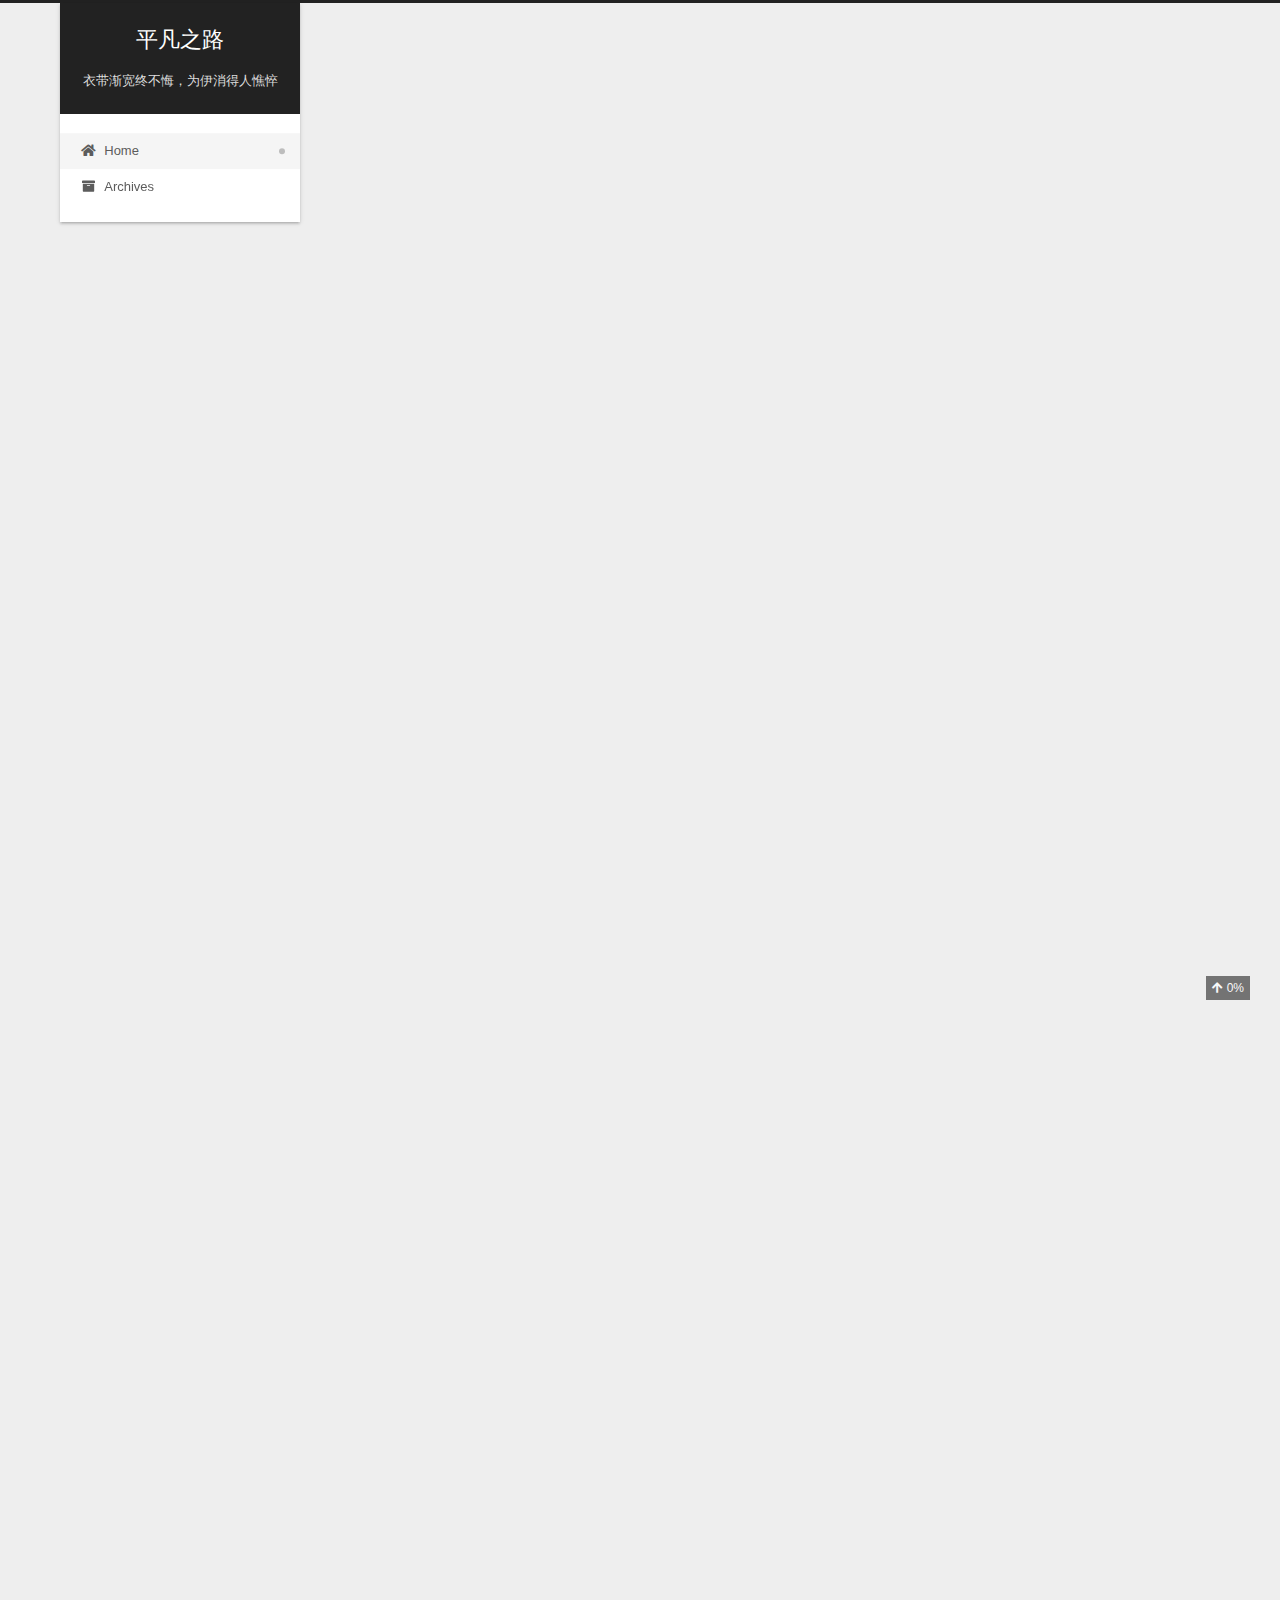
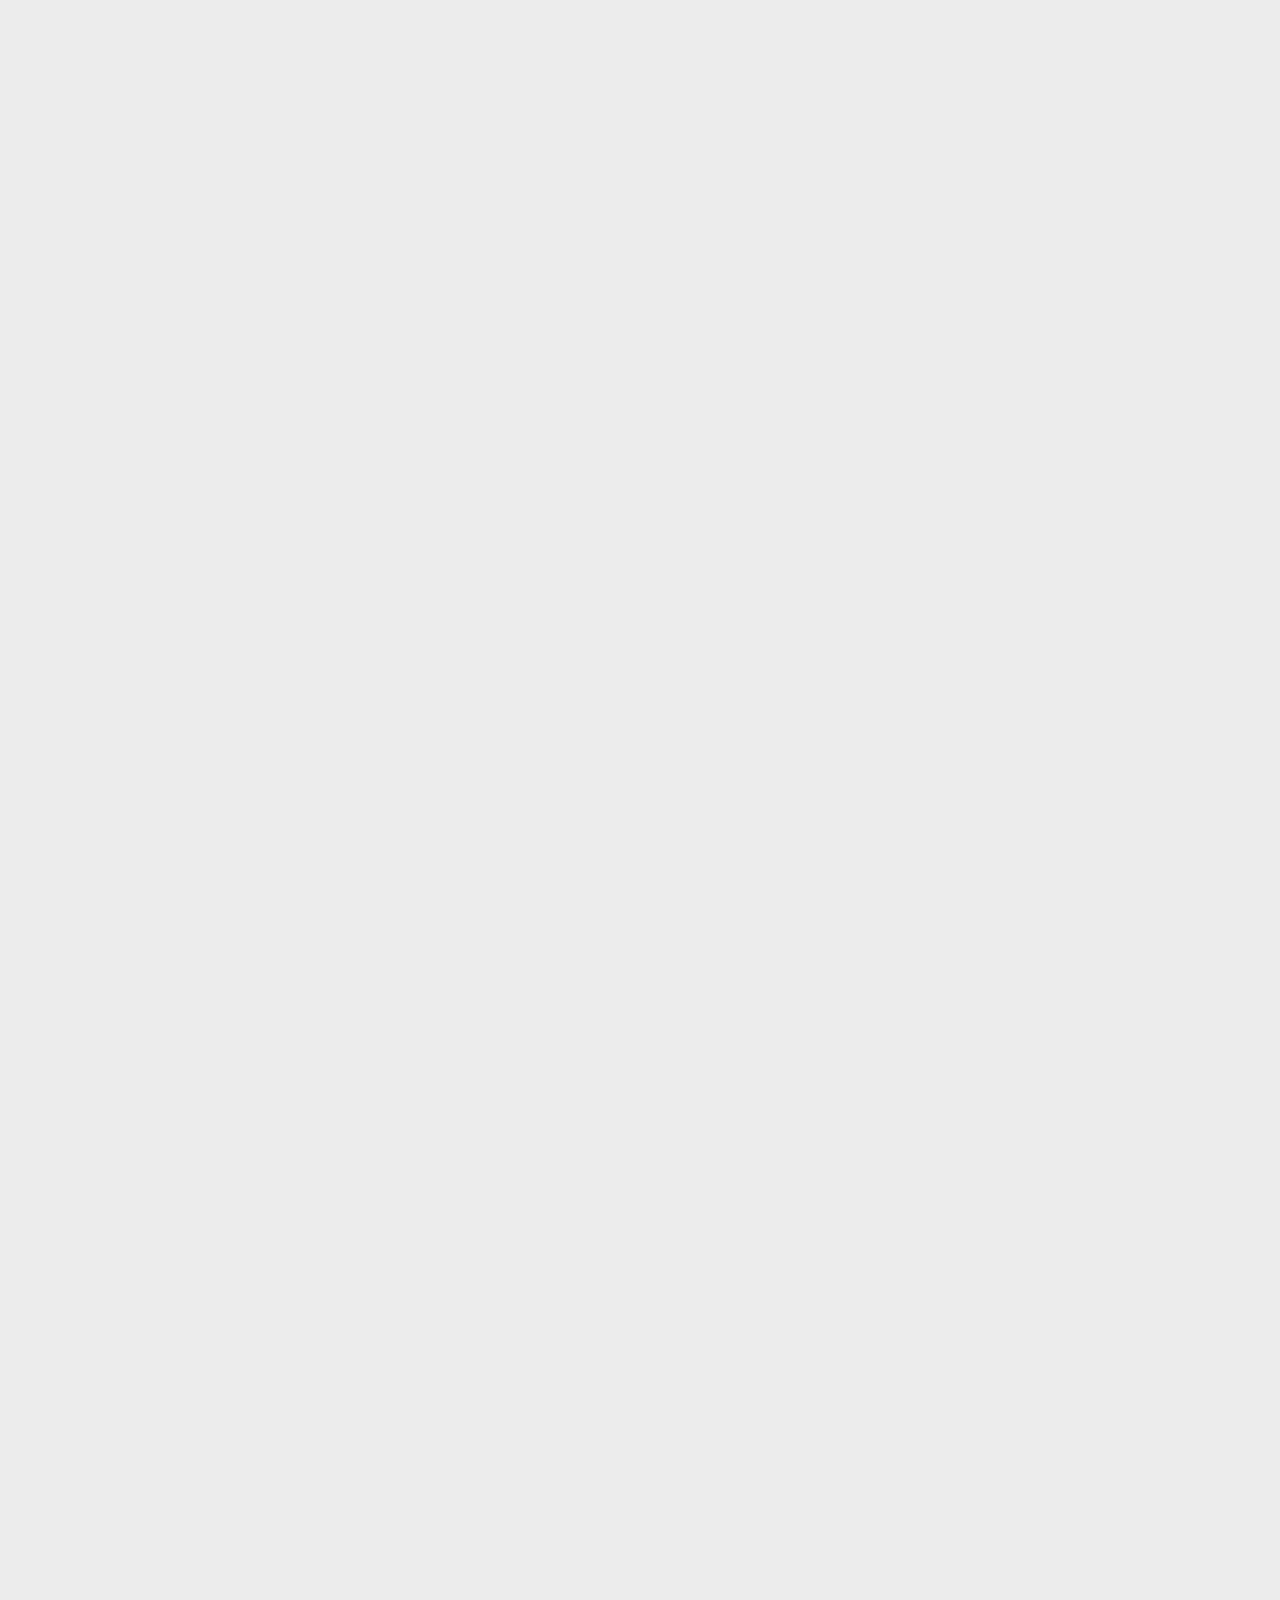
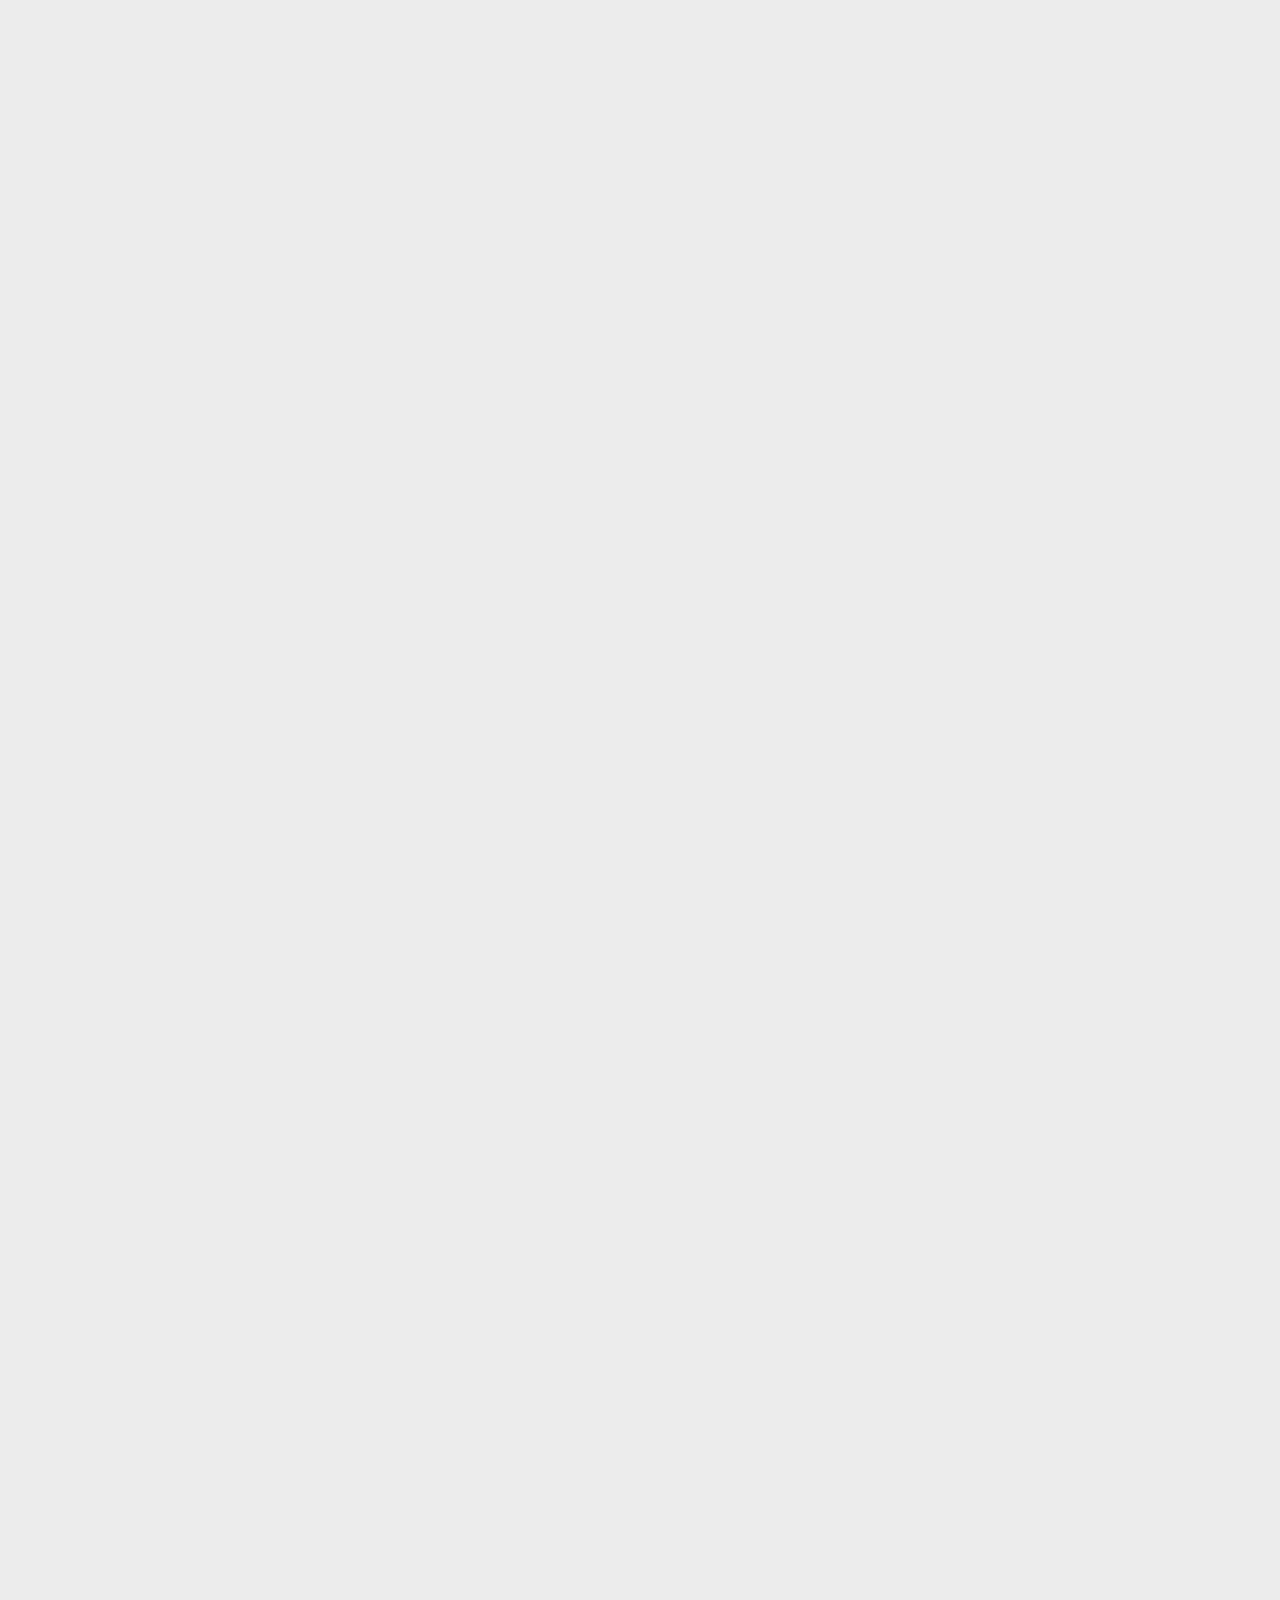
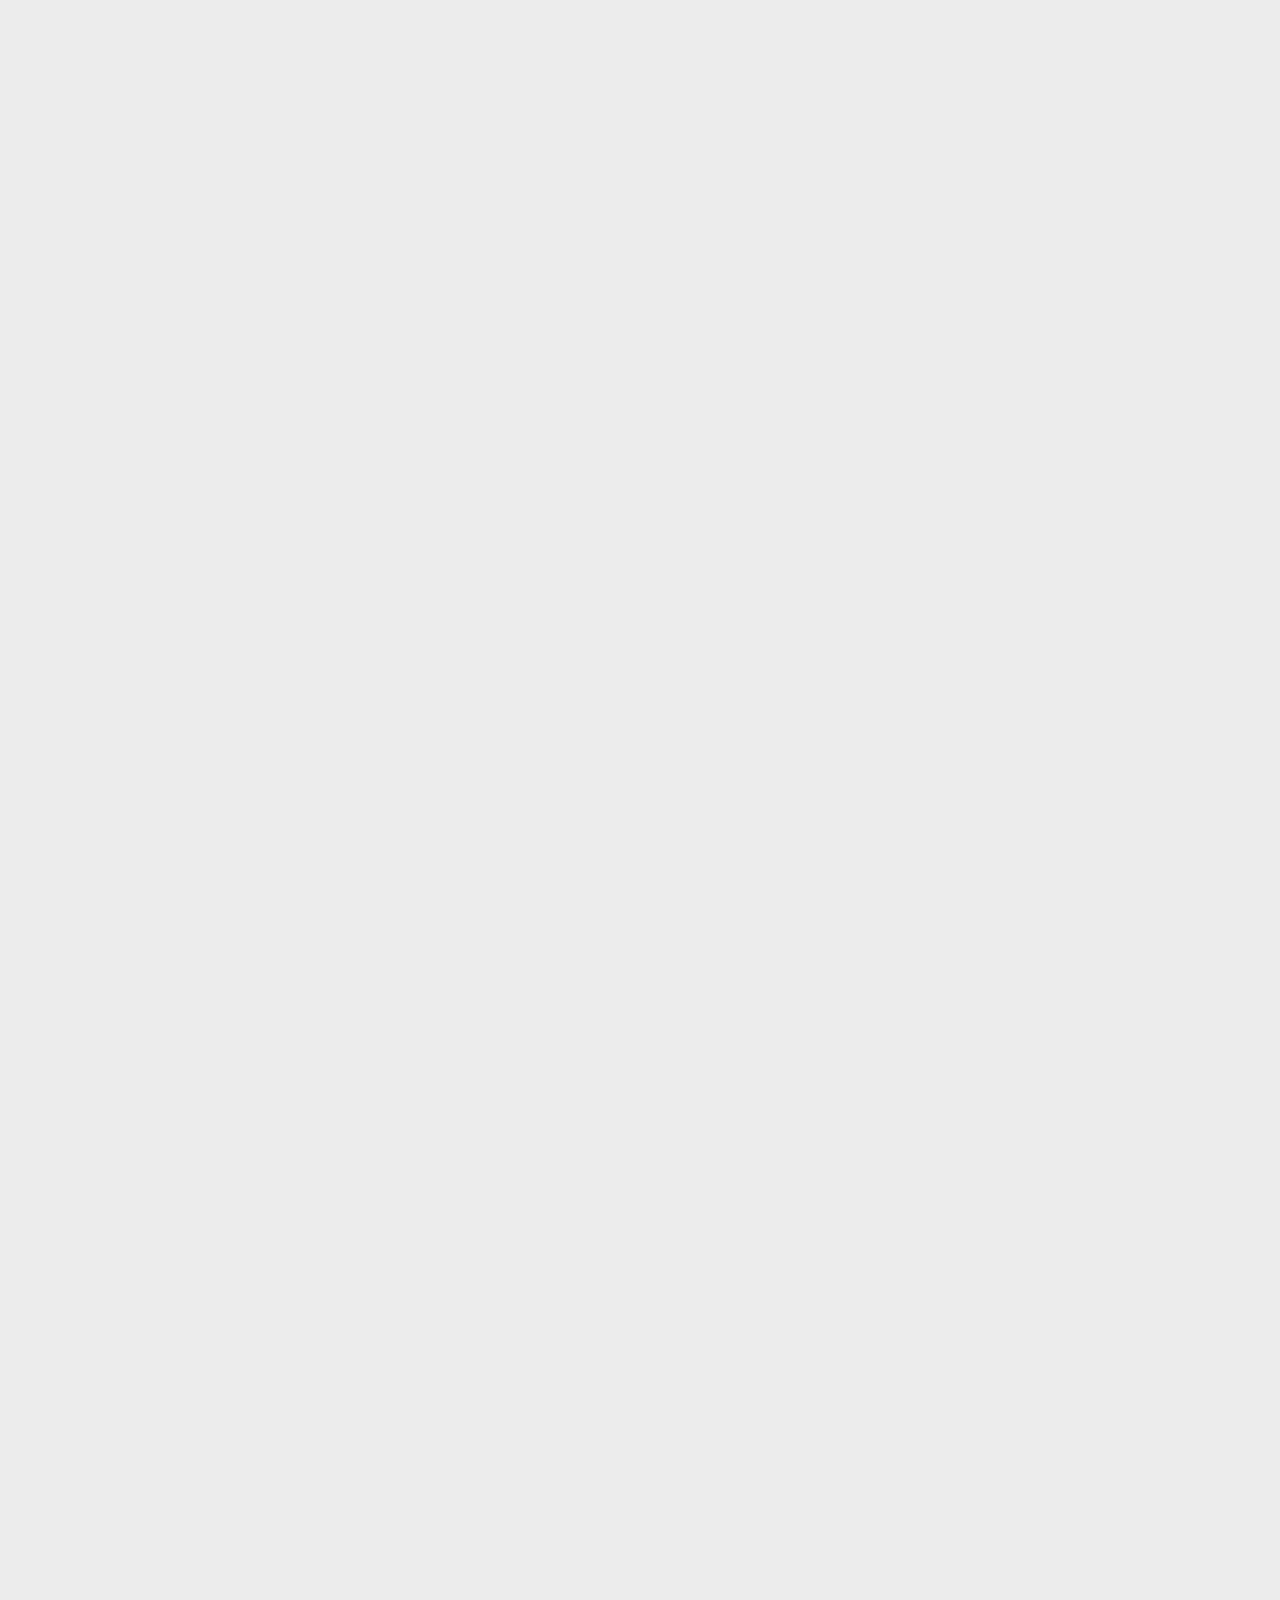
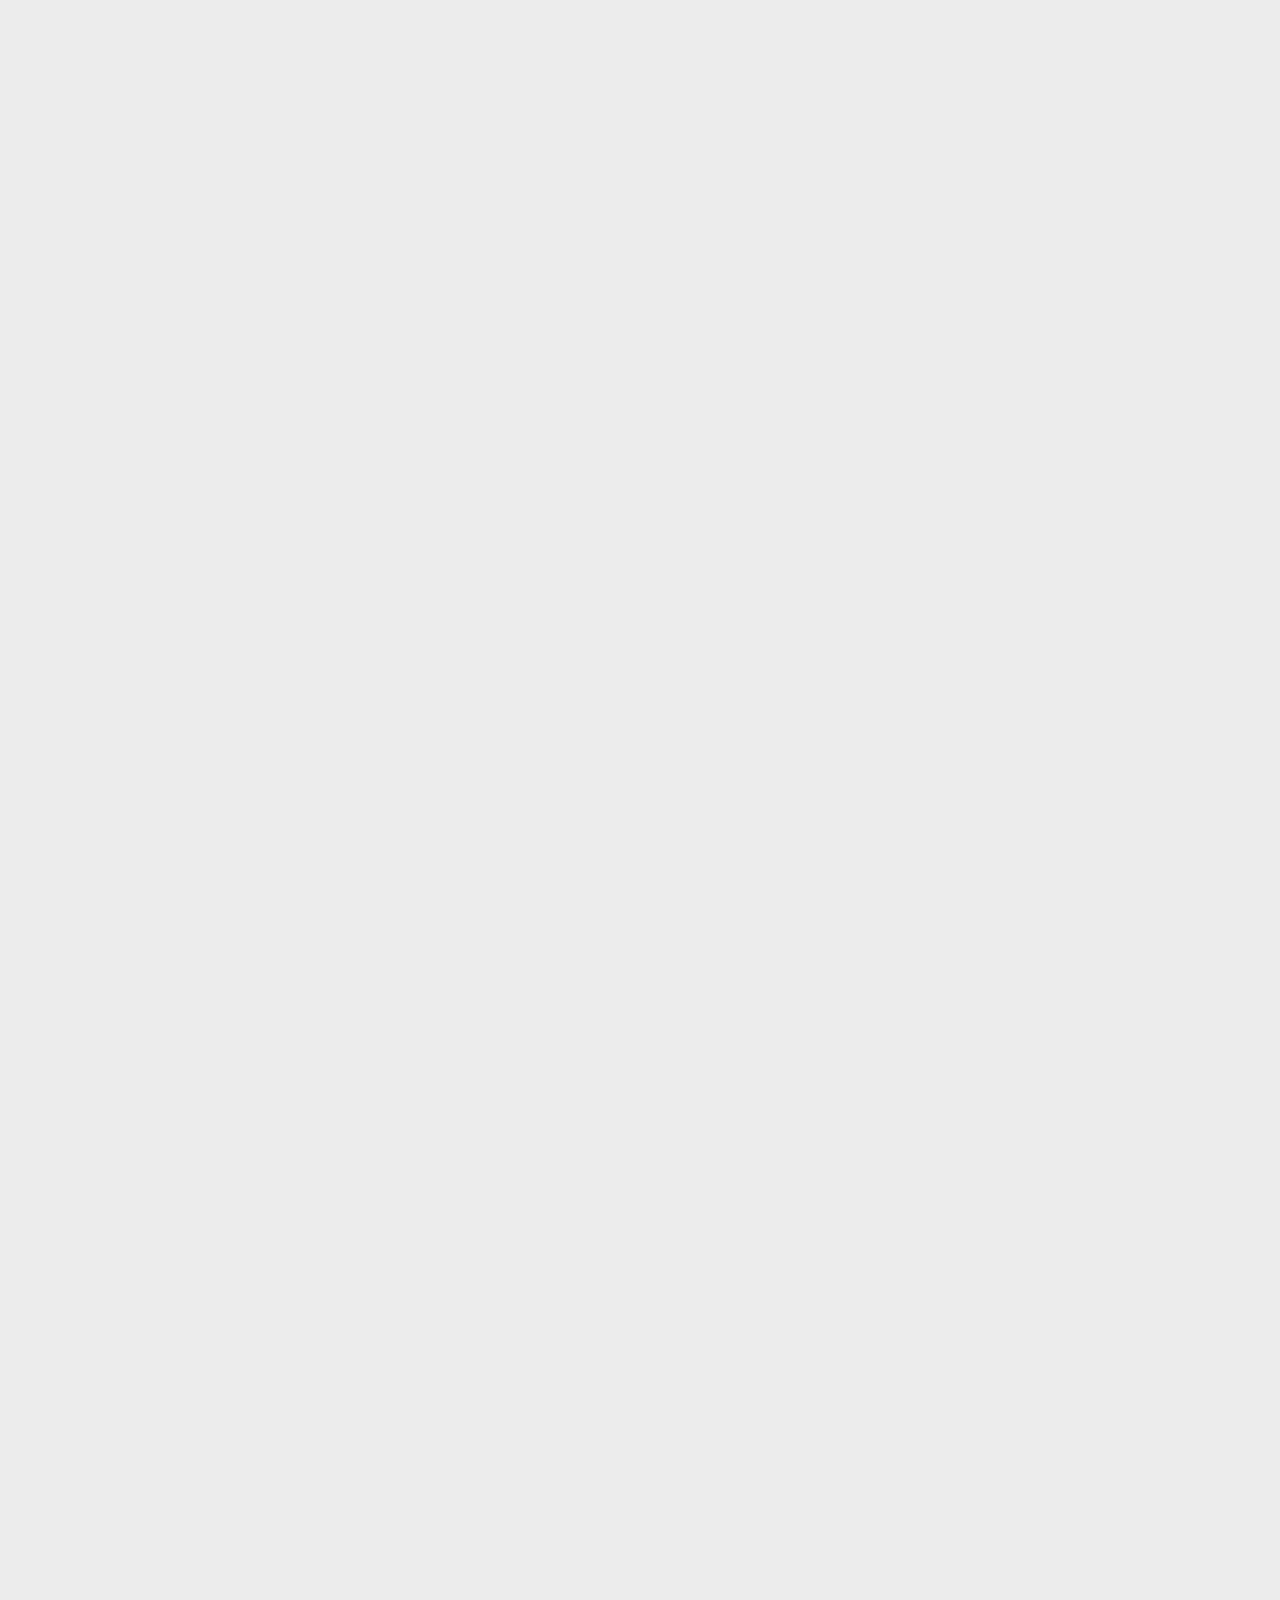
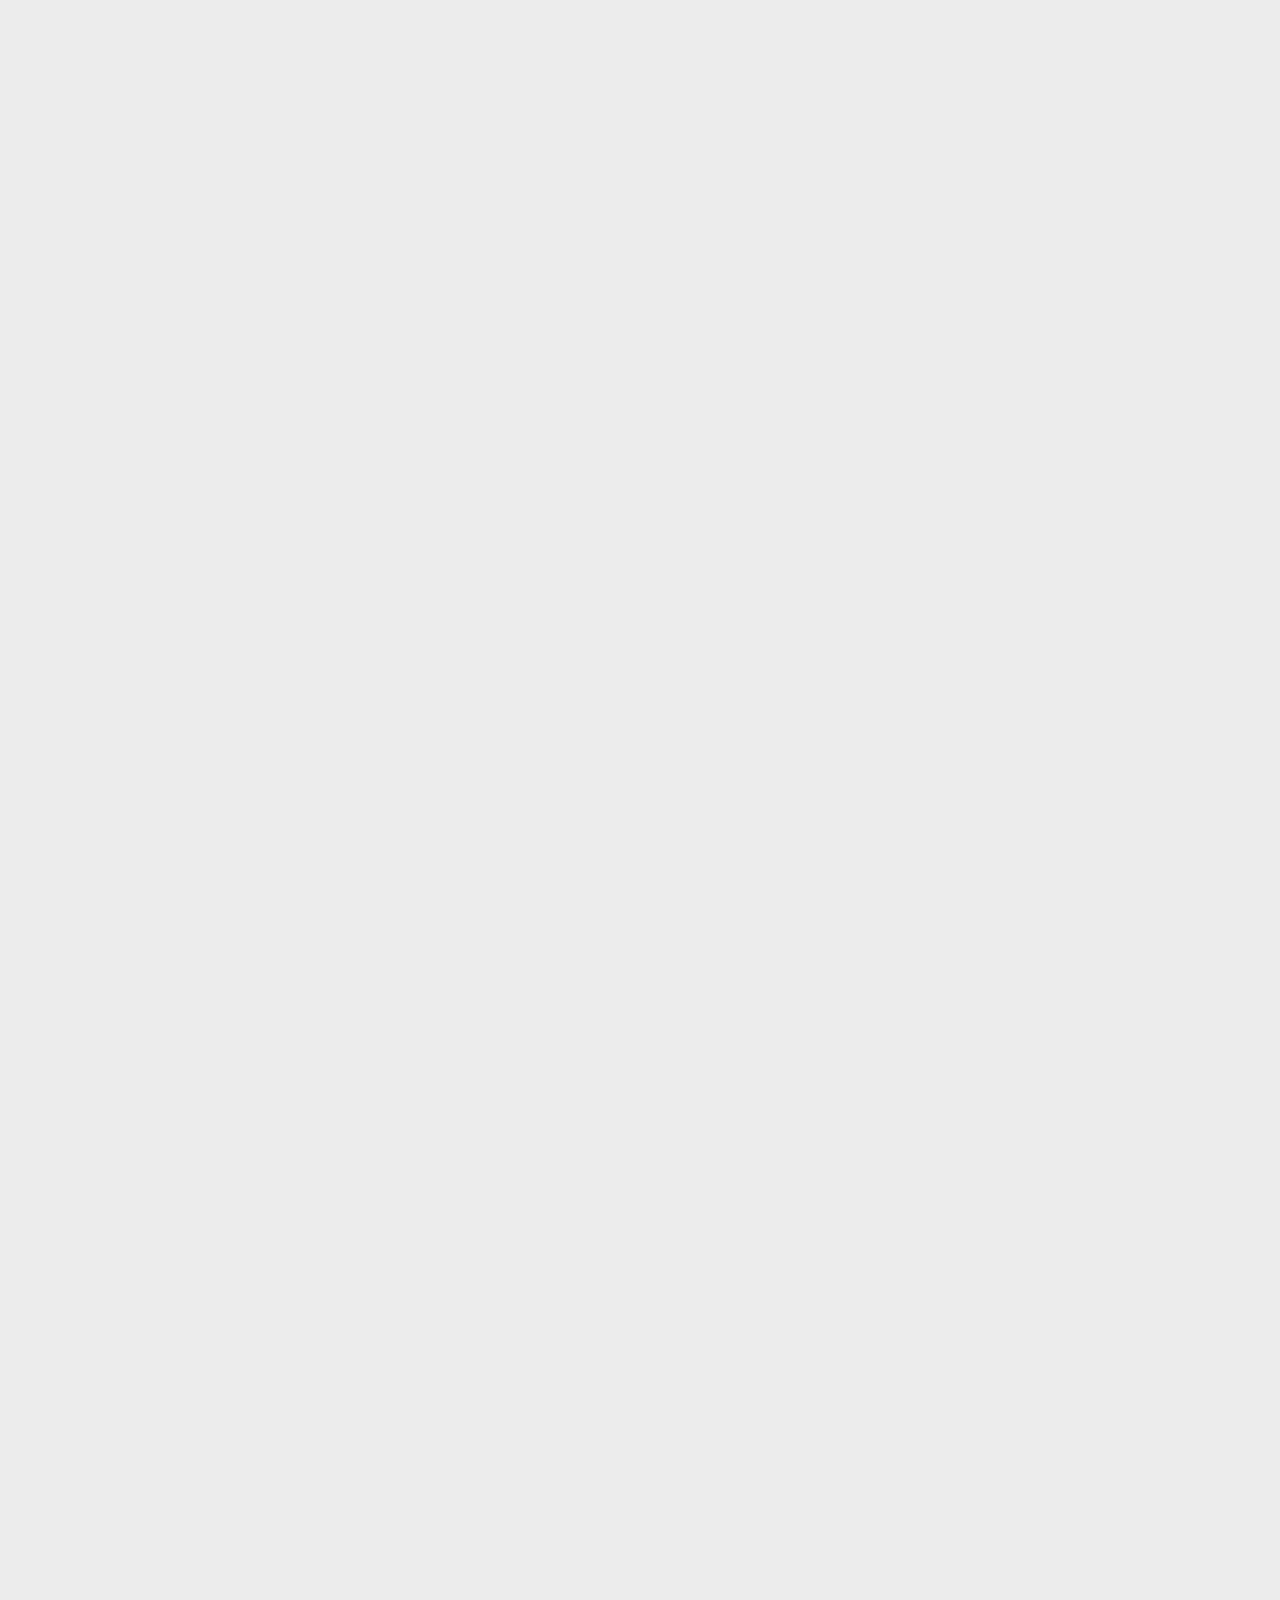
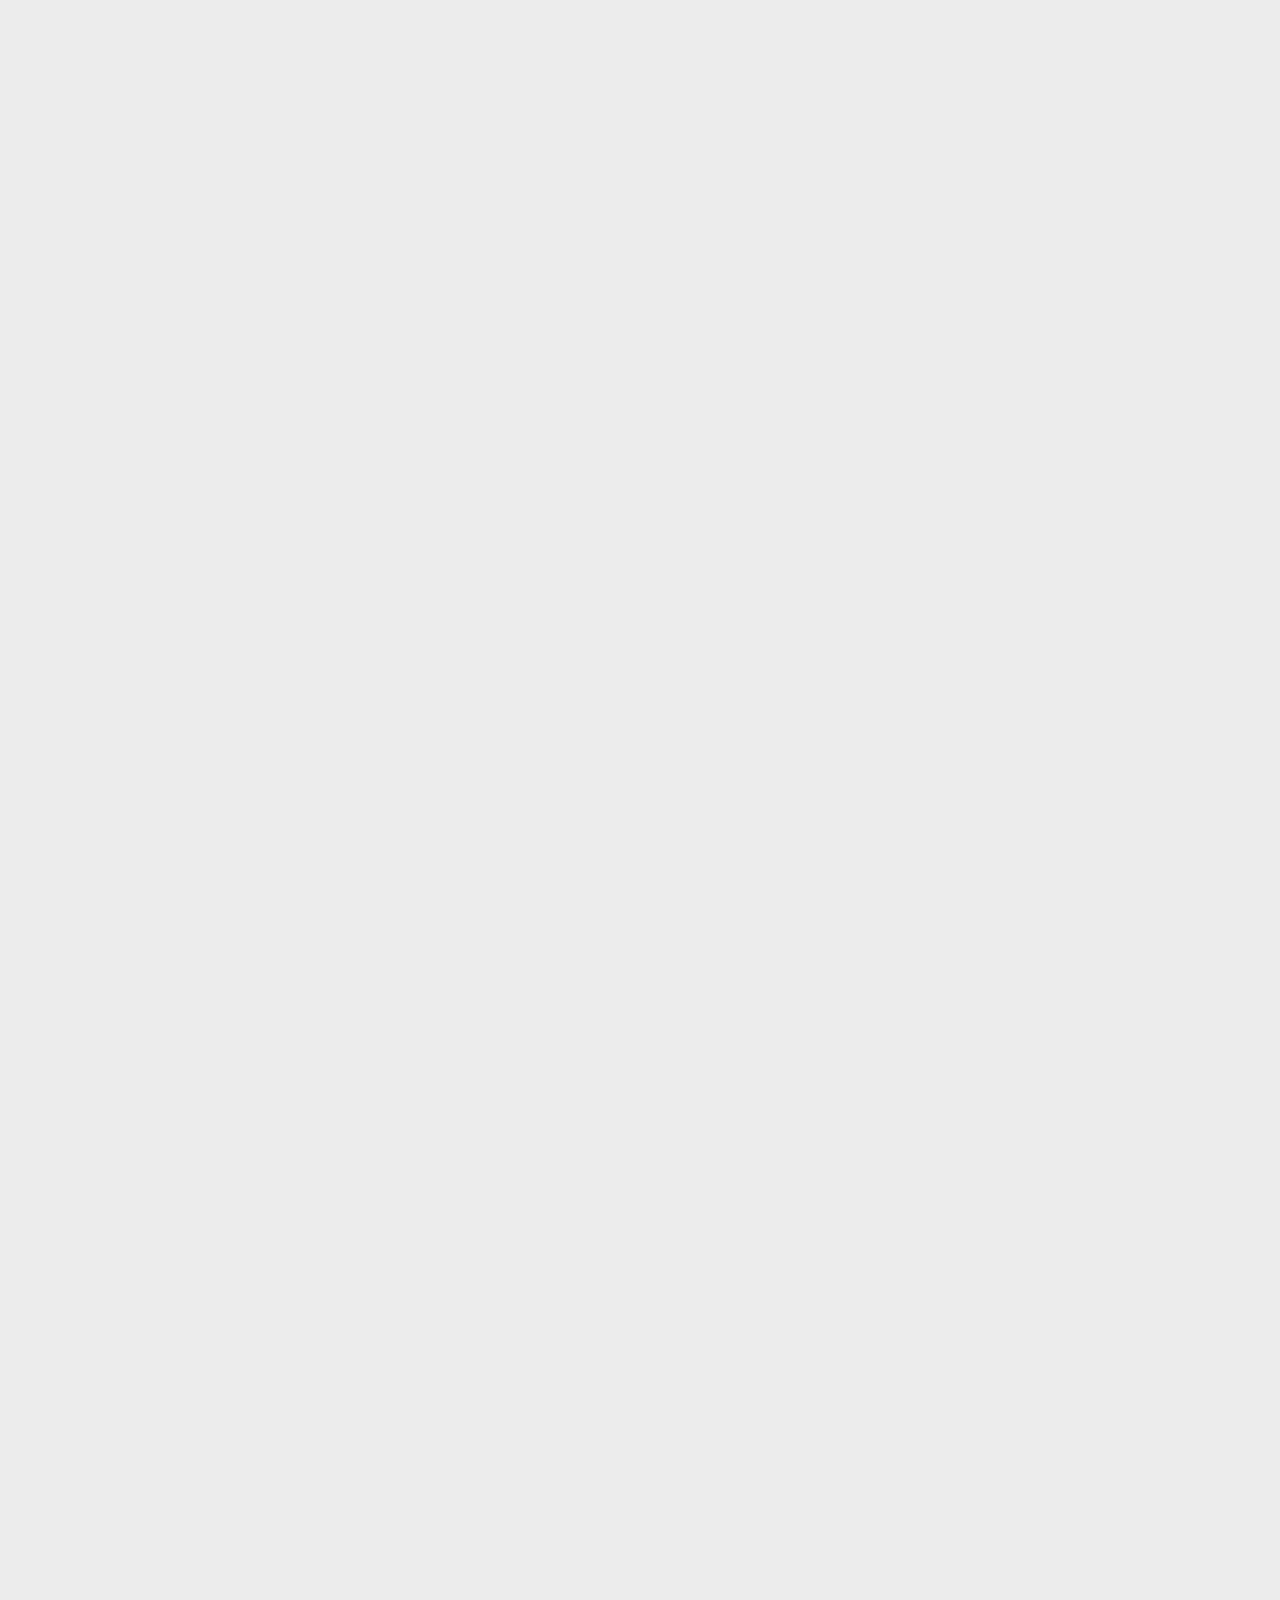
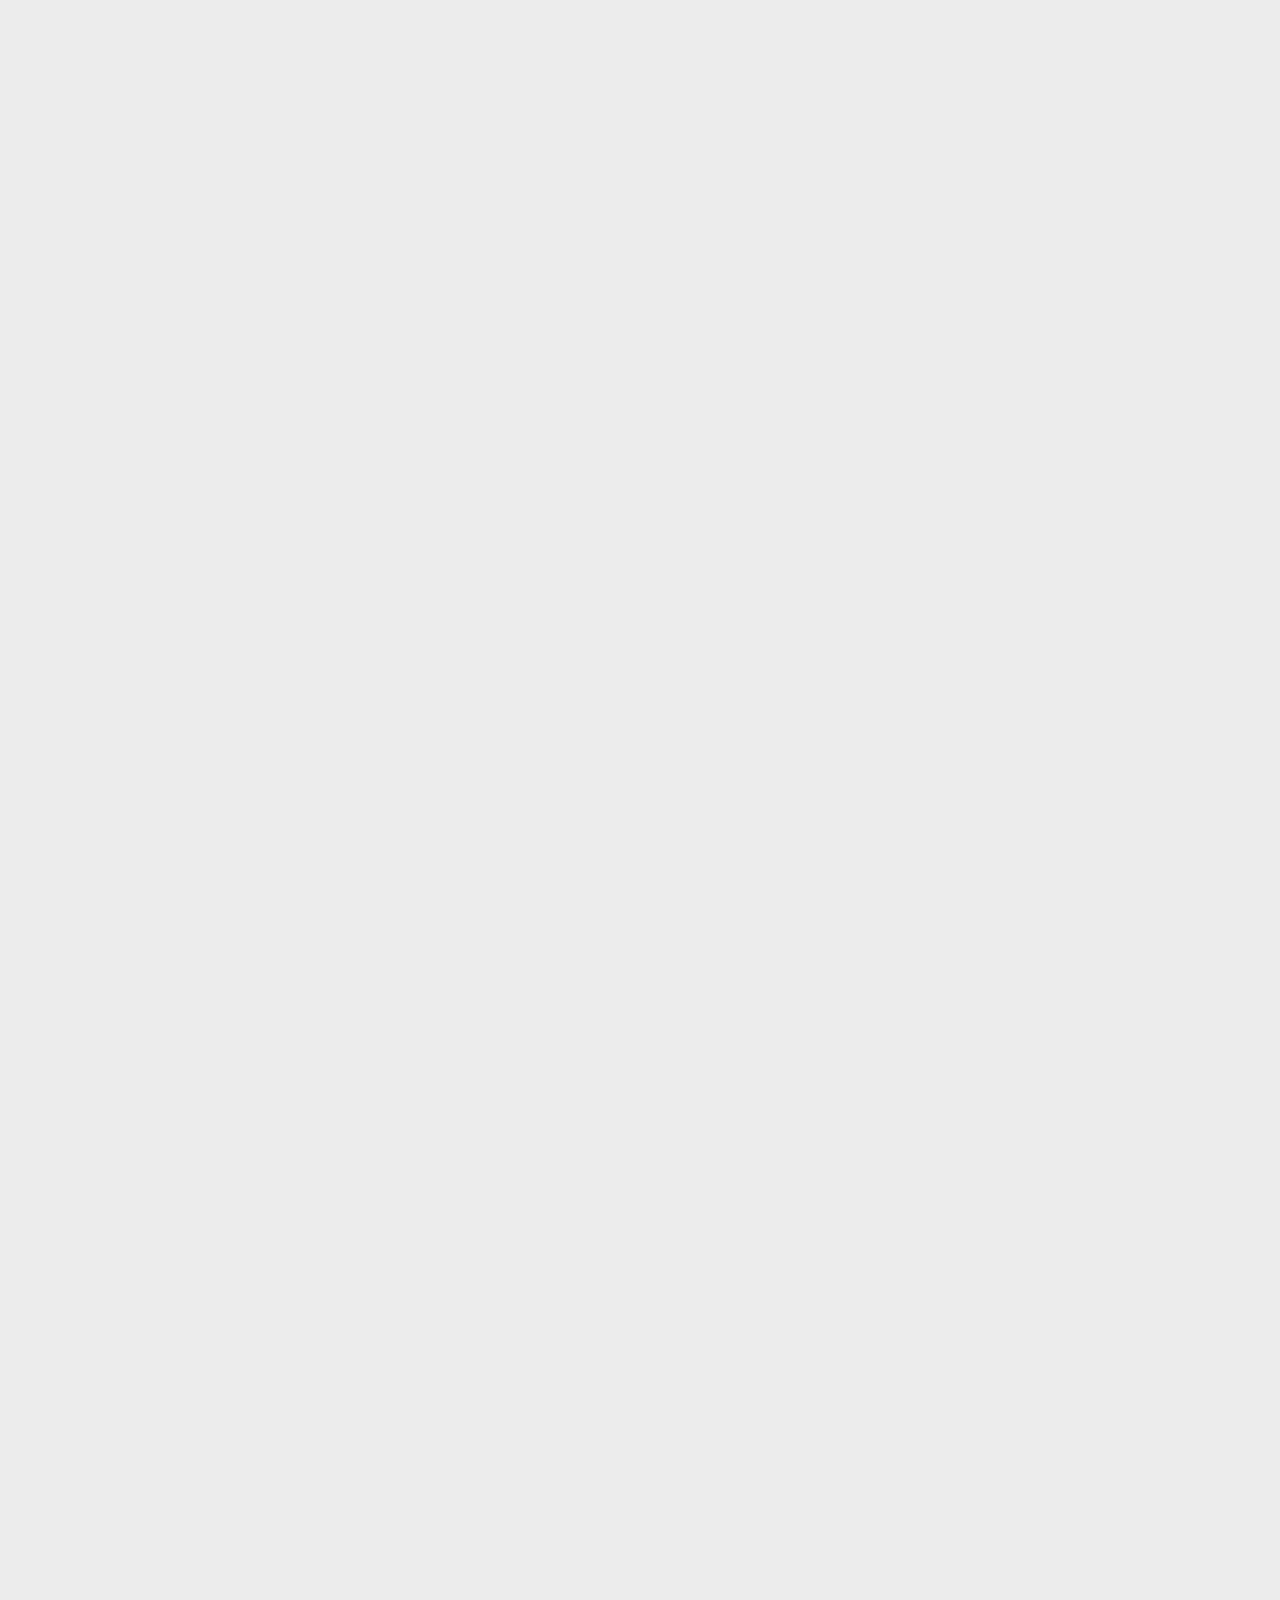
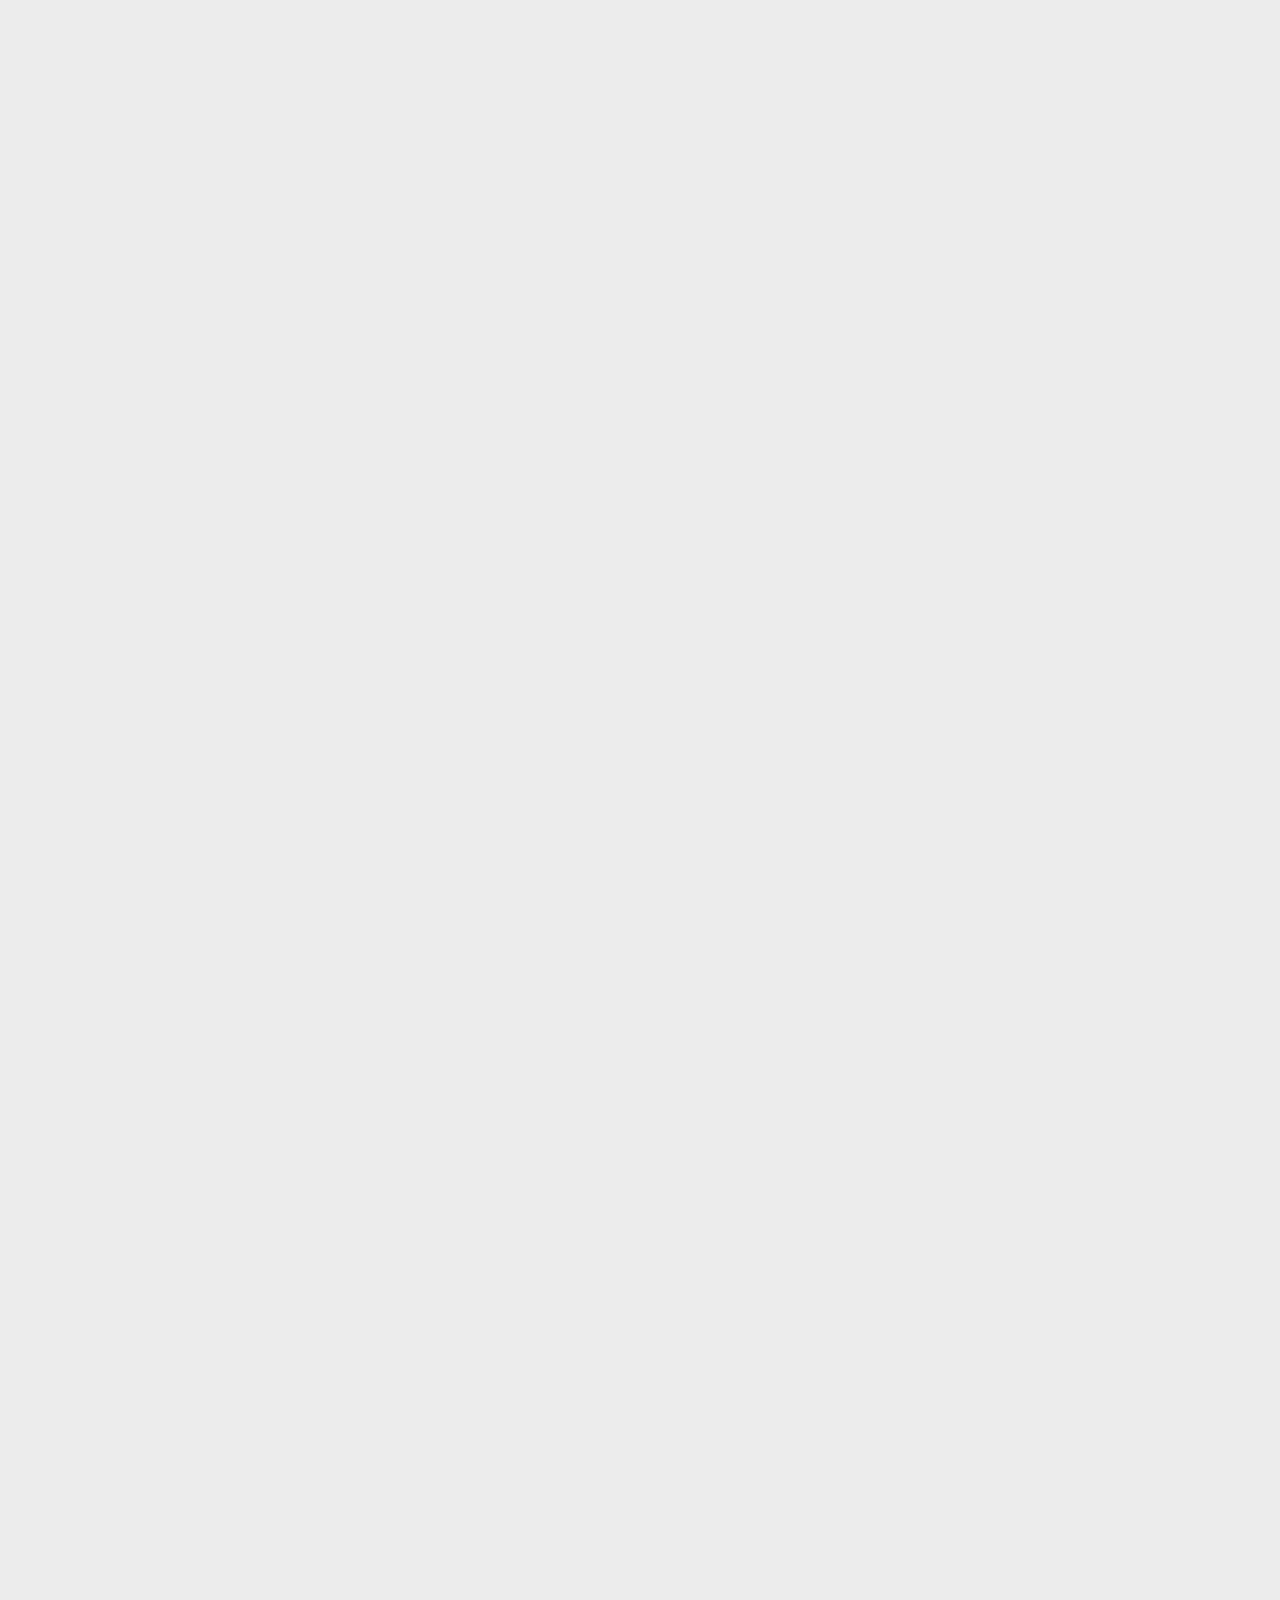
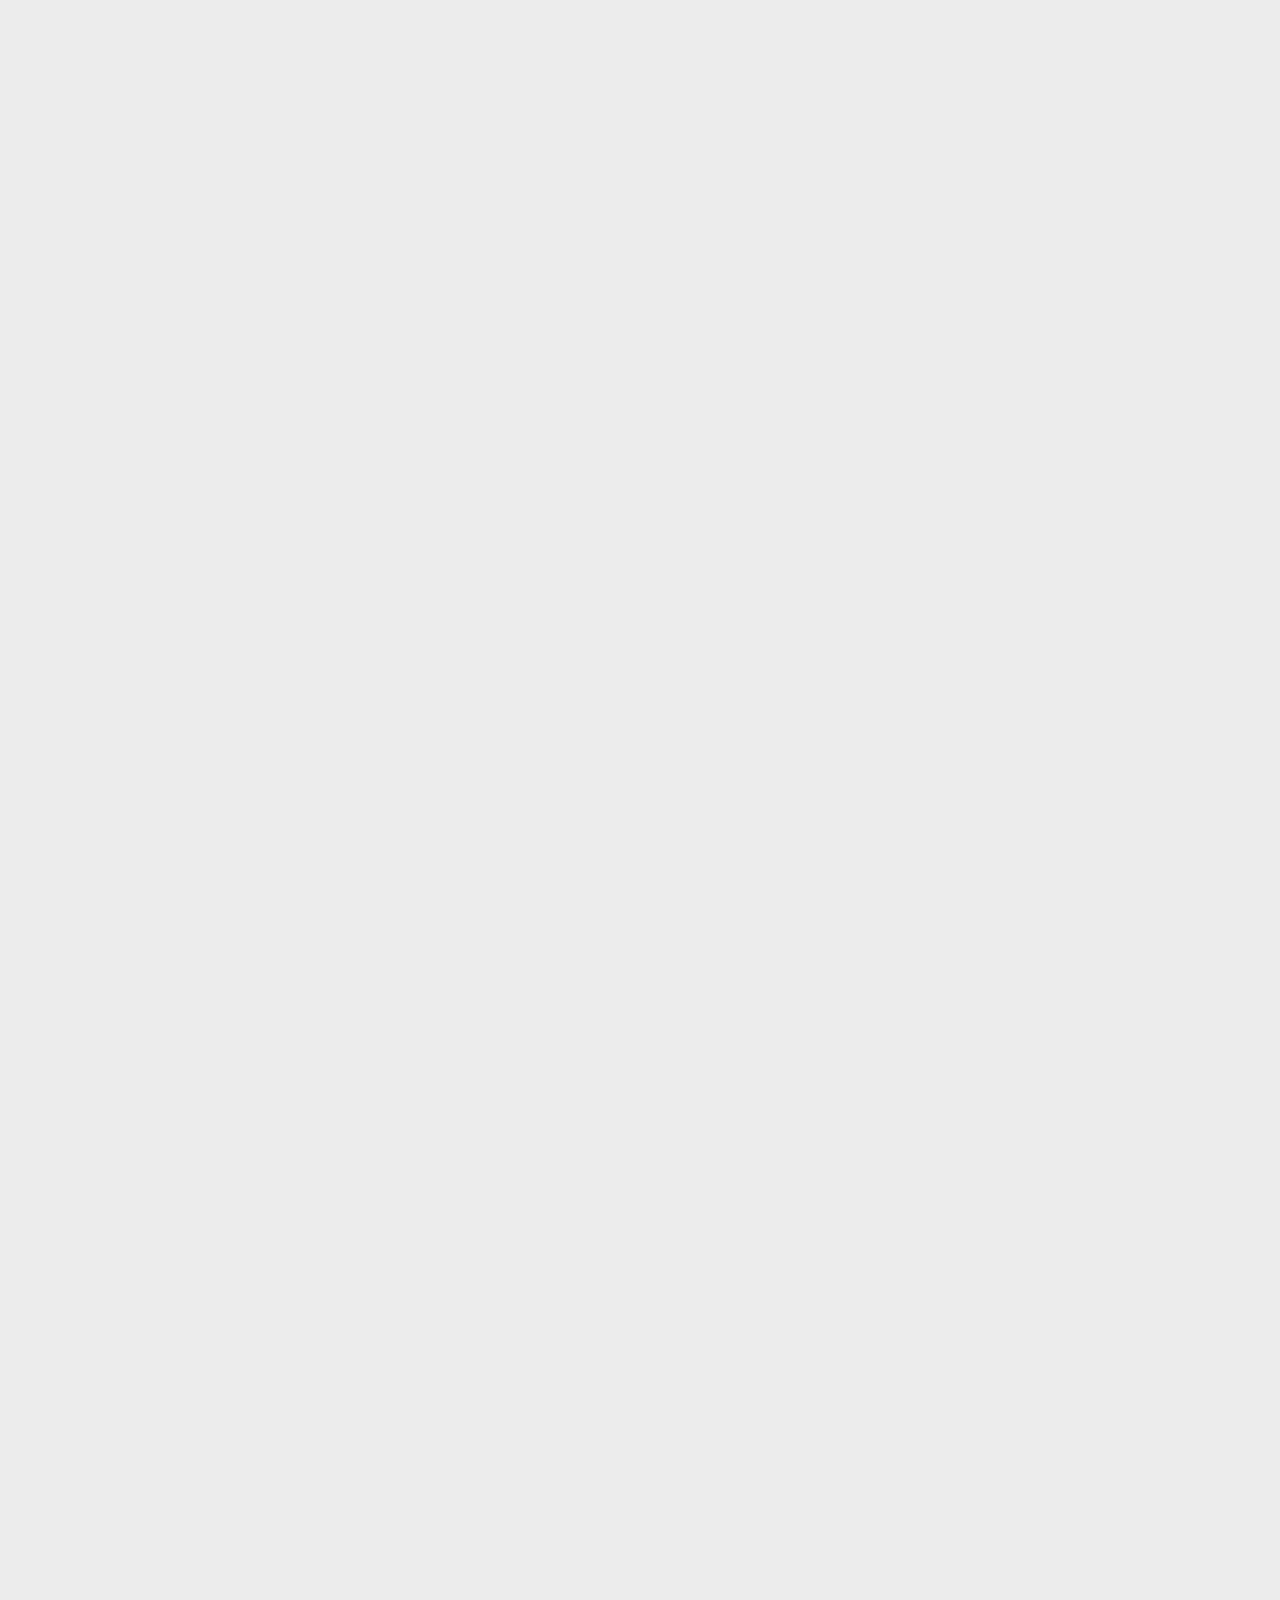
==== index.html @ 074ef065 "Site updated: 2021-08-14 12:50:06" ====
<!DOCTYPE html>
<html lang="en">
<head>
  <meta charset="UTF-8">
<meta name="viewport" content="width=device-width, initial-scale=1, maximum-scale=2">
<meta name="theme-color" content="#222">
<meta name="generator" content="Hexo 5.4.0">
  <link rel="apple-touch-icon" sizes="180x180" href="/images/apple-touch-icon-next.png">
  <link rel="icon" type="image/png" sizes="32x32" href="/images/favicon-32x32-next.png">
  <link rel="icon" type="image/png" sizes="16x16" href="/images/favicon-16x16-next.png">
  <link rel="mask-icon" href="/images/logo.svg" color="#222">

<link rel="stylesheet" href="/css/main.css">


<link rel="stylesheet" href="/lib/font-awesome/css/all.min.css">

<script id="hexo-configurations">
    var NexT = window.NexT || {};
    var CONFIG = {"hostname":"example.com","root":"/","scheme":"Gemini","version":"7.8.0","exturl":false,"sidebar":{"position":"left","display":"post","padding":18,"offset":12,"onmobile":false},"copycode":{"enable":false,"show_result":false,"style":null},"back2top":{"enable":true,"sidebar":false,"scrollpercent":true},"bookmark":{"enable":false,"color":"#222","save":"auto"},"fancybox":false,"mediumzoom":false,"lazyload":false,"pangu":false,"comments":{"style":"tabs","active":null,"storage":true,"lazyload":false,"nav":null},"algolia":{"hits":{"per_page":10},"labels":{"input_placeholder":"Search for Posts","hits_empty":"We didn't find any results for the search: ${query}","hits_stats":"${hits} results found in ${time} ms"}},"localsearch":{"enable":false,"trigger":"auto","top_n_per_article":1,"unescape":false,"preload":false},"motion":{"enable":true,"async":false,"transition":{"post_block":"fadeIn","post_header":"slideDownIn","post_body":"slideDownIn","coll_header":"slideLeftIn","sidebar":"slideUpIn"}}};
  </script>

  <meta name="description" content="英特纳雄耐尔就一定要实现！">
<meta property="og:type" content="website">
<meta property="og:title" content="平凡之路">
<meta property="og:url" content="http://example.com/index.html">
<meta property="og:site_name" content="平凡之路">
<meta property="og:description" content="英特纳雄耐尔就一定要实现！">
<meta property="og:locale" content="en_US">
<meta property="article:author" content="国哥">
<meta name="twitter:card" content="summary">

<link rel="canonical" href="http://example.com/">


<script id="page-configurations">
  // https://hexo.io/docs/variables.html
  CONFIG.page = {
    sidebar: "",
    isHome : true,
    isPost : false,
    lang   : 'en'
  };
</script>

  <title>平凡之路</title>
  






  <noscript>
  <style>
  .use-motion .brand,
  .use-motion .menu-item,
  .sidebar-inner,
  .use-motion .post-block,
  .use-motion .pagination,
  .use-motion .comments,
  .use-motion .post-header,
  .use-motion .post-body,
  .use-motion .collection-header { opacity: initial; }

  .use-motion .site-title,
  .use-motion .site-subtitle {
    opacity: initial;
    top: initial;
  }

  .use-motion .logo-line-before i { left: initial; }
  .use-motion .logo-line-after i { right: initial; }
  </style>
</noscript>

</head>

<body itemscope itemtype="http://schema.org/WebPage">
  <div class="container use-motion">
    <div class="headband"></div>

    <header class="header" itemscope itemtype="http://schema.org/WPHeader">
      <div class="header-inner"><div class="site-brand-container">
  <div class="site-nav-toggle">
    <div class="toggle" aria-label="Toggle navigation bar">
      <span class="toggle-line toggle-line-first"></span>
      <span class="toggle-line toggle-line-middle"></span>
      <span class="toggle-line toggle-line-last"></span>
    </div>
  </div>

  <div class="site-meta">

    <a href="/" class="brand" rel="start">
      <span class="logo-line-before"><i></i></span>
      <h1 class="site-title">平凡之路</h1>
      <span class="logo-line-after"><i></i></span>
    </a>
      <p class="site-subtitle" itemprop="description">衣带渐宽终不悔，为伊消得人憔悴</p>
  </div>

  <div class="site-nav-right">
    <div class="toggle popup-trigger">
    </div>
  </div>
</div>




<nav class="site-nav">
  <ul id="menu" class="main-menu menu">
        <li class="menu-item menu-item-home">

    <a href="/" rel="section"><i class="fa fa-home fa-fw"></i>Home</a>

  </li>
        <li class="menu-item menu-item-archives">

    <a href="/archives/" rel="section"><i class="fa fa-archive fa-fw"></i>Archives</a>

  </li>
  </ul>
</nav>




</div>
    </header>

    
  <div class="back-to-top">
    <i class="fa fa-arrow-up"></i>
    <span>0%</span>
  </div>


    <main class="main">
      <div class="main-inner">
        <div class="content-wrap">
          

          <div class="content index posts-expand">
            
      
  
  
  <article itemscope itemtype="http://schema.org/Article" class="post-block" lang="en">
    <link itemprop="mainEntityOfPage" href="http://example.com/2021/08/05/flutter%E5%8F%8C%E5%B9%B3%E5%8F%B0%E6%8F%92%E4%BB%B6/">

    <span hidden itemprop="author" itemscope itemtype="http://schema.org/Person">
      <meta itemprop="image" content="/images/avatar.gif">
      <meta itemprop="name" content="国哥">
      <meta itemprop="description" content="英特纳雄耐尔就一定要实现！">
    </span>

    <span hidden itemprop="publisher" itemscope itemtype="http://schema.org/Organization">
      <meta itemprop="name" content="平凡之路">
    </span>
      <header class="post-header">
        <h2 class="post-title" itemprop="name headline">
          
            <a href="/2021/08/05/flutter%E5%8F%8C%E5%B9%B3%E5%8F%B0%E6%8F%92%E4%BB%B6/" class="post-title-link" itemprop="url">flutter 双平台插件</a>
        </h2>

        <div class="post-meta">
            <span class="post-meta-item">
              <span class="post-meta-item-icon">
                <i class="far fa-calendar"></i>
              </span>
              <span class="post-meta-item-text">Posted on</span>

              <time title="Created: 2021-08-05 00:00:00" itemprop="dateCreated datePublished" datetime="2021-08-05T00:00:00+08:00">2021-08-05</time>
            </span>
              <span class="post-meta-item">
                <span class="post-meta-item-icon">
                  <i class="far fa-calendar-check"></i>
                </span>
                <span class="post-meta-item-text">Edited on</span>
                <time title="Modified: 2021-08-14 10:17:46" itemprop="dateModified" datetime="2021-08-14T10:17:46+08:00">2021-08-14</time>
              </span>

          

        </div>
      </header>

    
    
    
    <div class="post-body" itemprop="articleBody">

      
          <p>flutter与原生混合开发的时候，需要获取登陆状态等信息等时候，就需要原生共享cookie给到flutter，因此flutter提供了一种channel的能力，可以接收无论是android还是ios端传递过来的数据。<br>其实官网文档也有说明，那么为什么这里还要再说一遍呢？原因是“避坑”</p>
<h4 id="官网文档"><a href="#官网文档" class="headerlink" title="官网文档"></a><a target="_blank" rel="noopener" href="https://flutter.cn/docs/development/platform-integration/platform-channels">官网文档</a></h4><ul>
<li>按照官网文档运行没有什么问题，但是如果之前你使用的是缓存engine，就会发现报错:missingplugin</li>
<li>原因是由于缓存的engine在executeDartEntrypoint的时候就会执行好了,也就不会走到官方的configureFlutterEngine回调</li>
</ul>
<figure class="highlight java"><table><tr><td class="gutter"><pre><span class="line">1</span><br><span class="line">2</span><br><span class="line">3</span><br><span class="line">4</span><br><span class="line">5</span><br><span class="line">6</span><br><span class="line">7</span><br><span class="line">8</span><br><span class="line">9</span><br><span class="line">10</span><br><span class="line">11</span><br><span class="line">12</span><br><span class="line">13</span><br><span class="line">14</span><br></pre></td><td class="code"><pre><span class="line"></span><br><span class="line"><span class="comment">// Instantiate a FlutterEngine.</span></span><br><span class="line">   flutterEngine = <span class="keyword">new</span> FlutterEngine(<span class="keyword">this</span>);</span><br><span class="line"></span><br><span class="line">   <span class="comment">// Start executing Dart code to pre-warm the FlutterEngine.</span></span><br><span class="line">   flutterEngine.getDartExecutor().executeDartEntrypoint(</span><br><span class="line">     DartEntrypoint.createDefault()</span><br><span class="line">   );</span><br><span class="line"></span><br><span class="line">   <span class="comment">// Cache the FlutterEngine to be used by FlutterActivity.</span></span><br><span class="line">   FlutterEngineCache</span><br><span class="line">     .getInstance()</span><br><span class="line">     .put(<span class="string">&quot;my_engine_id&quot;</span>, flutterEngine);</span><br><span class="line"></span><br></pre></td></tr></table></figure>

<h5 id="那么解决方案是什么呢？"><a href="#那么解决方案是什么呢？" class="headerlink" title="那么解决方案是什么呢？"></a>那么解决方案是什么呢？</h5><ol>
<li>如果使用的是缓存的engine，则在缓存初始化之后直接定义channel发送，而不是通过自定义一个FlutterActivity回调的方式</li>
<li>不使用缓存的engine，按照官方的例子编写即可</li>
</ol>
<h4 id="坑2"><a href="#坑2" class="headerlink" title="坑2"></a>坑2</h4><figure class="highlight java"><table><tr><td class="gutter"><pre><span class="line">1</span><br><span class="line">2</span><br><span class="line">3</span><br><span class="line">4</span><br><span class="line">5</span><br><span class="line">6</span><br><span class="line">7</span><br><span class="line">8</span><br><span class="line">9</span><br><span class="line">10</span><br><span class="line">11</span><br><span class="line">12</span><br><span class="line">13</span><br><span class="line">14</span><br></pre></td><td class="code"><pre><span class="line"></span><br><span class="line"><span class="comment">// Instantiate a FlutterEngine.</span></span><br><span class="line">   flutterEngine = <span class="keyword">new</span> FlutterEngine(<span class="keyword">this</span>);</span><br><span class="line"></span><br><span class="line">   <span class="comment">// Start executing Dart code to pre-warm the FlutterEngine.</span></span><br><span class="line">   flutterEngine.getDartExecutor().executeDartEntrypoint(</span><br><span class="line">     DartEntrypoint.createDefault()</span><br><span class="line">   );</span><br><span class="line"></span><br><span class="line">   <span class="comment">// Cache the FlutterEngine to be used by FlutterActivity.</span></span><br><span class="line">   FlutterEngineCache</span><br><span class="line">     .getInstance()</span><br><span class="line">     .put(<span class="string">&quot;my_engine_id&quot;</span>, flutterEngine);</span><br><span class="line"></span><br></pre></td></tr></table></figure>

<blockquote>
<p>要预热一个 FlutterEngine，你必须执行一个 Dart 入口。切记当 executeDartEntrypoint() 方法调用时，你的 Dart 入口方法就会开始执行。如果你的 Dart 入口调用了 runApp() 来运行一个 Flutter 应用，那么你的 Flutter 应用会像是运行在一个大小为零的窗口中，直至 FlutterEngine 附属到一个 FlutterActivity，FlutterFragment 或 FlutterView。请确保你的应用在开始预热到你展示 Flutter 内容中间的这段时间里表现正常。</p>
</blockquote>
<ul>
<li>所以可能会遇到一个这样的问题：当你传递cookie到flutter层的时候，发现缓存加载的engine请求网络会早于channel传递的时机，所以导致请求失败，然后由于dart入口已经执行了，所以页面进入的时候，就不会再次请求了。</li>
</ul>

      
    </div>

    
    
    
      <footer class="post-footer">
        <div class="post-eof"></div>
      </footer>
  </article>
  
  
  

      
  
  
  <article itemscope itemtype="http://schema.org/Article" class="post-block" lang="en">
    <link itemprop="mainEntityOfPage" href="http://example.com/2019/12/20/%E7%BA%A2%E9%BB%91%E6%A0%91/">

    <span hidden itemprop="author" itemscope itemtype="http://schema.org/Person">
      <meta itemprop="image" content="/images/avatar.gif">
      <meta itemprop="name" content="国哥">
      <meta itemprop="description" content="英特纳雄耐尔就一定要实现！">
    </span>

    <span hidden itemprop="publisher" itemscope itemtype="http://schema.org/Organization">
      <meta itemprop="name" content="平凡之路">
    </span>
      <header class="post-header">
        <h2 class="post-title" itemprop="name headline">
          
            <a href="/2019/12/20/%E7%BA%A2%E9%BB%91%E6%A0%91/" class="post-title-link" itemprop="url">红黑树</a>
        </h2>

        <div class="post-meta">
            <span class="post-meta-item">
              <span class="post-meta-item-icon">
                <i class="far fa-calendar"></i>
              </span>
              <span class="post-meta-item-text">Posted on</span>

              <time title="Created: 2019-12-20 00:00:00" itemprop="dateCreated datePublished" datetime="2019-12-20T00:00:00+08:00">2019-12-20</time>
            </span>
              <span class="post-meta-item">
                <span class="post-meta-item-icon">
                  <i class="far fa-calendar-check"></i>
                </span>
                <span class="post-meta-item-text">Edited on</span>
                <time title="Modified: 2021-08-14 10:27:05" itemprop="dateModified" datetime="2021-08-14T10:27:05+08:00">2021-08-14</time>
              </span>

          

        </div>
      </header>

    
    
    
    <div class="post-body" itemprop="articleBody">

      
          <h4 id="二叉查找树（BST）"><a href="#二叉查找树（BST）" class="headerlink" title="二叉查找树（BST）"></a>二叉查找树（BST）</h4><p>定义：一颗二叉树，每个结点都有一个Comparable的键且每个结点的键都大于其左子树的任意结点的键而小于右子树的任意结点的键。</p>
<ul>
<li>二叉查找树的图像形状</li>
<li>查找</li>
<li>插入</li>
</ul>
<figure class="highlight java"><table><tr><td class="gutter"><pre><span class="line">1</span><br><span class="line">2</span><br><span class="line">3</span><br><span class="line">4</span><br><span class="line">5</span><br><span class="line">6</span><br><span class="line">7</span><br><span class="line">8</span><br><span class="line">9</span><br><span class="line">10</span><br><span class="line">11</span><br><span class="line">12</span><br><span class="line">13</span><br><span class="line">14</span><br><span class="line">15</span><br><span class="line">16</span><br><span class="line">17</span><br><span class="line">18</span><br><span class="line">19</span><br><span class="line">20</span><br><span class="line">21</span><br><span class="line">22</span><br><span class="line">23</span><br><span class="line">24</span><br><span class="line">25</span><br><span class="line">26</span><br><span class="line">27</span><br><span class="line">28</span><br><span class="line">29</span><br><span class="line">30</span><br><span class="line">31</span><br><span class="line">32</span><br><span class="line">33</span><br><span class="line">34</span><br><span class="line">35</span><br><span class="line">36</span><br><span class="line">37</span><br><span class="line">38</span><br><span class="line">39</span><br><span class="line">40</span><br><span class="line">41</span><br><span class="line">42</span><br><span class="line">43</span><br><span class="line">44</span><br><span class="line">45</span><br><span class="line">46</span><br><span class="line">47</span><br><span class="line">48</span><br><span class="line">49</span><br><span class="line">50</span><br><span class="line">51</span><br><span class="line">52</span><br><span class="line">53</span><br><span class="line">54</span><br><span class="line">55</span><br><span class="line">56</span><br><span class="line">57</span><br><span class="line">58</span><br><span class="line">59</span><br><span class="line">60</span><br><span class="line">61</span><br><span class="line">62</span><br><span class="line">63</span><br><span class="line">64</span><br><span class="line">65</span><br><span class="line">66</span><br><span class="line">67</span><br><span class="line">68</span><br><span class="line">69</span><br><span class="line">70</span><br><span class="line">71</span><br><span class="line">72</span><br><span class="line">73</span><br><span class="line">74</span><br><span class="line">75</span><br><span class="line">76</span><br><span class="line">77</span><br><span class="line">78</span><br><span class="line">79</span><br><span class="line">80</span><br><span class="line">81</span><br><span class="line">82</span><br><span class="line">83</span><br><span class="line">84</span><br><span class="line">85</span><br><span class="line">86</span><br><span class="line">87</span><br><span class="line">88</span><br><span class="line">89</span><br></pre></td><td class="code"><pre><span class="line"></span><br><span class="line"><span class="keyword">public</span> <span class="class"><span class="keyword">class</span> <span class="title">BST</span>&lt;<span class="title">Key</span> <span class="keyword">extends</span> <span class="title">Comparable</span>&lt;<span class="title">Key</span>&gt;, <span class="title">Value</span>&gt; </span>&#123;</span><br><span class="line"></span><br><span class="line">    <span class="keyword">private</span> Node root;</span><br><span class="line"></span><br><span class="line">    <span class="keyword">private</span> <span class="class"><span class="keyword">class</span> <span class="title">Node</span> </span>&#123;</span><br><span class="line">        <span class="keyword">private</span> Key key; <span class="comment">//键</span></span><br><span class="line">        <span class="keyword">private</span> Value val;</span><br><span class="line">        <span class="keyword">private</span> Node left, right; <span class="comment">//指向子树的链接</span></span><br><span class="line">        <span class="keyword">private</span> <span class="keyword">int</span> N; <span class="comment">//以该结点为根的子树中的节点总数</span></span><br><span class="line"></span><br><span class="line">        <span class="function"><span class="keyword">public</span> <span class="title">Node</span><span class="params">(Key key, Value val, <span class="keyword">int</span> n)</span> </span>&#123;</span><br><span class="line">            <span class="keyword">this</span>.key = key;</span><br><span class="line">            <span class="keyword">this</span>.val = val;</span><br><span class="line">            N = n;</span><br><span class="line">        &#125;</span><br><span class="line">    &#125;</span><br><span class="line"></span><br><span class="line">    <span class="function"><span class="keyword">public</span> <span class="keyword">int</span> <span class="title">size</span><span class="params">()</span> </span>&#123;</span><br><span class="line">        <span class="keyword">return</span> size(root);</span><br><span class="line">    &#125;</span><br><span class="line"></span><br><span class="line">    <span class="function"><span class="keyword">private</span> <span class="keyword">int</span> <span class="title">size</span><span class="params">(Node x)</span> </span>&#123;</span><br><span class="line">        <span class="keyword">if</span> (x == <span class="keyword">null</span>) &#123;</span><br><span class="line">            <span class="keyword">return</span> <span class="number">0</span>;</span><br><span class="line">        &#125; <span class="keyword">else</span> &#123;</span><br><span class="line">            <span class="keyword">return</span> x.N;</span><br><span class="line">        &#125;</span><br><span class="line">    &#125;</span><br><span class="line"></span><br><span class="line">    <span class="comment">//查找</span></span><br><span class="line">    <span class="function"><span class="keyword">public</span> Value <span class="title">get</span><span class="params">(Key key)</span> </span>&#123;</span><br><span class="line">        <span class="keyword">return</span> get(root, key);</span><br><span class="line">    &#125;</span><br><span class="line"></span><br><span class="line">    <span class="function"><span class="keyword">private</span> Value <span class="title">get</span><span class="params">(Node x, Key key)</span> </span>&#123;</span><br><span class="line">        <span class="keyword">if</span> (x == <span class="keyword">null</span>) <span class="keyword">return</span> <span class="keyword">null</span>;</span><br><span class="line">        <span class="keyword">int</span> cmp = key.compareTo(x.key);</span><br><span class="line">        <span class="keyword">if</span> (cmp &lt; <span class="number">0</span>) <span class="keyword">return</span> get(x.left, key);</span><br><span class="line">        <span class="keyword">else</span> <span class="keyword">if</span> (cmp &gt; <span class="number">0</span>) <span class="keyword">return</span> get(x.right, key);</span><br><span class="line">        <span class="keyword">else</span> <span class="keyword">return</span> x.val;</span><br><span class="line">    &#125;</span><br><span class="line"></span><br><span class="line">    <span class="comment">//插入</span></span><br><span class="line">    <span class="function"><span class="keyword">public</span> <span class="keyword">void</span> <span class="title">put</span><span class="params">(Key key, Value val)</span> </span>&#123;</span><br><span class="line">        root = put(root, key, val);</span><br><span class="line">    &#125;</span><br><span class="line"></span><br><span class="line">    <span class="function"><span class="keyword">private</span> Node <span class="title">put</span><span class="params">(Node x, Key key, Value val)</span> </span>&#123;</span><br><span class="line">        <span class="keyword">if</span> (x == <span class="keyword">null</span>) <span class="keyword">return</span> <span class="keyword">new</span> Node(key, val, <span class="number">1</span>);</span><br><span class="line">        <span class="keyword">int</span> cmp = key.compareTo(x.key);</span><br><span class="line">        <span class="keyword">if</span> (cmp &lt; <span class="number">0</span>) x.left = put(x.left, key, val);</span><br><span class="line">        <span class="keyword">else</span> <span class="keyword">if</span> (cmp &gt; <span class="number">0</span>) x.right = put(x.right, key, val);</span><br><span class="line">        <span class="keyword">else</span> x.val = val;</span><br><span class="line">        x.N = size(x.left) + size(x.right) + <span class="number">1</span>;</span><br><span class="line">        <span class="keyword">return</span> x;</span><br><span class="line">    &#125;</span><br><span class="line"></span><br><span class="line">    <span class="comment">//取最小key</span></span><br><span class="line">    <span class="function"><span class="keyword">public</span> Key <span class="title">min</span><span class="params">()</span> </span>&#123;</span><br><span class="line">        <span class="keyword">return</span> min(root).key;</span><br><span class="line">    &#125;</span><br><span class="line"></span><br><span class="line">    <span class="function"><span class="keyword">private</span> Node <span class="title">min</span><span class="params">(Node x)</span> </span>&#123;</span><br><span class="line">        <span class="keyword">if</span> (x.left == <span class="keyword">null</span>) <span class="keyword">return</span> x;</span><br><span class="line">        <span class="keyword">return</span> min(x.left);</span><br><span class="line">    &#125;</span><br><span class="line"></span><br><span class="line">    <span class="comment">//向下取之整</span></span><br><span class="line">    <span class="function"><span class="keyword">public</span> Key <span class="title">floor</span><span class="params">(Key key)</span> </span>&#123;</span><br><span class="line">        Node x = floor(root, key);</span><br><span class="line">        <span class="keyword">if</span> (x == <span class="keyword">null</span>) <span class="keyword">return</span> <span class="keyword">null</span>;</span><br><span class="line">        <span class="keyword">return</span> x.key;</span><br><span class="line">    &#125;</span><br><span class="line"></span><br><span class="line">    <span class="function"><span class="keyword">private</span> Node <span class="title">floor</span><span class="params">(Node x, Key key)</span> </span>&#123;</span><br><span class="line">        <span class="keyword">if</span> (x == <span class="keyword">null</span>) <span class="keyword">return</span> <span class="keyword">null</span>;</span><br><span class="line">        <span class="keyword">int</span> cmp = key.compareTo(x.key);</span><br><span class="line">        <span class="keyword">if</span> (cmp == <span class="number">0</span>) <span class="keyword">return</span> x;</span><br><span class="line">        <span class="keyword">if</span> (cmp &lt; <span class="number">0</span>) <span class="keyword">return</span> floor(x.left, key);</span><br><span class="line">        Node t = floor(x.right, key);</span><br><span class="line">        <span class="keyword">if</span> (t != <span class="keyword">null</span>) <span class="keyword">return</span> t;</span><br><span class="line">        <span class="keyword">else</span> <span class="keyword">return</span> x;</span><br><span class="line">    &#125;</span><br><span class="line"></span><br><span class="line">    <span class="comment">//max()</span></span><br><span class="line">    <span class="comment">//ceiling()</span></span><br><span class="line">&#125;</span><br><span class="line"></span><br></pre></td></tr></table></figure>

<ul>
<li>二分查找法</li>
<li>性能分析</li>
</ul>
<h4 id="平衡查找树"><a href="#平衡查找树" class="headerlink" title="平衡查找树"></a>平衡查找树</h4><h5 id="2-3树"><a href="#2-3树" class="headerlink" title="2-3树"></a>2-3树</h5><p>定义：一颗2-3树或为空树，或为以下结点组成：</p>
<ul>
<li>2-结点：含有一个键(及值)和两条链接，左链接指向的2-3树中的键都小于该结点，右链接指向的2-3树中的键都大于该结点。</li>
<li>3-结点：含有两个键(及值)和三条链接，左链接指向的2-3树中的键都小于该结点，中链接指向的2-3树中的键都位于该结点的两个键之间，右链接指向的2-3树中的键都大于该结点。<br>一颗完美平衡的2-3查找树中的所有空链接到根结点的距离都是相同的。</li>
</ul>
<h5 id="查找"><a href="#查找" class="headerlink" title="查找"></a>查找</h5><p>要判断一个键是否在树中，我们先将它和根结点中的键比较。如果它和其中的任何一个相等，查找命中。否则我们就根据比较的结果找到指向相应区间的链接，并在其指向的子树中递归地继续查找。如果这是个空链接，查找未命中。</p>
<h5 id="插入"><a href="#插入" class="headerlink" title="插入"></a>插入</h5><ul>
<li>向2-结点插入新键<ul>
<li>只要把这个2-结点替换为一个3-结点，将要插入的键保存在其中即可</li>
</ul>
</li>
<li>向只有3-结点插入新键<ul>
<li>创建一个4-结点很方便，因为很容易将它转换为一颗由3个2-结点组成的2-3树</li>
</ul>
</li>
<li>向父节点为2-结点的3-结点插入新键<ul>
<li>同上，但是不会为中键创建一个新结点，而是将其移动至原来的父结点中</li>
</ul>
</li>
<li>向父节点为3-结点的3-结点插入新键<ul>
<li>一直向上不断分解临时的4-结点并将中键插入更高的父结点，直至遇到一个2-结点并将它替换为一个不需要继续分解的3-结点，或者是到达3-结点的根</li>
</ul>
</li>
<li>性能：一颗大小为N的2-3树，查找和插入操作访问的结点必然不超过logN个。高度在log3 N 与log2 N之间。</li>
</ul>
<hr>
<h4 id="红黑二叉查找树"><a href="#红黑二叉查找树" class="headerlink" title="红黑二叉查找树"></a>红黑二叉查找树</h4><p>一种等价的定义：</p>
<ul>
<li>红链接均为左链接</li>
<li>没有任何一个结点同时和两条红链接相连</li>
<li>该树是完美黑色平衡的，即任意空链接到根结点的路径上的黑链接数量相同。</li>
</ul>
<p>红链接：将两个2-结点连接起来构成一个3-结点<br>黑链接：2-3树中的普通链接</p>
<ul>
<li>示例图</li>
<li>旋转<ul>
<li>左旋</li>
<li>右旋</li>
</ul>
</li>
<li>插入<ul>
<li>新键最小</li>
<li>新键最大</li>
<li>新键介于中间</li>
</ul>
</li>
<li>变色</li>
</ul>
<figure class="highlight java"><table><tr><td class="gutter"><pre><span class="line">1</span><br><span class="line">2</span><br><span class="line">3</span><br><span class="line">4</span><br><span class="line">5</span><br><span class="line">6</span><br><span class="line">7</span><br><span class="line">8</span><br><span class="line">9</span><br><span class="line">10</span><br><span class="line">11</span><br><span class="line">12</span><br><span class="line">13</span><br><span class="line">14</span><br><span class="line">15</span><br><span class="line">16</span><br><span class="line">17</span><br><span class="line">18</span><br><span class="line">19</span><br><span class="line">20</span><br><span class="line">21</span><br><span class="line">22</span><br><span class="line">23</span><br><span class="line">24</span><br><span class="line">25</span><br><span class="line">26</span><br><span class="line">27</span><br><span class="line">28</span><br><span class="line">29</span><br><span class="line">30</span><br><span class="line">31</span><br><span class="line">32</span><br><span class="line">33</span><br><span class="line">34</span><br><span class="line">35</span><br><span class="line">36</span><br><span class="line">37</span><br><span class="line">38</span><br><span class="line">39</span><br><span class="line">40</span><br><span class="line">41</span><br><span class="line">42</span><br><span class="line">43</span><br><span class="line">44</span><br><span class="line">45</span><br><span class="line">46</span><br><span class="line">47</span><br><span class="line">48</span><br><span class="line">49</span><br><span class="line">50</span><br><span class="line">51</span><br><span class="line">52</span><br><span class="line">53</span><br><span class="line">54</span><br><span class="line">55</span><br><span class="line">56</span><br><span class="line">57</span><br><span class="line">58</span><br><span class="line">59</span><br><span class="line">60</span><br><span class="line">61</span><br><span class="line">62</span><br><span class="line">63</span><br><span class="line">64</span><br><span class="line">65</span><br><span class="line">66</span><br><span class="line">67</span><br><span class="line">68</span><br><span class="line">69</span><br><span class="line">70</span><br><span class="line">71</span><br><span class="line">72</span><br><span class="line">73</span><br><span class="line">74</span><br><span class="line">75</span><br><span class="line">76</span><br><span class="line">77</span><br><span class="line">78</span><br><span class="line">79</span><br><span class="line">80</span><br><span class="line">81</span><br><span class="line">82</span><br><span class="line">83</span><br><span class="line">84</span><br><span class="line">85</span><br><span class="line">86</span><br><span class="line">87</span><br><span class="line">88</span><br><span class="line">89</span><br><span class="line">90</span><br><span class="line">91</span><br><span class="line">92</span><br><span class="line">93</span><br><span class="line">94</span><br><span class="line">95</span><br></pre></td><td class="code"><pre><span class="line"></span><br><span class="line"><span class="keyword">package</span> redblack;</span><br><span class="line"></span><br><span class="line"><span class="keyword">public</span> <span class="class"><span class="keyword">class</span> <span class="title">RedBlackBST</span>&lt;<span class="title">Key</span> <span class="keyword">extends</span> <span class="title">Comparable</span>&lt;<span class="title">Key</span>&gt;, <span class="title">Value</span>&gt; </span>&#123;</span><br><span class="line"></span><br><span class="line">    <span class="keyword">private</span> <span class="keyword">static</span> <span class="keyword">final</span> <span class="keyword">boolean</span> RED = <span class="keyword">true</span>;</span><br><span class="line">    <span class="keyword">private</span> <span class="keyword">static</span> <span class="keyword">final</span> <span class="keyword">boolean</span> BLACK = <span class="keyword">false</span>;</span><br><span class="line"></span><br><span class="line">    <span class="keyword">private</span> Node root;</span><br><span class="line"></span><br><span class="line">    <span class="function"><span class="keyword">public</span> <span class="keyword">void</span> <span class="title">put</span><span class="params">(Key key, Value val)</span> </span>&#123;</span><br><span class="line">        root = put(root, key, val);</span><br><span class="line">        root.color = BLACK;</span><br><span class="line">    &#125;</span><br><span class="line"></span><br><span class="line">    <span class="function"><span class="keyword">private</span> Node <span class="title">put</span><span class="params">(Node h, Key key, Value val)</span> </span>&#123;</span><br><span class="line">        <span class="keyword">if</span> (h == <span class="keyword">null</span>) &#123;</span><br><span class="line">            <span class="keyword">return</span> <span class="keyword">new</span> Node(key, val, <span class="number">1</span>, RED);</span><br><span class="line">        &#125;</span><br><span class="line"></span><br><span class="line">        <span class="keyword">int</span> cmp = key.compareTo(h.key);</span><br><span class="line">        <span class="keyword">if</span> (cmp &lt; <span class="number">0</span>) h.left = put(h.left, key, val);</span><br><span class="line">        <span class="keyword">else</span> <span class="keyword">if</span> (cmp &gt; <span class="number">0</span>) h.right = put(h.right, key, val);</span><br><span class="line">        <span class="keyword">else</span> h.val = val;</span><br><span class="line"></span><br><span class="line">        <span class="keyword">if</span> (isRed(h.right) &amp;&amp; !isRed(h.left)) h = rotateLeft(h);</span><br><span class="line">        <span class="keyword">if</span> (isRed(h.left) &amp;&amp; isRed(h.left.left)) h = rotateRight(h);</span><br><span class="line">        <span class="keyword">if</span> (isRed(h.left) &amp;&amp; isRed(h.right)) flipColors(h);</span><br><span class="line">        h.N = size(h.left) + size(h.right) + <span class="number">1</span>;</span><br><span class="line">        <span class="keyword">return</span> h;</span><br><span class="line">    &#125;</span><br><span class="line"></span><br><span class="line">    <span class="function"><span class="keyword">private</span> <span class="keyword">void</span> <span class="title">flipColors</span><span class="params">(Node h)</span> </span>&#123;</span><br><span class="line">        h.color = RED;</span><br><span class="line">        h.left.color = BLACK;</span><br><span class="line">        h.right.color = BLACK;</span><br><span class="line">    &#125;</span><br><span class="line"></span><br><span class="line">    <span class="function"><span class="keyword">private</span> Node <span class="title">rotateRight</span><span class="params">(Node h)</span> </span>&#123;</span><br><span class="line">        Node x = h.left;</span><br><span class="line">        h.left = x.right;</span><br><span class="line">        x.right = h;</span><br><span class="line">        x.color = h.color;</span><br><span class="line">        h.color = RED;</span><br><span class="line">        x.N = h.N;</span><br><span class="line">        h.N = size(h.left) + size(h.right) + <span class="number">1</span>;</span><br><span class="line">        <span class="keyword">return</span> x;</span><br><span class="line">    &#125;</span><br><span class="line"></span><br><span class="line">    <span class="function"><span class="keyword">private</span> Node <span class="title">rotateLeft</span><span class="params">(Node h)</span> </span>&#123;</span><br><span class="line">        Node x = h.right;</span><br><span class="line">        h.right = x.left;</span><br><span class="line">        x.left = h;</span><br><span class="line">        x.color = h.color;</span><br><span class="line">        h.color = RED;</span><br><span class="line">        x.N = h.N;</span><br><span class="line">        h.N = size(h.left) + size(h.right) + <span class="number">1</span>;</span><br><span class="line">        <span class="keyword">return</span> x;</span><br><span class="line">    &#125;</span><br><span class="line"></span><br><span class="line">    <span class="function"><span class="keyword">private</span> <span class="keyword">boolean</span> <span class="title">isRed</span><span class="params">(Node x)</span> </span>&#123;</span><br><span class="line">        <span class="keyword">if</span> (x == <span class="keyword">null</span>) <span class="keyword">return</span> <span class="keyword">false</span>;</span><br><span class="line">        <span class="keyword">else</span> <span class="keyword">return</span> x.color == RED;</span><br><span class="line">    &#125;</span><br><span class="line"></span><br><span class="line">    <span class="function"><span class="keyword">public</span> <span class="keyword">int</span> <span class="title">size</span><span class="params">()</span> </span>&#123;</span><br><span class="line">        <span class="keyword">return</span> size(root);</span><br><span class="line">    &#125;</span><br><span class="line"></span><br><span class="line">    <span class="function"><span class="keyword">private</span> <span class="keyword">int</span> <span class="title">size</span><span class="params">(Node x)</span> </span>&#123;</span><br><span class="line">        <span class="keyword">if</span> (x == <span class="keyword">null</span>) &#123;</span><br><span class="line">            <span class="keyword">return</span> <span class="number">0</span>;</span><br><span class="line">        &#125; <span class="keyword">else</span> &#123;</span><br><span class="line">            <span class="keyword">return</span> x.N;</span><br><span class="line">        &#125;</span><br><span class="line">    &#125;</span><br><span class="line"></span><br><span class="line">    <span class="keyword">private</span> <span class="class"><span class="keyword">class</span> <span class="title">Node</span> </span>&#123;</span><br><span class="line"></span><br><span class="line">        <span class="keyword">private</span> Key key;</span><br><span class="line">        <span class="keyword">private</span> Value val;</span><br><span class="line">        <span class="keyword">private</span> Node left, right;</span><br><span class="line">        <span class="keyword">private</span> <span class="keyword">int</span> N;</span><br><span class="line">        <span class="keyword">private</span> <span class="keyword">boolean</span> color;</span><br><span class="line"></span><br><span class="line">        <span class="function"><span class="keyword">public</span> <span class="title">Node</span><span class="params">(Key key, Value val, <span class="keyword">int</span> n, <span class="keyword">boolean</span> color)</span> </span>&#123;</span><br><span class="line">            <span class="keyword">this</span>.key = key;</span><br><span class="line">            <span class="keyword">this</span>.val = val;</span><br><span class="line">            N = n;</span><br><span class="line">            <span class="keyword">this</span>.color = color;</span><br><span class="line">        &#125;</span><br><span class="line"></span><br><span class="line">    &#125;</span><br><span class="line">&#125;</span><br><span class="line"></span><br></pre></td></tr></table></figure>

<p>结论：<br>性能: 一颗大小为N的红黑树，根结点到任意结点的平均路径长度为logN。<br>和典型的二叉查找树相比，构造的长度比它低40%左右。</p>
<ul>
<li>顺序查询（无序链表） 最坏情况：查找（N） 插入（N）平均情况:查找(N/2) 插入(N)</li>
<li>二分查找（有序数组） 最坏情况：查找（logN） 插入（N）平均情况:查找(logN) 插入(N/2)</li>
<li>二叉树查找（BST） 最坏情况：查找（N） 插入（N）平均情况:查找(1.39logN) 插入(1.39logN)</li>
<li>2-3树查找（红黑树） 最坏情况：查找（2logN） 插入（2logN）平均情况:查找(1.00logN) 插入(1.00logN)</li>
</ul>
<h4 id="约束条件"><a href="#约束条件" class="headerlink" title="约束条件"></a>约束条件</h4><ul>
<li><p>节点只能是红色或黑色</p>
</li>
<li><p>根节点必须是黑色</p>
</li>
<li><p>所有NIL 节点都是黑色的</p>
</li>
<li><p>一条路径上不能出现相邻的两个红色节点</p>
</li>
<li><p>在任何递归子树内，根节点到叶子节点的所有路径上包含相同数目的黑色节点</p>
</li>
</ul>
<p>左旋：<br>左旋的过程是将x的右子树绕x逆时针旋转，使得x的右子树成为x的父亲，同时修改相关节点的引用。旋转之后，二叉查找树的属性仍然满足。</p>
<ul>
<li>treeMap 源码实现</li>
</ul>
<figure class="highlight java"><table><tr><td class="gutter"><pre><span class="line">1</span><br><span class="line">2</span><br><span class="line">3</span><br><span class="line">4</span><br><span class="line">5</span><br><span class="line">6</span><br><span class="line">7</span><br><span class="line">8</span><br><span class="line">9</span><br><span class="line">10</span><br><span class="line">11</span><br><span class="line">12</span><br><span class="line">13</span><br><span class="line">14</span><br><span class="line">15</span><br><span class="line">16</span><br><span class="line">17</span><br><span class="line">18</span><br><span class="line">19</span><br><span class="line">20</span><br><span class="line">21</span><br><span class="line">22</span><br><span class="line">23</span><br><span class="line">24</span><br></pre></td><td class="code"><pre><span class="line"></span><br><span class="line"><span class="function"><span class="keyword">private</span> <span class="keyword">void</span> <span class="title">rotateLeft</span><span class="params">(TreeMap.Entry&lt;K, V&gt; p)</span> </span>&#123;</span><br><span class="line">       <span class="keyword">if</span> (p != <span class="keyword">null</span>) &#123;</span><br><span class="line">           TreeMap.Entry&lt;K, V&gt; r = p.right;</span><br><span class="line">           p.right = r.left;</span><br><span class="line">           <span class="keyword">if</span> (r.left != <span class="keyword">null</span>) &#123;</span><br><span class="line">               r.left.parent = p;</span><br><span class="line">           &#125;</span><br><span class="line"></span><br><span class="line">           r.parent = p.parent;</span><br><span class="line">           <span class="keyword">if</span> (p.parent == <span class="keyword">null</span>) &#123;</span><br><span class="line">               <span class="keyword">this</span>.root = r;</span><br><span class="line">           &#125; <span class="keyword">else</span> <span class="keyword">if</span> (p.parent.left == p) &#123;</span><br><span class="line">               p.parent.left = r;</span><br><span class="line">           &#125; <span class="keyword">else</span> &#123;</span><br><span class="line">               p.parent.right = r;</span><br><span class="line">           &#125;</span><br><span class="line"></span><br><span class="line">           r.left = p;</span><br><span class="line">           p.parent = r;</span><br><span class="line">       &#125;</span><br><span class="line"></span><br><span class="line">   &#125;</span><br><span class="line"></span><br></pre></td></tr></table></figure>

<p>右旋：<br>右旋的过程是将x的左子树绕x顺时针旋转，使得x的左子树成为x的父亲，同时修改相关节点的引用。旋转之后，二叉查找树的属性仍然满足。</p>
<figure class="highlight java"><table><tr><td class="gutter"><pre><span class="line">1</span><br><span class="line">2</span><br><span class="line">3</span><br><span class="line">4</span><br><span class="line">5</span><br><span class="line">6</span><br><span class="line">7</span><br><span class="line">8</span><br><span class="line">9</span><br><span class="line">10</span><br><span class="line">11</span><br><span class="line">12</span><br><span class="line">13</span><br><span class="line">14</span><br><span class="line">15</span><br><span class="line">16</span><br><span class="line">17</span><br><span class="line">18</span><br><span class="line">19</span><br><span class="line">20</span><br><span class="line">21</span><br><span class="line">22</span><br><span class="line">23</span><br><span class="line">24</span><br></pre></td><td class="code"><pre><span class="line"></span><br><span class="line"><span class="function"><span class="keyword">private</span> <span class="keyword">void</span> <span class="title">rotateRight</span><span class="params">(TreeMap.Entry&lt;K, V&gt; p)</span> </span>&#123;</span><br><span class="line">       <span class="keyword">if</span> (p != <span class="keyword">null</span>) &#123;</span><br><span class="line">           TreeMap.Entry&lt;K, V&gt; l = p.left;</span><br><span class="line">           p.left = l.right;</span><br><span class="line">           <span class="keyword">if</span> (l.right != <span class="keyword">null</span>) &#123;</span><br><span class="line">               l.right.parent = p;</span><br><span class="line">           &#125;</span><br><span class="line"></span><br><span class="line">           l.parent = p.parent;</span><br><span class="line">           <span class="keyword">if</span> (p.parent == <span class="keyword">null</span>) &#123;</span><br><span class="line">               <span class="keyword">this</span>.root = l;</span><br><span class="line">           &#125; <span class="keyword">else</span> <span class="keyword">if</span> (p.parent.right == p) &#123;</span><br><span class="line">               p.parent.right = l;</span><br><span class="line">           &#125; <span class="keyword">else</span> &#123;</span><br><span class="line">               p.parent.left = l;</span><br><span class="line">           &#125;</span><br><span class="line"></span><br><span class="line">           l.right = p;</span><br><span class="line">           p.parent = l;</span><br><span class="line">       &#125;</span><br><span class="line"></span><br><span class="line">   &#125;</span><br><span class="line"></span><br></pre></td></tr></table></figure>


      
    </div>

    
    
    
      <footer class="post-footer">
        <div class="post-eof"></div>
      </footer>
  </article>
  
  
  

      
  
  
  <article itemscope itemtype="http://schema.org/Article" class="post-block" lang="en">
    <link itemprop="mainEntityOfPage" href="http://example.com/2019/08/27/%E8%A7%A3%E5%8E%8B%E8%A7%86%E9%A2%91%E5%8F%8A%E5%90%8C%E6%AD%A5%E9%9F%B3%E9%A2%91%E6%B5%81%E7%A8%8B%E5%88%86%E6%9E%90/">

    <span hidden itemprop="author" itemscope itemtype="http://schema.org/Person">
      <meta itemprop="image" content="/images/avatar.gif">
      <meta itemprop="name" content="国哥">
      <meta itemprop="description" content="英特纳雄耐尔就一定要实现！">
    </span>

    <span hidden itemprop="publisher" itemscope itemtype="http://schema.org/Organization">
      <meta itemprop="name" content="平凡之路">
    </span>
      <header class="post-header">
        <h2 class="post-title" itemprop="name headline">
          
            <a href="/2019/08/27/%E8%A7%A3%E5%8E%8B%E8%A7%86%E9%A2%91%E5%8F%8A%E5%90%8C%E6%AD%A5%E9%9F%B3%E9%A2%91%E6%B5%81%E7%A8%8B%E5%88%86%E6%9E%90/" class="post-title-link" itemprop="url">解压视频及同步音频流程分析</a>
        </h2>

        <div class="post-meta">
            <span class="post-meta-item">
              <span class="post-meta-item-icon">
                <i class="far fa-calendar"></i>
              </span>
              <span class="post-meta-item-text">Posted on</span>

              <time title="Created: 2019-08-27 00:00:00" itemprop="dateCreated datePublished" datetime="2019-08-27T00:00:00+08:00">2019-08-27</time>
            </span>
              <span class="post-meta-item">
                <span class="post-meta-item-icon">
                  <i class="far fa-calendar-check"></i>
                </span>
                <span class="post-meta-item-text">Edited on</span>
                <time title="Modified: 2021-08-14 10:14:55" itemprop="dateModified" datetime="2021-08-14T10:14:55+08:00">2021-08-14</time>
              </span>

          

        </div>
      </header>

    
    
    
    <div class="post-body" itemprop="articleBody">

      
          <h4 id="解压视频及同步音频流程分析"><a href="#解压视频及同步音频流程分析" class="headerlink" title="解压视频及同步音频流程分析"></a>解压视频及同步音频流程分析</h4><ul>
<li>数据 -&gt; 子线程解码原始数据到SafeQueue&lt;AVPacket *&gt;队列中 -&gt; 解码器返回解码到输出数据到SafeQueue&lt;AVFrame *&gt; frame_queue 队列 -&gt; 取切片数据dst_data返回给窗口window -&gt; 比较当前视频时间戳与当前帧音频时间戳 -&gt; 处理视频延时或者追赶处理 -&gt; 达到音视频同步</li>
</ul>
<h4 id="开始之前先掌握以下几个概念"><a href="#开始之前先掌握以下几个概念" class="headerlink" title="开始之前先掌握以下几个概念"></a>开始之前先掌握以下几个概念</h4><ul>
<li>音视频同步是以音频时间为准，通过减缓视频渲染或者丢帧加快视频渲染的操作来达到同步，但同步不是绝对的，是相对的同步，即相差的时间非常短。</li>
<li>需要两个子线程来处理工作，一个packet线程用来解码，一个frame线程用来同步渲染视频</li>
<li>把AVPacket数据解码需要用到这个方法avcodec_send_packet</li>
</ul>
<figure class="highlight java"><table><tr><td class="gutter"><pre><span class="line">1</span><br><span class="line">2</span><br><span class="line">3</span><br><span class="line">4</span><br><span class="line">5</span><br><span class="line">6</span><br><span class="line">7</span><br><span class="line">8</span><br><span class="line">9</span><br></pre></td><td class="code"><pre><span class="line"></span><br><span class="line"><span class="comment">//avcodec.h</span></span><br><span class="line"><span class="comment">/**</span></span><br><span class="line"><span class="comment"> * Supply raw packet data as input to a decoder.</span></span><br><span class="line"><span class="comment"> * ... </span></span><br><span class="line"><span class="comment"> * /</span></span><br><span class="line"><span class="comment"></span></span><br><span class="line"><span class="comment">int avcodec_send_packet(AVCodecContext *avctx, const AVPacket *avpkt);</span></span><br><span class="line"><span class="comment"></span></span><br></pre></td></tr></table></figure>

<ul>
<li>从解码器返回输出到数据给到AVFrame结构体队列中,frame_queue.enQueue(frame);</li>
</ul>
<figure class="highlight java"><table><tr><td class="gutter"><pre><span class="line">1</span><br><span class="line">2</span><br><span class="line">3</span><br><span class="line">4</span><br><span class="line">5</span><br><span class="line">6</span><br><span class="line">7</span><br><span class="line">8</span><br><span class="line">9</span><br></pre></td><td class="code"><pre><span class="line"></span><br><span class="line"><span class="comment">/**</span></span><br><span class="line"><span class="comment"> * Return decoded output data from a decoder.</span></span><br><span class="line"><span class="comment"> * ...</span></span><br><span class="line"><span class="comment"> * /</span></span><br><span class="line"><span class="comment"> </span></span><br><span class="line"><span class="comment">int avcodec_receive_frame(AVCodecContext *avctx, AVFrame *frame);</span></span><br><span class="line"><span class="comment"></span></span><br><span class="line"><span class="comment"></span></span><br></pre></td></tr></table></figure>

<ul>
<li>sws_scale方法, 获得切片数据dst[], 和slice宽高</li>
</ul>
<figure class="highlight java"><table><tr><td class="gutter"><pre><span class="line">1</span><br><span class="line">2</span><br><span class="line">3</span><br><span class="line">4</span><br><span class="line">5</span><br><span class="line">6</span><br><span class="line">7</span><br><span class="line">8</span><br><span class="line">9</span><br><span class="line">10</span><br><span class="line">11</span><br><span class="line">12</span><br><span class="line">13</span><br></pre></td><td class="code"><pre><span class="line"></span><br><span class="line"><span class="comment">/**</span></span><br><span class="line"><span class="comment"> * Scale the image slice in srcSlice and put the resulting scaled</span></span><br><span class="line"><span class="comment"> * slice in the image in dst. A slice is a sequence of consecutive</span></span><br><span class="line"><span class="comment"> * rows in an image.</span></span><br><span class="line"><span class="comment"> * ...</span></span><br><span class="line"><span class="comment"> */</span></span><br><span class="line"></span><br><span class="line"><span class="function"><span class="keyword">int</span> <span class="title">sws_scale</span><span class="params">(struct SwsContext *c, <span class="keyword">const</span> uint8_t *<span class="keyword">const</span> srcSlice[],</span></span></span><br><span class="line"><span class="params"><span class="function">              <span class="keyword">const</span> <span class="keyword">int</span> srcStride[], <span class="keyword">int</span> srcSliceY, <span class="keyword">int</span> srcSliceH,</span></span></span><br><span class="line"><span class="params"><span class="function">              uint8_t *<span class="keyword">const</span> dst[], <span class="keyword">const</span> <span class="keyword">int</span> dstStride[])</span></span>;</span><br><span class="line"></span><br><span class="line"></span><br></pre></td></tr></table></figure>

<ul>
<li>av_q2d方法</li>
</ul>
<figure class="highlight java"><table><tr><td class="gutter"><pre><span class="line">1</span><br><span class="line">2</span><br><span class="line">3</span><br><span class="line">4</span><br><span class="line">5</span><br><span class="line">6</span><br><span class="line">7</span><br><span class="line">8</span><br><span class="line">9</span><br><span class="line">10</span><br><span class="line">11</span><br></pre></td><td class="code"><pre><span class="line"></span><br><span class="line"><span class="comment">/**</span></span><br><span class="line"><span class="comment"> * Convert an AVRational to a `double`.</span></span><br><span class="line"><span class="comment"> * <span class="doctag">@param</span> a AVRational to convert</span></span><br><span class="line"><span class="comment"> * <span class="doctag">@return</span> `a` in floating-point form</span></span><br><span class="line"><span class="comment"> * <span class="doctag">@see</span> av_d2q()</span></span><br><span class="line"><span class="comment"> */</span></span><br><span class="line"><span class="function"><span class="keyword">static</span> inline <span class="keyword">double</span> <span class="title">av_q2d</span><span class="params">(AVRational a)</span></span>&#123;</span><br><span class="line">    <span class="keyword">return</span> a.num / (<span class="keyword">double</span>) a.den;</span><br><span class="line">&#125;</span><br><span class="line"></span><br></pre></td></tr></table></figure>

<blockquote>
<p>项目链接地址： <a target="_blank" rel="noopener" href="https://github.com/lgq895767507/QuickPlay">https://github.com/lgq895767507/QuickPlay</a></p>
</blockquote>

      
    </div>

    
    
    
      <footer class="post-footer">
        <div class="post-eof"></div>
      </footer>
  </article>
  
  
  

      
  
  
  <article itemscope itemtype="http://schema.org/Article" class="post-block" lang="en">
    <link itemprop="mainEntityOfPage" href="http://example.com/2019/08/27/%E9%9F%B3%E9%A2%91%E8%A7%A3%E7%A0%81%E6%B5%81%E7%A8%8B%E5%88%86%E6%9E%90/">

    <span hidden itemprop="author" itemscope itemtype="http://schema.org/Person">
      <meta itemprop="image" content="/images/avatar.gif">
      <meta itemprop="name" content="国哥">
      <meta itemprop="description" content="英特纳雄耐尔就一定要实现！">
    </span>

    <span hidden itemprop="publisher" itemscope itemtype="http://schema.org/Organization">
      <meta itemprop="name" content="平凡之路">
    </span>
      <header class="post-header">
        <h2 class="post-title" itemprop="name headline">
          
            <a href="/2019/08/27/%E9%9F%B3%E9%A2%91%E8%A7%A3%E7%A0%81%E6%B5%81%E7%A8%8B%E5%88%86%E6%9E%90/" class="post-title-link" itemprop="url">音频解码流程分析</a>
        </h2>

        <div class="post-meta">
            <span class="post-meta-item">
              <span class="post-meta-item-icon">
                <i class="far fa-calendar"></i>
              </span>
              <span class="post-meta-item-text">Posted on</span>

              <time title="Created: 2019-08-27 00:00:00" itemprop="dateCreated datePublished" datetime="2019-08-27T00:00:00+08:00">2019-08-27</time>
            </span>
              <span class="post-meta-item">
                <span class="post-meta-item-icon">
                  <i class="far fa-calendar-check"></i>
                </span>
                <span class="post-meta-item-text">Edited on</span>
                <time title="Modified: 2021-08-14 10:15:27" itemprop="dateModified" datetime="2021-08-14T10:15:27+08:00">2021-08-14</time>
              </span>

          

        </div>
      </header>

    
    
    
    <div class="post-body" itemprop="articleBody">

      
          <h4 id="音频解码流程分析"><a href="#音频解码流程分析" class="headerlink" title="音频解码流程分析"></a>音频解码流程分析</h4><ul>
<li><p>OpenSLES初始化 -&gt; 初始化音频引擎 -&gt; 子线程解码原始数据到SafeQueue&lt;AVPacket *&gt;队列中 -&gt; 解码器返回解码到输出数据到SafeQueue&lt;AVFrame *&gt; frame_queue 队列 -&gt; 转换音频 -&gt; 引擎播放</p>
</li>
<li><p>音频的解码流程与视频很相似。都是操作原始数据先到packet线程，再被压到frame队列。不同的是，audio解码后用到的是opensles来播放，因此开启来一个线程来处理初始化工作。</p>
</li>
<li><p>opensles的学习可以参考google-sample/sdk的例子:<a target="_blank" rel="noopener" href="https://github.com/googlesamples/android-ndk/tree/master/native-audio">https://github.com/googlesamples/android-ndk/tree/master/native-audio</a></p>
</li>
<li><p>先来看下opensles初始化的方法:</p>
<ul>
<li>配置播放pcm格式的数据</li>
<li>设置缓存队列，把解压的数据回调到播放器中播放</li>
<li>貌似没有什么好讲的，可以查看项目代码注释或者查看google官方例子</li>
</ul>
</li>
<li><p>decode解码</p>
<ul>
<li>SafeQueue&lt;AVPacket *&gt; pkt_queue取数据，通过avcodec_send_packet方法解码，此方法再视频解码解释过了。</li>
<li>avcodec_receive_frame()获得解码数据，并根据当前frame_queue队列的情况判断是否压入队列。</li>
</ul>
</li>
<li><p>getPcm取frame队列中的数据转换音频，通过转换回调给播放器</p>
</li>
</ul>
<figure class="highlight java"><table><tr><td class="gutter"><pre><span class="line">1</span><br><span class="line">2</span><br><span class="line">3</span><br><span class="line">4</span><br><span class="line">5</span><br><span class="line">6</span><br><span class="line">7</span><br><span class="line">8</span><br><span class="line">9</span><br><span class="line">10</span><br><span class="line">11</span><br><span class="line">12</span><br><span class="line">13</span><br><span class="line">14</span><br><span class="line">15</span><br><span class="line">16</span><br><span class="line">17</span><br><span class="line">18</span><br><span class="line">19</span><br><span class="line">20</span><br><span class="line">21</span><br><span class="line">22</span><br></pre></td><td class="code"><pre><span class="line"></span><br><span class="line"><span class="comment">/** Convert audio.</span></span><br><span class="line"><span class="comment"> *</span></span><br><span class="line"><span class="comment"> * in and in_count can be set to 0 to flush the last few samples out at the</span></span><br><span class="line"><span class="comment"> * end.</span></span><br><span class="line"><span class="comment"> *</span></span><br><span class="line"><span class="comment"> * If more input is provided than output space, then the input will be buffered.</span></span><br><span class="line"><span class="comment"> * You can avoid this buffering by using swr_get_out_samples() to retrieve an</span></span><br><span class="line"><span class="comment"> * upper bound on the required number of output samples for the given number of</span></span><br><span class="line"><span class="comment"> * input samples. Conversion will run directly without copying whenever possible.</span></span><br><span class="line"><span class="comment"> *</span></span><br><span class="line"><span class="comment"> * <span class="doctag">@param</span> s         allocated Swr context, with parameters set</span></span><br><span class="line"><span class="comment"> * <span class="doctag">@param</span> out       output buffers, only the first one need be set in case of packed audio</span></span><br><span class="line"><span class="comment"> * <span class="doctag">@param</span> out_count amount of space available for output in samples per channel</span></span><br><span class="line"><span class="comment"> * <span class="doctag">@param</span> in        input buffers, only the first one need to be set in case of packed audio</span></span><br><span class="line"><span class="comment"> * <span class="doctag">@param</span> in_count  number of input samples available in one channel</span></span><br><span class="line"><span class="comment"> *</span></span><br><span class="line"><span class="comment"> * <span class="doctag">@return</span> number of samples output per channel, negative value on error</span></span><br><span class="line"><span class="comment"> */</span></span><br><span class="line"><span class="function"><span class="keyword">int</span> <span class="title">swr_convert</span><span class="params">(struct SwrContext *s, uint8_t **out, <span class="keyword">int</span> out_count,</span></span></span><br><span class="line"><span class="params"><span class="function">                                <span class="keyword">const</span> uint8_t **in , <span class="keyword">int</span> in_count)</span></span>;</span><br><span class="line"></span><br></pre></td></tr></table></figure>
      
    </div>

    
    
    
      <footer class="post-footer">
        <div class="post-eof"></div>
      </footer>
  </article>
  
  
  

      
  
  
  <article itemscope itemtype="http://schema.org/Article" class="post-block" lang="en">
    <link itemprop="mainEntityOfPage" href="http://example.com/2019/08/05/%E6%8E%92%E5%BA%8F/">

    <span hidden itemprop="author" itemscope itemtype="http://schema.org/Person">
      <meta itemprop="image" content="/images/avatar.gif">
      <meta itemprop="name" content="国哥">
      <meta itemprop="description" content="英特纳雄耐尔就一定要实现！">
    </span>

    <span hidden itemprop="publisher" itemscope itemtype="http://schema.org/Organization">
      <meta itemprop="name" content="平凡之路">
    </span>
      <header class="post-header">
        <h2 class="post-title" itemprop="name headline">
          
            <a href="/2019/08/05/%E6%8E%92%E5%BA%8F/" class="post-title-link" itemprop="url">排序</a>
        </h2>

        <div class="post-meta">
            <span class="post-meta-item">
              <span class="post-meta-item-icon">
                <i class="far fa-calendar"></i>
              </span>
              <span class="post-meta-item-text">Posted on</span>

              <time title="Created: 2019-08-05 00:00:00" itemprop="dateCreated datePublished" datetime="2019-08-05T00:00:00+08:00">2019-08-05</time>
            </span>
              <span class="post-meta-item">
                <span class="post-meta-item-icon">
                  <i class="far fa-calendar-check"></i>
                </span>
                <span class="post-meta-item-text">Edited on</span>
                <time title="Modified: 2021-08-14 10:16:00" itemprop="dateModified" datetime="2021-08-14T10:16:00+08:00">2021-08-14</time>
              </span>

          

        </div>
      </header>

    
    
    
    <div class="post-body" itemprop="articleBody">

      
          <h4 id="排序"><a href="#排序" class="headerlink" title="排序"></a>排序</h4><p>排序是将一组对象按照某种逻辑顺序重新排列的过程。在计算机早期，大家普遍认为30%的计算周期都用在排序上。如今这个比例下降，可能原因之一是如今的排序算法更高效了，而不是说排序的重要性降低了。</p>
<h5 id="既然可以使用标准库中的排序算法，大家为什么还要研究排序呢？"><a href="#既然可以使用标准库中的排序算法，大家为什么还要研究排序呢？" class="headerlink" title="既然可以使用标准库中的排序算法，大家为什么还要研究排序呢？"></a>既然可以使用标准库中的排序算法，大家为什么还要研究排序呢？</h5><ul>
<li>理解算法有助于解决类似的其他问题</li>
<li>这些算法很经典，优雅，值得去看。</li>
<li>应用于事务处理，组合优化，天体物理学，分子动力学，语言学，基因组学，天气预报等众多领域。其中，快速排序被誉为20世纪科学和工程领域的十大算法之一。</li>
</ul>
<h5 id="如何来判断算法的成本"><a href="#如何来判断算法的成本" class="headerlink" title="如何来判断算法的成本"></a>如何来判断算法的成本</h5><ul>
<li>计算比较和交换的数量。对于不交换元素的算法，则计算访问数组的次数。</li>
<li>排序算法的额外开销和运行时间同等重要。</li>
</ul>
<figure class="highlight java"><table><tr><td class="gutter"><pre><span class="line">1</span><br><span class="line">2</span><br><span class="line">3</span><br><span class="line">4</span><br><span class="line">5</span><br><span class="line">6</span><br><span class="line">7</span><br><span class="line">8</span><br><span class="line">9</span><br><span class="line">10</span><br><span class="line">11</span><br></pre></td><td class="code"><pre><span class="line"></span><br><span class="line"><span class="function"><span class="keyword">public</span> <span class="keyword">static</span> <span class="keyword">boolean</span> <span class="title">less</span><span class="params">(Comparable v, Comparable w)</span></span>&#123;</span><br><span class="line">    <span class="keyword">return</span> v.comparableTo(w) &lt; <span class="number">0</span>;</span><br><span class="line">&#125;</span><br><span class="line"></span><br><span class="line"><span class="function"><span class="keyword">public</span> <span class="keyword">static</span> <span class="keyword">void</span> <span class="title">exch</span><span class="params">(Comparable[] a, <span class="keyword">int</span> i, <span class="keyword">int</span> j)</span></span>&#123;</span><br><span class="line">    Comparable t = a[i];</span><br><span class="line">    a[i] = a[j];</span><br><span class="line">    a[j] = t;</span><br><span class="line">&#125;</span><br><span class="line"></span><br></pre></td></tr></table></figure>

<h5 id="选择排序"><a href="#选择排序" class="headerlink" title="选择排序"></a>选择排序</h5><p>原理： 找到数组中最小的那个元素，其次，将它和数组的第一个元素交换位置。再次，在剩下的元素中找到最小的元素，和数组的第二个元素交换位置，直到最后一个元素为止。</p>
<figure class="highlight java"><table><tr><td class="gutter"><pre><span class="line">1</span><br><span class="line">2</span><br><span class="line">3</span><br><span class="line">4</span><br><span class="line">5</span><br><span class="line">6</span><br><span class="line">7</span><br><span class="line">8</span><br><span class="line">9</span><br><span class="line">10</span><br><span class="line">11</span><br><span class="line">12</span><br><span class="line">13</span><br><span class="line">14</span><br><span class="line">15</span><br><span class="line">16</span><br><span class="line">17</span><br></pre></td><td class="code"><pre><span class="line"></span><br><span class="line"><span class="keyword">public</span> <span class="class"><span class="keyword">class</span> <span class="title">Selection</span></span>&#123;</span><br><span class="line">    <span class="function"><span class="keyword">public</span> <span class="keyword">static</span> <span class="keyword">void</span> <span class="title">sort</span><span class="params">(Comparable[] a)</span></span>&#123;</span><br><span class="line">        <span class="keyword">int</span> N = a.length();</span><br><span class="line">        <span class="keyword">for</span>(<span class="keyword">int</span> i = <span class="number">0</span>; i &lt; N; i ++)&#123;</span><br><span class="line">            <span class="keyword">int</span> min = i; <span class="comment">//最小元素的索引</span></span><br><span class="line">            <span class="keyword">for</span>(<span class="keyword">int</span> j = i+<span class="number">1</span>; j &lt; N; j++)&#123;</span><br><span class="line">                <span class="keyword">if</span>(less(a[j], a[min]))&#123;</span><br><span class="line">                    min = j;</span><br><span class="line">                &#125;</span><br><span class="line">            &#125;</span><br><span class="line"></span><br><span class="line">            exch(a, i, min);</span><br><span class="line">        &#125;</span><br><span class="line">    &#125;</span><br><span class="line">&#125;</span><br><span class="line"></span><br></pre></td></tr></table></figure>

<p>交换总次数：N<br>比较总次数：N^2 / 2<br>因此这个算法效率取决于比较的次数</p>
<p>运行时间与输入无关。</p>
<h5 id="插入排序"><a href="#插入排序" class="headerlink" title="插入排序"></a>插入排序</h5><p>为了给插入的元素腾出空间，我们需要将数组的其他元素在插入之前都往右移一位。当索引到达数组的最右端的时候，数组排序就完成了。<br>与选择排序不同的是，插入排序取决于输入元素的初始顺序。</p>
<figure class="highlight java"><table><tr><td class="gutter"><pre><span class="line">1</span><br><span class="line">2</span><br><span class="line">3</span><br><span class="line">4</span><br><span class="line">5</span><br><span class="line">6</span><br><span class="line">7</span><br><span class="line">8</span><br><span class="line">9</span><br><span class="line">10</span><br><span class="line">11</span><br><span class="line">12</span><br><span class="line">13</span><br><span class="line">14</span><br><span class="line">15</span><br><span class="line">16</span><br></pre></td><td class="code"><pre><span class="line"></span><br><span class="line"><span class="keyword">public</span> <span class="class"><span class="keyword">class</span> <span class="title">Insertion</span></span>&#123;</span><br><span class="line"></span><br><span class="line">    <span class="function"><span class="keyword">public</span> <span class="keyword">static</span> <span class="keyword">void</span> <span class="title">sort</span><span class="params">(Comparable[] a)</span></span>&#123;</span><br><span class="line">        <span class="keyword">int</span> N = a.length;</span><br><span class="line">        <span class="keyword">for</span>(<span class="keyword">int</span> i = <span class="number">1</span>; i &lt; N; i++)&#123;</span><br><span class="line">            <span class="comment">//将a[i]插入到a[i-1], a[i-2],...</span></span><br><span class="line">            <span class="keyword">for</span>(<span class="keyword">int</span> j = i; j &gt; <span class="number">0</span> &amp;&amp; less(a[j], a[j-<span class="number">1</span>]); j--)&#123;</span><br><span class="line">                exch(a, a[j], a[j-<span class="number">1</span>]);</span><br><span class="line">            &#125;</span><br><span class="line"></span><br><span class="line">        &#125;</span><br><span class="line">    &#125;</span><br><span class="line"></span><br><span class="line">&#125;</span><br><span class="line"></span><br></pre></td></tr></table></figure>

<p>交换总次数：最好的情况需要0次交换，最坏的情况需要N^2 / 2次交换<br>比较总次数：最好的情况需要N-1次比较，最坏的情况需要N^2 / 2次比较</p>
<p>运行时间与输入有关。<br>当对一个很大且已经有序，或者接近有序的数组进行排序会比随机顺序或者逆序数组排序快的多。</p>
<h5 id="希尔排序"><a href="#希尔排序" class="headerlink" title="希尔排序"></a>希尔排序</h5><p>希尔排序的思想是数组中任意间隔为h的元素都是有序的，这样的数组被称为h有序数组。它是基于插入排序的一种算法。<br>当较大的数替换到后面去，就可以减少比较的次数。</p>
<figure class="highlight java"><table><tr><td class="gutter"><pre><span class="line">1</span><br><span class="line">2</span><br><span class="line">3</span><br><span class="line">4</span><br><span class="line">5</span><br><span class="line">6</span><br><span class="line">7</span><br><span class="line">8</span><br><span class="line">9</span><br><span class="line">10</span><br><span class="line">11</span><br><span class="line">12</span><br><span class="line">13</span><br><span class="line">14</span><br><span class="line">15</span><br><span class="line">16</span><br><span class="line">17</span><br><span class="line">18</span><br><span class="line">19</span><br><span class="line">20</span><br><span class="line">21</span><br><span class="line">22</span><br><span class="line">23</span><br><span class="line">24</span><br><span class="line">25</span><br><span class="line">26</span><br><span class="line">27</span><br></pre></td><td class="code"><pre><span class="line"></span><br><span class="line"><span class="keyword">public</span> <span class="class"><span class="keyword">class</span> <span class="title">Shell</span></span>&#123;</span><br><span class="line"></span><br><span class="line">    <span class="function"><span class="keyword">public</span> <span class="keyword">static</span> <span class="keyword">void</span> <span class="title">sort</span><span class="params">(Comparable[] a)</span></span>&#123;</span><br><span class="line">        <span class="keyword">int</span> N = a.length;</span><br><span class="line">        <span class="keyword">int</span> h = <span class="number">1</span>;</span><br><span class="line">        <span class="keyword">while</span> (h &lt; N /<span class="number">3</span> ) &#123;</span><br><span class="line">            <span class="comment">//1,4,13,40,121,...</span></span><br><span class="line">            h = h * <span class="number">3</span> + <span class="number">1</span>;</span><br><span class="line">        &#125;</span><br><span class="line">        <span class="keyword">while</span>(h &gt;= <span class="number">1</span>)&#123;</span><br><span class="line"></span><br><span class="line">            <span class="keyword">for</span>(<span class="keyword">int</span> i = h; h &lt; N; i++)&#123;</span><br><span class="line">                <span class="comment">//将a[j] 插入到a[i-h], a[i - 2*h], a[i - 3*h],...</span></span><br><span class="line">                <span class="keyword">for</span>(<span class="keyword">int</span> j = i; j &gt;= h &amp;&amp; less(a[j], a[j-h]); j -= h)&#123;</span><br><span class="line">                    exch(a, j, j-h);</span><br><span class="line">                &#125;</span><br><span class="line"></span><br><span class="line">            &#125;</span><br><span class="line"></span><br><span class="line">            h = h / <span class="number">3</span>;</span><br><span class="line">        &#125;</span><br><span class="line">    &#125;</span><br><span class="line"></span><br><span class="line">&#125;</span><br><span class="line"></span><br><span class="line"></span><br></pre></td></tr></table></figure>

<p>希尔排序不需要额外的空间，而且代码量很小，当没有系统的排序函数可用时，值得优先考虑。</p>
<h5 id="归并排序"><a href="#归并排序" class="headerlink" title="归并排序"></a>归并排序</h5><p>即两个有序的数组归并成为一个更大的有序数组，这样的递归排序算法成为归并排序。<br>有序容易，难在归并，所以是如何归并的呢？<br>原地归并的抽象方法：</p>
<figure class="highlight java"><table><tr><td class="gutter"><pre><span class="line">1</span><br><span class="line">2</span><br><span class="line">3</span><br><span class="line">4</span><br><span class="line">5</span><br><span class="line">6</span><br><span class="line">7</span><br><span class="line">8</span><br><span class="line">9</span><br><span class="line">10</span><br><span class="line">11</span><br><span class="line">12</span><br><span class="line">13</span><br><span class="line">14</span><br><span class="line">15</span><br><span class="line">16</span><br><span class="line">17</span><br><span class="line">18</span><br></pre></td><td class="code"><pre><span class="line"></span><br><span class="line"><span class="function"><span class="keyword">public</span> <span class="keyword">static</span> <span class="keyword">void</span> <span class="title">merge</span><span class="params">(Comparable[] a, <span class="keyword">int</span> lo, <span class="keyword">int</span> mid, <span class="keyword">int</span> hi)</span></span>&#123;</span><br><span class="line">    <span class="comment">//将数组[lo..mid]和[mid+1..hi]归并</span></span><br><span class="line">    <span class="keyword">int</span> i = lo, j = mid+<span class="number">1</span>;</span><br><span class="line">    </span><br><span class="line">    <span class="keyword">for</span>(<span class="keyword">int</span> k = lo; k &lt;= hi; k++)&#123;</span><br><span class="line">        aux[k] = a[k]; <span class="comment">//将a[lo..hi]复制到aux[lo..hi]中</span></span><br><span class="line">    &#125;</span><br><span class="line"></span><br><span class="line">    <span class="keyword">for</span>(<span class="keyword">int</span> k = lo; k &lt;= hi; k++)&#123;</span><br><span class="line">        <span class="keyword">if</span>(i &gt; mid) a[k] = aux[j++]; <span class="comment">//左半部分用尽了</span></span><br><span class="line">        <span class="keyword">if</span>(j &gt; hi) a[k] = aux[i++]; <span class="comment">//右半部分用尽</span></span><br><span class="line">        <span class="keyword">if</span>(less(aux[j], aux[i])) a[k] = aux[j++]; <span class="comment">//右半部分小于左半部分，取右半部分</span></span><br><span class="line">        <span class="keyword">else</span> a[k] = aux[i++]; <span class="comment">//取左半部分</span></span><br><span class="line">    &#125;</span><br><span class="line"></span><br><span class="line">&#125;</span><br><span class="line"></span><br></pre></td></tr></table></figure>

<h5 id="自顶向下的归并排序实现"><a href="#自顶向下的归并排序实现" class="headerlink" title="自顶向下的归并排序实现"></a>自顶向下的归并排序实现</h5><p>基于原地归并的抽象实现了另一种递归归并，这也是分治思想的一个典型的例子。</p>
<figure class="highlight java"><table><tr><td class="gutter"><pre><span class="line">1</span><br><span class="line">2</span><br><span class="line">3</span><br><span class="line">4</span><br><span class="line">5</span><br><span class="line">6</span><br><span class="line">7</span><br><span class="line">8</span><br><span class="line">9</span><br><span class="line">10</span><br><span class="line">11</span><br><span class="line">12</span><br><span class="line">13</span><br><span class="line">14</span><br><span class="line">15</span><br><span class="line">16</span><br><span class="line">17</span><br><span class="line">18</span><br><span class="line">19</span><br><span class="line">20</span><br><span class="line">21</span><br></pre></td><td class="code"><pre><span class="line"></span><br><span class="line"><span class="keyword">public</span> <span class="class"><span class="keyword">class</span> <span class="title">Merge</span></span>&#123;</span><br><span class="line"></span><br><span class="line">    <span class="keyword">public</span> <span class="keyword">static</span> Comparable[] aux;</span><br><span class="line">    <span class="function"><span class="keyword">public</span> <span class="keyword">static</span> <span class="keyword">void</span> <span class="title">sort</span><span class="params">(Comparable[] a)</span></span>&#123;</span><br><span class="line">        aux = <span class="keyword">new</span> Comparable[a.length];</span><br><span class="line">        sort(a, <span class="number">0</span>, a.length-<span class="number">1</span>);</span><br><span class="line">    &#125;</span><br><span class="line"></span><br><span class="line">    <span class="function"><span class="keyword">public</span> <span class="keyword">static</span> <span class="keyword">void</span> <span class="title">sort</span><span class="params">(Comparable[] a, <span class="keyword">int</span> lo, <span class="keyword">int</span> hi)</span></span>&#123;</span><br><span class="line"></span><br><span class="line">        <span class="keyword">if</span>(hi &lt;= lo) <span class="keyword">return</span>; <span class="comment">//结束的标志位</span></span><br><span class="line">        <span class="keyword">int</span> mid = lo + (hi - lo) / <span class="number">2</span>;</span><br><span class="line">        sort(a, lo, mid); <span class="comment">//将左半部分排序</span></span><br><span class="line">        sort(a, mid+<span class="number">1</span>, hi); <span class="comment">//将右半部分排序</span></span><br><span class="line">        merge(a, lo, mid, hi); <span class="comment">//归并</span></span><br><span class="line"></span><br><span class="line">    &#125;</span><br><span class="line"></span><br><span class="line">&#125;</span><br><span class="line"></span><br></pre></td></tr></table></figure>

<p>这是分治思想的典型应用。比如要将a[0..15]排序，先会将其分成a[0..7]和a[8..15]排序,然后调用自己会分成a[0..3]和a[4..7]排序，a[0..3]会分成a[0..1]和a[1..2]排序，所以第一次合并就是a[0]和a[1]，a[2]和a[3]合并，在将a[0..1]和a[2..3]合并,以此类推。</p>
<p>假设用一颗树来表示，n表示树的层数，k 表示0到k-1层， 因此，第k层有 2^k 个数组，每个数组中有 2^(n-k)个元素，<br>所以每层比较的次数就是 2^k * 2^(n-k) = 2^n，n层的比较次数就是n*2^n = NlgN。</p>
<blockquote>
<p>对于长度N的任意数组，自顶向下的归并排序需要1/2NlgN至NlgN次比较</p>
</blockquote>
<p>证明: 令C(N)表示长度为N的数组需要比较的次数，我们有C(0)=C(1)=0,对于N&gt;1，我们有以下公式:<br>C(N) = C(N/2) + C(N/2) + N //左半部分比较次数，右半部分比较次数，N表示归并需要比较的次数,最少归并比较的次数为N/2<br>假设N为2的幂，即N=2^n,可以得到<br>C(2^n) = 2C(2^(n-1)) + 2^n， 同时除以 2^n 有，</p>
<p>C(2^n)/2^n = C(2^(n-1))/2^(n-1) + 1, 将这个公式代入 C(N/2)，有</p>
<p>C(2^(n-1))/2^(n-1) = C(2^(n-2))/2^(n-2) + 1，所以</p>
<p>C(2^n)/2^n = C(2^(n-2))/2^(n-2) + 1 + 1，所以重复n-1遍，便有</p>
<p>C(2^n)/2^n = C(2^0)/2^0) + n, 同时乘以 2^n, 有<br>C(2^n) = n*2^n = NlgN。</p>
<h5 id="快速排序"><a href="#快速排序" class="headerlink" title="快速排序"></a>快速排序</h5><p>快速排序是一种分治的排序算法。它将一个数组分成两个数组，两部分独立的排序。和归并排序不同的是，<br>归并排序是将整个排序好的小数组归并，而快速排序是当子数组排序好了的时候，整个数组自然就排好序了。</p>
<figure class="highlight java"><table><tr><td class="gutter"><pre><span class="line">1</span><br><span class="line">2</span><br><span class="line">3</span><br><span class="line">4</span><br><span class="line">5</span><br><span class="line">6</span><br><span class="line">7</span><br><span class="line">8</span><br><span class="line">9</span><br><span class="line">10</span><br><span class="line">11</span><br><span class="line">12</span><br><span class="line">13</span><br><span class="line">14</span><br><span class="line">15</span><br><span class="line">16</span><br><span class="line">17</span><br><span class="line">18</span><br><span class="line">19</span><br><span class="line">20</span><br><span class="line">21</span><br><span class="line">22</span><br><span class="line">23</span><br><span class="line">24</span><br><span class="line">25</span><br><span class="line">26</span><br><span class="line">27</span><br><span class="line">28</span><br><span class="line">29</span><br><span class="line">30</span><br><span class="line">31</span><br></pre></td><td class="code"><pre><span class="line"></span><br><span class="line"><span class="keyword">public</span> <span class="class"><span class="keyword">class</span> <span class="title">Quick</span></span>&#123;</span><br><span class="line"></span><br><span class="line">    <span class="function"><span class="keyword">public</span> <span class="keyword">static</span> <span class="keyword">void</span> <span class="title">sort</span><span class="params">(Comparable[] a)</span></span>&#123;</span><br><span class="line">        StdRandom.shuffle(a); <span class="comment">//打乱输入的顺序</span></span><br><span class="line">        sort(a, <span class="number">0</span>, a.length - <span class="number">1</span>)</span><br><span class="line">    &#125;</span><br><span class="line"></span><br><span class="line">    <span class="function"><span class="keyword">private</span> <span class="keyword">static</span> <span class="keyword">void</span> <span class="title">sort</span><span class="params">(Comparable[] a, <span class="keyword">int</span> lo, <span class="keyword">int</span> hi)</span> </span>&#123;</span><br><span class="line">        <span class="keyword">if</span>(hi &lt;= lo) <span class="keyword">return</span>;</span><br><span class="line">        <span class="keyword">int</span> j = partition(a, lo, hi); <span class="comment">//切分：目的是找到这个j,使得左边的值都比a[j]小，右边的值都比a[j]大</span></span><br><span class="line">        sort(a, lo, j-<span class="number">1</span>); <span class="comment">//再利用分治的思想，不断的调用自己找到最小的比较，就得到一个有序的数组</span></span><br><span class="line">        sort(a, j+<span class="number">1</span>, hi);</span><br><span class="line">    &#125;</span><br><span class="line"></span><br><span class="line">    <span class="function"><span class="keyword">private</span> <span class="keyword">static</span> <span class="keyword">int</span> <span class="title">partition</span><span class="params">(Comparable[] a, <span class="keyword">int</span> lo, <span class="keyword">int</span> hi)</span> </span>&#123;</span><br><span class="line">        <span class="comment">//将数组切分为a[lo..i-1], a[i], a[i+1..hi]</span></span><br><span class="line">        <span class="keyword">int</span> i = lo, j = hi+<span class="number">1</span>;</span><br><span class="line">        Comparable v = a[lo]; <span class="comment">//切分元素</span></span><br><span class="line">        <span class="keyword">while</span>(<span class="keyword">true</span>)&#123;</span><br><span class="line">            <span class="keyword">while</span>(less(a[++i], v)) <span class="keyword">if</span>(i == hi) <span class="keyword">break</span>;</span><br><span class="line">            <span class="keyword">while</span>(less(v, a[--j])) <span class="keyword">if</span>(j == lo) <span class="keyword">break</span>;</span><br><span class="line">            <span class="keyword">if</span>(i &gt;= j) <span class="keyword">break</span>;</span><br><span class="line">            exch(a, i, j);</span><br><span class="line">        &#125;</span><br><span class="line">        exch(a, lo, j); <span class="comment">//将v = a[j] 放入正确的位置,即将a[lo] 与 a[j] 位置互换</span></span><br><span class="line">        <span class="keyword">return</span> j;</span><br><span class="line">    &#125;</span><br><span class="line">&#125;</span><br><span class="line"></span><br><span class="line"></span><br></pre></td></tr></table></figure>

<p>描述下切分的策略：首先选择a[lo]作为切分的第一个元素，从左边i=lo+1开始向右扫描，当找到比a[lo]大的元素则停下来，<br>通过从右边j=hi开始向左扫描，当找到比a[lo]小的元素则停下来，交换这两个元素。当i&gt;=j的时候，这一次扫描就结束了，<br>交换a[lo]和a[j]的元素，就可以得到a[j]左边的元素都比它小，右边的元素都比它大。</p>
<h5 id="堆排序"><a href="#堆排序" class="headerlink" title="堆排序"></a>堆排序</h5><p>优先队列由一个基于堆的完全二叉树表示，存储于数组pq[1..N]中，pq[0]没有使用。<br>完全二叉树：对于深度为K的，有n个结点的二叉树，当且仅当其每一个结点都与深度为K的满二叉树中编号从1至n的结点一一对应时称之为完全二叉树。所有的叶子结点都在k层或者k-1层。</p>
<p>当我们要删除N个元素的最大元素(最小元素则相反)或者返回最大元素(最小元素则相反)时，优先队列便非常的有价值。</p>
<p>基于堆的优先队列算法实现:</p>
<figure class="highlight java"><table><tr><td class="gutter"><pre><span class="line">1</span><br><span class="line">2</span><br><span class="line">3</span><br><span class="line">4</span><br><span class="line">5</span><br><span class="line">6</span><br><span class="line">7</span><br><span class="line">8</span><br><span class="line">9</span><br><span class="line">10</span><br><span class="line">11</span><br><span class="line">12</span><br><span class="line">13</span><br><span class="line">14</span><br><span class="line">15</span><br><span class="line">16</span><br><span class="line">17</span><br><span class="line">18</span><br><span class="line">19</span><br><span class="line">20</span><br><span class="line">21</span><br><span class="line">22</span><br><span class="line">23</span><br><span class="line">24</span><br><span class="line">25</span><br><span class="line">26</span><br><span class="line">27</span><br><span class="line">28</span><br><span class="line">29</span><br><span class="line">30</span><br><span class="line">31</span><br><span class="line">32</span><br><span class="line">33</span><br><span class="line">34</span><br><span class="line">35</span><br><span class="line">36</span><br><span class="line">37</span><br><span class="line">38</span><br><span class="line">39</span><br><span class="line">40</span><br><span class="line">41</span><br><span class="line">42</span><br><span class="line">43</span><br><span class="line">44</span><br><span class="line">45</span><br><span class="line">46</span><br><span class="line">47</span><br><span class="line">48</span><br><span class="line">49</span><br><span class="line">50</span><br><span class="line">51</span><br><span class="line">52</span><br><span class="line">53</span><br><span class="line">54</span><br><span class="line">55</span><br><span class="line">56</span><br><span class="line">57</span><br><span class="line">58</span><br><span class="line">59</span><br><span class="line">60</span><br><span class="line">61</span><br><span class="line">62</span><br><span class="line">63</span><br></pre></td><td class="code"><pre><span class="line"></span><br><span class="line">puclic <span class="class"><span class="keyword">class</span> <span class="title">MaxPQ</span>&lt;<span class="title">Key</span> <span class="keyword">extends</span> <span class="title">Comparable</span>&lt;<span class="title">Key</span>&gt;&gt;</span>&#123;</span><br><span class="line"></span><br><span class="line">    <span class="keyword">private</span> Key[] pq; </span><br><span class="line">    <span class="keyword">private</span> <span class="keyword">int</span> N = <span class="number">0</span>; <span class="comment">//存储于pq[1..N]中,pq[0]没有使用</span></span><br><span class="line"></span><br><span class="line">    <span class="function"><span class="keyword">public</span> <span class="title">MaxPQ</span><span class="params">(<span class="keyword">int</span> maxN)</span></span>&#123;</span><br><span class="line">        pq = (Key[])<span class="keyword">new</span> Comparable[maxN + <span class="number">1</span>];</span><br><span class="line">    &#125;</span><br><span class="line"></span><br><span class="line">    <span class="function"><span class="keyword">public</span> <span class="keyword">boolean</span> <span class="title">isEmpty</span><span class="params">()</span></span>&#123;</span><br><span class="line">        <span class="keyword">return</span> N == <span class="number">0</span>;</span><br><span class="line">    &#125;</span><br><span class="line"></span><br><span class="line">    <span class="function"><span class="keyword">public</span> <span class="keyword">int</span> <span class="title">size</span><span class="params">()</span></span>&#123;</span><br><span class="line">        <span class="keyword">return</span> N;</span><br><span class="line">    &#125;</span><br><span class="line"></span><br><span class="line">    <span class="function"><span class="keyword">public</span> <span class="keyword">void</span> <span class="title">insert</span><span class="params">(Key v)</span></span>&#123;</span><br><span class="line">        pq[++N] = v;</span><br><span class="line">        swin(N);</span><br><span class="line">    &#125;</span><br><span class="line"></span><br><span class="line">    <span class="function"><span class="keyword">public</span> Key <span class="title">delMax</span><span class="params">()</span></span>&#123;</span><br><span class="line">        Key max = pq[<span class="number">1</span>]; <span class="comment">//从根结点获得最大的元素</span></span><br><span class="line">        exch(<span class="number">1</span>, N-<span class="number">1</span>); <span class="comment">//将其和最后一个结点交换</span></span><br><span class="line">        pq[N+<span class="number">1</span>] = <span class="keyword">null</span>; <span class="comment">//防止对象游离</span></span><br><span class="line">        sink(<span class="number">1</span>); <span class="comment">//恢复堆的有序性</span></span><br><span class="line">        <span class="keyword">return</span> max;</span><br><span class="line">    &#125;</span><br><span class="line"></span><br><span class="line">    <span class="function"><span class="keyword">private</span> <span class="keyword">boolean</span> <span class="title">less</span><span class="params">(<span class="keyword">int</span> i, <span class="keyword">int</span> j)</span></span>&#123;</span><br><span class="line">        <span class="keyword">return</span> pq[i].comparableTo(pq[j]) &lt; <span class="number">0</span>;</span><br><span class="line">    &#125;</span><br><span class="line"></span><br><span class="line">    <span class="function"><span class="keyword">private</span> <span class="keyword">void</span> <span class="title">exch</span><span class="params">(<span class="keyword">int</span> i, <span class="keyword">int</span> j)</span></span>&#123;</span><br><span class="line">        Key t = pq[i];</span><br><span class="line">        pq[i] = pq[j];</span><br><span class="line">        pq[j] = t;</span><br><span class="line">    &#125;</span><br><span class="line"></span><br><span class="line">    <span class="comment">//上浮</span></span><br><span class="line">    <span class="function"><span class="keyword">private</span> <span class="keyword">void</span> <span class="title">swin</span><span class="params">(<span class="keyword">int</span> k)</span></span>&#123;</span><br><span class="line">        <span class="comment">//k/2 是k层的父亲节点</span></span><br><span class="line">        <span class="keyword">while</span>(k &gt; <span class="number">1</span> &amp;&amp; less(k/<span class="number">2</span>, k))&#123; </span><br><span class="line">            exch(k/<span class="number">2</span>, k);</span><br><span class="line">            k = k/<span class="number">2</span>;</span><br><span class="line">        &#125;</span><br><span class="line">    &#125;</span><br><span class="line"></span><br><span class="line">    <span class="comment">//下沉</span></span><br><span class="line">    <span class="function"><span class="keyword">private</span> <span class="keyword">void</span> <span class="title">sink</span><span class="params">(<span class="keyword">int</span> k)</span></span>&#123;</span><br><span class="line">        <span class="keyword">while</span>(<span class="number">2</span>*k &lt;= N)&#123;</span><br><span class="line">            <span class="comment">//k的下一节点则是k*2或k*2+1</span></span><br><span class="line">            <span class="keyword">int</span> j = <span class="number">2</span>*k;</span><br><span class="line">            <span class="keyword">if</span>(j &lt; N &amp;&amp; less(j, j+<span class="number">1</span>)) j++;</span><br><span class="line">            <span class="keyword">if</span>(!less(k, j)) <span class="keyword">break</span>;</span><br><span class="line">            exch(k, j);</span><br><span class="line">            k = j;</span><br><span class="line">        &#125;</span><br><span class="line">    &#125;</span><br><span class="line">&#125;</span><br><span class="line"></span><br></pre></td></tr></table></figure>

<p>堆排序算法实现：</p>
<p>下沉的操作是找到当前结点的所有子结点中最大的元素，交换到子结点。<br>因此堆排序的原理就是：找到最大元素，下沉，再交换。主要工作是在第二阶段。这里我们将最大元素删除，然后放入堆缩小后数组中空出的位置。这个过程和选择排序有点类似，但是比较的次数要少得多，因为堆提供了一种从未排序部分找到最大元素的有效办法。</p>
<figure class="highlight java"><table><tr><td class="gutter"><pre><span class="line">1</span><br><span class="line">2</span><br><span class="line">3</span><br><span class="line">4</span><br><span class="line">5</span><br><span class="line">6</span><br><span class="line">7</span><br><span class="line">8</span><br><span class="line">9</span><br><span class="line">10</span><br><span class="line">11</span><br><span class="line">12</span><br></pre></td><td class="code"><pre><span class="line"></span><br><span class="line"><span class="function"><span class="keyword">public</span> <span class="keyword">static</span> <span class="keyword">void</span> <span class="title">sort</span><span class="params">(Comparable[] a)</span></span>&#123;</span><br><span class="line">    <span class="keyword">int</span> N = a.length;</span><br><span class="line">    <span class="keyword">for</span>(<span class="keyword">int</span> k = N / <span class="number">2</span>; k&gt;= <span class="number">1</span>; k--)&#123;</span><br><span class="line">        sink(a, k, N);</span><br><span class="line">        <span class="keyword">while</span>(N &gt; <span class="number">1</span>)&#123;</span><br><span class="line">            exch(a, <span class="number">1</span>, N--);</span><br><span class="line">            sink(a, <span class="number">1</span>, N);</span><br><span class="line">        &#125;</span><br><span class="line">    &#125;</span><br><span class="line">&#125;</span><br><span class="line"></span><br></pre></td></tr></table></figure>
      
    </div>

    
    
    
      <footer class="post-footer">
        <div class="post-eof"></div>
      </footer>
  </article>
  
  
  

      
  
  
  <article itemscope itemtype="http://schema.org/Article" class="post-block" lang="en">
    <link itemprop="mainEntityOfPage" href="http://example.com/2019/08/05/%E9%87%8D%E6%9E%84%E6%94%B9%E5%96%84%E4%BB%A3%E7%A0%81%E6%97%A2%E6%9C%89%E7%9A%84%E8%AE%BE%E8%AE%A1/">

    <span hidden itemprop="author" itemscope itemtype="http://schema.org/Person">
      <meta itemprop="image" content="/images/avatar.gif">
      <meta itemprop="name" content="国哥">
      <meta itemprop="description" content="英特纳雄耐尔就一定要实现！">
    </span>

    <span hidden itemprop="publisher" itemscope itemtype="http://schema.org/Organization">
      <meta itemprop="name" content="平凡之路">
    </span>
      <header class="post-header">
        <h2 class="post-title" itemprop="name headline">
          
            <a href="/2019/08/05/%E9%87%8D%E6%9E%84%E6%94%B9%E5%96%84%E4%BB%A3%E7%A0%81%E6%97%A2%E6%9C%89%E7%9A%84%E8%AE%BE%E8%AE%A1/" class="post-title-link" itemprop="url">重构，改善既有的代码设计</a>
        </h2>

        <div class="post-meta">
            <span class="post-meta-item">
              <span class="post-meta-item-icon">
                <i class="far fa-calendar"></i>
              </span>
              <span class="post-meta-item-text">Posted on</span>

              <time title="Created: 2019-08-05 00:00:00" itemprop="dateCreated datePublished" datetime="2019-08-05T00:00:00+08:00">2019-08-05</time>
            </span>
              <span class="post-meta-item">
                <span class="post-meta-item-icon">
                  <i class="far fa-calendar-check"></i>
                </span>
                <span class="post-meta-item-text">Edited on</span>
                <time title="Modified: 2021-08-14 10:16:31" itemprop="dateModified" datetime="2021-08-14T10:16:31+08:00">2021-08-14</time>
              </span>

          

        </div>
      </header>

    
    
    
    <div class="post-body" itemprop="articleBody">

      
          <h4 id="以下将以6次重构的操作来实现一个简单的案例。"><a href="#以下将以6次重构的操作来实现一个简单的案例。" class="headerlink" title="以下将以6次重构的操作来实现一个简单的案例。"></a>以下将以6次重构的操作来实现一个简单的案例。</h4><p>例子：这是一个影片出租店用的程序，计算每一个顾客的消费金额并打印详单。操作者告诉程序：顾客租了哪些影片，租期多长，程序便根据租赁时间和影片的类型算出费用。影片分为三类：普通片，儿童片和新片。除了计算费用，还要为常客计算积分，积分会根据租片的种类是否为新片而有所不同。</p>
<ul>
<li>首先提个问题：什么时候重构？</li>
<li>看代码实现上面案例如下：</li>
</ul>
<h4 id="Movie-java（影片实体类）"><a href="#Movie-java（影片实体类）" class="headerlink" title="Movie.java（影片实体类）"></a>Movie.java（影片实体类）</h4><figure class="highlight java"><table><tr><td class="gutter"><pre><span class="line">1</span><br><span class="line">2</span><br><span class="line">3</span><br><span class="line">4</span><br><span class="line">5</span><br><span class="line">6</span><br><span class="line">7</span><br><span class="line">8</span><br><span class="line">9</span><br><span class="line">10</span><br><span class="line">11</span><br><span class="line">12</span><br><span class="line">13</span><br><span class="line">14</span><br><span class="line">15</span><br><span class="line">16</span><br><span class="line">17</span><br><span class="line">18</span><br><span class="line">19</span><br><span class="line">20</span><br><span class="line">21</span><br><span class="line">22</span><br><span class="line">23</span><br><span class="line">24</span><br><span class="line">25</span><br><span class="line">26</span><br><span class="line">27</span><br><span class="line">28</span><br><span class="line">29</span><br><span class="line">30</span><br><span class="line">31</span><br><span class="line">32</span><br><span class="line">33</span><br><span class="line">34</span><br></pre></td><td class="code"><pre><span class="line"></span><br><span class="line"><span class="keyword">public</span> <span class="class"><span class="keyword">class</span> <span class="title">Movie</span> </span>&#123;</span><br><span class="line"></span><br><span class="line">    <span class="keyword">public</span> <span class="keyword">static</span> <span class="keyword">final</span> <span class="keyword">int</span> CHILEDRENS = <span class="number">2</span>;</span><br><span class="line">    <span class="keyword">public</span> <span class="keyword">static</span> <span class="keyword">final</span> <span class="keyword">int</span> REGULAR = <span class="number">0</span>;</span><br><span class="line">    <span class="keyword">public</span> <span class="keyword">static</span> <span class="keyword">final</span> <span class="keyword">int</span> NEW_RELEASE = <span class="number">1</span>;</span><br><span class="line"></span><br><span class="line"></span><br><span class="line">    <span class="function"><span class="keyword">public</span> <span class="title">Movie</span><span class="params">(String title, <span class="keyword">int</span> priceCode)</span> </span>&#123;</span><br><span class="line">        <span class="keyword">this</span>.title = title;</span><br><span class="line">        <span class="keyword">this</span>.priceCode = priceCode;</span><br><span class="line">    &#125;</span><br><span class="line"></span><br><span class="line">    <span class="keyword">private</span> String title;</span><br><span class="line">    <span class="keyword">private</span> <span class="keyword">int</span> priceCode;</span><br><span class="line"></span><br><span class="line">    <span class="function"><span class="keyword">public</span> String <span class="title">getTitle</span><span class="params">()</span> </span>&#123;</span><br><span class="line">        <span class="keyword">return</span> title;</span><br><span class="line">    &#125;</span><br><span class="line"></span><br><span class="line">    <span class="function"><span class="keyword">public</span> <span class="keyword">void</span> <span class="title">setTitle</span><span class="params">(String title)</span> </span>&#123;</span><br><span class="line">        <span class="keyword">this</span>.title = title;</span><br><span class="line">    &#125;</span><br><span class="line"></span><br><span class="line">    <span class="function"><span class="keyword">public</span> <span class="keyword">int</span> <span class="title">getPriceCode</span><span class="params">()</span> </span>&#123;</span><br><span class="line">        <span class="keyword">return</span> priceCode;</span><br><span class="line">    &#125;</span><br><span class="line"></span><br><span class="line">    <span class="function"><span class="keyword">public</span> <span class="keyword">void</span> <span class="title">setPriceCode</span><span class="params">(<span class="keyword">int</span> priceCode)</span> </span>&#123;</span><br><span class="line">        <span class="keyword">this</span>.priceCode = priceCode;</span><br><span class="line">    &#125;</span><br><span class="line">&#125;</span><br><span class="line"></span><br><span class="line"></span><br></pre></td></tr></table></figure>

<h4 id="Rental-java-租赁类"><a href="#Rental-java-租赁类" class="headerlink" title="Rental.java(租赁类)"></a>Rental.java(租赁类)</h4><figure class="highlight java"><table><tr><td class="gutter"><pre><span class="line">1</span><br><span class="line">2</span><br><span class="line">3</span><br><span class="line">4</span><br><span class="line">5</span><br><span class="line">6</span><br><span class="line">7</span><br><span class="line">8</span><br><span class="line">9</span><br><span class="line">10</span><br><span class="line">11</span><br><span class="line">12</span><br><span class="line">13</span><br><span class="line">14</span><br><span class="line">15</span><br><span class="line">16</span><br><span class="line">17</span><br><span class="line">18</span><br><span class="line">19</span><br><span class="line">20</span><br></pre></td><td class="code"><pre><span class="line"></span><br><span class="line"><span class="keyword">public</span> <span class="class"><span class="keyword">class</span> <span class="title">Rental</span> </span>&#123;</span><br><span class="line"></span><br><span class="line">    <span class="keyword">private</span> Movie movie;</span><br><span class="line">    <span class="keyword">private</span> <span class="keyword">int</span> daysRented;</span><br><span class="line"></span><br><span class="line">    <span class="function"><span class="keyword">public</span> <span class="title">Rental</span><span class="params">(Movie movie, <span class="keyword">int</span> daysRented)</span> </span>&#123;</span><br><span class="line">        <span class="keyword">this</span>.movie = movie;</span><br><span class="line">        <span class="keyword">this</span>.daysRented = daysRented;</span><br><span class="line">    &#125;</span><br><span class="line"></span><br><span class="line">    <span class="function"><span class="keyword">public</span> <span class="keyword">int</span> <span class="title">getDaysRented</span><span class="params">()</span> </span>&#123;</span><br><span class="line">        <span class="keyword">return</span> daysRented;</span><br><span class="line">    &#125;</span><br><span class="line"></span><br><span class="line">    <span class="function"><span class="keyword">public</span> Movie <span class="title">getMovie</span><span class="params">()</span> </span>&#123;</span><br><span class="line">        <span class="keyword">return</span> movie;</span><br><span class="line">    &#125;</span><br><span class="line">&#125;</span><br><span class="line"></span><br></pre></td></tr></table></figure>

<h4 id="Customer-java-顾客租赁类"><a href="#Customer-java-顾客租赁类" class="headerlink" title="Customer.java(顾客租赁类)"></a>Customer.java(顾客租赁类)</h4><figure class="highlight java"><table><tr><td class="gutter"><pre><span class="line">1</span><br><span class="line">2</span><br><span class="line">3</span><br><span class="line">4</span><br><span class="line">5</span><br><span class="line">6</span><br><span class="line">7</span><br><span class="line">8</span><br><span class="line">9</span><br><span class="line">10</span><br><span class="line">11</span><br><span class="line">12</span><br><span class="line">13</span><br><span class="line">14</span><br><span class="line">15</span><br><span class="line">16</span><br><span class="line">17</span><br><span class="line">18</span><br><span class="line">19</span><br><span class="line">20</span><br><span class="line">21</span><br><span class="line">22</span><br><span class="line">23</span><br><span class="line">24</span><br><span class="line">25</span><br><span class="line">26</span><br><span class="line">27</span><br><span class="line">28</span><br><span class="line">29</span><br><span class="line">30</span><br><span class="line">31</span><br><span class="line">32</span><br><span class="line">33</span><br><span class="line">34</span><br><span class="line">35</span><br><span class="line">36</span><br><span class="line">37</span><br><span class="line">38</span><br><span class="line">39</span><br><span class="line">40</span><br><span class="line">41</span><br><span class="line">42</span><br><span class="line">43</span><br><span class="line">44</span><br><span class="line">45</span><br><span class="line">46</span><br><span class="line">47</span><br><span class="line">48</span><br><span class="line">49</span><br><span class="line">50</span><br><span class="line">51</span><br><span class="line">52</span><br><span class="line">53</span><br><span class="line">54</span><br><span class="line">55</span><br><span class="line">56</span><br><span class="line">57</span><br><span class="line">58</span><br><span class="line">59</span><br></pre></td><td class="code"><pre><span class="line"><span class="keyword">public</span> <span class="class"><span class="keyword">class</span> <span class="title">Customer</span> </span>&#123;</span><br><span class="line"></span><br><span class="line">    <span class="keyword">private</span> String name;</span><br><span class="line">    <span class="keyword">private</span> Vector rentals = <span class="keyword">new</span> Vector();</span><br><span class="line"></span><br><span class="line">    <span class="function"><span class="keyword">public</span> <span class="keyword">void</span> <span class="title">addRental</span><span class="params">(Rental arg)</span> </span>&#123;</span><br><span class="line">        rentals.addElement(arg);</span><br><span class="line">    &#125;</span><br><span class="line"></span><br><span class="line">    <span class="function"><span class="keyword">public</span> String <span class="title">getName</span><span class="params">()</span> </span>&#123;</span><br><span class="line">        <span class="keyword">return</span> name;</span><br><span class="line">    &#125;</span><br><span class="line"></span><br><span class="line">    <span class="function"><span class="keyword">public</span> String <span class="title">statement</span><span class="params">()</span> </span>&#123;</span><br><span class="line">        <span class="keyword">double</span> totalAmount = <span class="number">0</span>;</span><br><span class="line">        <span class="keyword">int</span> frequentRenterPoints = <span class="number">0</span>;</span><br><span class="line">        Enumeration elements = rentals.elements();</span><br><span class="line">        StringBuilder result = <span class="keyword">new</span> StringBuilder(<span class="string">&quot;Rental Record for &quot;</span> + getName() + <span class="string">&quot;\n&quot;</span>);</span><br><span class="line">        <span class="keyword">while</span> (elements.hasMoreElements()) &#123;</span><br><span class="line">            <span class="keyword">double</span> thisAmount = <span class="number">0</span>;</span><br><span class="line">            Rental each = (Rental) elements.nextElement();</span><br><span class="line"></span><br><span class="line">            <span class="keyword">switch</span> (each.getMovie().getPriceCode()) &#123;</span><br><span class="line">                <span class="keyword">case</span> Movie.REGULAR:</span><br><span class="line">                    thisAmount += <span class="number">2</span>;</span><br><span class="line">                    <span class="keyword">if</span> (each.getDaysRented() &gt; <span class="number">2</span>) &#123;</span><br><span class="line">                        thisAmount += (each.getDaysRented() - <span class="number">2</span>) * <span class="number">1.5</span>;</span><br><span class="line">                    &#125;</span><br><span class="line">                    <span class="keyword">break</span>;</span><br><span class="line">                <span class="keyword">case</span> Movie.NEW_RELEASE:</span><br><span class="line">                    thisAmount += each.getDaysRented() * <span class="number">3</span>;</span><br><span class="line">                    <span class="keyword">break</span>;</span><br><span class="line">                <span class="keyword">case</span> Movie.CHILEDRENS:</span><br><span class="line">                    thisAmount += <span class="number">1.5</span>;</span><br><span class="line">                    <span class="keyword">if</span> (each.getDaysRented() &gt; <span class="number">3</span>) &#123;</span><br><span class="line">                        thisAmount += (each.getDaysRented() - <span class="number">3</span>) * <span class="number">1.5</span>;</span><br><span class="line">                    &#125;</span><br><span class="line">                    <span class="keyword">break</span>;</span><br><span class="line">            &#125;</span><br><span class="line"></span><br><span class="line">            <span class="comment">//add frequent renter points</span></span><br><span class="line">            frequentRenterPoints ++;</span><br><span class="line">            <span class="comment">//add bonus for a two day new release rental</span></span><br><span class="line">            <span class="keyword">if</span> ((each.getMovie().getPriceCode() == Movie.NEW_RELEASE) &amp;&amp; each.getDaysRented() &gt; <span class="number">1</span>)&#123;</span><br><span class="line">                frequentRenterPoints ++;</span><br><span class="line">            &#125;</span><br><span class="line"></span><br><span class="line">            <span class="comment">//show figures for this rental</span></span><br><span class="line">            result.append(<span class="string">&quot;\t&quot;</span>).append(each.getMovie().getTitle()).append(<span class="string">&quot;\t&quot;</span>).append(String.valueOf(thisAmount)).append(<span class="string">&quot;\n&quot;</span>);</span><br><span class="line">            totalAmount += thisAmount;</span><br><span class="line">        &#125;</span><br><span class="line">        <span class="comment">//add footer lines</span></span><br><span class="line">        result.append(<span class="string">&quot;Amount owed is &quot;</span>).append(String.valueOf(totalAmount)).append(<span class="string">&quot;\n&quot;</span>);</span><br><span class="line">        result.append(<span class="string">&quot;You earned &quot;</span>).append(String.valueOf(frequentRenterPoints)).append(<span class="string">&quot; frequent renter points&quot;</span>);</span><br><span class="line">        <span class="keyword">return</span> result.toString();</span><br><span class="line">    &#125;</span><br><span class="line">&#125;</span><br><span class="line"></span><br><span class="line"></span><br></pre></td></tr></table></figure>

<h5 id="以上代码实现完全没有问题，但是能如果遇到以下这两个问题，就会突出臃肿，可扩展性差，难以维护等缺点了。"><a href="#以上代码实现完全没有问题，但是能如果遇到以下这两个问题，就会突出臃肿，可扩展性差，难以维护等缺点了。" class="headerlink" title="以上代码实现完全没有问题，但是能如果遇到以下这两个问题，就会突出臃肿，可扩展性差，难以维护等缺点了。"></a>以上代码实现完全没有问题，但是能如果遇到以下这两个问题，就会突出臃肿，可扩展性差，难以维护等缺点了。</h5><ul>
<li>如果计费标准变化了？<ul>
<li>就需要找到每条case中的计费方式，整个switch语句会十分庞大。</li>
</ul>
</li>
<li>如果想输出statement()中某个数据显示到表单或者被其他地方引用？<ul>
<li>没有任何方法独立提出来，导致重复引用的计算多处出现。</li>
</ul>
</li>
</ul>
<blockquote>
<p>如果你发现自己需要为程序添加一个特性，而代码的结构使你无法很方便地达到目的，那就先重构那个程序，使特性的添加比较容易进行，然后再添加特性。</p>
</blockquote>
<h4 id="重构（一）"><a href="#重构（一）" class="headerlink" title="重构（一）"></a>重构（一）</h4><h5 id="分解并重组statement"><a href="#分解并重组statement" class="headerlink" title="分解并重组statement()"></a>分解并重组statement()</h5><figure class="highlight java"><table><tr><td class="gutter"><pre><span class="line">1</span><br><span class="line">2</span><br><span class="line">3</span><br><span class="line">4</span><br><span class="line">5</span><br><span class="line">6</span><br><span class="line">7</span><br><span class="line">8</span><br><span class="line">9</span><br><span class="line">10</span><br><span class="line">11</span><br><span class="line">12</span><br><span class="line">13</span><br><span class="line">14</span><br><span class="line">15</span><br><span class="line">16</span><br><span class="line">17</span><br><span class="line">18</span><br><span class="line">19</span><br><span class="line">20</span><br><span class="line">21</span><br><span class="line">22</span><br><span class="line">23</span><br><span class="line">24</span><br><span class="line">25</span><br><span class="line">26</span><br><span class="line">27</span><br><span class="line">28</span><br><span class="line">29</span><br><span class="line">30</span><br><span class="line">31</span><br><span class="line">32</span><br><span class="line">33</span><br><span class="line">34</span><br><span class="line">35</span><br><span class="line">36</span><br><span class="line">37</span><br><span class="line">38</span><br><span class="line">39</span><br><span class="line">40</span><br><span class="line">41</span><br><span class="line">42</span><br><span class="line">43</span><br><span class="line">44</span><br><span class="line">45</span><br><span class="line">46</span><br><span class="line">47</span><br><span class="line">48</span><br><span class="line">49</span><br><span class="line">50</span><br><span class="line">51</span><br><span class="line">52</span><br></pre></td><td class="code"><pre><span class="line"></span><br><span class="line"><span class="function"><span class="keyword">public</span> String <span class="title">statement</span><span class="params">()</span> </span>&#123;</span><br><span class="line">       <span class="keyword">double</span> totalAmount = <span class="number">0</span>;</span><br><span class="line">       <span class="keyword">int</span> frequentRenterPoints = <span class="number">0</span>;</span><br><span class="line">       Enumeration elements = rentals.elements();</span><br><span class="line">       StringBuilder result = <span class="keyword">new</span> StringBuilder(<span class="string">&quot;Rental Record for &quot;</span> + getName() + <span class="string">&quot;\n&quot;</span>);</span><br><span class="line">       <span class="keyword">while</span> (elements.hasMoreElements()) &#123;</span><br><span class="line">           <span class="keyword">double</span> thisAmount = <span class="number">0</span>;</span><br><span class="line">           Rental each = (Rental) elements.nextElement();</span><br><span class="line"></span><br><span class="line">           thisAmount = amountFor(each);</span><br><span class="line"></span><br><span class="line">           <span class="comment">//add frequent renter points</span></span><br><span class="line">           frequentRenterPoints ++;</span><br><span class="line">           <span class="comment">//add bonus for a two day new release rental</span></span><br><span class="line">           <span class="keyword">if</span> ((each.getMovie().getPriceCode() == Movie.NEW_RELEASE) &amp;&amp; each.getDaysRented() &gt; <span class="number">1</span>)&#123;</span><br><span class="line">               frequentRenterPoints ++;</span><br><span class="line">           &#125;</span><br><span class="line"></span><br><span class="line">           <span class="comment">//show figures for this rental</span></span><br><span class="line">           result.append(<span class="string">&quot;\t&quot;</span>).append(each.getMovie().getTitle()).append(<span class="string">&quot;\t&quot;</span>).append(String.valueOf(thisAmount)).append(<span class="string">&quot;\n&quot;</span>);</span><br><span class="line">           totalAmount += thisAmount;</span><br><span class="line">       &#125;</span><br><span class="line">       <span class="comment">//add footer lines</span></span><br><span class="line">       result.append(<span class="string">&quot;Amount owed is &quot;</span>).append(String.valueOf(totalAmount)).append(<span class="string">&quot;\n&quot;</span>);</span><br><span class="line">       result.append(<span class="string">&quot;You earned &quot;</span>).append(String.valueOf(frequentRenterPoints)).append(<span class="string">&quot; frequent renter points&quot;</span>);</span><br><span class="line">       <span class="keyword">return</span> result.toString();</span><br><span class="line">   &#125;</span><br><span class="line"></span><br><span class="line">   <span class="function"><span class="keyword">private</span> <span class="keyword">int</span> <span class="title">amountFor</span><span class="params">(Rental each)</span></span>&#123;</span><br><span class="line">       <span class="keyword">int</span> thisAmount = <span class="number">0</span>;</span><br><span class="line">       <span class="keyword">switch</span> (each.getMovie().getPriceCode()) &#123;</span><br><span class="line">           <span class="keyword">case</span> Movie.REGULAR:</span><br><span class="line">               thisAmount += <span class="number">2</span>;</span><br><span class="line">               <span class="keyword">if</span> (each.getDaysRented() &gt; <span class="number">2</span>) &#123;</span><br><span class="line">                   thisAmount += (each.getDaysRented() - <span class="number">2</span>) * <span class="number">1.5</span>;</span><br><span class="line">               &#125;</span><br><span class="line">               <span class="keyword">break</span>;</span><br><span class="line">           <span class="keyword">case</span> Movie.NEW_RELEASE:</span><br><span class="line">               thisAmount += each.getDaysRented() * <span class="number">3</span>;</span><br><span class="line">               <span class="keyword">break</span>;</span><br><span class="line">           <span class="keyword">case</span> Movie.CHILEDRENS:</span><br><span class="line">               thisAmount += <span class="number">1.5</span>;</span><br><span class="line">               <span class="keyword">if</span> (each.getDaysRented() &gt; <span class="number">3</span>) &#123;</span><br><span class="line">                   thisAmount += (each.getDaysRented() - <span class="number">3</span>) * <span class="number">1.5</span>;</span><br><span class="line">               &#125;</span><br><span class="line">               <span class="keyword">break</span>;</span><br><span class="line">       &#125;</span><br><span class="line">       <span class="keyword">return</span> thisAmount;</span><br><span class="line">   &#125;</span><br><span class="line"></span><br><span class="line"></span><br></pre></td></tr></table></figure>

<p>每次做完一次这样的修改都要编译并测试。这次测试发现错误了吧。故意把返回的double改成了int类型。<br>就是为了告诉我们每次修改都要非常小心，并且编译测试，不但不会浪费时间，反而会节省大量的调试时间。</p>
<h4 id="重构（二）"><a href="#重构（二）" class="headerlink" title="重构（二）"></a>重构（二）</h4><h5 id="修改函数名称-参数名称"><a href="#修改函数名称-参数名称" class="headerlink" title="修改函数名称/参数名称"></a>修改函数名称/参数名称</h5><figure class="highlight java"><table><tr><td class="gutter"><pre><span class="line">1</span><br><span class="line">2</span><br><span class="line">3</span><br><span class="line">4</span><br><span class="line">5</span><br><span class="line">6</span><br><span class="line">7</span><br><span class="line">8</span><br><span class="line">9</span><br><span class="line">10</span><br><span class="line">11</span><br><span class="line">12</span><br><span class="line">13</span><br><span class="line">14</span><br><span class="line">15</span><br><span class="line">16</span><br><span class="line">17</span><br><span class="line">18</span><br><span class="line">19</span><br><span class="line">20</span><br><span class="line">21</span><br><span class="line">22</span><br><span class="line">23</span><br><span class="line">24</span><br></pre></td><td class="code"><pre><span class="line"></span><br><span class="line"><span class="function"><span class="keyword">private</span> <span class="keyword">double</span> <span class="title">amountFor</span><span class="params">(Rental rental)</span></span>&#123;</span><br><span class="line">       <span class="keyword">double</span> result = <span class="number">0</span>;</span><br><span class="line">       <span class="keyword">switch</span> (rental.getMovie().getPriceCode()) &#123;</span><br><span class="line">           <span class="keyword">case</span> Movie.REGULAR:</span><br><span class="line">               result += <span class="number">2</span>;</span><br><span class="line">               <span class="keyword">if</span> (rental.getDaysRented() &gt; <span class="number">2</span>) &#123;</span><br><span class="line">                   result += (rental.getDaysRented() - <span class="number">2</span>) * <span class="number">1.5</span>;</span><br><span class="line">               &#125;</span><br><span class="line">               <span class="keyword">break</span>;</span><br><span class="line">           <span class="keyword">case</span> Movie.NEW_RELEASE:</span><br><span class="line">               result += rental.getDaysRented() * <span class="number">3</span>;</span><br><span class="line">               <span class="keyword">break</span>;</span><br><span class="line">           <span class="keyword">case</span> Movie.CHILEDRENS:</span><br><span class="line">               result += <span class="number">1.5</span>;</span><br><span class="line">               <span class="keyword">if</span> (rental.getDaysRented() &gt; <span class="number">3</span>) &#123;</span><br><span class="line">                   result += (rental.getDaysRented() - <span class="number">3</span>) * <span class="number">1.5</span>;</span><br><span class="line">               &#125;</span><br><span class="line">               <span class="keyword">break</span>;</span><br><span class="line">       &#125;</span><br><span class="line">       <span class="keyword">return</span> result;</span><br><span class="line">   &#125;</span><br><span class="line"></span><br><span class="line"></span><br></pre></td></tr></table></figure>

<blockquote>
<p>任何一个傻瓜都可以写出计算机可以理解的代码，唯有写出人类容易理解的代码，才是优秀的程序员。</p>
</blockquote>
<h4 id="重构（三）"><a href="#重构（三）" class="headerlink" title="重构（三）"></a>重构（三）</h4><h5 id="搬移函数（移动到它该到的地方去）"><a href="#搬移函数（移动到它该到的地方去）" class="headerlink" title="搬移函数（移动到它该到的地方去）"></a>搬移函数（移动到它该到的地方去）</h5><figure class="highlight java"><table><tr><td class="gutter"><pre><span class="line">1</span><br><span class="line">2</span><br><span class="line">3</span><br><span class="line">4</span><br><span class="line">5</span><br><span class="line">6</span><br><span class="line">7</span><br><span class="line">8</span><br><span class="line">9</span><br><span class="line">10</span><br><span class="line">11</span><br><span class="line">12</span><br><span class="line">13</span><br><span class="line">14</span><br><span class="line">15</span><br><span class="line">16</span><br><span class="line">17</span><br><span class="line">18</span><br><span class="line">19</span><br><span class="line">20</span><br><span class="line">21</span><br><span class="line">22</span><br><span class="line">23</span><br><span class="line">24</span><br><span class="line">25</span><br><span class="line">26</span><br><span class="line">27</span><br><span class="line">28</span><br><span class="line">29</span><br><span class="line">30</span><br><span class="line">31</span><br><span class="line">32</span><br><span class="line">33</span><br><span class="line">34</span><br><span class="line">35</span><br><span class="line">36</span><br><span class="line">37</span><br><span class="line">38</span><br><span class="line">39</span><br><span class="line">40</span><br><span class="line">41</span><br><span class="line">42</span><br><span class="line">43</span><br><span class="line">44</span><br><span class="line">45</span><br><span class="line">46</span><br><span class="line">47</span><br><span class="line">48</span><br></pre></td><td class="code"><pre><span class="line"></span><br><span class="line"><span class="keyword">public</span> <span class="class"><span class="keyword">class</span> <span class="title">Customer</span> </span>&#123;</span><br><span class="line"></span><br><span class="line">    <span class="keyword">private</span> String name;</span><br><span class="line">    <span class="keyword">private</span> Vector rentals = <span class="keyword">new</span> Vector();</span><br><span class="line"></span><br><span class="line">    <span class="function"><span class="keyword">public</span> <span class="keyword">void</span> <span class="title">addRental</span><span class="params">(Rental arg)</span> </span>&#123;</span><br><span class="line">        rentals.addElement(arg);</span><br><span class="line">    &#125;</span><br><span class="line"></span><br><span class="line">    <span class="function"><span class="keyword">public</span> String <span class="title">getName</span><span class="params">()</span> </span>&#123;</span><br><span class="line">        <span class="keyword">return</span> name;</span><br><span class="line">    &#125;</span><br><span class="line"></span><br><span class="line">    <span class="function"><span class="keyword">public</span> String <span class="title">statement</span><span class="params">()</span> </span>&#123;</span><br><span class="line">        <span class="keyword">double</span> totalAmount = <span class="number">0</span>;</span><br><span class="line">        <span class="keyword">int</span> frequentRenterPoints = <span class="number">0</span>;</span><br><span class="line">        Enumeration elements = rentals.elements();</span><br><span class="line">        StringBuilder result = <span class="keyword">new</span> StringBuilder(<span class="string">&quot;Rental Record for &quot;</span> + getName() + <span class="string">&quot;\n&quot;</span>);</span><br><span class="line">        <span class="keyword">while</span> (elements.hasMoreElements()) &#123;</span><br><span class="line">            <span class="keyword">double</span> thisAmount = <span class="number">0</span>;</span><br><span class="line">            Rental each = (Rental) elements.nextElement();</span><br><span class="line"></span><br><span class="line">            thisAmount = amountFor(each);</span><br><span class="line"></span><br><span class="line">            <span class="comment">//add frequent renter points</span></span><br><span class="line">            frequentRenterPoints ++;</span><br><span class="line">            <span class="comment">//add bonus for a two day new release rental</span></span><br><span class="line">            <span class="keyword">if</span> ((each.getMovie().getPriceCode() == Movie.NEW_RELEASE) &amp;&amp; each.getDaysRented() &gt; <span class="number">1</span>)&#123;</span><br><span class="line">                frequentRenterPoints ++;</span><br><span class="line">            &#125;</span><br><span class="line"></span><br><span class="line">            <span class="comment">//show figures for this rental</span></span><br><span class="line">            result.append(<span class="string">&quot;\t&quot;</span>).append(each.getMovie().getTitle()).append(<span class="string">&quot;\t&quot;</span>).append(String.valueOf(thisAmount)).append(<span class="string">&quot;\n&quot;</span>);</span><br><span class="line">            totalAmount += thisAmount;</span><br><span class="line">        &#125;</span><br><span class="line">        <span class="comment">//add footer lines</span></span><br><span class="line">        result.append(<span class="string">&quot;Amount owed is &quot;</span>).append(String.valueOf(totalAmount)).append(<span class="string">&quot;\n&quot;</span>);</span><br><span class="line">        result.append(<span class="string">&quot;You earned &quot;</span>).append(String.valueOf(frequentRenterPoints)).append(<span class="string">&quot; frequent renter points&quot;</span>);</span><br><span class="line">        <span class="keyword">return</span> result.toString();</span><br><span class="line">    &#125;</span><br><span class="line"></span><br><span class="line">    <span class="function"><span class="keyword">private</span> <span class="keyword">double</span> <span class="title">amountFor</span><span class="params">(Rental rental)</span></span>&#123;</span><br><span class="line">       <span class="keyword">return</span> rental.getCharge();</span><br><span class="line">    &#125;</span><br><span class="line">&#125;</span><br><span class="line"></span><br><span class="line"></span><br></pre></td></tr></table></figure>

<h5 id="Rental-java类"><a href="#Rental-java类" class="headerlink" title="Rental.java类"></a>Rental.java类</h5><figure class="highlight java"><table><tr><td class="gutter"><pre><span class="line">1</span><br><span class="line">2</span><br><span class="line">3</span><br><span class="line">4</span><br><span class="line">5</span><br><span class="line">6</span><br><span class="line">7</span><br><span class="line">8</span><br><span class="line">9</span><br><span class="line">10</span><br><span class="line">11</span><br><span class="line">12</span><br><span class="line">13</span><br><span class="line">14</span><br><span class="line">15</span><br><span class="line">16</span><br><span class="line">17</span><br><span class="line">18</span><br><span class="line">19</span><br><span class="line">20</span><br><span class="line">21</span><br><span class="line">22</span><br><span class="line">23</span><br><span class="line">24</span><br><span class="line">25</span><br><span class="line">26</span><br><span class="line">27</span><br><span class="line">28</span><br><span class="line">29</span><br><span class="line">30</span><br><span class="line">31</span><br><span class="line">32</span><br><span class="line">33</span><br><span class="line">34</span><br><span class="line">35</span><br><span class="line">36</span><br><span class="line">37</span><br><span class="line">38</span><br><span class="line">39</span><br><span class="line">40</span><br><span class="line">41</span><br><span class="line">42</span><br><span class="line">43</span><br></pre></td><td class="code"><pre><span class="line"></span><br><span class="line"></span><br><span class="line"><span class="keyword">public</span> <span class="class"><span class="keyword">class</span> <span class="title">Rental</span> </span>&#123;</span><br><span class="line"></span><br><span class="line">    <span class="keyword">private</span> Movie movie;</span><br><span class="line">    <span class="keyword">private</span> <span class="keyword">int</span> daysRented;</span><br><span class="line"></span><br><span class="line">    <span class="function"><span class="keyword">public</span> <span class="title">Rental</span><span class="params">(Movie movie, <span class="keyword">int</span> daysRented)</span> </span>&#123;</span><br><span class="line">        <span class="keyword">this</span>.movie = movie;</span><br><span class="line">        <span class="keyword">this</span>.daysRented = daysRented;</span><br><span class="line">    &#125;</span><br><span class="line"></span><br><span class="line">    <span class="function"><span class="keyword">public</span> <span class="keyword">int</span> <span class="title">getDaysRented</span><span class="params">()</span> </span>&#123;</span><br><span class="line">        <span class="keyword">return</span> daysRented;</span><br><span class="line">    &#125;</span><br><span class="line"></span><br><span class="line">    <span class="function"><span class="keyword">public</span> Movie <span class="title">getMovie</span><span class="params">()</span> </span>&#123;</span><br><span class="line">        <span class="keyword">return</span> movie;</span><br><span class="line">    &#125;</span><br><span class="line"></span><br><span class="line">    <span class="function"><span class="keyword">double</span> <span class="title">getCharge</span><span class="params">()</span></span>&#123;</span><br><span class="line">        <span class="keyword">double</span> result = <span class="number">0</span>;</span><br><span class="line">        <span class="keyword">switch</span> (getMovie().getPriceCode()) &#123;</span><br><span class="line">            <span class="keyword">case</span> Movie.REGULAR:</span><br><span class="line">                result += <span class="number">2</span>;</span><br><span class="line">                <span class="keyword">if</span> (getDaysRented() &gt; <span class="number">2</span>) &#123;</span><br><span class="line">                    result += (getDaysRented() - <span class="number">2</span>) * <span class="number">1.5</span>;</span><br><span class="line">                &#125;</span><br><span class="line">                <span class="keyword">break</span>;</span><br><span class="line">            <span class="keyword">case</span> Movie.NEW_RELEASE:</span><br><span class="line">                result += getDaysRented() * <span class="number">3</span>;</span><br><span class="line">                <span class="keyword">break</span>;</span><br><span class="line">            <span class="keyword">case</span> Movie.CHILEDRENS:</span><br><span class="line">                result += <span class="number">1.5</span>;</span><br><span class="line">                <span class="keyword">if</span> (getDaysRented() &gt; <span class="number">3</span>) &#123;</span><br><span class="line">                    result += (getDaysRented() - <span class="number">3</span>) * <span class="number">1.5</span>;</span><br><span class="line">                &#125;</span><br><span class="line">                <span class="keyword">break</span>;</span><br><span class="line">        &#125;</span><br><span class="line">        <span class="keyword">return</span> result;</span><br><span class="line">    &#125;</span><br><span class="line">&#125;</span><br><span class="line"></span><br></pre></td></tr></table></figure>

<h4 id="重构（四）"><a href="#重构（四）" class="headerlink" title="重构（四）"></a>重构（四）</h4><h5 id="提炼函数-越细小的函数功能越明确-去除临时变量-使结构更清晰"><a href="#提炼函数-越细小的函数功能越明确-去除临时变量-使结构更清晰" class="headerlink" title="提炼函数(越细小的函数功能越明确)/去除临时变量(使结构更清晰)"></a>提炼函数(越细小的函数功能越明确)/去除临时变量(使结构更清晰)</h5><figure class="highlight java"><table><tr><td class="gutter"><pre><span class="line">1</span><br><span class="line">2</span><br><span class="line">3</span><br><span class="line">4</span><br><span class="line">5</span><br><span class="line">6</span><br><span class="line">7</span><br><span class="line">8</span><br><span class="line">9</span><br><span class="line">10</span><br><span class="line">11</span><br><span class="line">12</span><br><span class="line">13</span><br><span class="line">14</span><br><span class="line">15</span><br><span class="line">16</span><br><span class="line">17</span><br><span class="line">18</span><br><span class="line">19</span><br><span class="line">20</span><br><span class="line">21</span><br><span class="line">22</span><br><span class="line">23</span><br><span class="line">24</span><br><span class="line">25</span><br><span class="line">26</span><br><span class="line">27</span><br><span class="line">28</span><br><span class="line">29</span><br><span class="line">30</span><br><span class="line">31</span><br><span class="line">32</span><br><span class="line">33</span><br><span class="line">34</span><br><span class="line">35</span><br><span class="line">36</span><br><span class="line">37</span><br><span class="line">38</span><br></pre></td><td class="code"><pre><span class="line"></span><br><span class="line"><span class="function"><span class="keyword">public</span> String <span class="title">statement</span><span class="params">()</span> </span>&#123;</span><br><span class="line"></span><br><span class="line">       Enumeration elements = rentals.elements();</span><br><span class="line">       StringBuilder result = <span class="keyword">new</span> StringBuilder(<span class="string">&quot;Rental Record for &quot;</span> + getName() + <span class="string">&quot;\n&quot;</span>);</span><br><span class="line">       <span class="keyword">while</span> (elements.hasMoreElements()) &#123;</span><br><span class="line">           Rental each = (Rental) elements.nextElement();</span><br><span class="line"></span><br><span class="line">           <span class="comment">//show figures for this rental</span></span><br><span class="line">           result.append(<span class="string">&quot;\t&quot;</span>).append(each.getMovie().getTitle()).append(<span class="string">&quot;\t&quot;</span>).append(String.valueOf(each.getCharge())).append(<span class="string">&quot;\n&quot;</span>);</span><br><span class="line">       &#125;</span><br><span class="line">       <span class="comment">//add footer lines</span></span><br><span class="line">       result.append(<span class="string">&quot;Amount owed is &quot;</span>).append(String.valueOf(getTotalCharge())).append(<span class="string">&quot;\n&quot;</span>);</span><br><span class="line">       result.append(<span class="string">&quot;You earned &quot;</span>).append(String.valueOf(getTotalFrequentRenterPoints())).append(<span class="string">&quot; frequent renter points&quot;</span>);</span><br><span class="line">       <span class="keyword">return</span> result.toString();</span><br><span class="line">   &#125;</span><br><span class="line"></span><br><span class="line">   <span class="function"><span class="keyword">private</span> <span class="keyword">double</span> <span class="title">getTotalCharge</span><span class="params">()</span></span>&#123;</span><br><span class="line">       <span class="keyword">double</span> result = <span class="number">0</span>;</span><br><span class="line">       Enumeration enumeration = rentals.elements();</span><br><span class="line">       <span class="keyword">while</span> (enumeration.hasMoreElements())&#123;</span><br><span class="line">           Rental each = (Rental) enumeration.nextElement();</span><br><span class="line">           result += each.getCharge();</span><br><span class="line">       &#125;</span><br><span class="line">       <span class="keyword">return</span> result;</span><br><span class="line">   &#125;</span><br><span class="line"></span><br><span class="line">   <span class="function"><span class="keyword">private</span> <span class="keyword">int</span> <span class="title">getTotalFrequentRenterPoints</span><span class="params">()</span></span>&#123;</span><br><span class="line">       <span class="keyword">int</span> result = <span class="number">0</span>;</span><br><span class="line">       Enumeration enumeration = rentals.elements();</span><br><span class="line">       <span class="keyword">while</span> (enumeration.hasMoreElements())&#123;</span><br><span class="line">           Rental each = (Rental) enumeration.nextElement();</span><br><span class="line">           result += each.getFrequentRenterPoints();</span><br><span class="line">       &#125;</span><br><span class="line">       <span class="keyword">return</span> result;</span><br><span class="line">   &#125;</span><br><span class="line"></span><br><span class="line"></span><br></pre></td></tr></table></figure>

<h4 id="Rental-java类-1"><a href="#Rental-java类-1" class="headerlink" title="Rental.java类"></a>Rental.java类</h4><figure class="highlight java"><table><tr><td class="gutter"><pre><span class="line">1</span><br><span class="line">2</span><br><span class="line">3</span><br><span class="line">4</span><br><span class="line">5</span><br><span class="line">6</span><br><span class="line">7</span><br><span class="line">8</span><br><span class="line">9</span><br><span class="line">10</span><br><span class="line">11</span><br><span class="line">12</span><br><span class="line">13</span><br><span class="line">14</span><br><span class="line">15</span><br><span class="line">16</span><br><span class="line">17</span><br><span class="line">18</span><br><span class="line">19</span><br><span class="line">20</span><br><span class="line">21</span><br><span class="line">22</span><br><span class="line">23</span><br><span class="line">24</span><br><span class="line">25</span><br><span class="line">26</span><br><span class="line">27</span><br><span class="line">28</span><br><span class="line">29</span><br><span class="line">30</span><br><span class="line">31</span><br><span class="line">32</span><br><span class="line">33</span><br><span class="line">34</span><br><span class="line">35</span><br><span class="line">36</span><br><span class="line">37</span><br><span class="line">38</span><br><span class="line">39</span><br><span class="line">40</span><br><span class="line">41</span><br><span class="line">42</span><br><span class="line">43</span><br><span class="line">44</span><br><span class="line">45</span><br><span class="line">46</span><br><span class="line">47</span><br><span class="line">48</span><br><span class="line">49</span><br><span class="line">50</span><br><span class="line">51</span><br></pre></td><td class="code"><pre><span class="line"></span><br><span class="line"><span class="keyword">public</span> <span class="class"><span class="keyword">class</span> <span class="title">Rental</span> </span>&#123;</span><br><span class="line"></span><br><span class="line">    <span class="keyword">private</span> Movie movie;</span><br><span class="line">    <span class="keyword">private</span> <span class="keyword">int</span> daysRented;</span><br><span class="line"></span><br><span class="line">    <span class="function"><span class="keyword">public</span> <span class="title">Rental</span><span class="params">(Movie movie, <span class="keyword">int</span> daysRented)</span> </span>&#123;</span><br><span class="line">        <span class="keyword">this</span>.movie = movie;</span><br><span class="line">        <span class="keyword">this</span>.daysRented = daysRented;</span><br><span class="line">    &#125;</span><br><span class="line"></span><br><span class="line">    <span class="function"><span class="keyword">public</span> <span class="keyword">int</span> <span class="title">getDaysRented</span><span class="params">()</span> </span>&#123;</span><br><span class="line">        <span class="keyword">return</span> daysRented;</span><br><span class="line">    &#125;</span><br><span class="line"></span><br><span class="line">    <span class="function"><span class="keyword">public</span> Movie <span class="title">getMovie</span><span class="params">()</span> </span>&#123;</span><br><span class="line">        <span class="keyword">return</span> movie;</span><br><span class="line">    &#125;</span><br><span class="line"></span><br><span class="line">    <span class="function"><span class="keyword">double</span> <span class="title">getCharge</span><span class="params">()</span></span>&#123;</span><br><span class="line">        <span class="keyword">double</span> result = <span class="number">0</span>;</span><br><span class="line">        <span class="keyword">switch</span> (getMovie().getPriceCode()) &#123;</span><br><span class="line">            <span class="keyword">case</span> Movie.REGULAR:</span><br><span class="line">                result += <span class="number">2</span>;</span><br><span class="line">                <span class="keyword">if</span> (getDaysRented() &gt; <span class="number">2</span>) &#123;</span><br><span class="line">                    result += (getDaysRented() - <span class="number">2</span>) * <span class="number">1.5</span>;</span><br><span class="line">                &#125;</span><br><span class="line">                <span class="keyword">break</span>;</span><br><span class="line">            <span class="keyword">case</span> Movie.NEW_RELEASE:</span><br><span class="line">                result += getDaysRented() * <span class="number">3</span>;</span><br><span class="line">                <span class="keyword">break</span>;</span><br><span class="line">            <span class="keyword">case</span> Movie.CHILEDRENS:</span><br><span class="line">                result += <span class="number">1.5</span>;</span><br><span class="line">                <span class="keyword">if</span> (getDaysRented() &gt; <span class="number">3</span>) &#123;</span><br><span class="line">                    result += (getDaysRented() - <span class="number">3</span>) * <span class="number">1.5</span>;</span><br><span class="line">                &#125;</span><br><span class="line">                <span class="keyword">break</span>;</span><br><span class="line">        &#125;</span><br><span class="line">        <span class="keyword">return</span> result;</span><br><span class="line">    &#125;</span><br><span class="line"></span><br><span class="line">    <span class="function"><span class="keyword">int</span> <span class="title">getFrequentRenterPoints</span><span class="params">()</span></span>&#123;</span><br><span class="line">        <span class="keyword">if</span> ((getMovie().getPriceCode() == Movie.NEW_RELEASE) &amp;&amp; getDaysRented() &gt; <span class="number">1</span>)&#123;</span><br><span class="line">            <span class="keyword">return</span> <span class="number">2</span>;</span><br><span class="line">        &#125;<span class="keyword">else</span> &#123;</span><br><span class="line">            <span class="keyword">return</span> <span class="number">1</span>;</span><br><span class="line">        &#125;</span><br><span class="line">    &#125;</span><br><span class="line">&#125;</span><br><span class="line"></span><br><span class="line"></span><br></pre></td></tr></table></figure>

<h4 id="重构（五）"><a href="#重构（五）" class="headerlink" title="重构（五）"></a>重构（五）</h4><h5 id="多态来提炼switch-语句"><a href="#多态来提炼switch-语句" class="headerlink" title="多态来提炼switch()语句"></a>多态来提炼switch()语句</h5><ul>
<li>这里不直接抽象Movie类，是因为Movie类有自己的属性和生命周期。所以State模式的应用可以很好的解决这个问题。</li>
</ul>
<h5 id="Movie-java类"><a href="#Movie-java类" class="headerlink" title="Movie.java类"></a>Movie.java类</h5><figure class="highlight java"><table><tr><td class="gutter"><pre><span class="line">1</span><br><span class="line">2</span><br><span class="line">3</span><br><span class="line">4</span><br><span class="line">5</span><br><span class="line">6</span><br><span class="line">7</span><br><span class="line">8</span><br><span class="line">9</span><br><span class="line">10</span><br><span class="line">11</span><br><span class="line">12</span><br><span class="line">13</span><br><span class="line">14</span><br><span class="line">15</span><br><span class="line">16</span><br><span class="line">17</span><br><span class="line">18</span><br><span class="line">19</span><br><span class="line">20</span><br><span class="line">21</span><br><span class="line">22</span><br><span class="line">23</span><br><span class="line">24</span><br><span class="line">25</span><br><span class="line">26</span><br><span class="line">27</span><br><span class="line">28</span><br><span class="line">29</span><br><span class="line">30</span><br><span class="line">31</span><br><span class="line">32</span><br><span class="line">33</span><br><span class="line">34</span><br><span class="line">35</span><br><span class="line">36</span><br><span class="line">37</span><br><span class="line">38</span><br><span class="line">39</span><br><span class="line">40</span><br><span class="line">41</span><br><span class="line">42</span><br><span class="line">43</span><br><span class="line">44</span><br><span class="line">45</span><br><span class="line">46</span><br><span class="line">47</span><br><span class="line">48</span><br><span class="line">49</span><br><span class="line">50</span><br><span class="line">51</span><br><span class="line">52</span><br><span class="line">53</span><br><span class="line">54</span><br><span class="line">55</span><br><span class="line">56</span><br></pre></td><td class="code"><pre><span class="line"></span><br><span class="line"><span class="keyword">public</span> <span class="class"><span class="keyword">class</span> <span class="title">Movie</span> </span>&#123;</span><br><span class="line"></span><br><span class="line">    <span class="keyword">public</span> <span class="keyword">static</span> <span class="keyword">final</span> <span class="keyword">int</span> CHILEDRENS = <span class="number">2</span>;</span><br><span class="line">    <span class="keyword">public</span> <span class="keyword">static</span> <span class="keyword">final</span> <span class="keyword">int</span> REGULAR = <span class="number">0</span>;</span><br><span class="line">    <span class="keyword">public</span> <span class="keyword">static</span> <span class="keyword">final</span> <span class="keyword">int</span> NEW_RELEASE = <span class="number">1</span>;</span><br><span class="line"></span><br><span class="line">    <span class="function"><span class="keyword">public</span> <span class="title">Movie</span><span class="params">(String title, <span class="keyword">int</span> priceCode)</span> </span>&#123;</span><br><span class="line">        <span class="keyword">this</span>.title = title;</span><br><span class="line">        setPriceCode(priceCode);</span><br><span class="line">    &#125;</span><br><span class="line"></span><br><span class="line">    <span class="function"><span class="keyword">public</span> <span class="keyword">void</span> <span class="title">setPriceCode</span><span class="params">(<span class="keyword">int</span> arg)</span> </span>&#123;</span><br><span class="line">        <span class="keyword">switch</span> (arg) &#123;</span><br><span class="line">            <span class="keyword">case</span> REGULAR:</span><br><span class="line">                price = <span class="keyword">new</span> RegularPrice();</span><br><span class="line">                <span class="keyword">break</span>;</span><br><span class="line">            <span class="keyword">case</span> CHILEDRENS:</span><br><span class="line">                price = <span class="keyword">new</span> ChildrensPrice();</span><br><span class="line">                <span class="keyword">break</span>;</span><br><span class="line">            <span class="keyword">case</span> NEW_RELEASE:</span><br><span class="line">                price = <span class="keyword">new</span> NewReleasePrice();</span><br><span class="line">                <span class="keyword">break</span>;</span><br><span class="line">            <span class="keyword">default</span>:</span><br><span class="line">                <span class="keyword">throw</span> <span class="keyword">new</span> IllegalArgumentException(<span class="string">&quot;incorrect price code&quot;</span>);</span><br><span class="line">        &#125;</span><br><span class="line">    &#125;</span><br><span class="line"></span><br><span class="line">    <span class="keyword">private</span> String title;</span><br><span class="line">    <span class="keyword">private</span> Price price;</span><br><span class="line"></span><br><span class="line">    <span class="function"><span class="keyword">public</span> String <span class="title">getTitle</span><span class="params">()</span> </span>&#123;</span><br><span class="line">        <span class="keyword">return</span> title;</span><br><span class="line">    &#125;</span><br><span class="line"></span><br><span class="line">    <span class="function"><span class="keyword">public</span> <span class="keyword">void</span> <span class="title">setTitle</span><span class="params">(String title)</span> </span>&#123;</span><br><span class="line">        <span class="keyword">this</span>.title = title;</span><br><span class="line">    &#125;</span><br><span class="line"></span><br><span class="line">    <span class="function"><span class="keyword">public</span> Price <span class="title">getPrice</span><span class="params">()</span> </span>&#123;</span><br><span class="line">        <span class="keyword">return</span> price;</span><br><span class="line">    &#125;</span><br><span class="line"></span><br><span class="line">    <span class="function"><span class="keyword">public</span> <span class="keyword">void</span> <span class="title">setPrice</span><span class="params">(Price price)</span> </span>&#123;</span><br><span class="line">        <span class="keyword">this</span>.price = price;</span><br><span class="line">    &#125;</span><br><span class="line"></span><br><span class="line">    <span class="function"><span class="keyword">double</span> <span class="title">getCharge</span><span class="params">(<span class="keyword">int</span> daysRented)</span> </span>&#123;</span><br><span class="line">        <span class="keyword">return</span> price.getCharge(daysRented);</span><br><span class="line">    &#125;</span><br><span class="line"></span><br><span class="line">    <span class="function"><span class="keyword">int</span> <span class="title">getFrequentRenterPoints</span><span class="params">(<span class="keyword">int</span> daysRented)</span> </span>&#123;</span><br><span class="line">        <span class="keyword">return</span> price.getFrequentRenterPoints(daysRented);</span><br><span class="line">    &#125;</span><br><span class="line">&#125;</span><br><span class="line"></span><br></pre></td></tr></table></figure>

<h4 id="Price-java类"><a href="#Price-java类" class="headerlink" title="Price.java类"></a>Price.java类</h4><figure class="highlight java"><table><tr><td class="gutter"><pre><span class="line">1</span><br><span class="line">2</span><br><span class="line">3</span><br><span class="line">4</span><br><span class="line">5</span><br><span class="line">6</span><br><span class="line">7</span><br><span class="line">8</span><br><span class="line">9</span><br><span class="line">10</span><br><span class="line">11</span><br><span class="line">12</span><br><span class="line">13</span><br><span class="line">14</span><br><span class="line">15</span><br><span class="line">16</span><br><span class="line">17</span><br><span class="line">18</span><br><span class="line">19</span><br><span class="line">20</span><br><span class="line">21</span><br><span class="line">22</span><br><span class="line">23</span><br><span class="line">24</span><br><span class="line">25</span><br><span class="line">26</span><br><span class="line">27</span><br><span class="line">28</span><br><span class="line">29</span><br><span class="line">30</span><br><span class="line">31</span><br><span class="line">32</span><br><span class="line">33</span><br><span class="line">34</span><br><span class="line">35</span><br><span class="line">36</span><br><span class="line">37</span><br><span class="line">38</span><br></pre></td><td class="code"><pre><span class="line"></span><br><span class="line"><span class="keyword">abstract</span> <span class="class"><span class="keyword">class</span> <span class="title">Price</span> </span>&#123;</span><br><span class="line"></span><br><span class="line">    <span class="function"><span class="keyword">abstract</span> <span class="keyword">int</span> <span class="title">getPriceCode</span><span class="params">()</span></span>;</span><br><span class="line"></span><br><span class="line">    <span class="function"><span class="keyword">double</span> <span class="title">getCharge</span><span class="params">(<span class="keyword">int</span> daysRented)</span></span>&#123;</span><br><span class="line">        <span class="keyword">double</span> result = <span class="number">0</span>;</span><br><span class="line">        <span class="keyword">switch</span> (getPriceCode()) &#123;</span><br><span class="line">            <span class="keyword">case</span> Movie.REGULAR:</span><br><span class="line">                result += <span class="number">2</span>;</span><br><span class="line">                <span class="keyword">if</span> (daysRented &gt; <span class="number">2</span>) &#123;</span><br><span class="line">                    result += (daysRented - <span class="number">2</span>) * <span class="number">1.5</span>;</span><br><span class="line">                &#125;</span><br><span class="line">                <span class="keyword">break</span>;</span><br><span class="line">            <span class="keyword">case</span> Movie.NEW_RELEASE:</span><br><span class="line">                result += daysRented * <span class="number">3</span>;</span><br><span class="line">                <span class="keyword">break</span>;</span><br><span class="line">            <span class="keyword">case</span> Movie.CHILEDRENS:</span><br><span class="line">                result += <span class="number">1.5</span>;</span><br><span class="line">                <span class="keyword">if</span> (daysRented &gt; <span class="number">3</span>) &#123;</span><br><span class="line">                    result += (daysRented - <span class="number">3</span>) * <span class="number">1.5</span>;</span><br><span class="line">                &#125;</span><br><span class="line">                <span class="keyword">break</span>;</span><br><span class="line">        &#125;</span><br><span class="line">        <span class="keyword">return</span> result;</span><br><span class="line">    &#125;</span><br><span class="line"></span><br><span class="line">    <span class="function"><span class="keyword">int</span> <span class="title">getFrequentRenterPoints</span><span class="params">(<span class="keyword">int</span> daysRented)</span> </span>&#123;</span><br><span class="line">        <span class="keyword">if</span> ((getPriceCode() == Movie.NEW_RELEASE) &amp;&amp; daysRented &gt; <span class="number">1</span>) &#123;</span><br><span class="line">            <span class="keyword">return</span> <span class="number">2</span>;</span><br><span class="line">        &#125; <span class="keyword">else</span> &#123;</span><br><span class="line">            <span class="keyword">return</span> <span class="number">1</span>;</span><br><span class="line">        &#125;</span><br><span class="line">    &#125;</span><br><span class="line">&#125;</span><br><span class="line"></span><br><span class="line"></span><br><span class="line"></span><br></pre></td></tr></table></figure>
<p>NewReleasePrice.java类</p>
<figure class="highlight java"><table><tr><td class="gutter"><pre><span class="line">1</span><br><span class="line">2</span><br><span class="line">3</span><br><span class="line">4</span><br><span class="line">5</span><br><span class="line">6</span><br><span class="line">7</span><br><span class="line">8</span><br></pre></td><td class="code"><pre><span class="line"></span><br><span class="line"><span class="keyword">public</span> <span class="class"><span class="keyword">class</span> <span class="title">NewReleasePrice</span> <span class="keyword">extends</span> <span class="title">Price</span> </span>&#123;</span><br><span class="line">    <span class="meta">@Override</span></span><br><span class="line">    <span class="function"><span class="keyword">int</span> <span class="title">getPriceCode</span><span class="params">()</span> </span>&#123;</span><br><span class="line">        <span class="keyword">return</span> Movie.NEW_RELEASE;</span><br><span class="line">    &#125;</span><br><span class="line">&#125;</span><br><span class="line"></span><br></pre></td></tr></table></figure>
<p>其他两个实现类同NewReleasePrice类，就不列出来了。</p>
<h4 id="重构（六）"><a href="#重构（六）" class="headerlink" title="重构（六）"></a>重构（六）</h4><h5 id="继承"><a href="#继承" class="headerlink" title="继承"></a>继承</h5><figure class="highlight java"><table><tr><td class="gutter"><pre><span class="line">1</span><br><span class="line">2</span><br><span class="line">3</span><br><span class="line">4</span><br><span class="line">5</span><br><span class="line">6</span><br><span class="line">7</span><br><span class="line">8</span><br><span class="line">9</span><br><span class="line">10</span><br><span class="line">11</span><br><span class="line">12</span><br></pre></td><td class="code"><pre><span class="line"></span><br><span class="line"><span class="keyword">abstract</span> <span class="class"><span class="keyword">class</span> <span class="title">Price</span> </span>&#123;</span><br><span class="line"></span><br><span class="line">    <span class="function"><span class="keyword">abstract</span> <span class="keyword">int</span> <span class="title">getPriceCode</span><span class="params">()</span></span>;</span><br><span class="line"></span><br><span class="line">    <span class="function"><span class="keyword">abstract</span> <span class="keyword">double</span> <span class="title">getCharge</span><span class="params">(<span class="keyword">int</span> daysRented)</span></span>;</span><br><span class="line"></span><br><span class="line">    <span class="function"><span class="keyword">int</span> <span class="title">getFrequentRenterPoints</span><span class="params">(<span class="keyword">int</span> daysRented)</span> </span>&#123;</span><br><span class="line">        <span class="keyword">return</span> <span class="number">1</span>;</span><br><span class="line">    &#125;</span><br><span class="line">&#125;</span><br><span class="line"></span><br></pre></td></tr></table></figure>

<h5 id="NewReleasePrice-java类"><a href="#NewReleasePrice-java类" class="headerlink" title="NewReleasePrice.java类"></a>NewReleasePrice.java类</h5><figure class="highlight java"><table><tr><td class="gutter"><pre><span class="line">1</span><br><span class="line">2</span><br><span class="line">3</span><br><span class="line">4</span><br><span class="line">5</span><br><span class="line">6</span><br><span class="line">7</span><br><span class="line">8</span><br><span class="line">9</span><br><span class="line">10</span><br><span class="line">11</span><br><span class="line">12</span><br><span class="line">13</span><br><span class="line">14</span><br><span class="line">15</span><br><span class="line">16</span><br><span class="line">17</span><br><span class="line">18</span><br></pre></td><td class="code"><pre><span class="line"></span><br><span class="line"><span class="keyword">public</span> <span class="class"><span class="keyword">class</span> <span class="title">NewReleasePrice</span> <span class="keyword">extends</span> <span class="title">Price</span> </span>&#123;</span><br><span class="line">    <span class="meta">@Override</span></span><br><span class="line">    <span class="function"><span class="keyword">int</span> <span class="title">getPriceCode</span><span class="params">()</span> </span>&#123;</span><br><span class="line">        <span class="keyword">return</span> Movie.NEW_RELEASE;</span><br><span class="line">    &#125;</span><br><span class="line"></span><br><span class="line">    <span class="meta">@Override</span></span><br><span class="line">    <span class="function"><span class="keyword">double</span> <span class="title">getCharge</span><span class="params">(<span class="keyword">int</span> daysRented)</span> </span>&#123;</span><br><span class="line">        <span class="keyword">return</span> daysRented * <span class="number">3</span>;</span><br><span class="line">    &#125;</span><br><span class="line"></span><br><span class="line">    <span class="meta">@Override</span></span><br><span class="line">    <span class="function"><span class="keyword">int</span> <span class="title">getFrequentRenterPoints</span><span class="params">(<span class="keyword">int</span> daysRented)</span> </span>&#123;</span><br><span class="line">        <span class="keyword">return</span> (daysRented &gt; <span class="number">1</span>) ? <span class="number">2</span> : <span class="number">1</span>;</span><br><span class="line">    &#125;</span><br><span class="line">&#125;</span><br><span class="line"></span><br></pre></td></tr></table></figure>

<p>前面列出的技术点仅仅只是一个起点，使你登堂入室之前的大门。如果没有这些技术，你根本无法对运行的程序进行任何设计上的改动。有了这些技术，你仍然做不到，但起码可以开始尝试了。</p>

      
    </div>

    
    
    
      <footer class="post-footer">
        <div class="post-eof"></div>
      </footer>
  </article>
  
  
  


  



          </div>
          

<script>
  window.addEventListener('tabs:register', () => {
    let { activeClass } = CONFIG.comments;
    if (CONFIG.comments.storage) {
      activeClass = localStorage.getItem('comments_active') || activeClass;
    }
    if (activeClass) {
      let activeTab = document.querySelector(`a[href="#comment-${activeClass}"]`);
      if (activeTab) {
        activeTab.click();
      }
    }
  });
  if (CONFIG.comments.storage) {
    window.addEventListener('tabs:click', event => {
      if (!event.target.matches('.tabs-comment .tab-content .tab-pane')) return;
      let commentClass = event.target.classList[1];
      localStorage.setItem('comments_active', commentClass);
    });
  }
</script>

        </div>
          
  
  <div class="toggle sidebar-toggle">
    <span class="toggle-line toggle-line-first"></span>
    <span class="toggle-line toggle-line-middle"></span>
    <span class="toggle-line toggle-line-last"></span>
  </div>

  <aside class="sidebar">
    <div class="sidebar-inner">

      <ul class="sidebar-nav motion-element">
        <li class="sidebar-nav-toc">
          Table of Contents
        </li>
        <li class="sidebar-nav-overview">
          Overview
        </li>
      </ul>

      <!--noindex-->
      <div class="post-toc-wrap sidebar-panel">
      </div>
      <!--/noindex-->

      <div class="site-overview-wrap sidebar-panel">
        <div class="site-author motion-element" itemprop="author" itemscope itemtype="http://schema.org/Person">
  <p class="site-author-name" itemprop="name">国哥</p>
  <div class="site-description" itemprop="description">英特纳雄耐尔就一定要实现！</div>
</div>
<div class="site-state-wrap motion-element">
  <nav class="site-state">
      <div class="site-state-item site-state-posts">
          <a href="/archives/">
        
          <span class="site-state-item-count">6</span>
          <span class="site-state-item-name">posts</span>
        </a>
      </div>
  </nav>
</div>
  <div class="links-of-author motion-element">
      <span class="links-of-author-item">
        <a href="https://github.com/lgq895767507" title="GitHub → https:&#x2F;&#x2F;github.com&#x2F;lgq895767507" rel="noopener" target="_blank"><i class="fab fa-github fa-fw"></i>GitHub</a>
      </span>
  </div>



      </div>

    </div>
  </aside>
  <div id="sidebar-dimmer"></div>


      </div>
    </main>

    <footer class="footer">
      <div class="footer-inner">
        

        

<div class="copyright">
  
  &copy; 
  <span itemprop="copyrightYear">2021</span>
  <span class="with-love">
    <i class="fa fa-heart"></i>
  </span>
  <span class="author" itemprop="copyrightHolder">国哥</span>
</div>
  <div class="powered-by">Powered by <a href="https://hexo.io/" class="theme-link" rel="noopener" target="_blank">Hexo</a> & <a href="https://theme-next.org/" class="theme-link" rel="noopener" target="_blank">NexT.Gemini</a>
  </div>

        
<div class="busuanzi-count">
  <script async src="https://busuanzi.ibruce.info/busuanzi/2.3/busuanzi.pure.mini.js"></script>
    <span class="post-meta-item" id="busuanzi_container_site_uv" style="display: none;">
      <span class="post-meta-item-icon">
        <i class="fa fa-user"></i>
      </span>
      <span class="site-uv" title="Total Visitors">
        <span id="busuanzi_value_site_uv"></span>
      </span>
    </span>
    <span class="post-meta-divider">|</span>
    <span class="post-meta-item" id="busuanzi_container_site_pv" style="display: none;">
      <span class="post-meta-item-icon">
        <i class="fa fa-eye"></i>
      </span>
      <span class="site-pv" title="Total Views">
        <span id="busuanzi_value_site_pv"></span>
      </span>
    </span>
</div>








      </div>
    </footer>
  </div>

  
  <script src="/lib/anime.min.js"></script>
  <script src="/lib/velocity/velocity.min.js"></script>
  <script src="/lib/velocity/velocity.ui.min.js"></script>

<script src="/js/utils.js"></script>

<script src="/js/motion.js"></script>


<script src="/js/schemes/pisces.js"></script>


<script src="/js/next-boot.js"></script>




  















  

  

</body>
</html>
---- css/main.css ----
:root {
  --body-bg-color: #eee;
  --content-bg-color: #fff;
  --card-bg-color: #f5f5f5;
  --text-color: #555;
  --blockquote-color: #666;
  --link-color: #555;
  --link-hover-color: #222;
  --brand-color: #fff;
  --brand-hover-color: #fff;
  --table-row-odd-bg-color: #f9f9f9;
  --table-row-hover-bg-color: #f5f5f5;
  --menu-item-bg-color: #f5f5f5;
  --btn-default-bg: #fff;
  --btn-default-color: #555;
  --btn-default-border-color: #555;
  --btn-default-hover-bg: #222;
  --btn-default-hover-color: #fff;
  --btn-default-hover-border-color: #222;
}
html {
  line-height: 1.15; /* 1 */
  -webkit-text-size-adjust: 100%; /* 2 */
}
body {
  margin: 0;
}
main {
  display: block;
}
h1 {
  font-size: 2em;
  margin: 0.67em 0;
}
hr {
  box-sizing: content-box; /* 1 */
  height: 0; /* 1 */
  overflow: visible; /* 2 */
}
pre {
  font-family: monospace, monospace; /* 1 */
  font-size: 1em; /* 2 */
}
a {
  background: transparent;
}
abbr[title] {
  border-bottom: none; /* 1 */
  text-decoration: underline; /* 2 */
  text-decoration: underline dotted; /* 2 */
}
b,
strong {
  font-weight: bolder;
}
code,
kbd,
samp {
  font-family: monospace, monospace; /* 1 */
  font-size: 1em; /* 2 */
}
small {
  font-size: 80%;
}
sub,
sup {
  font-size: 75%;
  line-height: 0;
  position: relative;
  vertical-align: baseline;
}
sub {
  bottom: -0.25em;
}
sup {
  top: -0.5em;
}
img {
  border-style: none;
}
button,
input,
optgroup,
select,
textarea {
  font-family: inherit; /* 1 */
  font-size: 100%; /* 1 */
  line-height: 1.15; /* 1 */
  margin: 0; /* 2 */
}
button,
input {
/* 1 */
  overflow: visible;
}
button,
select {
/* 1 */
  text-transform: none;
}
button,
[type='button'],
[type='reset'],
[type='submit'] {
  -webkit-appearance: button;
}
button::-moz-focus-inner,
[type='button']::-moz-focus-inner,
[type='reset']::-moz-focus-inner,
[type='submit']::-moz-focus-inner {
  border-style: none;
  padding: 0;
}
button:-moz-focusring,
[type='button']:-moz-focusring,
[type='reset']:-moz-focusring,
[type='submit']:-moz-focusring {
  outline: 1px dotted ButtonText;
}
fieldset {
  padding: 0.35em 0.75em 0.625em;
}
legend {
  box-sizing: border-box; /* 1 */
  color: inherit; /* 2 */
  display: table; /* 1 */
  max-width: 100%; /* 1 */
  padding: 0; /* 3 */
  white-space: normal; /* 1 */
}
progress {
  vertical-align: baseline;
}
textarea {
  overflow: auto;
}
[type='checkbox'],
[type='radio'] {
  box-sizing: border-box; /* 1 */
  padding: 0; /* 2 */
}
[type='number']::-webkit-inner-spin-button,
[type='number']::-webkit-outer-spin-button {
  height: auto;
}
[type='search'] {
  outline-offset: -2px; /* 2 */
  -webkit-appearance: textfield; /* 1 */
}
[type='search']::-webkit-search-decoration {
  -webkit-appearance: none;
}
::-webkit-file-upload-button {
  font: inherit; /* 2 */
  -webkit-appearance: button; /* 1 */
}
details {
  display: block;
}
summary {
  display: list-item;
}
template {
  display: none;
}
[hidden] {
  display: none;
}
::selection {
  background: #262a30;
  color: #eee;
}
html,
body {
  height: 100%;
}
body {
  background: var(--body-bg-color);
  color: var(--text-color);
  font-family: 'Lato', "PingFang SC", "Microsoft YaHei", sans-serif;
  font-size: 1em;
  line-height: 2;
}
@media (max-width: 991px) {
  body {
    padding-left: 0 !important;
    padding-right: 0 !important;
  }
}
h1,
h2,
h3,
h4,
h5,
h6 {
  font-family: 'Lato', "PingFang SC", "Microsoft YaHei", sans-serif;
  font-weight: bold;
  line-height: 1.5;
  margin: 20px 0 15px;
}
h1 {
  font-size: 1.5em;
}
h2 {
  font-size: 1.375em;
}
h3 {
  font-size: 1.25em;
}
h4 {
  font-size: 1.125em;
}
h5 {
  font-size: 1em;
}
h6 {
  font-size: 0.875em;
}
p {
  margin: 0 0 20px 0;
}
a,
span.exturl {
  border-bottom: 1px solid #999;
  color: var(--link-color);
  outline: 0;
  text-decoration: none;
  overflow-wrap: break-word;
  word-wrap: break-word;
  cursor: pointer;
}
a:hover,
span.exturl:hover {
  border-bottom-color: var(--link-hover-color);
  color: var(--link-hover-color);
}
iframe,
img,
video {
  display: block;
  margin-left: auto;
  margin-right: auto;
  max-width: 100%;
}
hr {
  background-image: repeating-linear-gradient(-45deg, #ddd, #ddd 4px, transparent 4px, transparent 8px);
  border: 0;
  height: 3px;
  margin: 40px 0;
}
blockquote {
  border-left: 4px solid #ddd;
  color: var(--blockquote-color);
  margin: 0;
  padding: 0 15px;
}
blockquote cite::before {
  content: '-';
  padding: 0 5px;
}
dt {
  font-weight: bold;
}
dd {
  margin: 0;
  padding: 0;
}
kbd {
  background-color: #f5f5f5;
  background-image: linear-gradient(#eee, #fff, #eee);
  border: 1px solid #ccc;
  border-radius: 0.2em;
  box-shadow: 0.1em 0.1em 0.2em rgba(0,0,0,0.1);
  color: #555;
  font-family: inherit;
  padding: 0.1em 0.3em;
  white-space: nowrap;
}
.table-container {
  overflow: auto;
}
table {
  border-collapse: collapse;
  border-spacing: 0;
  font-size: 0.875em;
  margin: 0 0 20px 0;
  width: 100%;
}
tbody tr:nth-of-type(odd) {
  background: var(--table-row-odd-bg-color);
}
tbody tr:hover {
  background: var(--table-row-hover-bg-color);
}
caption,
th,
td {
  font-weight: normal;
  padding: 8px;
  vertical-align: middle;
}
th,
td {
  border: 1px solid #ddd;
  border-bottom: 3px solid #ddd;
}
th {
  font-weight: 700;
  padding-bottom: 10px;
}
td {
  border-bottom-width: 1px;
}
.btn {
  background: var(--btn-default-bg);
  border: 2px solid var(--btn-default-border-color);
  border-radius: 2px;
  color: var(--btn-default-color);
  display: inline-block;
  font-size: 0.875em;
  line-height: 2;
  padding: 0 20px;
  text-decoration: none;
  transition-property: background-color;
  transition-delay: 0s;
  transition-duration: 0.2s;
  transition-timing-function: ease-in-out;
}
.btn:hover {
  background: var(--btn-default-hover-bg);
  border-color: var(--btn-default-hover-border-color);
  color: var(--btn-default-hover-color);
}
.btn + .btn {
  margin: 0 0 8px 8px;
}
.btn .fa-fw {
  text-align: left;
  width: 1.285714285714286em;
}
.toggle {
  line-height: 0;
}
.toggle .toggle-line {
  background: #fff;
  display: inline-block;
  height: 2px;
  left: 0;
  position: relative;
  top: 0;
  transition: all 0.4s;
  vertical-align: top;
  width: 100%;
}
.toggle .toggle-line:not(:first-child) {
  margin-top: 3px;
}
.toggle.toggle-arrow .toggle-line-first {
  left: 50%;
  top: 2px;
  transform: rotate(45deg);
  width: 50%;
}
.toggle.toggle-arrow .toggle-line-middle {
  left: 2px;
  width: 90%;
}
.toggle.toggle-arrow .toggle-line-last {
  left: 50%;
  top: -2px;
  transform: rotate(-45deg);
  width: 50%;
}
.toggle.toggle-close .toggle-line-first {
  transform: rotate(-45deg);
  top: 5px;
}
.toggle.toggle-close .toggle-line-middle {
  opacity: 0;
}
.toggle.toggle-close .toggle-line-last {
  transform: rotate(45deg);
  top: -5px;
}
.highlight,
pre {
  background: #f7f7f7;
  color: #4d4d4c;
  line-height: 1.6;
  margin: 0 auto 20px;
}
pre,
code {
  font-family: consolas, Menlo, monospace, "PingFang SC", "Microsoft YaHei";
}
code {
  background: #eee;
  border-radius: 3px;
  color: #555;
  padding: 2px 4px;
  overflow-wrap: break-word;
  word-wrap: break-word;
}
.highlight *::selection {
  background: #d6d6d6;
}
.highlight pre {
  border: 0;
  margin: 0;
  padding: 10px 0;
}
.highlight table {
  border: 0;
  margin: 0;
  width: auto;
}
.highlight td {
  border: 0;
  padding: 0;
}
.highlight figcaption {
  background: #eff2f3;
  color: #4d4d4c;
  display: flex;
  font-size: 0.875em;
  justify-content: space-between;
  line-height: 1.2;
  padding: 0.5em;
}
.highlight figcaption a {
  color: #4d4d4c;
}
.highlight figcaption a:hover {
  border-bottom-color: #4d4d4c;
}
.highlight .gutter {
  -moz-user-select: none;
  -ms-user-select: none;
  -webkit-user-select: none;
  user-select: none;
}
.highlight .gutter pre {
  background: #eff2f3;
  color: #869194;
  padding-left: 10px;
  padding-right: 10px;
  text-align: right;
}
.highlight .code pre {
  background: #f7f7f7;
  padding-left: 10px;
  width: 100%;
}
.gist table {
  width: auto;
}
.gist table td {
  border: 0;
}
pre {
  overflow: auto;
  padding: 10px;
}
pre code {
  background: none;
  color: #4d4d4c;
  font-size: 0.875em;
  padding: 0;
  text-shadow: none;
}
pre .deletion {
  background: #fdd;
}
pre .addition {
  background: #dfd;
}
pre .meta {
  color: #eab700;
  -moz-user-select: none;
  -ms-user-select: none;
  -webkit-user-select: none;
  user-select: none;
}
pre .comment {
  color: #8e908c;
}
pre .variable,
pre .attribute,
pre .tag,
pre .name,
pre .regexp,
pre .ruby .constant,
pre .xml .tag .title,
pre .xml .pi,
pre .xml .doctype,
pre .html .doctype,
pre .css .id,
pre .css .class,
pre .css .pseudo {
  color: #c82829;
}
pre .number,
pre .preprocessor,
pre .built_in,
pre .builtin-name,
pre .literal,
pre .params,
pre .constant,
pre .command {
  color: #f5871f;
}
pre .ruby .class .title,
pre .css .rules .attribute,
pre .string,
pre .symbol,
pre .value,
pre .inheritance,
pre .header,
pre .ruby .symbol,
pre .xml .cdata,
pre .special,
pre .formula {
  color: #718c00;
}
pre .title,
pre .css .hexcolor {
  color: #3e999f;
}
pre .function,
pre .python .decorator,
pre .python .title,
pre .ruby .function .title,
pre .ruby .title .keyword,
pre .perl .sub,
pre .javascript .title,
pre .coffeescript .title {
  color: #4271ae;
}
pre .keyword,
pre .javascript .function {
  color: #8959a8;
}
.blockquote-center {
  border-left: none;
  margin: 40px 0;
  padding: 0;
  position: relative;
  text-align: center;
}
.blockquote-center .fa {
  display: block;
  opacity: 0.6;
  position: absolute;
  width: 100%;
}
.blockquote-center .fa-quote-left {
  border-top: 1px solid #ccc;
  text-align: left;
  top: -20px;
}
.blockquote-center .fa-quote-right {
  border-bottom: 1px solid #ccc;
  text-align: right;
  bottom: -20px;
}
.blockquote-center p,
.blockquote-center div {
  text-align: center;
}
.post-body .group-picture img {
  margin: 0 auto;
  padding: 0 3px;
}
.group-picture-row {
  margin-bottom: 6px;
  overflow: hidden;
}
.group-picture-column {
  float: left;
  margin-bottom: 10px;
}
.post-body .label {
  color: #555;
  display: inline;
  padding: 0 2px;
}
.post-body .label.default {
  background: #f0f0f0;
}
.post-body .label.primary {
  background: #efe6f7;
}
.post-body .label.info {
  background: #e5f2f8;
}
.post-body .label.success {
  background: #e7f4e9;
}
.post-body .label.warning {
  background: #fcf6e1;
}
.post-body .label.danger {
  background: #fae8eb;
}
.post-body .tabs {
  margin-bottom: 20px;
}
.post-body .tabs,
.tabs-comment {
  display: block;
  padding-top: 10px;
  position: relative;
}
.post-body .tabs ul.nav-tabs,
.tabs-comment ul.nav-tabs {
  display: flex;
  flex-wrap: wrap;
  margin: 0;
  margin-bottom: -1px;
  padding: 0;
}
@media (max-width: 413px) {
  .post-body .tabs ul.nav-tabs,
  .tabs-comment ul.nav-tabs {
    display: block;
    margin-bottom: 5px;
  }
}
.post-body .tabs ul.nav-tabs li.tab,
.tabs-comment ul.nav-tabs li.tab {
  border-bottom: 1px solid #ddd;
  border-left: 1px solid transparent;
  border-right: 1px solid transparent;
  border-top: 3px solid transparent;
  flex-grow: 1;
  list-style-type: none;
  border-radius: 0 0 0 0;
}
@media (max-width: 413px) {
  .post-body .tabs ul.nav-tabs li.tab,
  .tabs-comment ul.nav-tabs li.tab {
    border-bottom: 1px solid transparent;
    border-left: 3px solid transparent;
    border-right: 1px solid transparent;
    border-top: 1px solid transparent;
  }
}
@media (max-width: 413px) {
  .post-body .tabs ul.nav-tabs li.tab,
  .tabs-comment ul.nav-tabs li.tab {
    border-radius: 0;
  }
}
.post-body .tabs ul.nav-tabs li.tab a,
.tabs-comment ul.nav-tabs li.tab a {
  border-bottom: initial;
  display: block;
  line-height: 1.8;
  outline: 0;
  padding: 0.25em 0.75em;
  text-align: center;
  transition-delay: 0s;
  transition-duration: 0.2s;
  transition-timing-function: ease-out;
}
.post-body .tabs ul.nav-tabs li.tab a i,
.tabs-comment ul.nav-tabs li.tab a i {
  width: 1.285714285714286em;
}
.post-body .tabs ul.nav-tabs li.tab.active,
.tabs-comment ul.nav-tabs li.tab.active {
  border-bottom: 1px solid transparent;
  border-left: 1px solid #ddd;
  border-right: 1px solid #ddd;
  border-top: 3px solid #fc6423;
}
@media (max-width: 413px) {
  .post-body .tabs ul.nav-tabs li.tab.active,
  .tabs-comment ul.nav-tabs li.tab.active {
    border-bottom: 1px solid #ddd;
    border-left: 3px solid #fc6423;
    border-right: 1px solid #ddd;
    border-top: 1px solid #ddd;
  }
}
.post-body .tabs ul.nav-tabs li.tab.active a,
.tabs-comment ul.nav-tabs li.tab.active a {
  color: var(--link-color);
  cursor: default;
}
.post-body .tabs .tab-content .tab-pane,
.tabs-comment .tab-content .tab-pane {
  border: 1px solid #ddd;
  border-top: 0;
  padding: 20px 20px 0 20px;
  border-radius: 0;
}
.post-body .tabs .tab-content .tab-pane:not(.active),
.tabs-comment .tab-content .tab-pane:not(.active) {
  display: none;
}
.post-body .tabs .tab-content .tab-pane.active,
.tabs-comment .tab-content .tab-pane.active {
  display: block;
}
.post-body .tabs .tab-content .tab-pane.active:nth-of-type(1),
.tabs-comment .tab-content .tab-pane.active:nth-of-type(1) {
  border-radius: 0 0 0 0;
}
@media (max-width: 413px) {
  .post-body .tabs .tab-content .tab-pane.active:nth-of-type(1),
  .tabs-comment .tab-content .tab-pane.active:nth-of-type(1) {
    border-radius: 0;
  }
}
.post-body .note {
  border-radius: 3px;
  margin-bottom: 20px;
  padding: 1em;
  position: relative;
  border: 1px solid #eee;
  border-left-width: 5px;
}
.post-body .note h2,
.post-body .note h3,
.post-body .note h4,
.post-body .note h5,
.post-body .note h6 {
  margin-top: 0;
  border-bottom: initial;
  margin-bottom: 0;
  padding-top: 0;
}
.post-body .note p:first-child,
.post-body .note ul:first-child,
.post-body .note ol:first-child,
.post-body .note table:first-child,
.post-body .note pre:first-child,
.post-body .note blockquote:first-child,
.post-body .note img:first-child {
  margin-top: 0;
}
.post-body .note p:last-child,
.post-body .note ul:last-child,
.post-body .note ol:last-child,
.post-body .note table:last-child,
.post-body .note pre:last-child,
.post-body .note blockquote:last-child,
.post-body .note img:last-child {
  margin-bottom: 0;
}
.post-body .note.default {
  border-left-color: #777;
}
.post-body .note.default h2,
.post-body .note.default h3,
.post-body .note.default h4,
.post-body .note.default h5,
.post-body .note.default h6 {
  color: #777;
}
.post-body .note.primary {
  border-left-color: #6f42c1;
}
.post-body .note.primary h2,
.post-body .note.primary h3,
.post-body .note.primary h4,
.post-body .note.primary h5,
.post-body .note.primary h6 {
  color: #6f42c1;
}
.post-body .note.info {
  border-left-color: #428bca;
}
.post-body .note.info h2,
.post-body .note.info h3,
.post-body .note.info h4,
.post-body .note.info h5,
.post-body .note.info h6 {
  color: #428bca;
}
.post-body .note.success {
  border-left-color: #5cb85c;
}
.post-body .note.success h2,
.post-body .note.success h3,
.post-body .note.success h4,
.post-body .note.success h5,
.post-body .note.success h6 {
  color: #5cb85c;
}
.post-body .note.warning {
  border-left-color: #f0ad4e;
}
.post-body .note.warning h2,
.post-body .note.warning h3,
.post-body .note.warning h4,
.post-body .note.warning h5,
.post-body .note.warning h6 {
  color: #f0ad4e;
}
.post-body .note.danger {
  border-left-color: #d9534f;
}
.post-body .note.danger h2,
.post-body .note.danger h3,
.post-body .note.danger h4,
.post-body .note.danger h5,
.post-body .note.danger h6 {
  color: #d9534f;
}
.pagination .prev,
.pagination .next,
.pagination .page-number,
.pagination .space {
  display: inline-block;
  margin: 0 10px;
  padding: 0 11px;
  position: relative;
  top: -1px;
}
@media (max-width: 767px) {
  .pagination .prev,
  .pagination .next,
  .pagination .page-number,
  .pagination .space {
    margin: 0 5px;
  }
}
.pagination {
  border-top: 1px solid #eee;
  margin: 120px 0 0;
  text-align: center;
}
.pagination .prev,
.pagination .next,
.pagination .page-number {
  border-bottom: 0;
  border-top: 1px solid #eee;
  transition-property: border-color;
  transition-delay: 0s;
  transition-duration: 0.2s;
  transition-timing-function: ease-in-out;
}
.pagination .prev:hover,
.pagination .next:hover,
.pagination .page-number:hover {
  border-top-color: #222;
}
.pagination .space {
  margin: 0;
  padding: 0;
}
.pagination .prev {
  margin-left: 0;
}
.pagination .next {
  margin-right: 0;
}
.pagination .page-number.current {
  background: #ccc;
  border-top-color: #ccc;
  color: #fff;
}
@media (max-width: 767px) {
  .pagination {
    border-top: none;
  }
  .pagination .prev,
  .pagination .next,
  .pagination .page-number {
    border-bottom: 1px solid #eee;
    border-top: 0;
    margin-bottom: 10px;
    padding: 0 10px;
  }
  .pagination .prev:hover,
  .pagination .next:hover,
  .pagination .page-number:hover {
    border-bottom-color: #222;
  }
}
.comments {
  margin-top: 60px;
  overflow: hidden;
}
.comment-button-group {
  display: flex;
  flex-wrap: wrap-reverse;
  justify-content: center;
  margin: 1em 0;
}
.comment-button-group .comment-button {
  margin: 0.1em 0.2em;
}
.comment-button-group .comment-button.active {
  background: var(--btn-default-hover-bg);
  border-color: var(--btn-default-hover-border-color);
  color: var(--btn-default-hover-color);
}
.comment-position {
  display: none;
}
.comment-position.active {
  display: block;
}
.tabs-comment {
  background: var(--content-bg-color);
  margin-top: 4em;
  padding-top: 0;
}
.tabs-comment .comments {
  border: 0;
  box-shadow: none;
  margin-top: 0;
  padding-top: 0;
}
.container {
  min-height: 100%;
  position: relative;
}
.main-inner {
  margin: 0 auto;
  width: calc(100% - 20px);
}
@media (min-width: 1200px) {
  .main-inner {
    width: 1160px;
  }
}
@media (min-width: 1600px) {
  .main-inner {
    width: 73%;
  }
}
@media (max-width: 767px) {
  .content-wrap {
    padding: 0 20px;
  }
}
.header {
  background: transparent;
}
.header-inner {
  margin: 0 auto;
  width: calc(100% - 20px);
}
@media (min-width: 1200px) {
  .header-inner {
    width: 1160px;
  }
}
@media (min-width: 1600px) {
  .header-inner {
    width: 73%;
  }
}
.site-brand-container {
  display: flex;
  flex-shrink: 0;
  padding: 0 10px;
}
.headband {
  background: #222;
  height: 3px;
}
.site-meta {
  flex-grow: 1;
  text-align: center;
}
@media (max-width: 767px) {
  .site-meta {
    text-align: center;
  }
}
.brand {
  border-bottom: none;
  color: var(--brand-color);
  display: inline-block;
  line-height: 1.375em;
  padding: 0 40px;
  position: relative;
}
.brand:hover {
  color: var(--brand-hover-color);
}
.site-title {
  font-family: 'Lato', "PingFang SC", "Microsoft YaHei", sans-serif;
  font-size: 1.375em;
  font-weight: normal;
  margin: 0;
}
.site-subtitle {
  color: #ddd;
  font-size: 0.8125em;
  margin: 10px 0;
}
.use-motion .brand {
  opacity: 0;
}
.use-motion .site-title,
.use-motion .site-subtitle,
.use-motion .custom-logo-image {
  opacity: 0;
  position: relative;
  top: -10px;
}
.site-nav-toggle,
.site-nav-right {
  display: none;
}
@media (max-width: 767px) {
  .site-nav-toggle,
  .site-nav-right {
    display: flex;
    flex-direction: column;
    justify-content: center;
  }
}
.site-nav-toggle .toggle,
.site-nav-right .toggle {
  color: var(--text-color);
  padding: 10px;
  width: 22px;
}
.site-nav-toggle .toggle .toggle-line,
.site-nav-right .toggle .toggle-line {
  background: var(--text-color);
  border-radius: 1px;
}
.site-nav {
  display: block;
}
@media (max-width: 767px) {
  .site-nav {
    clear: both;
    display: none;
  }
}
.site-nav.site-nav-on {
  display: block;
}
.menu {
  margin-top: 20px;
  padding-left: 0;
  text-align: center;
}
.menu-item {
  display: inline-block;
  list-style: none;
  margin: 0 10px;
}
@media (max-width: 767px) {
  .menu-item {
    display: block;
    margin-top: 10px;
  }
  .menu-item.menu-item-search {
    display: none;
  }
}
.menu-item a,
.menu-item span.exturl {
  border-bottom: 0;
  display: block;
  font-size: 0.8125em;
  transition-property: border-color;
  transition-delay: 0s;
  transition-duration: 0.2s;
  transition-timing-function: ease-in-out;
}
@media (hover: none) {
  .menu-item a:hover,
  .menu-item span.exturl:hover {
    border-bottom-color: transparent !important;
  }
}
.menu-item .fa,
.menu-item .fab,
.menu-item .far,
.menu-item .fas {
  margin-right: 8px;
}
.menu-item .badge {
  display: inline-block;
  font-weight: bold;
  line-height: 1;
  margin-left: 0.35em;
  margin-top: 0.35em;
  text-align: center;
  white-space: nowrap;
}
@media (max-width: 767px) {
  .menu-item .badge {
    float: right;
    margin-left: 0;
  }
}
.menu-item-active a,
.menu .menu-item a:hover,
.menu .menu-item span.exturl:hover {
  background: var(--menu-item-bg-color);
}
.use-motion .menu-item {
  opacity: 0;
}
.sidebar {
  background: #222;
  bottom: 0;
  box-shadow: inset 0 2px 6px #000;
  position: fixed;
  top: 0;
}
@media (max-width: 991px) {
  .sidebar {
    display: none;
  }
}
.sidebar-inner {
  color: #999;
  padding: 18px 10px;
  text-align: center;
}
.cc-license {
  margin-top: 10px;
  text-align: center;
}
.cc-license .cc-opacity {
  border-bottom: none;
  opacity: 0.7;
}
.cc-license .cc-opacity:hover {
  opacity: 0.9;
}
.cc-license img {
  display: inline-block;
}
.site-author-image {
  border: 1px solid #eee;
  display: block;
  margin: 0 auto;
  max-width: 120px;
  padding: 2px;
}
.site-author-name {
  color: var(--text-color);
  font-weight: 600;
  margin: 0;
  text-align: center;
}
.site-description {
  color: #999;
  font-size: 0.8125em;
  margin-top: 0;
  text-align: center;
}
.links-of-author {
  margin-top: 15px;
}
.links-of-author a,
.links-of-author span.exturl {
  border-bottom-color: #555;
  display: inline-block;
  font-size: 0.8125em;
  margin-bottom: 10px;
  margin-right: 10px;
  vertical-align: middle;
}
.links-of-author a::before,
.links-of-author span.exturl::before {
  background: #aa0bff;
  border-radius: 50%;
  content: ' ';
  display: inline-block;
  height: 4px;
  margin-right: 3px;
  vertical-align: middle;
  width: 4px;
}
.sidebar-button {
  margin-top: 15px;
}
.sidebar-button a {
  border: 1px solid #fc6423;
  border-radius: 4px;
  color: #fc6423;
  display: inline-block;
  padding: 0 15px;
}
.sidebar-button a .fa,
.sidebar-button a .fab,
.sidebar-button a .far,
.sidebar-button a .fas {
  margin-right: 5px;
}
.sidebar-button a:hover {
  background: #fc6423;
  border: 1px solid #fc6423;
  color: #fff;
}
.sidebar-button a:hover .fa,
.sidebar-button a:hover .fab,
.sidebar-button a:hover .far,
.sidebar-button a:hover .fas {
  color: #fff;
}
.links-of-blogroll {
  font-size: 0.8125em;
  margin-top: 10px;
}
.links-of-blogroll-title {
  font-size: 0.875em;
  font-weight: 600;
  margin-top: 0;
}
.links-of-blogroll-list {
  list-style: none;
  margin: 0;
  padding: 0;
}
#sidebar-dimmer {
  display: none;
}
@media (max-width: 767px) {
  #sidebar-dimmer {
    background: #000;
    display: block;
    height: 100%;
    left: 100%;
    opacity: 0;
    position: fixed;
    top: 0;
    width: 100%;
    z-index: 1100;
  }
  .sidebar-active + #sidebar-dimmer {
    opacity: 0.7;
    transform: translateX(-100%);
    transition: opacity 0.5s;
  }
}
.sidebar-nav {
  margin: 0;
  padding-bottom: 20px;
  padding-left: 0;
}
.sidebar-nav li {
  border-bottom: 1px solid transparent;
  color: var(--text-color);
  cursor: pointer;
  display: inline-block;
  font-size: 0.875em;
}
.sidebar-nav li.sidebar-nav-overview {
  margin-left: 10px;
}
.sidebar-nav li:hover {
  color: #fc6423;
}
.sidebar-nav .sidebar-nav-active {
  border-bottom-color: #fc6423;
  color: #fc6423;
}
.sidebar-nav .sidebar-nav-active:hover {
  color: #fc6423;
}
.sidebar-panel {
  display: none;
  overflow-x: hidden;
  overflow-y: auto;
}
.sidebar-panel-active {
  display: block;
}
.sidebar-toggle {
  background: #222;
  bottom: 45px;
  cursor: pointer;
  height: 14px;
  left: 30px;
  padding: 5px;
  position: fixed;
  width: 14px;
  z-index: 1300;
}
@media (max-width: 991px) {
  .sidebar-toggle {
    left: 20px;
    opacity: 0.8;
    display: none;
  }
}
.sidebar-toggle:hover .toggle-line {
  background: #fc6423;
}
.post-toc {
  font-size: 0.875em;
}
.post-toc ol {
  list-style: none;
  margin: 0;
  padding: 0 2px 5px 10px;
  text-align: left;
}
.post-toc ol > ol {
  padding-left: 0;
}
.post-toc ol a {
  transition-property: all;
  transition-delay: 0s;
  transition-duration: 0.2s;
  transition-timing-function: ease-in-out;
}
.post-toc .nav-item {
  line-height: 1.8;
  overflow: hidden;
  text-overflow: ellipsis;
  white-space: nowrap;
}
.post-toc .nav .nav-child {
  display: none;
}
.post-toc .nav .active > .nav-child {
  display: block;
}
.post-toc .nav .active-current > .nav-child {
  display: block;
}
.post-toc .nav .active-current > .nav-child > .nav-item {
  display: block;
}
.post-toc .nav .active > a {
  border-bottom-color: #fc6423;
  color: #fc6423;
}
.post-toc .nav .active-current > a {
  color: #fc6423;
}
.post-toc .nav .active-current > a:hover {
  color: #fc6423;
}
.site-state {
  display: flex;
  justify-content: center;
  line-height: 1.4;
  margin-top: 10px;
  overflow: hidden;
  text-align: center;
  white-space: nowrap;
}
.site-state-item {
  padding: 0 15px;
}
.site-state-item:not(:first-child) {
  border-left: 1px solid #eee;
}
.site-state-item a {
  border-bottom: none;
}
.site-state-item-count {
  display: block;
  font-size: 1em;
  font-weight: 600;
  text-align: center;
}
.site-state-item-name {
  color: #999;
  font-size: 0.8125em;
}
.footer {
  color: #999;
  font-size: 0.875em;
  padding: 20px 0;
}
.footer.footer-fixed {
  bottom: 0;
  left: 0;
  position: absolute;
  right: 0;
}
.footer-inner {
  box-sizing: border-box;
  margin: 0 auto;
  text-align: center;
  width: calc(100% - 20px);
}
@media (min-width: 1200px) {
  .footer-inner {
    width: 1160px;
  }
}
@media (min-width: 1600px) {
  .footer-inner {
    width: 73%;
  }
}
.languages {
  display: inline-block;
  font-size: 1.125em;
  position: relative;
}
.languages .lang-select-label span {
  margin: 0 0.5em;
}
.languages .lang-select {
  height: 100%;
  left: 0;
  opacity: 0;
  position: absolute;
  top: 0;
  width: 100%;
}
.with-love {
  color: #ff0000;
  display: inline-block;
  margin: 0 5px;
}
.powered-by,
.theme-info {
  display: inline-block;
}
@-moz-keyframes iconAnimate {
  0%, 100% {
    transform: scale(1);
  }
  10%, 30% {
    transform: scale(0.9);
  }
  20%, 40%, 60%, 80% {
    transform: scale(1.1);
  }
  50%, 70% {
    transform: scale(1.1);
  }
}
@-webkit-keyframes iconAnimate {
  0%, 100% {
    transform: scale(1);
  }
  10%, 30% {
    transform: scale(0.9);
  }
  20%, 40%, 60%, 80% {
    transform: scale(1.1);
  }
  50%, 70% {
    transform: scale(1.1);
  }
}
@-o-keyframes iconAnimate {
  0%, 100% {
    transform: scale(1);
  }
  10%, 30% {
    transform: scale(0.9);
  }
  20%, 40%, 60%, 80% {
    transform: scale(1.1);
  }
  50%, 70% {
    transform: scale(1.1);
  }
}
@keyframes iconAnimate {
  0%, 100% {
    transform: scale(1);
  }
  10%, 30% {
    transform: scale(0.9);
  }
  20%, 40%, 60%, 80% {
    transform: scale(1.1);
  }
  50%, 70% {
    transform: scale(1.1);
  }
}
.back-to-top {
  font-size: 12px;
  text-align: center;
  transition-delay: 0s;
  transition-duration: 0.2s;
  transition-timing-function: ease-in-out;
}
.back-to-top {
  background: #222;
  bottom: -100px;
  box-sizing: border-box;
  color: #fff;
  cursor: pointer;
  left: 30px;
  opacity: 0.6;
  padding: 0 6px;
  position: fixed;
  transition-property: bottom;
  z-index: 1300;
  width: initial;
}
.back-to-top:hover {
  color: #fc6423;
}
.back-to-top.back-to-top-on {
  bottom: 30px;
}
@media (max-width: 991px) {
  .back-to-top {
    left: 20px;
    opacity: 0.8;
  }
}
.post-body {
  font-family: 'Lato', "PingFang SC", "Microsoft YaHei", sans-serif;
  overflow-wrap: break-word;
  word-wrap: break-word;
}
@media (min-width: 1200px) {
  .post-body {
    font-size: 1.125em;
  }
}
.post-body .exturl .fa {
  font-size: 0.875em;
  margin-left: 4px;
}
.post-body .image-caption,
.post-body .figure .caption {
  color: #999;
  font-size: 0.875em;
  font-weight: bold;
  line-height: 1;
  margin: -20px auto 15px;
  text-align: center;
}
.post-sticky-flag {
  display: inline-block;
  transform: rotate(30deg);
}
.post-button {
  margin-top: 40px;
  text-align: center;
}
.use-motion .post-block,
.use-motion .pagination,
.use-motion .comments {
  opacity: 0;
}
.use-motion .post-header {
  opacity: 0;
}
.use-motion .post-body {
  opacity: 0;
}
.use-motion .collection-header {
  opacity: 0;
}
.posts-collapse {
  margin-left: 35px;
  position: relative;
}
@media (max-width: 767px) {
  .posts-collapse {
    margin-left: 0px;
    margin-right: 0px;
  }
}
.posts-collapse .collection-title {
  font-size: 1.125em;
  position: relative;
}
.posts-collapse .collection-title::before {
  background: #999;
  border: 1px solid #fff;
  border-radius: 50%;
  content: ' ';
  height: 10px;
  left: 0;
  margin-left: -6px;
  margin-top: -4px;
  position: absolute;
  top: 50%;
  width: 10px;
}
.posts-collapse .collection-year {
  font-size: 1.5em;
  font-weight: bold;
  margin: 60px 0;
  position: relative;
}
.posts-collapse .collection-year::before {
  background: #bbb;
  border-radius: 50%;
  content: ' ';
  height: 8px;
  left: 0;
  margin-left: -4px;
  margin-top: -4px;
  position: absolute;
  top: 50%;
  width: 8px;
}
.posts-collapse .collection-header {
  display: block;
  margin: 0 0 0 20px;
}
.posts-collapse .collection-header small {
  color: #bbb;
  margin-left: 5px;
}
.posts-collapse .post-header {
  border-bottom: 1px dashed #ccc;
  margin: 30px 0;
  padding-left: 15px;
  position: relative;
  transition-property: border;
  transition-delay: 0s;
  transition-duration: 0.2s;
  transition-timing-function: ease-in-out;
}
.posts-collapse .post-header::before {
  background: #bbb;
  border: 1px solid #fff;
  border-radius: 50%;
  content: ' ';
  height: 6px;
  left: 0;
  margin-left: -4px;
  position: absolute;
  top: 0.75em;
  transition-property: background;
  width: 6px;
  transition-delay: 0s;
  transition-duration: 0.2s;
  transition-timing-function: ease-in-out;
}
.posts-collapse .post-header:hover {
  border-bottom-color: #666;
}
.posts-collapse .post-header:hover::before {
  background: #222;
}
.posts-collapse .post-meta {
  display: inline;
  font-size: 0.75em;
  margin-right: 10px;
}
.posts-collapse .post-title {
  display: inline;
}
.posts-collapse .post-title a,
.posts-collapse .post-title span.exturl {
  border-bottom: none;
  color: var(--link-color);
}
.posts-collapse .post-title .fa-external-link-alt {
  font-size: 0.875em;
  margin-left: 5px;
}
.posts-collapse::before {
  background: #f5f5f5;
  content: ' ';
  height: 100%;
  left: 0;
  margin-left: -2px;
  position: absolute;
  top: 1.25em;
  width: 4px;
}
.post-eof {
  background: #ccc;
  height: 1px;
  margin: 80px auto 60px;
  text-align: center;
  width: 8%;
}
.post-block:last-of-type .post-eof {
  display: none;
}
.content {
  padding-top: 40px;
}
@media (min-width: 992px) {
  .post-body {
    text-align: justify;
  }
}
@media (max-width: 991px) {
  .post-body {
    text-align: justify;
  }
}
.post-body h1,
.post-body h2,
.post-body h3,
.post-body h4,
.post-body h5,
.post-body h6 {
  padding-top: 10px;
}
.post-body h1 .header-anchor,
.post-body h2 .header-anchor,
.post-body h3 .header-anchor,
.post-body h4 .header-anchor,
.post-body h5 .header-anchor,
.post-body h6 .header-anchor {
  border-bottom-style: none;
  color: #ccc;
  float: right;
  margin-left: 10px;
  visibility: hidden;
}
.post-body h1 .header-anchor:hover,
.post-body h2 .header-anchor:hover,
.post-body h3 .header-anchor:hover,
.post-body h4 .header-anchor:hover,
.post-body h5 .header-anchor:hover,
.post-body h6 .header-anchor:hover {
  color: inherit;
}
.post-body h1:hover .header-anchor,
.post-body h2:hover .header-anchor,
.post-body h3:hover .header-anchor,
.post-body h4:hover .header-anchor,
.post-body h5:hover .header-anchor,
.post-body h6:hover .header-anchor {
  visibility: visible;
}
.post-body iframe,
.post-body img,
.post-body video {
  margin-bottom: 20px;
}
.post-body .video-container {
  height: 0;
  margin-bottom: 20px;
  overflow: hidden;
  padding-top: 75%;
  position: relative;
  width: 100%;
}
.post-body .video-container iframe,
.post-body .video-container object,
.post-body .video-container embed {
  height: 100%;
  left: 0;
  margin: 0;
  position: absolute;
  top: 0;
  width: 100%;
}
.post-gallery {
  align-items: center;
  display: grid;
  grid-gap: 10px;
  grid-template-columns: 1fr 1fr 1fr;
  margin-bottom: 20px;
}
@media (max-width: 767px) {
  .post-gallery {
    grid-template-columns: 1fr 1fr;
  }
}
.post-gallery a {
  border: 0;
}
.post-gallery img {
  margin: 0;
}
.posts-expand .post-header {
  font-size: 1.125em;
}
.posts-expand .post-title {
  font-size: 1.5em;
  font-weight: normal;
  margin: initial;
  text-align: center;
  overflow-wrap: break-word;
  word-wrap: break-word;
}
.posts-expand .post-title-link {
  border-bottom: none;
  color: var(--link-color);
  display: inline-block;
  position: relative;
  vertical-align: top;
}
.posts-expand .post-title-link::before {
  background: var(--link-color);
  bottom: 0;
  content: '';
  height: 2px;
  left: 0;
  position: absolute;
  transform: scaleX(0);
  visibility: hidden;
  width: 100%;
  transition-delay: 0s;
  transition-duration: 0.2s;
  transition-timing-function: ease-in-out;
}
.posts-expand .post-title-link:hover::before {
  transform: scaleX(1);
  visibility: visible;
}
.posts-expand .post-title-link .fa-external-link-alt {
  font-size: 0.875em;
  margin-left: 5px;
}
.posts-expand .post-meta {
  color: #999;
  font-family: 'Lato', "PingFang SC", "Microsoft YaHei", sans-serif;
  font-size: 0.75em;
  margin: 3px 0 60px 0;
  text-align: center;
}
.posts-expand .post-meta .post-description {
  font-size: 0.875em;
  margin-top: 2px;
}
.posts-expand .post-meta time {
  border-bottom: 1px dashed #999;
  cursor: pointer;
}
.post-meta .post-meta-item + .post-meta-item::before {
  content: '|';
  margin: 0 0.5em;
}
.post-meta-divider {
  margin: 0 0.5em;
}
.post-meta-item-icon {
  margin-right: 3px;
}
@media (max-width: 991px) {
  .post-meta-item-icon {
    display: inline-block;
  }
}
@media (max-width: 991px) {
  .post-meta-item-text {
    display: none;
  }
}
.post-nav {
  border-top: 1px solid #eee;
  display: flex;
  justify-content: space-between;
  margin-top: 15px;
  padding: 10px 5px 0;
}
.post-nav-item {
  flex: 1;
}
.post-nav-item a {
  border-bottom: none;
  display: block;
  font-size: 0.875em;
  line-height: 1.6;
  position: relative;
}
.post-nav-item a:active {
  top: 2px;
}
.post-nav-item .fa {
  font-size: 0.75em;
}
.post-nav-item:first-child {
  margin-right: 15px;
}
.post-nav-item:first-child .fa {
  margin-right: 5px;
}
.post-nav-item:last-child {
  margin-left: 15px;
  text-align: right;
}
.post-nav-item:last-child .fa {
  margin-left: 5px;
}
.rtl.post-body p,
.rtl.post-body a,
.rtl.post-body h1,
.rtl.post-body h2,
.rtl.post-body h3,
.rtl.post-body h4,
.rtl.post-body h5,
.rtl.post-body h6,
.rtl.post-body li,
.rtl.post-body ul,
.rtl.post-body ol {
  direction: rtl;
  font-family: UKIJ Ekran;
}
.rtl.post-title {
  font-family: UKIJ Ekran;
}
.post-tags {
  margin-top: 40px;
  text-align: center;
}
.post-tags a {
  display: inline-block;
  font-size: 0.8125em;
}
.post-tags a:not(:last-child) {
  margin-right: 10px;
}
.post-widgets {
  border-top: 1px solid #eee;
  margin-top: 15px;
  text-align: center;
}
.wp_rating {
  height: 20px;
  line-height: 20px;
  margin-top: 10px;
  padding-top: 6px;
  text-align: center;
}
.social-like {
  display: flex;
  font-size: 0.875em;
  justify-content: center;
  text-align: center;
}
.reward-container {
  margin: 20px auto;
  padding: 10px 0;
  text-align: center;
  width: 90%;
}
.reward-container button {
  background: transparent;
  border: 1px solid #fc6423;
  border-radius: 0;
  color: #fc6423;
  cursor: pointer;
  line-height: 2;
  outline: 0;
  padding: 0 15px;
  vertical-align: text-top;
}
.reward-container button:hover {
  background: #fc6423;
  border: 1px solid transparent;
  color: #fa9366;
}
#qr {
  padding-top: 20px;
}
#qr a {
  border: 0;
}
#qr img {
  display: inline-block;
  margin: 0.8em 2em 0 2em;
  max-width: 100%;
  width: 180px;
}
#qr p {
  text-align: center;
}
.category-all-page .category-all-title {
  text-align: center;
}
.category-all-page .category-all {
  margin-top: 20px;
}
.category-all-page .category-list {
  list-style: none;
  margin: 0;
  padding: 0;
}
.category-all-page .category-list-item {
  margin: 5px 10px;
}
.category-all-page .category-list-count {
  color: #bbb;
}
.category-all-page .category-list-count::before {
  content: ' (';
  display: inline;
}
.category-all-page .category-list-count::after {
  content: ') ';
  display: inline;
}
.category-all-page .category-list-child {
  padding-left: 10px;
}
.event-list {
  padding: 0;
}
.event-list hr {
  background: #222;
  margin: 20px 0 45px 0;
}
.event-list hr::after {
  background: #222;
  color: #fff;
  content: 'NOW';
  display: inline-block;
  font-weight: bold;
  padding: 0 5px;
  text-align: right;
}
.event-list .event {
  background: #222;
  margin: 20px 0;
  min-height: 40px;
  padding: 15px 0 15px 10px;
}
.event-list .event .event-summary {
  color: #fff;
  margin: 0;
  padding-bottom: 3px;
}
.event-list .event .event-summary::before {
  animation: dot-flash 1s alternate infinite ease-in-out;
  color: #fff;
  content: '\f111';
  display: inline-block;
  font-size: 10px;
  margin-right: 25px;
  vertical-align: middle;
  font-family: 'Font Awesome 5 Free';
  font-weight: 900;
}
.event-list .event .event-relative-time {
  color: #bbb;
  display: inline-block;
  font-size: 12px;
  font-weight: normal;
  padding-left: 12px;
}
.event-list .event .event-details {
  color: #fff;
  display: block;
  line-height: 18px;
  margin-left: 56px;
  padding-bottom: 6px;
  padding-top: 3px;
  text-indent: -24px;
}
.event-list .event .event-details::before {
  color: #fff;
  display: inline-block;
  margin-right: 9px;
  text-align: center;
  text-indent: 0;
  width: 14px;
  font-family: 'Font Awesome 5 Free';
  font-weight: 900;
}
.event-list .event .event-details.event-location::before {
  content: '\f041';
}
.event-list .event .event-details.event-duration::before {
  content: '\f017';
}
.event-list .event-past {
  background: #f5f5f5;
}
.event-list .event-past .event-summary,
.event-list .event-past .event-details {
  color: #bbb;
  opacity: 0.9;
}
.event-list .event-past .event-summary::before,
.event-list .event-past .event-details::before {
  animation: none;
  color: #bbb;
}
@-moz-keyframes dot-flash {
  from {
    opacity: 1;
    transform: scale(1);
  }
  to {
    opacity: 0;
    transform: scale(0.8);
  }
}
@-webkit-keyframes dot-flash {
  from {
    opacity: 1;
    transform: scale(1);
  }
  to {
    opacity: 0;
    transform: scale(0.8);
  }
}
@-o-keyframes dot-flash {
  from {
    opacity: 1;
    transform: scale(1);
  }
  to {
    opacity: 0;
    transform: scale(0.8);
  }
}
@keyframes dot-flash {
  from {
    opacity: 1;
    transform: scale(1);
  }
  to {
    opacity: 0;
    transform: scale(0.8);
  }
}
ul.breadcrumb {
  font-size: 0.75em;
  list-style: none;
  margin: 1em 0;
  padding: 0 2em;
  text-align: center;
}
ul.breadcrumb li {
  display: inline;
}
ul.breadcrumb li + li::before {
  content: '/\00a0';
  font-weight: normal;
  padding: 0.5em;
}
ul.breadcrumb li + li:last-child {
  font-weight: bold;
}
.tag-cloud {
  text-align: center;
}
.tag-cloud a {
  display: inline-block;
  margin: 10px;
}
.tag-cloud a:hover {
  color: var(--link-hover-color) !important;
}
.header {
  margin: 0 auto;
  position: relative;
  width: calc(100% - 20px);
}
@media (min-width: 1200px) {
  .header {
    width: 1160px;
  }
}
@media (min-width: 1600px) {
  .header {
    width: 73%;
  }
}
@media (max-width: 991px) {
  .header {
    width: auto;
  }
}
.header-inner {
  background: var(--content-bg-color);
  border-radius: initial;
  box-shadow: 0 2px 2px 0 rgba(0,0,0,0.12), 0 3px 1px -2px rgba(0,0,0,0.06), 0 1px 5px 0 rgba(0,0,0,0.12);
  overflow: hidden;
  padding: 0;
  position: absolute;
  top: 0;
  width: 240px;
}
@media (min-width: 1200px) {
  .header-inner {
    width: 240px;
  }
}
@media (max-width: 991px) {
  .header-inner {
    border-radius: initial;
    position: relative;
    width: auto;
  }
}
.main-inner {
  align-items: flex-start;
  display: flex;
  justify-content: space-between;
  flex-direction: row-reverse;
}
@media (max-width: 991px) {
  .main-inner {
    width: auto;
  }
}
.content-wrap {
  background: var(--content-bg-color);
  border-radius: initial;
  box-shadow: 0 2px 2px 0 rgba(0,0,0,0.12), 0 3px 1px -2px rgba(0,0,0,0.06), 0 1px 5px 0 rgba(0,0,0,0.12);
  box-sizing: border-box;
  padding: 40px;
  width: calc(100% - 252px);
}
@media (max-width: 991px) {
  .content-wrap {
    border-radius: initial;
    padding: 20px;
    width: 100%;
  }
}
.footer-inner {
  padding-left: 260px;
}
.back-to-top {
  left: auto;
  right: 30px;
}
@media (max-width: 991px) {
  .back-to-top {
    right: 20px;
  }
}
@media (max-width: 991px) {
  .footer-inner {
    padding-left: 0;
    padding-right: 0;
    width: auto;
  }
}
.site-brand-container {
  background: #222;
}
@media (max-width: 991px) {
  .site-brand-container {
    box-shadow: 0 0 16px rgba(0,0,0,0.5);
  }
}
.site-meta {
  padding: 20px 0;
}
.brand {
  padding: 0;
}
.site-subtitle {
  margin: 10px 10px 0;
}
.custom-logo-image {
  margin-top: 20px;
}
@media (max-width: 991px) {
  .custom-logo-image {
    display: none;
  }
}
@media (min-width: 768px) and (max-width: 991px) {
  .site-nav-toggle,
  .site-nav-right {
    display: flex;
    flex-direction: column;
    justify-content: center;
  }
}
.site-nav-toggle .toggle,
.site-nav-right .toggle {
  color: #fff;
}
.site-nav-toggle .toggle .toggle-line,
.site-nav-right .toggle .toggle-line {
  background: #fff;
}
@media (min-width: 768px) and (max-width: 991px) {
  .site-nav {
    display: none;
  }
}
.menu .menu-item {
  display: block;
  margin: 0;
}
.menu .menu-item a,
.menu .menu-item span.exturl {
  padding: 5px 20px;
  position: relative;
  text-align: left;
  transition-property: background-color;
}
@media (max-width: 991px) {
  .menu .menu-item.menu-item-search {
    display: none;
  }
}
.menu .menu-item .badge {
  background: #ccc;
  border-radius: 10px;
  color: #fff;
  float: right;
  padding: 2px 5px;
  text-shadow: 1px 1px 0 rgba(0,0,0,0.1);
  vertical-align: middle;
}
.main-menu .menu-item-active a::after {
  background: #bbb;
  border-radius: 50%;
  content: ' ';
  height: 6px;
  margin-top: -3px;
  position: absolute;
  right: 15px;
  top: 50%;
  width: 6px;
}
.sub-menu {
  background: var(--content-bg-color);
  border-bottom: 1px solid #ddd;
  margin: 0;
  padding: 6px 0;
}
.sub-menu .menu-item {
  display: inline-block;
}
.sub-menu .menu-item a,
.sub-menu .menu-item span.exturl {
  background: transparent;
  margin: 5px 10px;
  padding: initial;
}
.sub-menu .menu-item a:hover,
.sub-menu .menu-item span.exturl:hover {
  background: transparent;
  color: #fc6423;
}
.sub-menu .menu-item-active a {
  border-bottom-color: #fc6423;
  color: #fc6423;
}
.sub-menu .menu-item-active a:hover {
  border-bottom-color: #fc6423;
}
.sidebar {
  background: var(--body-bg-color);
  box-shadow: none;
  margin-top: 100%;
  position: static;
  width: 240px;
}
@media (max-width: 991px) {
  .sidebar {
    display: none;
  }
}
.sidebar-toggle {
  display: none;
}
.sidebar-inner {
  background: var(--content-bg-color);
  border-radius: initial;
  box-shadow: 0 2px 2px 0 rgba(0,0,0,0.12), 0 3px 1px -2px rgba(0,0,0,0.06), 0 1px 5px 0 rgba(0,0,0,0.12), 0 -1px 0.5px 0 rgba(0,0,0,0.09);
  box-sizing: border-box;
  color: var(--text-color);
  width: 240px;
  opacity: 0;
}
.sidebar-inner.affix {
  position: fixed;
  top: 12px;
}
.sidebar-inner.affix-bottom {
  position: absolute;
}
.site-state-item {
  padding: 0 10px;
}
.sidebar-button {
  border-bottom: 1px dotted #ccc;
  border-top: 1px dotted #ccc;
  margin-top: 10px;
  text-align: center;
}
.sidebar-button a {
  border: 0;
  color: #fc6423;
  display: block;
}
.sidebar-button a:hover {
  background: none;
  border: 0;
  color: #e34603;
}
.sidebar-button a:hover .fa,
.sidebar-button a:hover .fab,
.sidebar-button a:hover .far,
.sidebar-button a:hover .fas {
  color: #e34603;
}
.links-of-author {
  display: flex;
  flex-wrap: wrap;
  margin-top: 10px;
  justify-content: center;
}
.links-of-author-item {
  margin: 5px 0 0;
  width: 50%;
}
.links-of-author-item a,
.links-of-author-item span.exturl {
  box-sizing: border-box;
  display: inline-block;
  margin-bottom: 0;
  margin-right: 0;
  max-width: 216px;
  overflow: hidden;
  padding: 0 5px;
  text-overflow: ellipsis;
  white-space: nowrap;
}
.links-of-author-item a,
.links-of-author-item span.exturl {
  border-bottom: none;
  display: block;
  text-decoration: none;
}
.links-of-author-item a::before,
.links-of-author-item span.exturl::before {
  display: none;
}
.links-of-author-item a:hover,
.links-of-author-item span.exturl:hover {
  background: var(--body-bg-color);
  border-radius: 4px;
}
.links-of-author-item .fa,
.links-of-author-item .fab,
.links-of-author-item .far,
.links-of-author-item .fas {
  margin-right: 2px;
}
.links-of-blogroll-item {
  padding: 0;
}
.content-wrap {
  background: initial;
  box-shadow: initial;
  padding: initial;
}
.post-block {
  background: var(--content-bg-color);
  border-radius: initial;
  box-shadow: 0 2px 2px 0 rgba(0,0,0,0.12), 0 3px 1px -2px rgba(0,0,0,0.06), 0 1px 5px 0 rgba(0,0,0,0.12);
  padding: 40px;
}
.post-block + .post-block {
  border-radius: initial;
  box-shadow: 0 2px 2px 0 rgba(0,0,0,0.12), 0 3px 1px -2px rgba(0,0,0,0.06), 0 1px 5px 0 rgba(0,0,0,0.12), 0 -1px 0.5px 0 rgba(0,0,0,0.09);
  margin-top: 12px;
}
.comments {
  background: var(--content-bg-color);
  border-radius: initial;
  box-shadow: 0 2px 2px 0 rgba(0,0,0,0.12), 0 3px 1px -2px rgba(0,0,0,0.06), 0 1px 5px 0 rgba(0,0,0,0.12), 0 -1px 0.5px 0 rgba(0,0,0,0.09);
  margin-top: 12px;
  padding: 40px;
}
.tabs-comment {
  margin-top: 1em;
}
.content {
  padding-top: initial;
}
.post-eof {
  display: none;
}
.pagination {
  background: var(--content-bg-color);
  border-radius: initial;
  border-top: initial;
  box-shadow: 0 2px 2px 0 rgba(0,0,0,0.12), 0 3px 1px -2px rgba(0,0,0,0.06), 0 1px 5px 0 rgba(0,0,0,0.12), 0 -1px 0.5px 0 rgba(0,0,0,0.09);
  margin: 12px 0 0;
  padding: 10px 0 10px;
}
.pagination .prev,
.pagination .next,
.pagination .page-number {
  margin-bottom: initial;
  top: initial;
}
.main {
  padding-bottom: initial;
}
.footer {
  bottom: auto;
}
.sub-menu {
  border-bottom: initial;
  box-shadow: 0 2px 2px 0 rgba(0,0,0,0.12), 0 3px 1px -2px rgba(0,0,0,0.06), 0 1px 5px 0 rgba(0,0,0,0.12);
}
.sub-menu + .content .post-block {
  box-shadow: 0 2px 2px 0 rgba(0,0,0,0.12), 0 3px 1px -2px rgba(0,0,0,0.06), 0 1px 5px 0 rgba(0,0,0,0.12), 0 -1px 0.5px 0 rgba(0,0,0,0.09);
  margin-top: 12px;
}
@media (min-width: 768px) and (max-width: 991px) {
  .sub-menu + .content .post-block {
    margin-top: 10px;
  }
}
@media (max-width: 767px) {
  .sub-menu + .content .post-block {
    margin-top: 8px;
  }
}
.post-body h1,
.post-body h2 {
  border-bottom: 1px solid #eee;
}
.post-body h3 {
  border-bottom: 1px dotted #eee;
}
@media (min-width: 768px) and (max-width: 991px) {
  .content-wrap {
    padding: 10px;
  }
  .posts-expand .post-button {
    margin-top: 20px;
  }
  .post-block {
    border-radius: initial;
    box-shadow: 0 2px 2px 0 rgba(0,0,0,0.12), 0 3px 1px -2px rgba(0,0,0,0.06), 0 1px 5px 0 rgba(0,0,0,0.12), 0 -1px 0.5px 0 rgba(0,0,0,0.09);
    padding: 20px;
  }
  .post-block + .post-block {
    margin-top: 10px;
  }
  .comments {
    margin-top: 10px;
    padding: 10px 20px;
  }
  .pagination {
    margin: 10px 0 0;
  }
}
@media (max-width: 767px) {
  .content-wrap {
    padding: 8px;
  }
  .posts-expand .post-button {
    margin: 12px 0;
  }
  .post-block {
    border-radius: initial;
    box-shadow: 0 2px 2px 0 rgba(0,0,0,0.12), 0 3px 1px -2px rgba(0,0,0,0.06), 0 1px 5px 0 rgba(0,0,0,0.12), 0 -1px 0.5px 0 rgba(0,0,0,0.09);
    min-height: auto;
    padding: 12px;
  }
  .post-block + .post-block {
    margin-top: 8px;
  }
  .comments {
    margin-top: 8px;
    padding: 10px 12px;
  }
  .pagination {
    margin: 8px 0 0;
  }
}
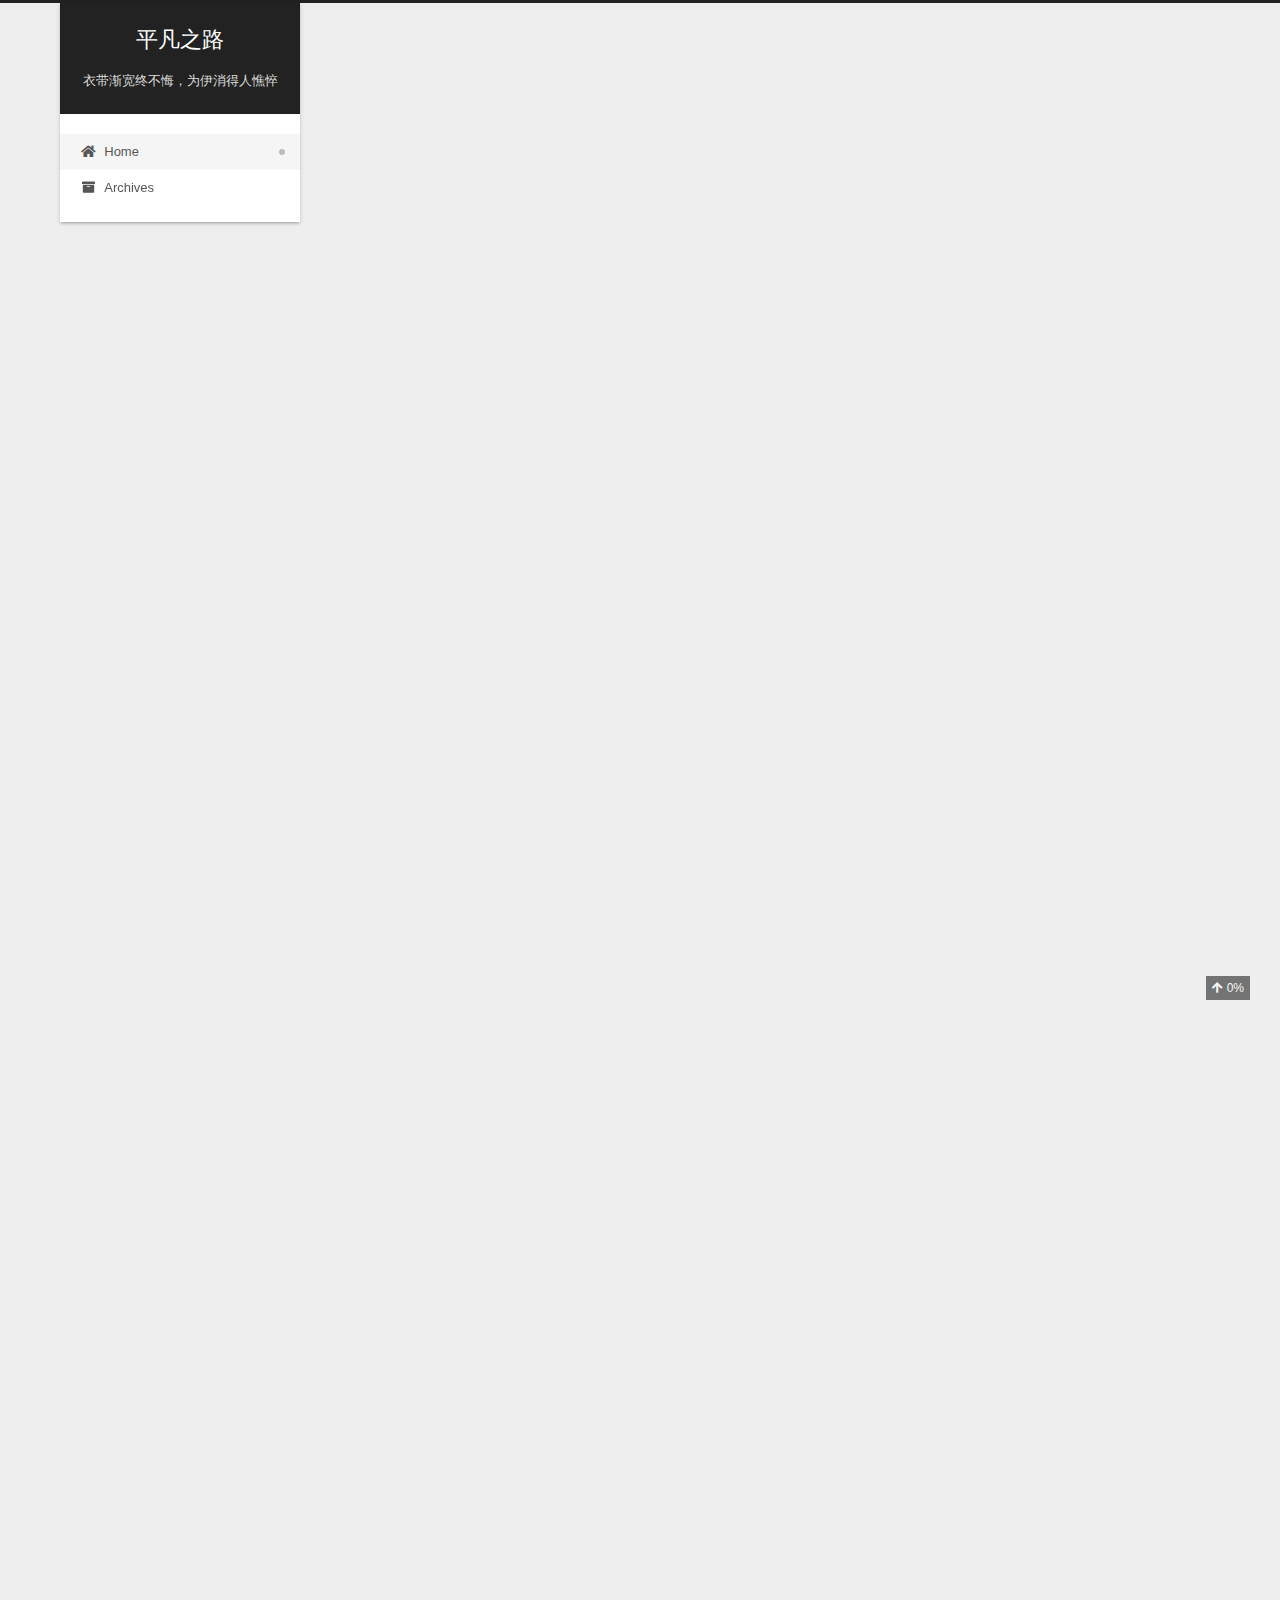
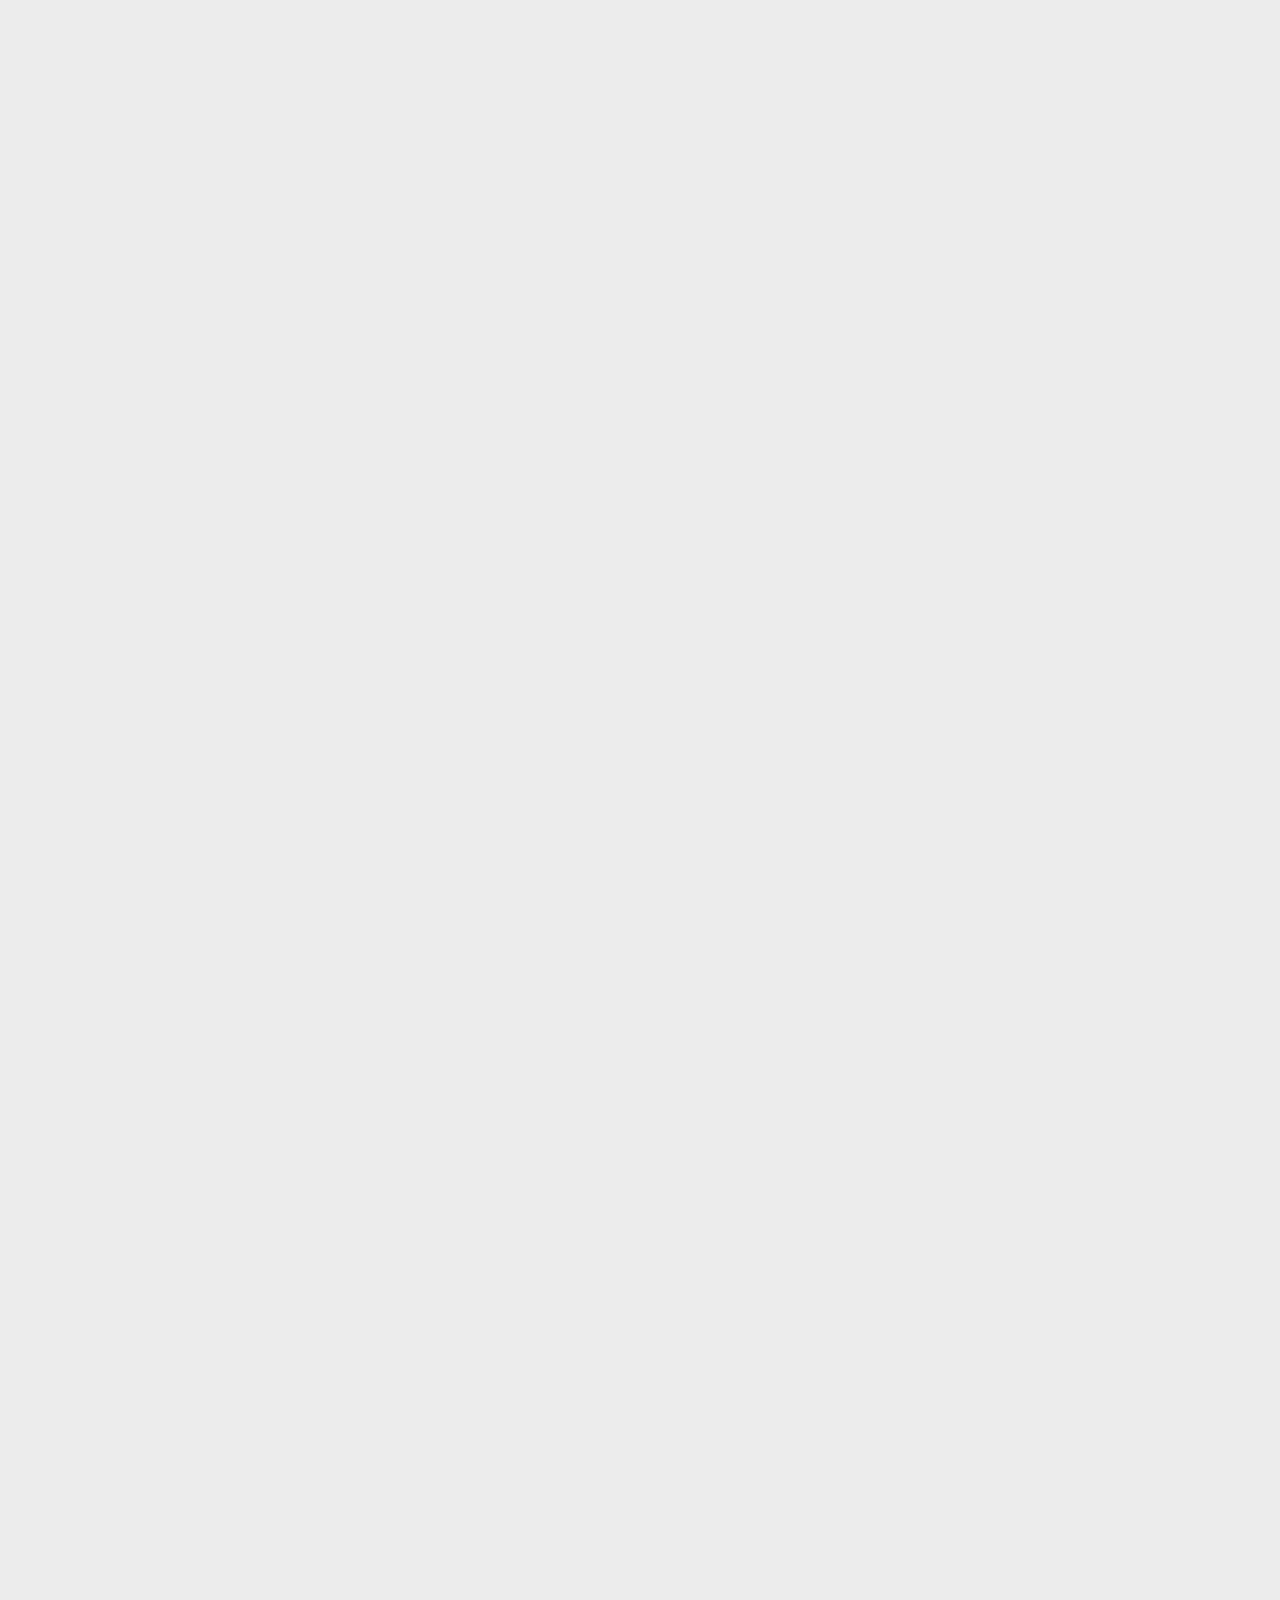
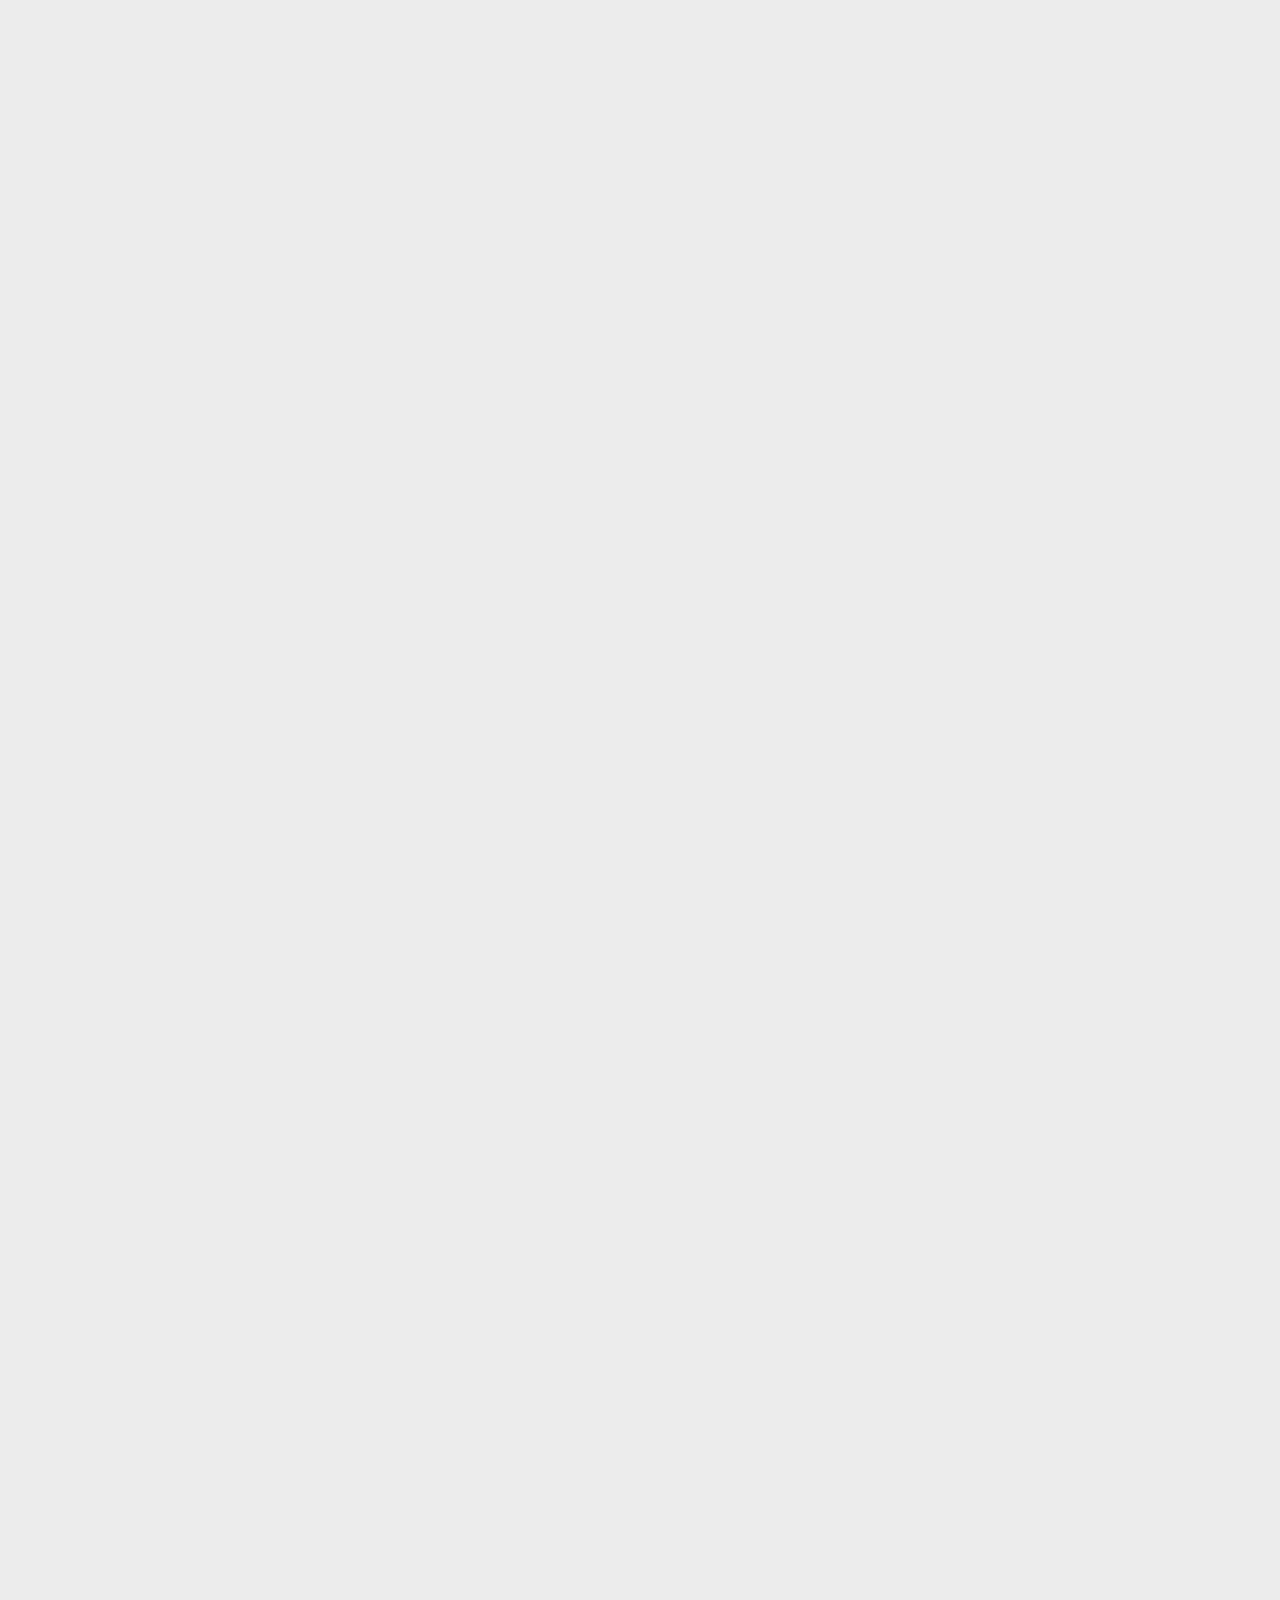
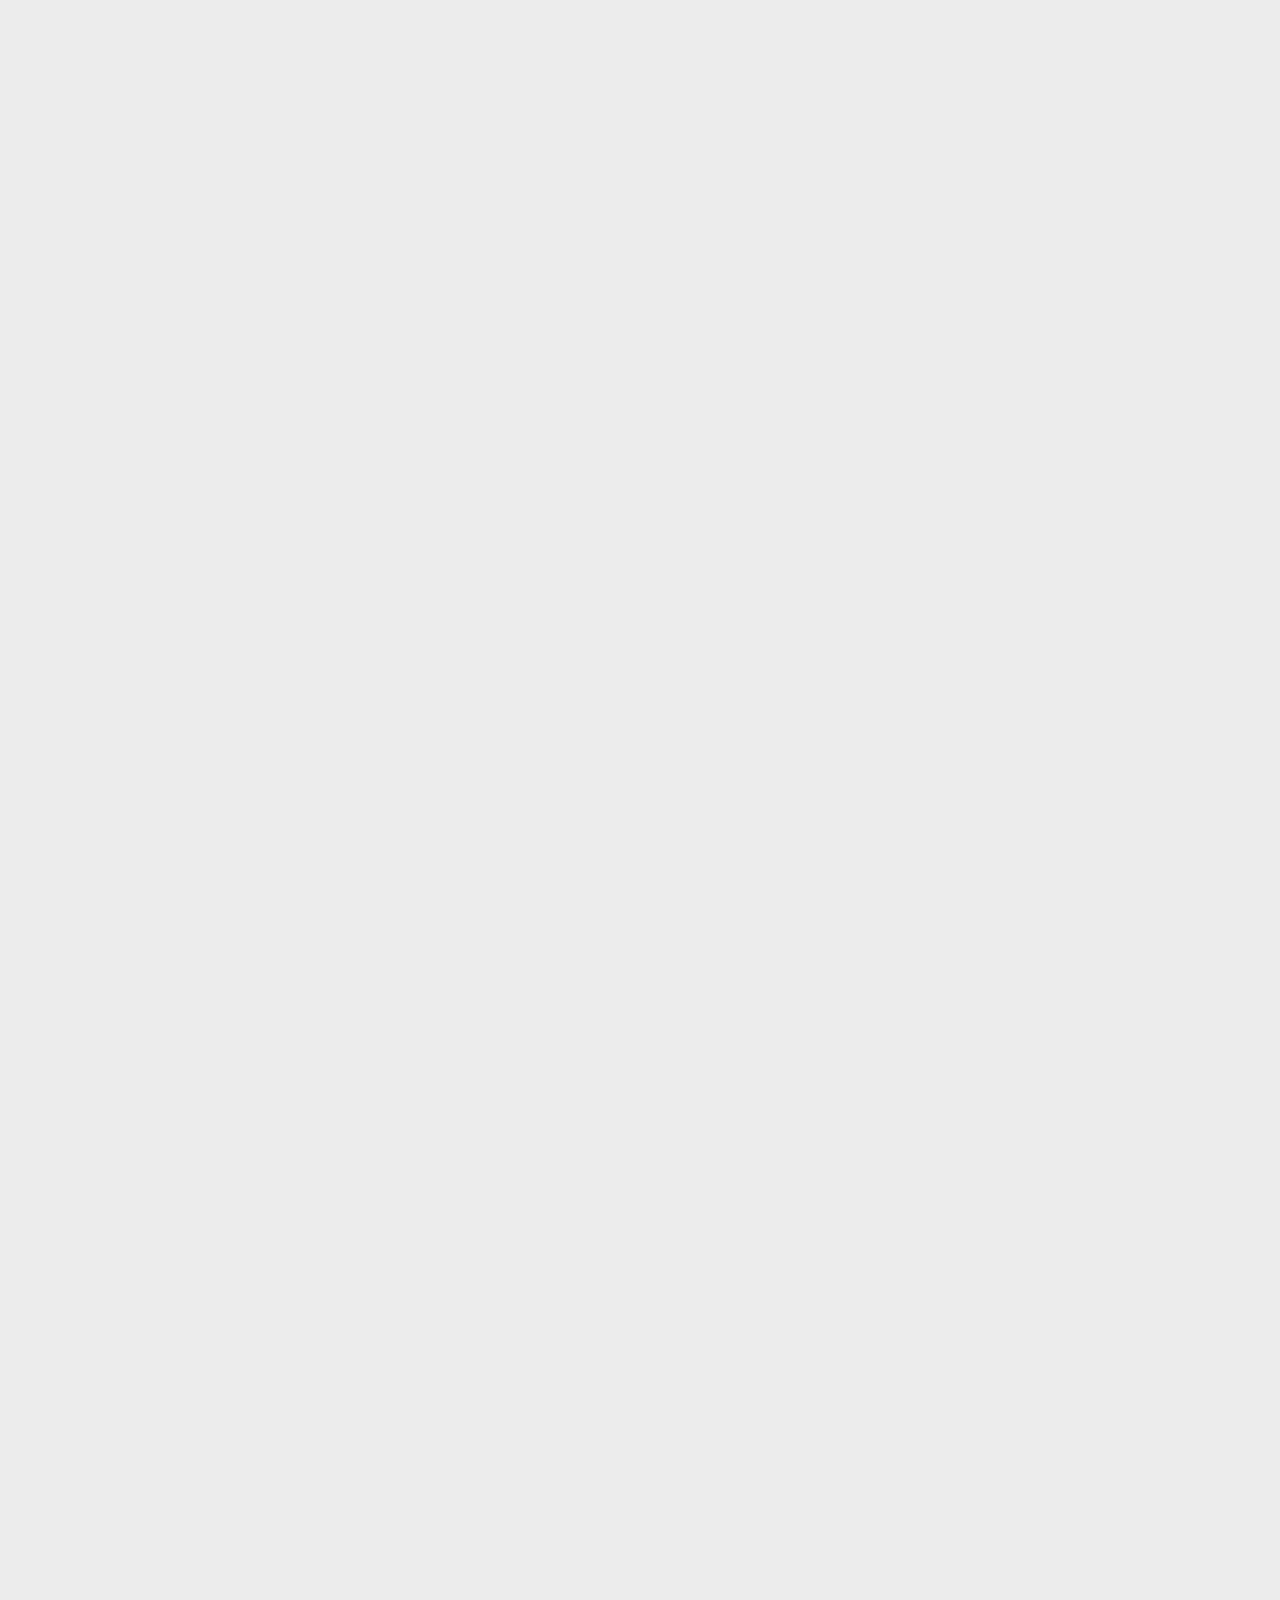
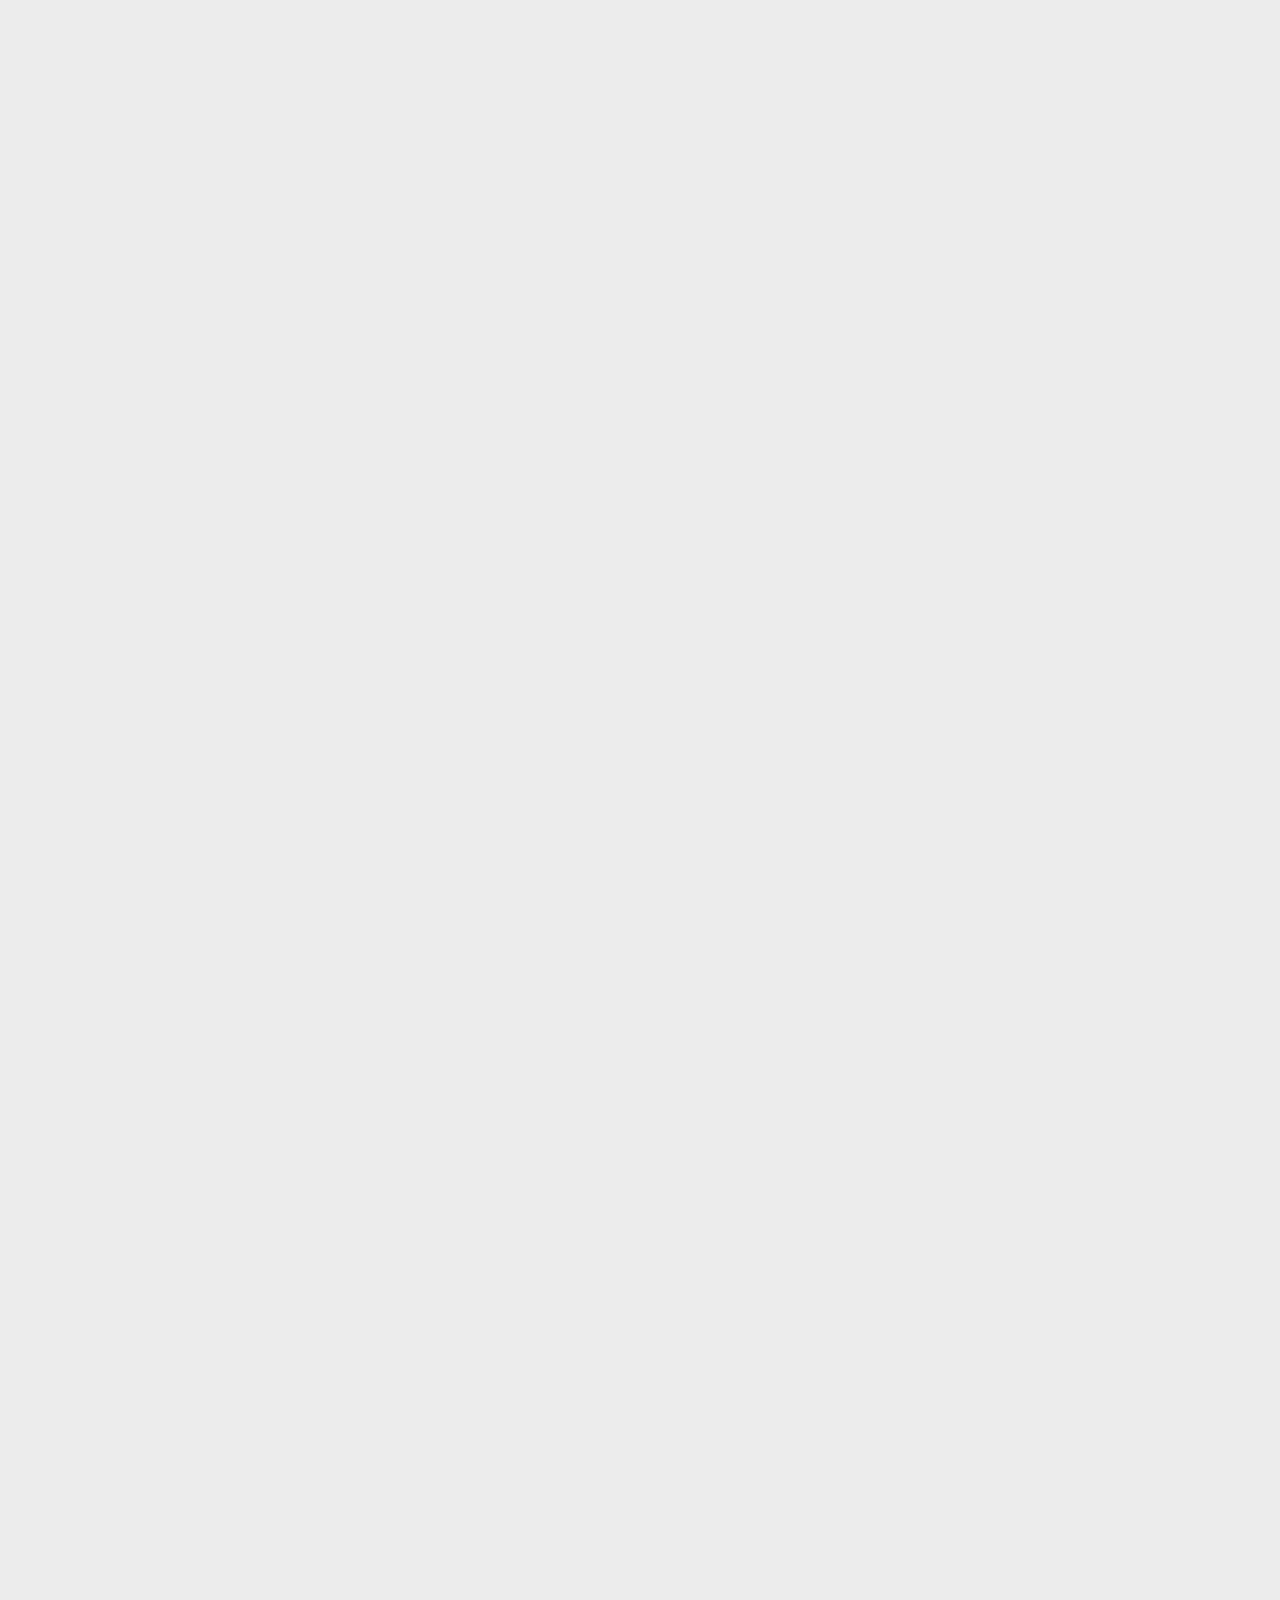
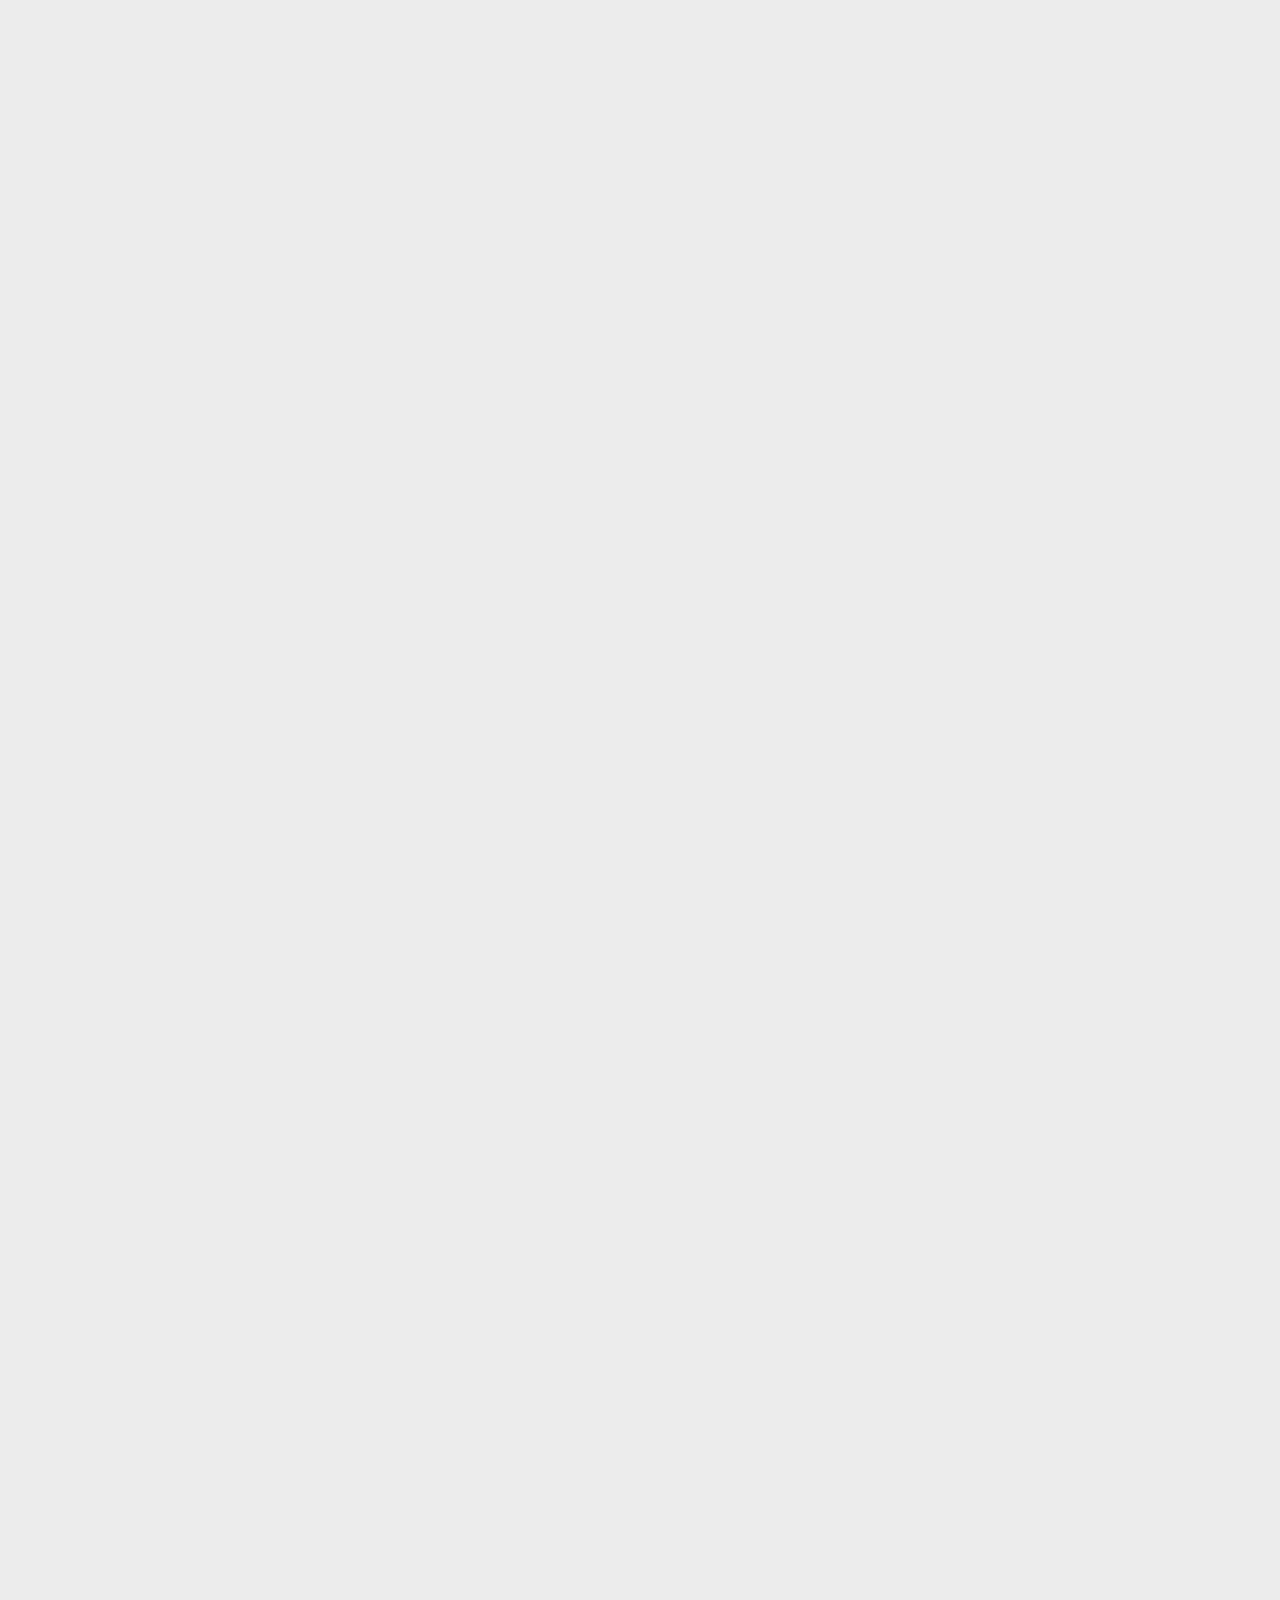
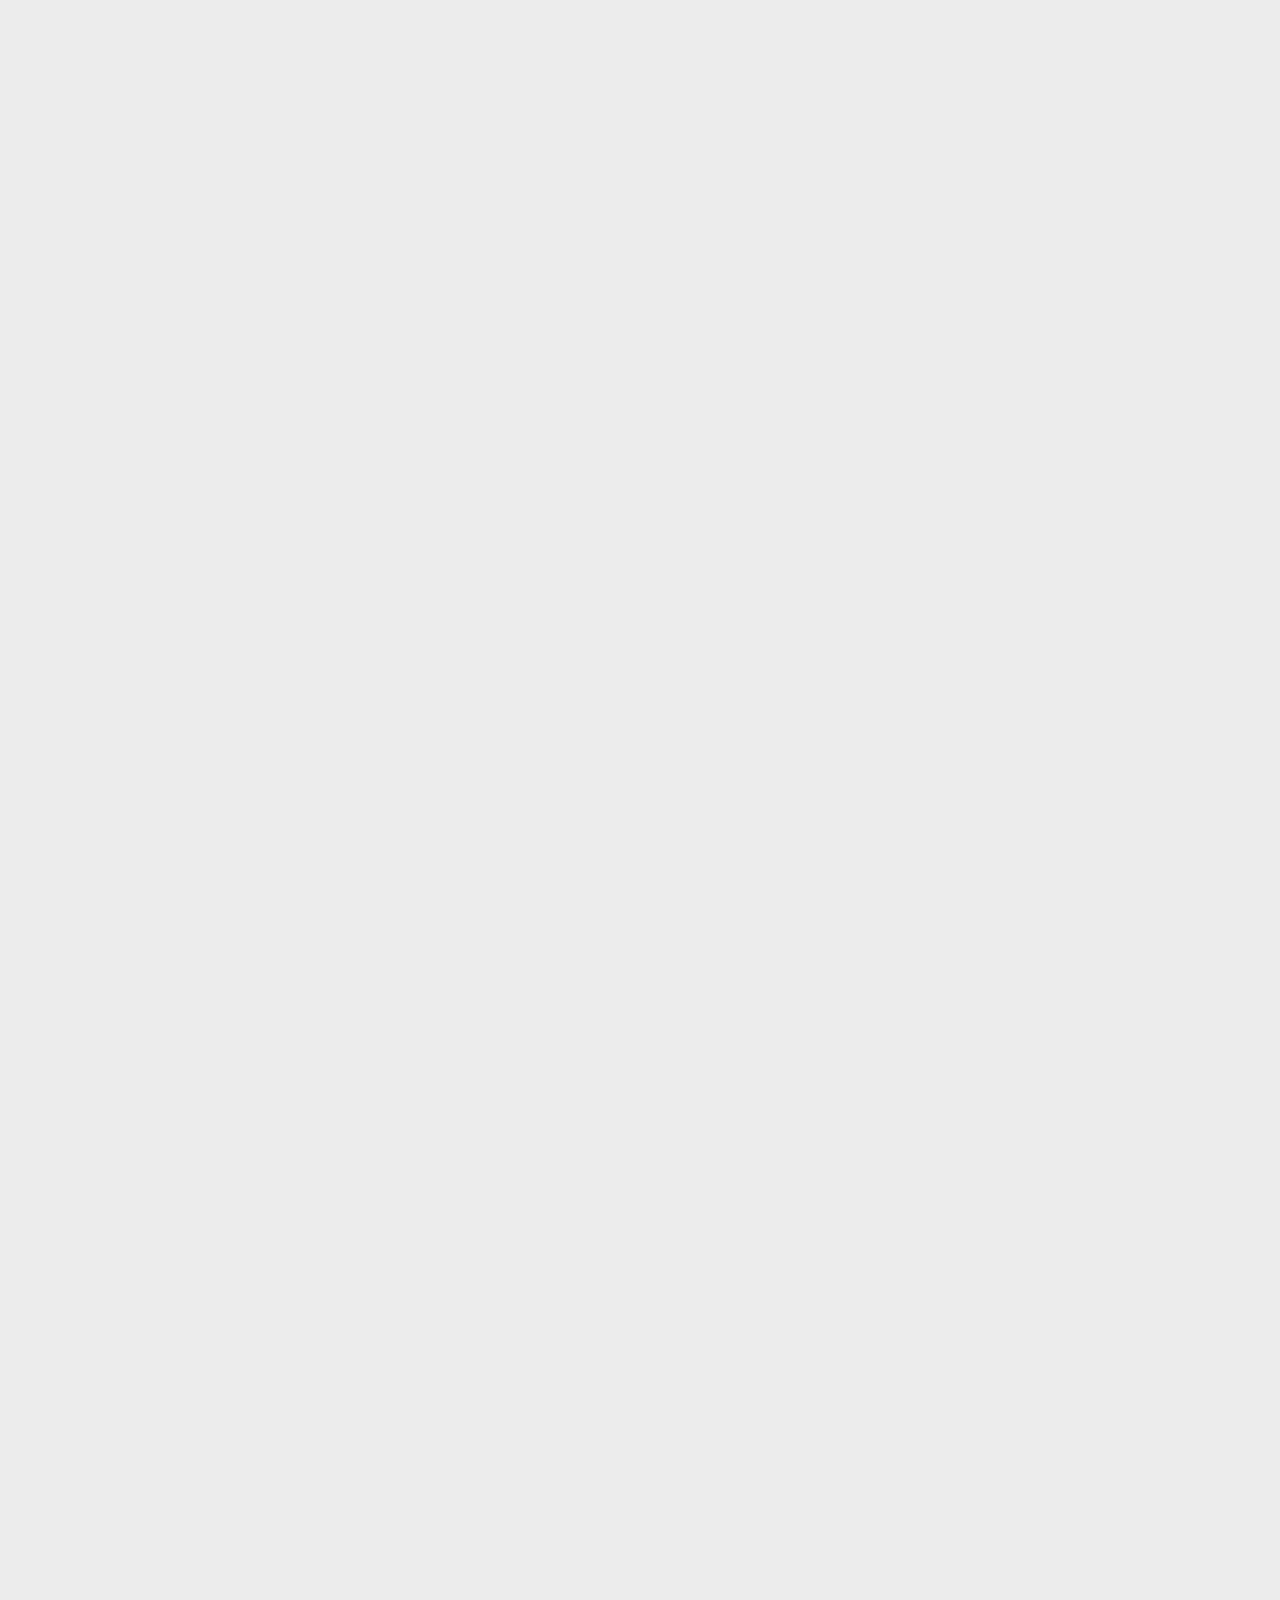
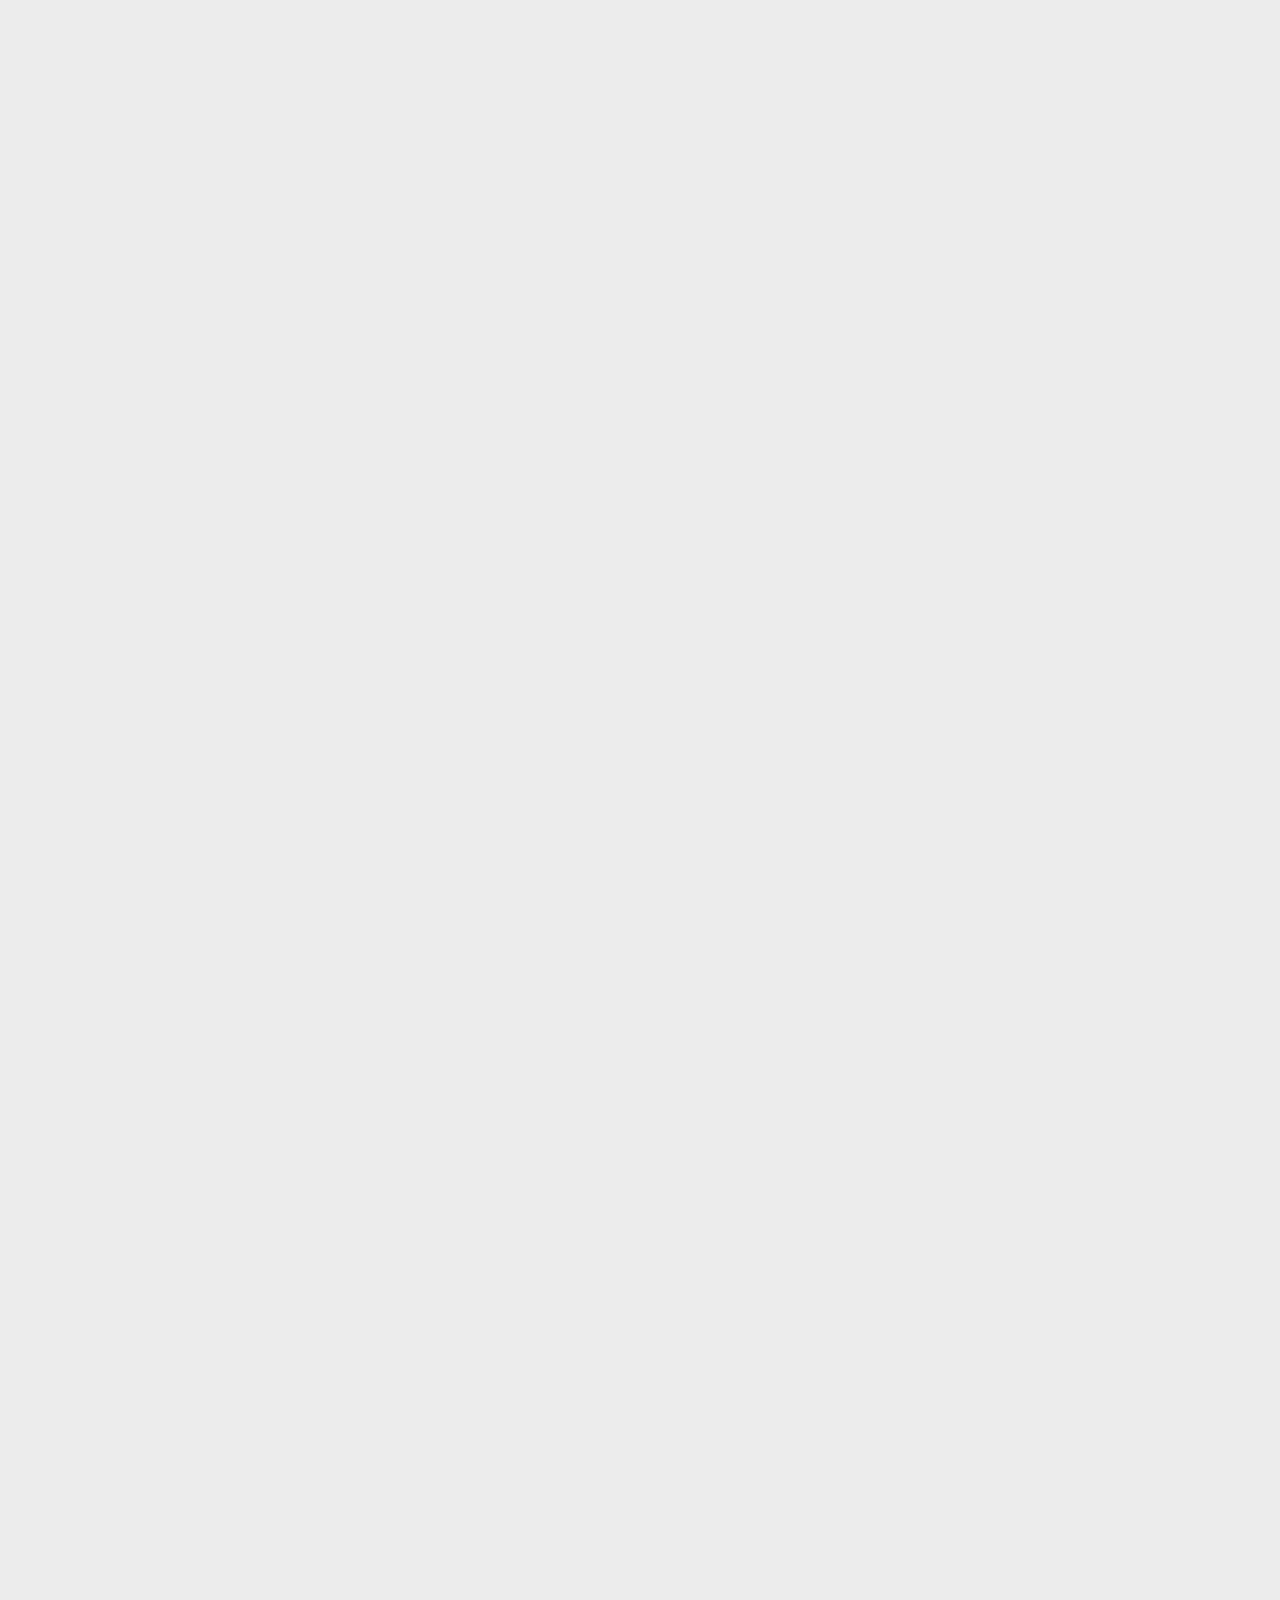
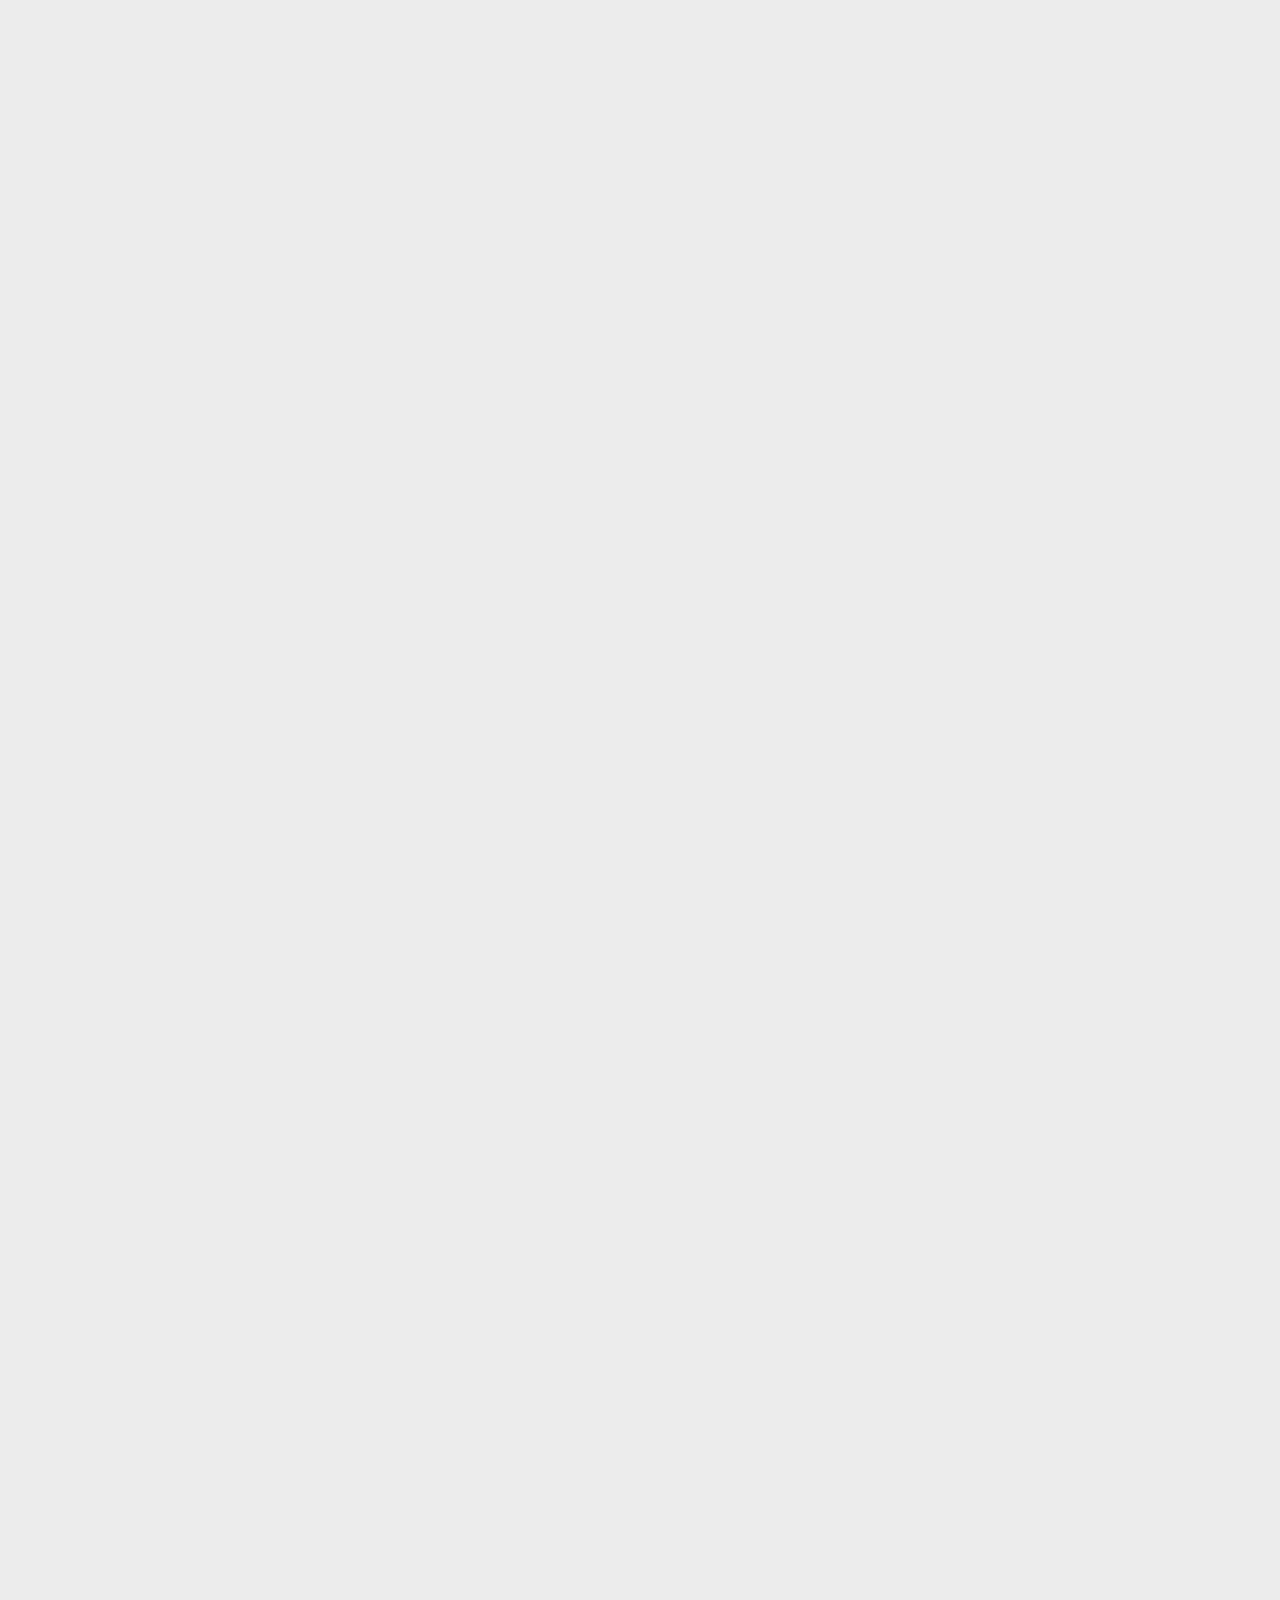
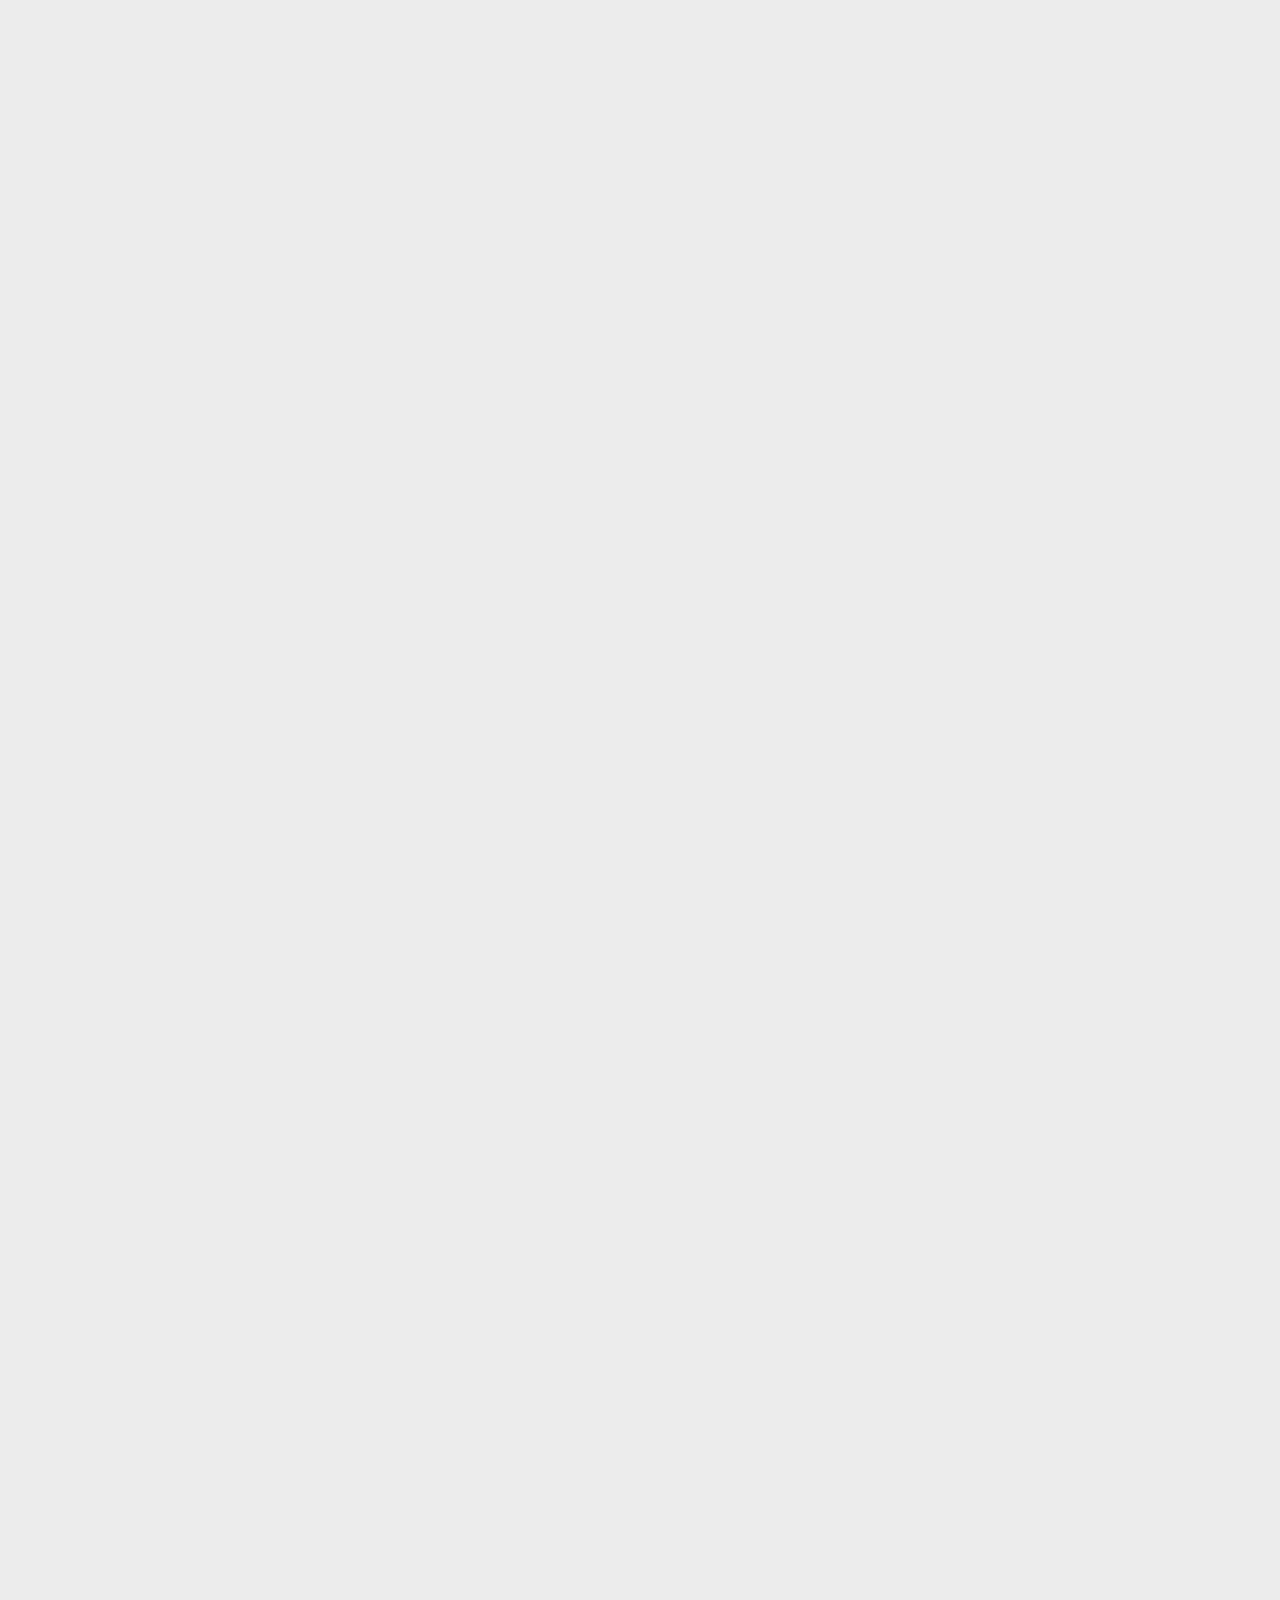
==== commit 96628ec2: "Site updated: 2021-08-14 17:07:30" ====
--- a/index.html
+++ b/index.html
@@ -144,6 +144,262 @@
 
           <div class="content index posts-expand">
             
+      
+  
+  
+  <article itemscope itemtype="http://schema.org/Article" class="post-block" lang="en">
+    <link itemprop="mainEntityOfPage" href="http://example.com/2021/08/14/flutter%E5%BC%80%E5%8F%91%E4%B8%AD%E4%B8%80%E4%BA%9B%E5%B0%8F%E5%AE%9E%E7%94%A8%E6%8A%80%E8%83%BD/">
+
+    <span hidden itemprop="author" itemscope itemtype="http://schema.org/Person">
+      <meta itemprop="image" content="/images/avatar.gif">
+      <meta itemprop="name" content="国哥">
+      <meta itemprop="description" content="英特纳雄耐尔就一定要实现！">
+    </span>
+
+    <span hidden itemprop="publisher" itemscope itemtype="http://schema.org/Organization">
+      <meta itemprop="name" content="平凡之路">
+    </span>
+      <header class="post-header">
+        <h2 class="post-title" itemprop="name headline">
+          
+            <a href="/2021/08/14/flutter%E5%BC%80%E5%8F%91%E4%B8%AD%E4%B8%80%E4%BA%9B%E5%B0%8F%E5%AE%9E%E7%94%A8%E6%8A%80%E8%83%BD/" class="post-title-link" itemprop="url">Flutter开发实用笔记</a>
+        </h2>
+
+        <div class="post-meta">
+            <span class="post-meta-item">
+              <span class="post-meta-item-icon">
+                <i class="far fa-calendar"></i>
+              </span>
+              <span class="post-meta-item-text">Posted on</span>
+              
+
+              <time title="Created: 2021-08-14 00:00:00 / Modified: 17:06:15" itemprop="dateCreated datePublished" datetime="2021-08-14T00:00:00+08:00">2021-08-14</time>
+            </span>
+
+          
+
+        </div>
+      </header>
+
+    
+    
+    
+    <div class="post-body" itemprop="articleBody">
+
+      
+          <h4 id="jsonArray-to-bean"><a href="#jsonArray-to-bean" class="headerlink" title="jsonArray to bean"></a>jsonArray to bean</h4><ul>
+<li>json序列化参考<a target="_blank" rel="noopener" href="https://flutterchina.club/json/?ivk_sa=1024320u">官方文档</a></li>
+</ul>
+<p>这里要讲的是jsonArray如何转Bean</p>
+<figure class="highlight java"><table><tr><td class="gutter"><pre><span class="line">1</span><br><span class="line">2</span><br><span class="line">3</span><br><span class="line">4</span><br><span class="line">5</span><br><span class="line">6</span><br><span class="line">7</span><br></pre></td><td class="code"><pre><span class="line"></span><br><span class="line"><span class="comment">// response是dio返回的原始数据，data是接口返回的jsonArray, Entity是我们自定义的数据bean, 这里返回的list就是list&lt;Entity&gt;</span></span><br><span class="line">  list = (response.data[<span class="string">&#x27;data&#x27;</span>] as List)</span><br><span class="line">                  .map((json) =&gt; Entity.fromJson(json))</span><br><span class="line">                  .toList();</span><br><span class="line"></span><br><span class="line"></span><br></pre></td></tr></table></figure>
+
+
+<h4 id="maven管理flutter-aar"><a href="#maven管理flutter-aar" class="headerlink" title="maven管理flutter aar"></a>maven管理flutter aar</h4><p>相必大部分朋友都是以引用flutter aar的方式引入到项目中，那么就引发一个必须要解决的问题，就是打包好的aar，如何自动上传到我们自己的maven仓库。以下教你三招轻松搞定：</p>
+<ol>
+<li>配置好maven环境，然后拷贝一个mvn的settings.xml到你的项目中(文件路径在/apache-maven-3.8.1/conf/settings.xml),修改文件名为mvn-settings.xml.</li>
+<li>修改mvn-settings.xml文件中的<server></li>
+</ol>
+<figure class="highlight java"><table><tr><td class="gutter"><pre><span class="line">1</span><br><span class="line">2</span><br><span class="line">3</span><br><span class="line">4</span><br><span class="line">5</span><br><span class="line">6</span><br><span class="line">7</span><br></pre></td><td class="code"><pre><span class="line"><span class="comment">// username, password改为自己maven仓库登陆的用户和密码，server-id对应的是mvn命令传的DrepositoryId字段，如果不对应一致会报错：509</span></span><br><span class="line">&lt;server&gt;</span><br><span class="line">    &lt;id&gt;server-id&lt;/id&gt;</span><br><span class="line">    &lt;username&gt;username&lt;/username&gt;</span><br><span class="line">    &lt;password&gt;password&lt;/password&gt;</span><br><span class="line">  &lt;/server&gt;</span><br><span class="line"></span><br></pre></td></tr></table></figure>
+
+<ol start="3">
+<li>创建upload.sh脚本, 然后执行sh upload.sh脚本即可。</li>
+</ol>
+<figure class="highlight java"><table><tr><td class="gutter"><pre><span class="line">1</span><br><span class="line">2</span><br><span class="line">3</span><br><span class="line">4</span><br><span class="line">5</span><br><span class="line">6</span><br><span class="line">7</span><br><span class="line">8</span><br><span class="line">9</span><br><span class="line">10</span><br><span class="line">11</span><br><span class="line">12</span><br><span class="line">13</span><br><span class="line">14</span><br><span class="line">15</span><br><span class="line">16</span><br><span class="line">17</span><br><span class="line">18</span><br><span class="line">19</span><br><span class="line">20</span><br><span class="line">21</span><br><span class="line">22</span><br><span class="line">23</span><br><span class="line">24</span><br><span class="line">25</span><br><span class="line">26</span><br><span class="line">27</span><br><span class="line">28</span><br><span class="line">29</span><br><span class="line">30</span><br><span class="line">31</span><br><span class="line">32</span><br><span class="line">33</span><br><span class="line">34</span><br><span class="line">35</span><br><span class="line">36</span><br><span class="line">37</span><br><span class="line">38</span><br><span class="line">39</span><br><span class="line">40</span><br><span class="line">41</span><br><span class="line">42</span><br><span class="line">43</span><br><span class="line">44</span><br><span class="line">45</span><br><span class="line">46</span><br><span class="line">47</span><br><span class="line">48</span><br><span class="line">49</span><br><span class="line">50</span><br><span class="line">51</span><br><span class="line">52</span><br><span class="line">53</span><br><span class="line">54</span><br><span class="line">55</span><br><span class="line">56</span><br><span class="line">57</span><br><span class="line">58</span><br><span class="line">59</span><br><span class="line">60</span><br><span class="line">61</span><br><span class="line">62</span><br><span class="line">63</span><br><span class="line">64</span><br><span class="line">65</span><br><span class="line">66</span><br><span class="line">67</span><br><span class="line">68</span><br><span class="line">69</span><br><span class="line">70</span><br><span class="line">71</span><br><span class="line">72</span><br><span class="line">73</span><br><span class="line">74</span><br><span class="line">75</span><br></pre></td><td class="code"><pre><span class="line"></span><br><span class="line">#!/bin/bash</span><br><span class="line"></span><br><span class="line">flutter clean</span><br><span class="line"># 修改version版本号</span><br><span class="line">flutter build aar --build-number <span class="number">1.0</span><span class="number">.3</span></span><br><span class="line"></span><br><span class="line"># 定义用于aar、pom文件目录存放的数组</span><br><span class="line">aars=()</span><br><span class="line">poms=()</span><br><span class="line"># 指定打包后本地仓库的目录，由于这里将此脚本放在flutter <span class="keyword">module</span>根目录，因此直接配置了flutter <span class="keyword">module</span>根目录下相对目录</span><br><span class="line">targetPath=<span class="string">&quot;build/host/outputs/repo&quot;</span></span><br><span class="line"></span><br><span class="line"># 定义遍历找到所有pom文件和aar文件的函数</span><br><span class="line"># 参数$<span class="number">1</span>：当前查找的目录名</span><br><span class="line"><span class="function">function <span class="title">findAarPom</span><span class="params">()</span></span>&#123;</span><br><span class="line">	echo <span class="string">&quot;查找此目录是否有aar及pom：$1&quot;</span></span><br><span class="line">	targetDir=`ls $<span class="number">1</span>`</span><br><span class="line">	<span class="keyword">for</span> fileName in $targetDir</span><br><span class="line">	<span class="keyword">do</span></span><br><span class="line">		<span class="keyword">if</span> [[ -d  $<span class="number">1</span><span class="string">&quot;/&quot;</span>$fileName ]]; then</span><br><span class="line">			# 还是目录，则递归找下一级</span><br><span class="line">			findAarPom $<span class="number">1</span><span class="string">&quot;/&quot;</span>$fileName</span><br><span class="line">		<span class="keyword">else</span></span><br><span class="line">		  # 如果是文件，判断后缀，如果符合期望，则将文件路径拼接好放于对应数组最后一位</span><br><span class="line">			<span class="keyword">if</span> [[ $&#123;fileName:<span class="number">0</span>-<span class="number">4</span>&#125; == <span class="string">&#x27;.aar&#x27;</span> ]]; then</span><br><span class="line">				aars[$&#123;#aars[@]&#125;]=$<span class="number">1</span><span class="string">&quot;/&quot;</span>$fileName</span><br><span class="line">			elif [[ $&#123;fileName:<span class="number">0</span>-<span class="number">4</span>&#125; == <span class="string">&#x27;.pom&#x27;</span> ]]; then</span><br><span class="line">				poms[$&#123;#poms[@]&#125;]=$<span class="number">1</span><span class="string">&quot;/&quot;</span>$fileName</span><br><span class="line">			fi</span><br><span class="line">		fi</span><br><span class="line">	done</span><br><span class="line">&#125;</span><br><span class="line"></span><br><span class="line">findAarPom $targetPath</span><br><span class="line">echo <span class="string">&quot;============&quot;</span></span><br><span class="line">echo <span class="string">&quot;aar有：《共$&#123;#aars[@]&#125;个》&quot;</span></span><br><span class="line">echo <span class="string">&quot;$&#123;aars[@]&#125;&quot;</span></span><br><span class="line">echo <span class="string">&quot;pom有：《共$&#123;#poms[@]&#125;个》&quot;</span></span><br><span class="line">echo <span class="string">&quot;$&#123;poms[@]&#125;&quot;</span></span><br><span class="line">echo <span class="string">&quot;============&quot;</span></span><br><span class="line"></span><br><span class="line"># 一个aar文件必然对应会有一个pom文件，如果数量不对，一定是打包出错</span><br><span class="line"><span class="keyword">if</span> [[ $&#123;#aars[@]&#125; -ne $&#123;#poms[@]&#125; ]]; then</span><br><span class="line">	echo <span class="string">&quot;-- !!! pom文件与aar不对称，请检查aar打包配置，上传任务 退出 !!! --&quot;</span></span><br><span class="line">    exit <span class="number">1</span></span><br><span class="line">fi</span><br><span class="line"><span class="keyword">if</span> [[ $&#123;#aars[@]&#125; == <span class="number">0</span> ]]; then</span><br><span class="line">	echo <span class="string">&quot;-- !!! 未找到aar文件，请检查aar打包配置，上传任务 退出 !!! --&quot;</span></span><br><span class="line">    exit <span class="number">1</span></span><br><span class="line">fi</span><br><span class="line"></span><br><span class="line"># 定义将目标pom及aar上传到maven指定仓库的函数</span><br><span class="line"># 参数$<span class="number">1</span>：为pom文件</span><br><span class="line"># 参数$<span class="number">2</span>：为aar文件</span><br><span class="line"><span class="function">function <span class="title">upload</span><span class="params">()</span></span>&#123;</span><br><span class="line">	echo <span class="string">&quot;开始上传：&quot;</span></span><br><span class="line">	echo $<span class="number">1</span></span><br><span class="line">	echo $<span class="number">2</span></span><br><span class="line">	# mvn上传命令，指定settings.xml， -s=<span class="string">&quot;mvn-settings.xml&quot;</span></span><br><span class="line">	mvn deploy:deploy-file \</span><br><span class="line">	-DpomFile=<span class="string">&quot;$1&quot;</span> \</span><br><span class="line">	-DgeneratePom=<span class="keyword">false</span> \</span><br><span class="line">	-Dfile=<span class="string">&quot;$2&quot;</span> \</span><br><span class="line">	-Durl=<span class="string">&quot;maven远程仓库地址&quot;</span> \</span><br><span class="line">	-DrepositoryId=<span class="string">&quot;flutter&quot;</span> \</span><br><span class="line">	-s=<span class="string">&quot;mvn-settings.xml&quot;</span></span><br><span class="line">&#125;</span><br><span class="line"></span><br><span class="line"># 循环上传</span><br><span class="line"><span class="keyword">for</span> (( i=<span class="number">0</span>;i&lt;$&#123;#aars[@]&#125;;i++ )); <span class="keyword">do</span></span><br><span class="line">    echo <span class="string">&quot;正在处理第$[$i+1]个，共$&#123;#aars[@]&#125;个&quot;</span></span><br><span class="line">    upload <span class="string">&quot;$&#123;poms[$i]&#125;&quot;</span> <span class="string">&quot;$&#123;aars[$i]&#125;&quot;</span></span><br><span class="line">done</span><br><span class="line"></span><br></pre></td></tr></table></figure>
+      
+    </div>
+
+    
+    
+    
+      <footer class="post-footer">
+        <div class="post-eof"></div>
+      </footer>
+  </article>
+  
+  
+  
+
+      
+  
+  
+  <article itemscope itemtype="http://schema.org/Article" class="post-block" lang="en">
+    <link itemprop="mainEntityOfPage" href="http://example.com/2021/08/14/flutterDemo/">
+
+    <span hidden itemprop="author" itemscope itemtype="http://schema.org/Person">
+      <meta itemprop="image" content="/images/avatar.gif">
+      <meta itemprop="name" content="国哥">
+      <meta itemprop="description" content="英特纳雄耐尔就一定要实现！">
+    </span>
+
+    <span hidden itemprop="publisher" itemscope itemtype="http://schema.org/Organization">
+      <meta itemprop="name" content="平凡之路">
+    </span>
+      <header class="post-header">
+        <h2 class="post-title" itemprop="name headline">
+          
+            <a href="/2021/08/14/flutterDemo/" class="post-title-link" itemprop="url">flutter对比学习和例子指导</a>
+        </h2>
+
+        <div class="post-meta">
+            <span class="post-meta-item">
+              <span class="post-meta-item-icon">
+                <i class="far fa-calendar"></i>
+              </span>
+              <span class="post-meta-item-text">Posted on</span>
+              
+
+              <time title="Created: 2021-08-14 00:00:00 / Modified: 17:05:14" itemprop="dateCreated datePublished" datetime="2021-08-14T00:00:00+08:00">2021-08-14</time>
+            </span>
+
+          
+
+        </div>
+      </header>
+
+    
+    
+    
+    <div class="post-body" itemprop="articleBody">
+
+      
+          <!-- TOC -->
+
+<ul>
+<li><a href="#%E7%9F%A5%E8%AF%86%E5%9B%BE%E8%B0%B1">知识图谱</a></li>
+<li><a href="#%E5%9F%BA%E7%A1%80">基础</a></li>
+<li><a href="#ui">UI</a></li>
+<li><a href="#%E7%8A%B6%E6%80%81%E6%A1%86%E6%9E%B6%E9%80%89%E5%9E%8B">状态框架选型</a></li>
+<li><a href="#scope_model">scope_model</a></li>
+<li><a href="#flutter_redux">Flutter_redux</a></li>
+<li><a href="#provider">Provider</a></li>
+<li><a href="#%E5%A6%82%E4%BD%95%E6%8E%A5%E5%85%A5%E5%88%B0%E5%B7%B2%E6%9C%89%E7%9A%84%E9%A1%B9%E7%9B%AE%E4%B8%AD">如何接入到已有的项目中</a><ul>
+<li><a href="#qxflutter%E9%A1%B9%E7%9B%AE%E5%B7%A5%E7%A8%8B%E4%BB%8B%E7%BB%8D">qxFlutter项目工程介绍</a></li>
+<li><a href="#%E9%A1%B9%E7%9B%AE%E6%9E%B6%E6%9E%84">项目架构</a></li>
+<li><a href="#%E5%A6%82%E4%BD%95%E5%BC%80%E5%8F%91%E8%B0%83%E8%AF%95">如何开发调试</a></li>
+<li><a href="#%E5%A6%82%E4%BD%95%E5%8F%91%E5%B8%83%E6%89%93%E5%8C%85">如何发布打包</a></li>
+</ul>
+</li>
+</ul>
+<!-- /TOC -->
+
+
+<h3 id="知识图谱"><a href="#知识图谱" class="headerlink" title="知识图谱"></a>知识图谱</h3><p><img src="./../image/flutter%E5%AF%B9%E6%AF%94%E5%AD%A6%E4%B9%A0.png"></p>
+<h3 id="基础"><a href="#基础" class="headerlink" title="基础"></a>基础</h3><p>基础知识的重要性就不必多说，如何快速的掌握基本的知识点，快速的能投入到工作上，就像要做到吃最少的经济，打出最多的伤害占比，你就是MVP。所以我们利用已有的知识，去对比学习flutter，就像打英雄联盟的上手王者一样，快的简直就是个老司机。废话不多说，show me the code.</p>
+<h3 id="UI"><a href="#UI" class="headerlink" title="UI"></a>UI</h3><p>对于android开发者而言，从入门java开始，就一直说万事万物皆对象。而在flutter世界中，可以说万事万物皆Widget。而View相当于是Widget，以前的xml布局也完全是有Widget来实现的。</p>
+<figure class="highlight java"><table><tr><td class="gutter"><pre><span class="line">1</span><br><span class="line">2</span><br><span class="line">3</span><br><span class="line">4</span><br><span class="line">5</span><br><span class="line">6</span><br><span class="line">7</span><br><span class="line">8</span><br><span class="line">9</span><br><span class="line">10</span><br><span class="line">11</span><br><span class="line">12</span><br><span class="line">13</span><br><span class="line">14</span><br><span class="line">15</span><br></pre></td><td class="code"><pre><span class="line"></span><br><span class="line"><span class="class"><span class="keyword">class</span> <span class="title">MyApp</span> <span class="keyword">extends</span> <span class="title">StatelessWidget</span> </span>&#123;</span><br><span class="line">  <span class="comment">// This widget is the root of your application.</span></span><br><span class="line">  <span class="meta">@override</span></span><br><span class="line">  <span class="function">Widget <span class="title">build</span><span class="params">(BuildContext context)</span> </span>&#123;</span><br><span class="line">    <span class="keyword">return</span> MaterialApp(</span><br><span class="line">      title: <span class="string">&#x27;Flutter Demo&#x27;</span>,</span><br><span class="line">      theme: ThemeData(</span><br><span class="line">        primarySwatch: Colors.blue,</span><br><span class="line">      ),</span><br><span class="line">      home: MyHomePage(title: <span class="string">&#x27;Flutter Demo Home Page&#x27;</span>),</span><br><span class="line">    );</span><br><span class="line">  &#125;</span><br><span class="line">&#125;</span><br><span class="line"></span><br></pre></td></tr></table></figure>
+
+<p>在Flutter中Widget是不可变的，不会直接更新，而必须使用Widget的状态。StatelessWidget是一个没有状态的Widget，如果需要修改状态，则必须使用StatefulWidget。如果我们拿着设计稿，首先会想到的是什么？怎么布局。对的，真正的高手可以做到手上无图，心中有图。最简单最直接的布局方式就是线性布局和帧布局了。线性布局在flutter看来就是row和column，帧布局则定义为Stack。</p>
+<figure class="highlight java"><table><tr><td class="gutter"><pre><span class="line">1</span><br><span class="line">2</span><br><span class="line">3</span><br><span class="line">4</span><br><span class="line">5</span><br><span class="line">6</span><br><span class="line">7</span><br><span class="line">8</span><br><span class="line">9</span><br><span class="line">10</span><br><span class="line">11</span><br><span class="line">12</span><br><span class="line">13</span><br><span class="line">14</span><br><span class="line">15</span><br><span class="line">16</span><br><span class="line">17</span><br><span class="line">18</span><br><span class="line">19</span><br><span class="line">20</span><br><span class="line">21</span><br></pre></td><td class="code"><pre><span class="line"></span><br><span class="line"><span class="comment">//  相当于linearLayout horizontal</span></span><br><span class="line"><span class="class"><span class="keyword">class</span> <span class="title">RowDemo</span> <span class="keyword">extends</span> <span class="title">StatelessWidget</span> </span>&#123;</span><br><span class="line">  <span class="meta">@override</span></span><br><span class="line">  <span class="function">Widget <span class="title">build</span><span class="params">(BuildContext context)</span> </span>&#123;</span><br><span class="line">    <span class="keyword">return</span> <span class="keyword">new</span> Scaffold(</span><br><span class="line">      appBar: <span class="keyword">new</span> AppBar(</span><br><span class="line">        title: <span class="keyword">new</span> Text(<span class="string">&quot;标题&quot;</span>),</span><br><span class="line">      ),</span><br><span class="line">      body: <span class="keyword">new</span> Center(</span><br><span class="line">        child: Row(</span><br><span class="line">          children: &lt;Widget&gt;[</span><br><span class="line">            TextA(), </span><br><span class="line">            TextB(), </span><br><span class="line">            TextC()],</span><br><span class="line">        ),</span><br><span class="line">      ),</span><br><span class="line">    );</span><br><span class="line">  &#125;</span><br><span class="line">&#125;</span><br><span class="line"></span><br></pre></td></tr></table></figure>
+
+<p>帧布局</p>
+<figure class="highlight java"><table><tr><td class="gutter"><pre><span class="line">1</span><br><span class="line">2</span><br><span class="line">3</span><br><span class="line">4</span><br><span class="line">5</span><br><span class="line">6</span><br><span class="line">7</span><br><span class="line">8</span><br><span class="line">9</span><br><span class="line">10</span><br><span class="line">11</span><br><span class="line">12</span><br><span class="line">13</span><br><span class="line">14</span><br><span class="line">15</span><br><span class="line">16</span><br><span class="line">17</span><br><span class="line">18</span><br><span class="line">19</span><br><span class="line">20</span><br><span class="line">21</span><br><span class="line">22</span><br><span class="line">23</span><br><span class="line">24</span><br><span class="line">25</span><br><span class="line">26</span><br><span class="line">27</span><br><span class="line">28</span><br><span class="line">29</span><br><span class="line">30</span><br></pre></td><td class="code"><pre><span class="line"></span><br><span class="line"><span class="class"><span class="keyword">class</span> <span class="title">StackDemo</span> <span class="keyword">extends</span> <span class="title">StatelessWidget</span> </span>&#123;</span><br><span class="line">  <span class="meta">@override</span></span><br><span class="line">  <span class="function">Widget <span class="title">build</span><span class="params">(BuildContext context)</span> </span>&#123;</span><br><span class="line">    <span class="keyword">return</span> <span class="keyword">new</span> Scaffold(</span><br><span class="line">      appBar: <span class="keyword">new</span> AppBar(</span><br><span class="line">        title: <span class="keyword">new</span> Text(<span class="string">&quot;标题&quot;</span>),</span><br><span class="line">      ),</span><br><span class="line">      body: Stack(</span><br><span class="line">        children: [</span><br><span class="line">          <span class="keyword">new</span> Container(</span><br><span class="line">            width: <span class="number">100</span>,</span><br><span class="line">            height: <span class="number">100</span>,</span><br><span class="line">            color: Colors.red,</span><br><span class="line">            child: Text(<span class="string">&quot;背景a&quot;</span>),</span><br><span class="line">          ),</span><br><span class="line">          <span class="keyword">new</span> Container(</span><br><span class="line">            margin: EdgeInsets.all(<span class="number">25.0</span>),</span><br><span class="line">            width: <span class="number">50</span>,</span><br><span class="line">            height: <span class="number">50</span>,</span><br><span class="line">            color: Colors.yellow,</span><br><span class="line">            child: Text(<span class="string">&quot;背景b&quot;</span>),</span><br><span class="line">            alignment: Alignment.center,</span><br><span class="line">          )</span><br><span class="line">        ],</span><br><span class="line">      ),</span><br><span class="line">    );</span><br><span class="line">  &#125;</span><br><span class="line">&#125;</span><br><span class="line"></span><br></pre></td></tr></table></figure>
+
+<p>最简单的两种布局掌握了之后，便可以开始布局，需要使用什么组件，就查什么组件怎么用，可以在<a target="_blank" rel="noopener" href="https://flutterchina.club/widgets/">Widget目录</a>下查找。但是遇到一些需要自定义的view，又该怎么办呢？在flutter中是通过CustomPaint和CustomPainter两个类来处理，CustomPaint定义的是一块画布，在上面作画，CustomPainter就相当于定义一个画家。</p>
+<figure class="highlight java"><table><tr><td class="gutter"><pre><span class="line">1</span><br><span class="line">2</span><br><span class="line">3</span><br><span class="line">4</span><br><span class="line">5</span><br><span class="line">6</span><br><span class="line">7</span><br><span class="line">8</span><br><span class="line">9</span><br><span class="line">10</span><br><span class="line">11</span><br><span class="line">12</span><br><span class="line">13</span><br><span class="line">14</span><br><span class="line">15</span><br><span class="line">16</span><br><span class="line">17</span><br><span class="line">18</span><br><span class="line">19</span><br><span class="line">20</span><br><span class="line">21</span><br><span class="line">22</span><br><span class="line">23</span><br><span class="line">24</span><br><span class="line">25</span><br><span class="line">26</span><br></pre></td><td class="code"><pre><span class="line"></span><br><span class="line"><span class="class"><span class="keyword">class</span> <span class="title">DemoApp</span> <span class="keyword">extends</span> <span class="title">StatelessWidget</span> </span>&#123;</span><br><span class="line">  <span class="function">Widget <span class="title">build</span><span class="params">(BuildContext context)</span> </span>=&gt; <span class="keyword">new</span> Scaffold(</span><br><span class="line">      appBar: AppBar(</span><br><span class="line">        title: Text(<span class="string">&quot;自定义view&quot;</span>),</span><br><span class="line">      ),</span><br><span class="line">      body: CustomPaint(</span><br><span class="line">        painter: Sky(), <span class="comment">// 画家对着画布作画</span></span><br><span class="line">      ));</span><br><span class="line">&#125;</span><br><span class="line"></span><br><span class="line"><span class="class"><span class="keyword">class</span> <span class="title">Sky</span> <span class="keyword">extends</span> <span class="title">CustomPainter</span> </span>&#123;</span><br><span class="line">  <span class="meta">@override</span></span><br><span class="line">  <span class="function"><span class="keyword">void</span> <span class="title">paint</span><span class="params">(Canvas canvas, Size size)</span> </span>&#123;</span><br><span class="line">    <span class="keyword">final</span> Rect rect = Rect.fromLTRB(<span class="number">100.0</span>, <span class="number">100.0</span>, <span class="number">200.0</span>, <span class="number">200.0</span>);</span><br><span class="line">    <span class="keyword">final</span> Paint paint = Paint();</span><br><span class="line">    paint.color = Colors.red;</span><br><span class="line">    canvas.drawRect(rect, paint);</span><br><span class="line">  &#125;</span><br><span class="line"></span><br><span class="line">  <span class="meta">@override</span></span><br><span class="line">  <span class="function">bool <span class="title">shouldRepaint</span><span class="params">(covariant CustomPainter oldDelegate)</span> </span>&#123;</span><br><span class="line">    <span class="keyword">return</span> <span class="keyword">false</span>;</span><br><span class="line">  &#125;</span><br><span class="line">&#125;</span><br><span class="line"></span><br></pre></td></tr></table></figure>
+
+<p>如今的app各种炫技的动画各显神通，一个app甚至是一个重要的页面，没有点动画交互，老板那都不好意思说这是自家的app(这段纯属开个玩笑，哈哈哈哈)。但是我们知道android的tween动画有淡入淡出，旋转，缩放，位移，flutter中又是如何实现的呢?</p>
+<figure class="highlight java"><table><tr><td class="gutter"><pre><span class="line">1</span><br><span class="line">2</span><br><span class="line">3</span><br><span class="line">4</span><br><span class="line">5</span><br><span class="line">6</span><br><span class="line">7</span><br><span class="line">8</span><br><span class="line">9</span><br><span class="line">10</span><br><span class="line">11</span><br><span class="line">12</span><br><span class="line">13</span><br><span class="line">14</span><br><span class="line">15</span><br><span class="line">16</span><br><span class="line">17</span><br><span class="line">18</span><br><span class="line">19</span><br><span class="line">20</span><br><span class="line">21</span><br><span class="line">22</span><br><span class="line">23</span><br><span class="line">24</span><br><span class="line">25</span><br><span class="line">26</span><br><span class="line">27</span><br><span class="line">28</span><br><span class="line">29</span><br><span class="line">30</span><br><span class="line">31</span><br><span class="line">32</span><br><span class="line">33</span><br><span class="line">34</span><br><span class="line">35</span><br><span class="line">36</span><br><span class="line">37</span><br><span class="line">38</span><br><span class="line">39</span><br><span class="line">40</span><br><span class="line">41</span><br><span class="line">42</span><br><span class="line">43</span><br><span class="line">44</span><br><span class="line">45</span><br><span class="line">46</span><br><span class="line">47</span><br><span class="line">48</span><br><span class="line">49</span><br><span class="line">50</span><br><span class="line">51</span><br><span class="line">52</span><br><span class="line">53</span><br><span class="line">54</span><br><span class="line">55</span><br><span class="line">56</span><br><span class="line">57</span><br><span class="line">58</span><br><span class="line">59</span><br><span class="line">60</span><br><span class="line">61</span><br><span class="line">62</span><br><span class="line">63</span><br><span class="line">64</span><br><span class="line">65</span><br><span class="line">66</span><br><span class="line">67</span><br><span class="line">68</span><br><span class="line">69</span><br><span class="line">70</span><br><span class="line">71</span><br><span class="line">72</span><br><span class="line">73</span><br><span class="line">74</span><br><span class="line">75</span><br><span class="line">76</span><br><span class="line">77</span><br><span class="line">78</span><br><span class="line">79</span><br><span class="line">80</span><br><span class="line">81</span><br><span class="line">82</span><br><span class="line">83</span><br><span class="line">84</span><br><span class="line">85</span><br><span class="line">86</span><br><span class="line">87</span><br><span class="line">88</span><br><span class="line">89</span><br><span class="line">90</span><br><span class="line">91</span><br><span class="line">92</span><br><span class="line">93</span><br><span class="line">94</span><br><span class="line">95</span><br><span class="line">96</span><br><span class="line">97</span><br><span class="line">98</span><br><span class="line">99</span><br><span class="line">100</span><br><span class="line">101</span><br><span class="line">102</span><br><span class="line">103</span><br><span class="line">104</span><br><span class="line">105</span><br><span class="line">106</span><br><span class="line">107</span><br><span class="line">108</span><br><span class="line">109</span><br><span class="line">110</span><br><span class="line">111</span><br><span class="line">112</span><br><span class="line">113</span><br><span class="line">114</span><br><span class="line">115</span><br><span class="line">116</span><br><span class="line">117</span><br><span class="line">118</span><br><span class="line">119</span><br><span class="line">120</span><br><span class="line">121</span><br><span class="line">122</span><br><span class="line">123</span><br><span class="line">124</span><br></pre></td><td class="code"><pre><span class="line"></span><br><span class="line"><span class="comment">// 1.淡入淡出</span></span><br><span class="line"><span class="class"><span class="keyword">class</span> <span class="title">_MyFadeTest</span> <span class="keyword">extends</span> <span class="title">State</span>&lt;<span class="title">MyFadeTest</span>&gt;</span></span><br><span class="line"><span class="class">    <span class="title">with</span> <span class="title">SingleTickerProviderStateMixin</span> </span>&#123;</span><br><span class="line">  late <span class="keyword">final</span> AnimationController _controller = AnimationController(</span><br><span class="line">    duration: <span class="function"><span class="keyword">const</span> <span class="title">Duration</span><span class="params">(seconds: <span class="number">2</span>)</span>,</span></span><br><span class="line"><span class="function">    vsync: <span class="keyword">this</span>,</span></span><br><span class="line"><span class="function">  )..<span class="title">repeat</span><span class="params">(reverse: <span class="keyword">true</span>)</span></span>;</span><br><span class="line">  late <span class="keyword">final</span> Animation&lt;<span class="keyword">double</span>&gt; _animation = CurvedAnimation(</span><br><span class="line">    parent: _controller,</span><br><span class="line">    curve: Curves.easeIn,</span><br><span class="line">  );</span><br><span class="line"></span><br><span class="line">  <span class="meta">@override</span></span><br><span class="line">  <span class="function"><span class="keyword">void</span> <span class="title">dispose</span><span class="params">()</span> </span>&#123;</span><br><span class="line">    _controller.dispose();</span><br><span class="line">    <span class="keyword">super</span>.dispose();</span><br><span class="line">  &#125;</span><br><span class="line"></span><br><span class="line">  <span class="meta">@override</span></span><br><span class="line">  <span class="function">Widget <span class="title">build</span><span class="params">(BuildContext context)</span> </span>&#123;</span><br><span class="line">    <span class="keyword">return</span> FadeTransition(</span><br><span class="line">      opacity: _animation,</span><br><span class="line">      child: <span class="function"><span class="keyword">const</span> <span class="title">Padding</span><span class="params">(</span></span></span><br><span class="line"><span class="params"><span class="function">          padding: EdgeInsets.all(<span class="number">8</span>)</span>,</span></span><br><span class="line"><span class="function">          child: <span class="title">FlutterLogo</span><span class="params">(</span></span></span><br><span class="line"><span class="params"><span class="function">            size: <span class="number">150.0</span>,</span></span></span><br><span class="line"><span class="params"><span class="function">          )</span>),</span></span><br><span class="line"><span class="function">    )</span>;</span><br><span class="line">  &#125;</span><br><span class="line">&#125;</span><br><span class="line"></span><br><span class="line"><span class="comment">/// 2.移动</span></span><br><span class="line"><span class="class"><span class="keyword">class</span> <span class="title">_MySlideTransition</span> <span class="keyword">extends</span> <span class="title">State</span>&lt;<span class="title">MyFadeTest</span>&gt;</span></span><br><span class="line"><span class="class">    <span class="title">with</span> <span class="title">SingleTickerProviderStateMixin</span> </span>&#123;</span><br><span class="line">  late <span class="keyword">final</span> AnimationController _controller = AnimationController(</span><br><span class="line">    duration: <span class="function"><span class="keyword">const</span> <span class="title">Duration</span><span class="params">(seconds: <span class="number">2</span>)</span>,</span></span><br><span class="line"><span class="function">    vsync: <span class="keyword">this</span>,</span></span><br><span class="line"><span class="function">  )..<span class="title">repeat</span><span class="params">(reverse: <span class="keyword">true</span>)</span></span>;</span><br><span class="line">  late <span class="keyword">final</span> Animation&lt;Offset&gt; _offsetAnimation = Tween&lt;Offset&gt;(</span><br><span class="line">    begin: Offset.zero,</span><br><span class="line">    end: <span class="function"><span class="keyword">const</span> <span class="title">Offset</span><span class="params">(<span class="number">1.5</span>, <span class="number">0.0</span>)</span>,</span></span><br><span class="line"><span class="function">  ).<span class="title">animate</span><span class="params">(CurvedAnimation(</span></span></span><br><span class="line"><span class="params"><span class="function">    parent: _controller,</span></span></span><br><span class="line"><span class="params"><span class="function">    curve: Curves.elasticIn,</span></span></span><br><span class="line"><span class="params"><span class="function">  )</span>)</span>;</span><br><span class="line"></span><br><span class="line">  <span class="meta">@override</span></span><br><span class="line">  <span class="function"><span class="keyword">void</span> <span class="title">dispose</span><span class="params">()</span> </span>&#123;</span><br><span class="line">    <span class="keyword">super</span>.dispose();</span><br><span class="line">    _controller.dispose();</span><br><span class="line">  &#125;</span><br><span class="line"></span><br><span class="line">  <span class="meta">@override</span></span><br><span class="line">  <span class="function">Widget <span class="title">build</span><span class="params">(BuildContext context)</span> </span>&#123;</span><br><span class="line">    <span class="keyword">return</span> SlideTransition(</span><br><span class="line">      position: _offsetAnimation,</span><br><span class="line">      child: <span class="function"><span class="keyword">const</span> <span class="title">Padding</span><span class="params">(</span></span></span><br><span class="line"><span class="params"><span class="function">        padding: EdgeInsets.all(<span class="number">8.0</span>)</span>,</span></span><br><span class="line"><span class="function">        child: <span class="title">FlutterLogo</span><span class="params">(size: <span class="number">150.0</span>)</span>,</span></span><br><span class="line"><span class="function">      ),</span></span><br><span class="line"><span class="function">    )</span>;</span><br><span class="line">  &#125;</span><br><span class="line">&#125;</span><br><span class="line"></span><br><span class="line"><span class="comment">/// 3.旋转</span></span><br><span class="line"><span class="class"><span class="keyword">class</span> <span class="title">_RotationTransition</span> <span class="keyword">extends</span> <span class="title">State</span>&lt;<span class="title">MyFadeTest</span>&gt;</span></span><br><span class="line"><span class="class">    <span class="title">with</span> <span class="title">SingleTickerProviderStateMixin</span> </span>&#123;</span><br><span class="line">  late <span class="keyword">final</span> AnimationController _controller = AnimationController(</span><br><span class="line">    duration: <span class="function"><span class="keyword">const</span> <span class="title">Duration</span><span class="params">(seconds: <span class="number">2</span>)</span>,</span></span><br><span class="line"><span class="function">    vsync: <span class="keyword">this</span>,</span></span><br><span class="line"><span class="function">  )..<span class="title">repeat</span><span class="params">(reverse: <span class="keyword">true</span>)</span></span>;</span><br><span class="line">  late <span class="keyword">final</span> Animation&lt;<span class="keyword">double</span>&gt; _animation = CurvedAnimation(</span><br><span class="line">    parent: _controller,</span><br><span class="line">    curve: Curves.elasticOut,</span><br><span class="line">  );</span><br><span class="line"></span><br><span class="line">  <span class="meta">@override</span></span><br><span class="line">  <span class="function"><span class="keyword">void</span> <span class="title">dispose</span><span class="params">()</span> </span>&#123;</span><br><span class="line">    _controller.dispose();</span><br><span class="line">    <span class="keyword">super</span>.dispose();</span><br><span class="line">  &#125;</span><br><span class="line"></span><br><span class="line">  <span class="meta">@override</span></span><br><span class="line">  <span class="function">Widget <span class="title">build</span><span class="params">(BuildContext context)</span> </span>&#123;</span><br><span class="line">    <span class="keyword">return</span> RotationTransition(</span><br><span class="line">        turns: _animation,</span><br><span class="line">        child: <span class="function"><span class="keyword">const</span> <span class="title">Padding</span><span class="params">(</span></span></span><br><span class="line"><span class="params"><span class="function">          padding: EdgeInsets.all(<span class="number">8.0</span>)</span>,</span></span><br><span class="line"><span class="function">          child: <span class="title">FlutterLogo</span><span class="params">(size: <span class="number">150.0</span>)</span>,</span></span><br><span class="line"><span class="function">        ))</span>;</span><br><span class="line">  &#125;</span><br><span class="line">&#125;</span><br><span class="line"></span><br><span class="line"><span class="comment">/// 4.缩放</span></span><br><span class="line"><span class="class"><span class="keyword">class</span> <span class="title">_ScaleTransition</span> <span class="keyword">extends</span> <span class="title">State</span>&lt;<span class="title">MyFadeTest</span>&gt;</span></span><br><span class="line"><span class="class">    <span class="title">with</span> <span class="title">SingleTickerProviderStateMixin</span> </span>&#123;</span><br><span class="line">  late <span class="keyword">final</span> AnimationController _controller = AnimationController(</span><br><span class="line">    duration: <span class="function"><span class="keyword">const</span> <span class="title">Duration</span><span class="params">(seconds: <span class="number">2</span>)</span>,</span></span><br><span class="line"><span class="function">    vsync: <span class="keyword">this</span>,</span></span><br><span class="line"><span class="function">  )..<span class="title">repeat</span><span class="params">(reverse: <span class="keyword">true</span>)</span></span>;</span><br><span class="line">  late <span class="keyword">final</span> Animation&lt;<span class="keyword">double</span>&gt; _animation = CurvedAnimation(</span><br><span class="line">    parent: _controller,</span><br><span class="line">    curve: Curves.fastOutSlowIn,</span><br><span class="line">  );</span><br><span class="line"></span><br><span class="line">  <span class="meta">@override</span></span><br><span class="line">  <span class="function"><span class="keyword">void</span> <span class="title">dispose</span><span class="params">()</span> </span>&#123;</span><br><span class="line">    <span class="keyword">super</span>.dispose();</span><br><span class="line">    _controller.dispose();</span><br><span class="line">  &#125;</span><br><span class="line"></span><br><span class="line">  <span class="meta">@override</span></span><br><span class="line">  <span class="function">Widget <span class="title">build</span><span class="params">(BuildContext context)</span> </span>&#123;</span><br><span class="line">    <span class="keyword">return</span> ScaleTransition(</span><br><span class="line">      scale: _animation,</span><br><span class="line">      child: <span class="function"><span class="keyword">const</span> <span class="title">Padding</span><span class="params">(</span></span></span><br><span class="line"><span class="params"><span class="function">        padding: EdgeInsets.all(<span class="number">8.0</span>)</span>,</span></span><br><span class="line"><span class="function">        child: <span class="title">FlutterLogo</span><span class="params">(size: <span class="number">150.0</span>)</span>,</span></span><br><span class="line"><span class="function">      ),</span></span><br><span class="line"><span class="function">    )</span>;</span><br><span class="line">  &#125;</span><br><span class="line">&#125;</span><br><span class="line"></span><br></pre></td></tr></table></figure>
+
+<p>布局的内容就先说到这里，其余的在工作中遇到的时候再查就好了。假设上面的布局已经写好了，那么剩下的就是处理逻辑咯，处理逻辑不能不关注生命周期的问题。我们所知道android的生命周期是从onCreate,onStart,onResume,onPause,onStop,onDestory。那么对应flutter中的生命周期是怎样的呢。</p>
+<figure class="highlight java"><table><tr><td class="gutter"><pre><span class="line">1</span><br><span class="line">2</span><br><span class="line">3</span><br><span class="line">4</span><br><span class="line">5</span><br><span class="line">6</span><br><span class="line">7</span><br><span class="line">8</span><br><span class="line">9</span><br><span class="line">10</span><br><span class="line">11</span><br><span class="line">12</span><br><span class="line">13</span><br><span class="line">14</span><br><span class="line">15</span><br><span class="line">16</span><br><span class="line">17</span><br><span class="line">18</span><br><span class="line">19</span><br><span class="line">20</span><br><span class="line">21</span><br><span class="line">22</span><br><span class="line">23</span><br><span class="line">24</span><br><span class="line">25</span><br><span class="line">26</span><br><span class="line">27</span><br><span class="line">28</span><br><span class="line">29</span><br><span class="line">30</span><br><span class="line">31</span><br><span class="line">32</span><br><span class="line">33</span><br><span class="line">34</span><br><span class="line">35</span><br><span class="line">36</span><br><span class="line">37</span><br><span class="line">38</span><br><span class="line">39</span><br><span class="line">40</span><br><span class="line">41</span><br><span class="line">42</span><br><span class="line">43</span><br><span class="line">44</span><br><span class="line">45</span><br></pre></td><td class="code"><pre><span class="line"></span><br><span class="line"><span class="class"><span class="keyword">class</span> <span class="title">LifeCycleDemo</span> <span class="keyword">extends</span> <span class="title">StatelessWidget</span> </span>&#123;</span><br><span class="line">  <span class="meta">@override</span></span><br><span class="line">  <span class="function">Widget <span class="title">build</span><span class="params">(BuildContext context)</span> </span>&#123;</span><br><span class="line">    <span class="keyword">return</span> Scaffold(</span><br><span class="line">      appBar: AppBar(</span><br><span class="line">        title: Text(<span class="string">&quot;生命周期监听&quot;</span>),</span><br><span class="line">      ),</span><br><span class="line">      body: MyLifecycle(),</span><br><span class="line">    );</span><br><span class="line">  &#125;</span><br><span class="line">&#125;</span><br><span class="line"></span><br><span class="line"><span class="class"><span class="keyword">class</span> <span class="title">MyLifecycle</span> <span class="keyword">extends</span> <span class="title">StatefulWidget</span> </span>&#123;</span><br><span class="line">  <span class="meta">@override</span></span><br><span class="line">  <span class="function">State&lt;StatefulWidget&gt; <span class="title">createState</span><span class="params">()</span> </span>&#123;</span><br><span class="line">    <span class="keyword">return</span> _MyLifecycle();</span><br><span class="line">  &#125;</span><br><span class="line">&#125;</span><br><span class="line"></span><br><span class="line"><span class="class"><span class="keyword">class</span> <span class="title">_MyLifecycle</span> <span class="keyword">extends</span> <span class="title">State</span>&lt;<span class="title">MyLifecycle</span>&gt; <span class="title">with</span> <span class="title">WidgetsBindingObserver</span> </span>&#123;</span><br><span class="line"></span><br><span class="line">  <span class="meta">@override</span></span><br><span class="line">  <span class="function">Widget <span class="title">build</span><span class="params">(BuildContext context)</span> </span>&#123;</span><br><span class="line">    <span class="keyword">return</span> Text(<span class="string">&quot;这是一个textView&quot;</span>, textDirection: TextDirection.ltr);</span><br><span class="line">  &#125;</span><br><span class="line"></span><br><span class="line">  <span class="meta">@override</span></span><br><span class="line">  <span class="function"><span class="keyword">void</span> <span class="title">initState</span><span class="params">()</span> </span>&#123;</span><br><span class="line">    <span class="keyword">super</span>.initState();</span><br><span class="line">    WidgetsBinding.instance?.addObserver(<span class="keyword">this</span>);</span><br><span class="line">  &#125;</span><br><span class="line"></span><br><span class="line">  <span class="meta">@override</span></span><br><span class="line">  <span class="function"><span class="keyword">void</span> <span class="title">dispose</span><span class="params">()</span> </span>&#123;</span><br><span class="line">    WidgetsBinding.instance?.removeObserver(<span class="keyword">this</span>);</span><br><span class="line">    <span class="keyword">super</span>.dispose();</span><br><span class="line">  &#125;</span><br><span class="line"></span><br><span class="line">  <span class="meta">@override</span></span><br><span class="line">  <span class="function"><span class="keyword">void</span> <span class="title">didChangeAppLifecycleState</span><span class="params">(AppLifecycleState state)</span> </span>&#123;</span><br><span class="line">    print(<span class="string">&quot;当前state:$state&quot;</span>);</span><br><span class="line">  &#125;</span><br><span class="line">&#125;</span><br><span class="line"></span><br></pre></td></tr></table></figure>
+
+<p>通过生命周期的打印，得知onResume -&gt; resumed，onPause -&gt; inactive, onStop -&gt; paused, onDestory -&gt; detached。</p>
+<hr>
+<p>http网络请求的操作例子</p>
+<figure class="highlight java"><table><tr><td class="gutter"><pre><span class="line">1</span><br><span class="line">2</span><br><span class="line">3</span><br><span class="line">4</span><br><span class="line">5</span><br><span class="line">6</span><br><span class="line">7</span><br><span class="line">8</span><br><span class="line">9</span><br><span class="line">10</span><br><span class="line">11</span><br><span class="line">12</span><br><span class="line">13</span><br><span class="line">14</span><br><span class="line">15</span><br><span class="line">16</span><br><span class="line">17</span><br><span class="line">18</span><br><span class="line">19</span><br><span class="line">20</span><br><span class="line">21</span><br><span class="line">22</span><br><span class="line">23</span><br><span class="line">24</span><br><span class="line">25</span><br><span class="line">26</span><br><span class="line">27</span><br><span class="line">28</span><br><span class="line">29</span><br><span class="line">30</span><br><span class="line">31</span><br><span class="line">32</span><br><span class="line">33</span><br><span class="line">34</span><br><span class="line">35</span><br><span class="line">36</span><br><span class="line">37</span><br><span class="line">38</span><br><span class="line">39</span><br><span class="line">40</span><br><span class="line">41</span><br><span class="line">42</span><br><span class="line">43</span><br><span class="line">44</span><br><span class="line">45</span><br><span class="line">46</span><br><span class="line">47</span><br><span class="line">48</span><br><span class="line">49</span><br><span class="line">50</span><br><span class="line">51</span><br><span class="line">52</span><br><span class="line">53</span><br><span class="line">54</span><br><span class="line">55</span><br><span class="line">56</span><br><span class="line">57</span><br><span class="line">58</span><br><span class="line">59</span><br><span class="line">60</span><br><span class="line">61</span><br><span class="line">62</span><br><span class="line">63</span><br></pre></td><td class="code"><pre><span class="line"></span><br><span class="line"><span class="class"><span class="keyword">class</span> <span class="title">_SampleAppPageState</span> <span class="keyword">extends</span> <span class="title">State</span>&lt;<span class="title">SampleAppPage</span>&gt; </span>&#123;</span><br><span class="line">  List widgets = [];</span><br><span class="line"></span><br><span class="line">  <span class="meta">@override</span></span><br><span class="line">  <span class="function"><span class="keyword">void</span> <span class="title">initState</span><span class="params">()</span> </span>&#123;</span><br><span class="line">    <span class="keyword">super</span>.initState();</span><br><span class="line"></span><br><span class="line">    loadData();</span><br><span class="line">  &#125;</span><br><span class="line"></span><br><span class="line">  showLoadingDialog() &#123;</span><br><span class="line">    <span class="keyword">if</span> (widgets.length == <span class="number">0</span>) &#123;</span><br><span class="line">      <span class="keyword">return</span> <span class="keyword">true</span>;</span><br><span class="line">    &#125;</span><br><span class="line"></span><br><span class="line">    <span class="keyword">return</span> <span class="keyword">false</span>;</span><br><span class="line">  &#125;</span><br><span class="line"></span><br><span class="line">  getBody() &#123;</span><br><span class="line">    <span class="keyword">if</span> (showLoadingDialog()) &#123;</span><br><span class="line">      <span class="keyword">return</span> getProgressDialog();</span><br><span class="line">    &#125; <span class="keyword">else</span> &#123;</span><br><span class="line">      <span class="keyword">return</span> getListView();</span><br><span class="line">    &#125;</span><br><span class="line">  &#125;</span><br><span class="line"></span><br><span class="line">  getProgressDialog() &#123;</span><br><span class="line">    <span class="comment">// 进度loading dialog</span></span><br><span class="line">    <span class="keyword">return</span> <span class="keyword">new</span> Center(child: <span class="keyword">new</span> CircularProgressIndicator());</span><br><span class="line">  &#125;</span><br><span class="line"></span><br><span class="line">  <span class="meta">@override</span></span><br><span class="line">  <span class="function">Widget <span class="title">build</span><span class="params">(BuildContext context)</span> </span>&#123;</span><br><span class="line">    <span class="keyword">return</span> <span class="keyword">new</span> Scaffold(</span><br><span class="line">        appBar: <span class="keyword">new</span> AppBar(</span><br><span class="line">          title: <span class="keyword">new</span> Text(<span class="string">&quot;Sample App&quot;</span>),</span><br><span class="line">        ),</span><br><span class="line">        body:getBody());</span><br><span class="line">  &#125;</span><br><span class="line"></span><br><span class="line">  <span class="function">ListView <span class="title">getListView</span><span class="params">()</span> </span>=&gt; <span class="keyword">new</span> ListView.builder(</span><br><span class="line">      itemCount: widgets.length,</span><br><span class="line">      itemBuilder: (BuildContext context, <span class="keyword">int</span> position) &#123;</span><br><span class="line">        <span class="keyword">return</span> getRow(position);</span><br><span class="line">      &#125;);</span><br><span class="line"></span><br><span class="line">  <span class="function">Widget <span class="title">getRow</span><span class="params">(<span class="keyword">int</span> i)</span> </span>&#123;</span><br><span class="line">    <span class="keyword">return</span> <span class="keyword">new</span> Padding(</span><br><span class="line">        padding: <span class="keyword">new</span> EdgeInsets.all(<span class="number">10.0</span>),</span><br><span class="line">        child: <span class="keyword">new</span> Text(<span class="string">&quot;Row $&#123;widgets[i][&quot;</span>title<span class="string">&quot;]&#125;&quot;</span>));</span><br><span class="line">  &#125;</span><br><span class="line"></span><br><span class="line">  loadData() async &#123;</span><br><span class="line">    String dataURL = <span class="string">&quot;https://jsonplaceholder.typicode.com/posts&quot;</span>;</span><br><span class="line">    http.Response response = await http.get(Uri.parse(dataURL));</span><br><span class="line">    setState(() &#123;</span><br><span class="line">      widgets = json.decode(response.body);</span><br><span class="line">    &#125;);</span><br><span class="line">  &#125;</span><br><span class="line">&#125;</span><br><span class="line"></span><br><span class="line"></span><br></pre></td></tr></table></figure>
+
+<hr>
+<h3 id="状态框架选型"><a href="#状态框架选型" class="headerlink" title="状态框架选型"></a>状态框架选型</h3><p><img src="./../image/flutter%E7%8A%B6%E6%80%81%E7%AE%A1%E7%90%86%E8%AE%BE%E8%AE%A1.png"></p>
+<blockquote>
+<p>在任何 Flutter 应用中都存在两种概念类型的状态，短时状态经常被用于一个单独 widget 的本地状态，通常使用 State 和 setState() 来实现。其他的是你的应用应用状态，在任何一个 Flutter 应用中这两种状态都有自己的位置。如何划分这两种状态取决于你的偏好以及应用的复杂度。</p>
+</blockquote>
+<h3 id="scope-model"><a href="#scope-model" class="headerlink" title="scope_model"></a>scope_model</h3><ul>
+<li>Scoped Model 主要是通过数据model的概念来实现数据传递，它提供了让子代widget轻松获取父级数据model的功能。实现重要的三个点：</li>
+</ul>
+<ol>
+<li>继承Model</li>
+<li>ScopedModel让所有子代获取到viewModel</li>
+<li>ScopedModelDescendant子代获取viewModel，并创造一个会根据model重建的widget</li>
+</ol>
+<figure class="highlight java"><table><tr><td class="gutter"><pre><span class="line">1</span><br><span class="line">2</span><br><span class="line">3</span><br><span class="line">4</span><br><span class="line">5</span><br><span class="line">6</span><br><span class="line">7</span><br><span class="line">8</span><br><span class="line">9</span><br><span class="line">10</span><br><span class="line">11</span><br><span class="line">12</span><br><span class="line">13</span><br><span class="line">14</span><br><span class="line">15</span><br><span class="line">16</span><br><span class="line">17</span><br><span class="line">18</span><br><span class="line">19</span><br><span class="line">20</span><br><span class="line">21</span><br><span class="line">22</span><br><span class="line">23</span><br><span class="line">24</span><br><span class="line">25</span><br><span class="line">26</span><br><span class="line">27</span><br><span class="line">28</span><br><span class="line">29</span><br><span class="line">30</span><br><span class="line">31</span><br><span class="line">32</span><br><span class="line">33</span><br><span class="line">34</span><br><span class="line">35</span><br><span class="line">36</span><br><span class="line">37</span><br><span class="line">38</span><br><span class="line">39</span><br><span class="line">40</span><br><span class="line">41</span><br><span class="line">42</span><br><span class="line">43</span><br><span class="line">44</span><br><span class="line">45</span><br><span class="line">46</span><br><span class="line">47</span><br><span class="line">48</span><br><span class="line">49</span><br><span class="line">50</span><br><span class="line">51</span><br><span class="line">52</span><br><span class="line">53</span><br><span class="line">54</span><br><span class="line">55</span><br><span class="line">56</span><br><span class="line">57</span><br><span class="line">58</span><br><span class="line">59</span><br><span class="line">60</span><br><span class="line">61</span><br><span class="line">62</span><br><span class="line">63</span><br><span class="line">64</span><br><span class="line">65</span><br><span class="line">66</span><br><span class="line">67</span><br><span class="line">68</span><br><span class="line">69</span><br><span class="line">70</span><br><span class="line">71</span><br><span class="line">72</span><br><span class="line">73</span><br><span class="line">74</span><br><span class="line">75</span><br><span class="line">76</span><br><span class="line">77</span><br></pre></td><td class="code"><pre><span class="line"><span class="comment">// 1. 定义一个model类继承Model</span></span><br><span class="line"><span class="class"><span class="keyword">class</span> <span class="title">CounterModel</span> <span class="keyword">extends</span> <span class="title">Model</span> </span>&#123;</span><br><span class="line">  <span class="keyword">int</span> _counter = <span class="number">0</span>;</span><br><span class="line">  <span class="keyword">int</span> get counter =&gt; _counter;</span><br><span class="line"></span><br><span class="line">  <span class="function"><span class="keyword">void</span> <span class="title">increment</span><span class="params">()</span> </span>&#123;</span><br><span class="line">    <span class="comment">// First, increment the counter</span></span><br><span class="line">    _counter++;</span><br><span class="line"></span><br><span class="line">    <span class="comment">// Then notify all the listeners.</span></span><br><span class="line">    notifyListeners();</span><br><span class="line">  &#125;</span><br><span class="line">&#125;</span><br><span class="line"></span><br><span class="line"><span class="class"><span class="keyword">class</span> <span class="title">MyApp</span> <span class="keyword">extends</span> <span class="title">StatelessWidget</span> </span>&#123;</span><br><span class="line">  <span class="meta">@override</span></span><br><span class="line">  <span class="function">Widget <span class="title">build</span><span class="params">(BuildContext context)</span> </span>&#123;</span><br><span class="line">    <span class="keyword">return</span> MaterialApp(</span><br><span class="line">        title: <span class="string">&#x27;scoped_model状态管理&#x27;</span>,</span><br><span class="line">        theme: ThemeData(</span><br><span class="line">          primarySwatch: Colors.blue,</span><br><span class="line">        ),</span><br><span class="line">        <span class="comment">// 2. 提供给子代获取viewModel</span></span><br><span class="line">        home: ScopedModel&lt;CounterModel&gt;(</span><br><span class="line">          model: CounterModel(),</span><br><span class="line">          child: MyHomePage(title: <span class="string">&#x27;Flutter Demo Home Page&#x27;</span>),</span><br><span class="line">        ));</span><br><span class="line">  &#125;</span><br><span class="line">&#125;</span><br><span class="line"></span><br><span class="line"><span class="class"><span class="keyword">class</span> <span class="title">MyHomePage</span> <span class="keyword">extends</span> <span class="title">StatefulWidget</span> </span>&#123;</span><br><span class="line">  MyHomePage(&#123;Key? key, required <span class="keyword">this</span>.title&#125;) : <span class="keyword">super</span>(key: key);</span><br><span class="line"></span><br><span class="line">  <span class="keyword">final</span> String title;</span><br><span class="line"></span><br><span class="line">  <span class="meta">@override</span></span><br><span class="line">  <span class="function">_MyHomePageState <span class="title">createState</span><span class="params">()</span> </span>=&gt; _MyHomePageState();</span><br><span class="line">&#125;</span><br><span class="line"></span><br><span class="line"><span class="class"><span class="keyword">class</span> <span class="title">_MyHomePageState</span> <span class="keyword">extends</span> <span class="title">State</span>&lt;<span class="title">MyHomePage</span>&gt; </span>&#123;</span><br><span class="line"></span><br><span class="line">  <span class="meta">@override</span></span><br><span class="line">  <span class="function">Widget <span class="title">build</span><span class="params">(BuildContext context)</span> </span>&#123;</span><br><span class="line">    <span class="keyword">return</span> Scaffold(</span><br><span class="line">      appBar: AppBar(</span><br><span class="line">        title: Text(widget.title),</span><br><span class="line">      ),</span><br><span class="line">      body: Center(</span><br><span class="line">        child: Column(</span><br><span class="line">          mainAxisAlignment: MainAxisAlignment.center,</span><br><span class="line">          children: &lt;Widget&gt;[</span><br><span class="line">            Text(</span><br><span class="line">              <span class="string">&#x27;You have pushed the button this many times:&#x27;</span>,</span><br><span class="line">            ),</span><br><span class="line">            <span class="comment">// 3. 不需要创建widget的方式获取model</span></span><br><span class="line">            Text(</span><br><span class="line">              <span class="string">&#x27;$&#123;ScopedModel.of&lt;CounterModel&gt;(context, rebuildOnChange: true).counter&#125;&#x27;</span>,</span><br><span class="line">              style: Theme.of(context).textTheme.headline4,</span><br><span class="line">            ),</span><br><span class="line">          ],</span><br><span class="line">        ),</span><br><span class="line">      ),</span><br><span class="line">       <span class="comment">// 3. 创建持有viewModel的widget</span></span><br><span class="line">      floatingActionButton: ScopedModelDescendant&lt;CounterModel&gt;(</span><br><span class="line">        builder: (context, child, model) &#123;</span><br><span class="line">          <span class="keyword">return</span> FloatingActionButton(</span><br><span class="line">            onPressed: model.increment,</span><br><span class="line">            tooltip: <span class="string">&#x27;Increment&#x27;</span>,</span><br><span class="line">            child: Icon(Icons.add),</span><br><span class="line">          );</span><br><span class="line">        &#125;,</span><br><span class="line">      ), <span class="comment">// This trailing comma makes auto-formatting nicer for build methods.</span></span><br><span class="line">    );</span><br><span class="line">  &#125;</span><br><span class="line">&#125;</span><br><span class="line"></span><br><span class="line"></span><br></pre></td></tr></table></figure>
+
+<h3 id="Flutter-redux"><a href="#Flutter-redux" class="headerlink" title="Flutter_redux"></a>Flutter_redux</h3><p><img src="./../image/flutter_redux.webp"></p>
+<p>redux是来自前端的概念，flutter_redux是单向的数据流，store全局是唯一的，存储管理所有的state，而state的改变来源只有Reducer，在Reducer中改变state，触发Reducer的来源来自Action，通过Action的类型判断是对哪种state的修改，而view通过dispatch(Action)来触发传递，并且view通过监听store的变化来rebuild widget。</p>
+<figure class="highlight java"><table><tr><td class="gutter"><pre><span class="line">1</span><br><span class="line">2</span><br><span class="line">3</span><br><span class="line">4</span><br><span class="line">5</span><br><span class="line">6</span><br><span class="line">7</span><br><span class="line">8</span><br><span class="line">9</span><br><span class="line">10</span><br><span class="line">11</span><br><span class="line">12</span><br><span class="line">13</span><br><span class="line">14</span><br><span class="line">15</span><br><span class="line">16</span><br><span class="line">17</span><br><span class="line">18</span><br><span class="line">19</span><br><span class="line">20</span><br><span class="line">21</span><br><span class="line">22</span><br><span class="line">23</span><br><span class="line">24</span><br><span class="line">25</span><br><span class="line">26</span><br><span class="line">27</span><br><span class="line">28</span><br><span class="line">29</span><br><span class="line">30</span><br><span class="line">31</span><br><span class="line">32</span><br><span class="line">33</span><br><span class="line">34</span><br><span class="line">35</span><br><span class="line">36</span><br><span class="line">37</span><br><span class="line">38</span><br><span class="line">39</span><br><span class="line">40</span><br><span class="line">41</span><br><span class="line">42</span><br><span class="line">43</span><br><span class="line">44</span><br><span class="line">45</span><br><span class="line">46</span><br><span class="line">47</span><br><span class="line">48</span><br><span class="line">49</span><br><span class="line">50</span><br><span class="line">51</span><br><span class="line">52</span><br><span class="line">53</span><br><span class="line">54</span><br><span class="line">55</span><br><span class="line">56</span><br><span class="line">57</span><br><span class="line">58</span><br><span class="line">59</span><br><span class="line">60</span><br><span class="line">61</span><br><span class="line">62</span><br><span class="line">63</span><br><span class="line">64</span><br><span class="line">65</span><br><span class="line">66</span><br><span class="line">67</span><br><span class="line">68</span><br><span class="line">69</span><br><span class="line">70</span><br><span class="line">71</span><br><span class="line">72</span><br><span class="line">73</span><br><span class="line">74</span><br><span class="line">75</span><br><span class="line">76</span><br><span class="line">77</span><br><span class="line">78</span><br><span class="line">79</span><br><span class="line">80</span><br><span class="line">81</span><br><span class="line">82</span><br><span class="line">83</span><br><span class="line">84</span><br><span class="line">85</span><br><span class="line">86</span><br><span class="line">87</span><br><span class="line">88</span><br><span class="line">89</span><br><span class="line">90</span><br><span class="line">91</span><br><span class="line">92</span><br><span class="line">93</span><br><span class="line">94</span><br><span class="line">95</span><br><span class="line">96</span><br><span class="line">97</span><br><span class="line">98</span><br><span class="line">99</span><br><span class="line">100</span><br><span class="line">101</span><br></pre></td><td class="code"><pre><span class="line"></span><br><span class="line"><span class="function"><span class="keyword">void</span> <span class="title">main</span><span class="params">()</span> </span>&#123;</span><br><span class="line">  <span class="comment">// Create your store as a final variable in the main function or inside a</span></span><br><span class="line">  <span class="comment">// State object. This works better with Hot Reload than creating it directly</span></span><br><span class="line">  <span class="comment">// in the `build` function.</span></span><br><span class="line">  <span class="keyword">final</span> store = Store&lt;<span class="keyword">int</span>&gt;(counterReducer, initialState: <span class="number">0</span>);</span><br><span class="line"></span><br><span class="line">  runApp(FlutterReduxApp(</span><br><span class="line">    title: <span class="string">&#x27;Flutter Redux Demo&#x27;</span>,</span><br><span class="line">    store: store,</span><br><span class="line">  ));</span><br><span class="line">&#125;</span><br><span class="line"></span><br><span class="line"><span class="class"><span class="keyword">class</span> <span class="title">FlutterReduxApp</span> <span class="keyword">extends</span> <span class="title">StatelessWidget</span> </span>&#123;</span><br><span class="line">  <span class="keyword">final</span> Store&lt;<span class="keyword">int</span>&gt; store;</span><br><span class="line">  <span class="keyword">final</span> String title;</span><br><span class="line"></span><br><span class="line">  FlutterReduxApp(&#123;</span><br><span class="line">    Key? key,</span><br><span class="line">    required <span class="keyword">this</span>.store,</span><br><span class="line">    required <span class="keyword">this</span>.title,</span><br><span class="line">  &#125;) : <span class="keyword">super</span>(key: key);</span><br><span class="line"></span><br><span class="line">  <span class="meta">@override</span></span><br><span class="line">  <span class="function">Widget <span class="title">build</span><span class="params">(BuildContext context)</span> </span>&#123;</span><br><span class="line">    <span class="comment">// The StoreProvider should wrap your MaterialApp or WidgetsApp. This will</span></span><br><span class="line">    <span class="comment">// ensure all routes have access to the store.</span></span><br><span class="line">    <span class="keyword">return</span> StoreProvider&lt;<span class="keyword">int</span>&gt;(</span><br><span class="line">      <span class="comment">// Pass the store to the StoreProvider. Any ancestor `StoreConnector`</span></span><br><span class="line">      <span class="comment">// Widgets will find and use this value as the `Store`.</span></span><br><span class="line">      store: store,</span><br><span class="line">      child: MaterialApp(</span><br><span class="line">        theme: ThemeData.dark(),</span><br><span class="line">        title: title,</span><br><span class="line">        home: Scaffold(</span><br><span class="line">          appBar: AppBar(</span><br><span class="line">            title: Text(title),</span><br><span class="line">          ),</span><br><span class="line">          body: Center(</span><br><span class="line">            child: Column(</span><br><span class="line">              mainAxisAlignment: MainAxisAlignment.center,</span><br><span class="line">              children: [</span><br><span class="line">                <span class="comment">// Connect the Store to a Text Widget that renders the current</span></span><br><span class="line">                <span class="comment">// count.</span></span><br><span class="line">                <span class="comment">//</span></span><br><span class="line">                <span class="comment">// We&#x27;ll wrap the Text Widget in a `StoreConnector` Widget. The</span></span><br><span class="line">                <span class="comment">// `StoreConnector` will find the `Store` from the nearest</span></span><br><span class="line">                <span class="comment">// `StoreProvider` ancestor, convert it into a String of the</span></span><br><span class="line">                <span class="comment">// latest count, and pass that String  to the `builder` function</span></span><br><span class="line">                <span class="comment">// as the `count`.</span></span><br><span class="line">                <span class="comment">//</span></span><br><span class="line">                <span class="comment">// Every time the button is tapped, an action is dispatched and</span></span><br><span class="line">                <span class="comment">// run through the reducer. After the reducer updates the state,</span></span><br><span class="line">                <span class="comment">// the Widget will be automatically rebuilt with the latest</span></span><br><span class="line">                <span class="comment">// count. No need to manually manage subscriptions or Streams!</span></span><br><span class="line">                StoreBuilder&lt;<span class="keyword">int</span>&gt;(builder: (context, store) &#123;</span><br><span class="line">                    <span class="keyword">return</span> Text(</span><br><span class="line">                      <span class="string">&#x27;The button has been pushed this many times: $&#123;store.state.toString()&#125;&#x27;</span></span><br><span class="line">                    );</span><br><span class="line">                  &#125;,</span><br><span class="line">                )</span><br><span class="line">              ],</span><br><span class="line">            ),</span><br><span class="line">          ),</span><br><span class="line">          <span class="comment">// Connect the Store to a FloatingActionButton. In this case, we&#x27;ll</span></span><br><span class="line">          <span class="comment">// use the Store to build a callback that will dispatch an Increment</span></span><br><span class="line">          <span class="comment">// Action.</span></span><br><span class="line">          <span class="comment">//</span></span><br><span class="line">          <span class="comment">// Then, we&#x27;ll pass this callback to the button&#x27;s `onPressed` handler.</span></span><br><span class="line">          floatingActionButton: StoreConnector&lt;<span class="keyword">int</span>, VoidCallback&gt;(</span><br><span class="line">            converter: (store) &#123;</span><br><span class="line">              <span class="comment">// Return a `VoidCallback`, which is a fancy name for a function</span></span><br><span class="line">              <span class="comment">// with no parameters and no return value.</span></span><br><span class="line">              <span class="comment">// It only dispatches an Increment action.</span></span><br><span class="line">              <span class="keyword">return</span> () =&gt; store.dispatch(Actions.Increment);</span><br><span class="line">            &#125;,</span><br><span class="line">            builder: (context, callback) &#123;</span><br><span class="line">              <span class="keyword">return</span> FloatingActionButton(</span><br><span class="line">                <span class="comment">// Attach the `callback` to the `onPressed` attribute</span></span><br><span class="line">                onPressed: callback,</span><br><span class="line">                tooltip: <span class="string">&#x27;Increment&#x27;</span>,</span><br><span class="line">                child: Icon(Icons.add),</span><br><span class="line">              );</span><br><span class="line">            &#125;,</span><br><span class="line">          ),</span><br><span class="line">        ),</span><br><span class="line">      ),</span><br><span class="line">    );</span><br><span class="line">  &#125;</span><br><span class="line">&#125;</span><br><span class="line"></span><br><span class="line"><span class="class"><span class="keyword">enum</span> <span class="title">Actions</span> </span>&#123; Increment &#125;</span><br><span class="line"></span><br><span class="line"><span class="function"><span class="keyword">int</span> <span class="title">counterReducer</span><span class="params">(<span class="keyword">int</span> state, dynamic action)</span> </span>&#123;</span><br><span class="line">  <span class="keyword">if</span> (action == Actions.Increment) &#123;</span><br><span class="line">    <span class="keyword">return</span> state + <span class="number">1</span>;</span><br><span class="line">  &#125;</span><br><span class="line"></span><br><span class="line">  <span class="keyword">return</span> state;</span><br><span class="line">&#125;</span><br><span class="line"></span><br></pre></td></tr></table></figure>
+
+
+<h3 id="Provider"><a href="#Provider" class="headerlink" title="Provider"></a>Provider</h3><p>provider是flutter官方较为推荐的一种管理状态的方式，因为他也比较简单，而且比较好理解。有点类似于scope_model，但是比scope_model的好处在于，如果是scope_model在获取多个viewModel的时候，会在写法上存在嵌套循环，而provider则提供了一种数组的形式返回viewModel。实现起来同样按照以下三步:</p>
+<ol>
+<li>继承ChangeNotifier </li>
+<li>ChangeNotifierProvider为子代提供viewModel</li>
+<li>Consumer或者Provider.of<T>(this)方式监听状态</li>
+</ol>
+<figure class="highlight java"><table><tr><td class="gutter"><pre><span class="line">1</span><br><span class="line">2</span><br><span class="line">3</span><br><span class="line">4</span><br><span class="line">5</span><br><span class="line">6</span><br><span class="line">7</span><br><span class="line">8</span><br><span class="line">9</span><br><span class="line">10</span><br><span class="line">11</span><br><span class="line">12</span><br><span class="line">13</span><br><span class="line">14</span><br><span class="line">15</span><br><span class="line">16</span><br><span class="line">17</span><br><span class="line">18</span><br><span class="line">19</span><br><span class="line">20</span><br><span class="line">21</span><br><span class="line">22</span><br><span class="line">23</span><br><span class="line">24</span><br><span class="line">25</span><br><span class="line">26</span><br><span class="line">27</span><br><span class="line">28</span><br><span class="line">29</span><br><span class="line">30</span><br><span class="line">31</span><br><span class="line">32</span><br><span class="line">33</span><br><span class="line">34</span><br><span class="line">35</span><br><span class="line">36</span><br><span class="line">37</span><br><span class="line">38</span><br><span class="line">39</span><br><span class="line">40</span><br><span class="line">41</span><br><span class="line">42</span><br><span class="line">43</span><br><span class="line">44</span><br><span class="line">45</span><br><span class="line">46</span><br><span class="line">47</span><br><span class="line">48</span><br><span class="line">49</span><br><span class="line">50</span><br><span class="line">51</span><br><span class="line">52</span><br><span class="line">53</span><br><span class="line">54</span><br><span class="line">55</span><br><span class="line">56</span><br><span class="line">57</span><br><span class="line">58</span><br><span class="line">59</span><br><span class="line">60</span><br><span class="line">61</span><br><span class="line">62</span><br><span class="line">63</span><br><span class="line">64</span><br><span class="line">65</span><br><span class="line">66</span><br><span class="line">67</span><br><span class="line">68</span><br><span class="line">69</span><br><span class="line">70</span><br><span class="line">71</span><br><span class="line">72</span><br><span class="line">73</span><br><span class="line">74</span><br><span class="line">75</span><br><span class="line">76</span><br><span class="line">77</span><br><span class="line">78</span><br><span class="line">79</span><br><span class="line">80</span><br><span class="line">81</span><br><span class="line">82</span><br><span class="line">83</span><br><span class="line">84</span><br><span class="line">85</span><br><span class="line">86</span><br><span class="line">87</span><br><span class="line">88</span><br></pre></td><td class="code"><pre><span class="line"></span><br><span class="line"><span class="class"><span class="keyword">class</span> <span class="title">Counter</span> <span class="keyword">extends</span> <span class="title">ChangeNotifier</span> </span>&#123;</span><br><span class="line">  <span class="keyword">int</span> _count = <span class="number">0</span>;</span><br><span class="line"></span><br><span class="line">  <span class="keyword">int</span> get count =&gt; _count;</span><br><span class="line"></span><br><span class="line">  <span class="function"><span class="keyword">void</span> <span class="title">increment</span><span class="params">()</span> </span>&#123;</span><br><span class="line">    _count++;</span><br><span class="line">    notifyListeners();</span><br><span class="line">  &#125;</span><br><span class="line"></span><br><span class="line">&#125;</span><br><span class="line"></span><br><span class="line"><span class="function"><span class="keyword">void</span> <span class="title">main</span><span class="params">()</span> </span>&#123;</span><br><span class="line">  runApp(</span><br><span class="line">    <span class="comment">/// Providers are above [MyApp] instead of inside it, so that tests</span></span><br><span class="line">    <span class="comment">/// can use [MyApp] while mocking the providers</span></span><br><span class="line">    <span class="comment">/// 如果有多个viewModel需要提供则用MultiProvider</span></span><br><span class="line">    ChangeNotifierProvider(</span><br><span class="line">      create: (_) =&gt; Counter(),</span><br><span class="line">      child: <span class="function"><span class="keyword">const</span> <span class="title">MyApp</span><span class="params">()</span>,</span></span><br><span class="line"><span class="function">    ),</span></span><br><span class="line"><span class="function">  )</span>;</span><br><span class="line">&#125;</span><br><span class="line"></span><br><span class="line"><span class="class"><span class="keyword">class</span> <span class="title">MyApp</span> <span class="keyword">extends</span> <span class="title">StatelessWidget</span> </span>&#123;</span><br><span class="line">  <span class="function"><span class="keyword">const</span> <span class="title">MyApp</span><span class="params">(&#123;Key? key&#125;)</span> : <span class="title">super</span><span class="params">(key: key)</span></span>;</span><br><span class="line"></span><br><span class="line">  <span class="meta">@override</span></span><br><span class="line">  <span class="function">Widget <span class="title">build</span><span class="params">(BuildContext context)</span> </span>&#123;</span><br><span class="line">    <span class="keyword">return</span> <span class="function"><span class="keyword">const</span> <span class="title">MaterialApp</span><span class="params">(</span></span></span><br><span class="line"><span class="params"><span class="function">      home: MyHomePage()</span>,</span></span><br><span class="line"><span class="function">    )</span>;</span><br><span class="line">  &#125;</span><br><span class="line">&#125;</span><br><span class="line"></span><br><span class="line"><span class="class"><span class="keyword">class</span> <span class="title">MyHomePage</span> <span class="keyword">extends</span> <span class="title">StatelessWidget</span> </span>&#123;</span><br><span class="line">  <span class="function"><span class="keyword">const</span> <span class="title">MyHomePage</span><span class="params">(&#123;Key? key&#125;)</span> : <span class="title">super</span><span class="params">(key: key)</span></span>;</span><br><span class="line"></span><br><span class="line">  <span class="meta">@override</span></span><br><span class="line">  <span class="function">Widget <span class="title">build</span><span class="params">(BuildContext context)</span> </span>&#123;</span><br><span class="line">    <span class="keyword">return</span> Scaffold(</span><br><span class="line">      appBar: AppBar(</span><br><span class="line">        title: <span class="function"><span class="keyword">const</span> <span class="title">Text</span><span class="params">(<span class="string">&#x27;provider example&#x27;</span>)</span>,</span></span><br><span class="line"><span class="function">      ),</span></span><br><span class="line"><span class="function">      body: <span class="title">Center</span><span class="params">(</span></span></span><br><span class="line"><span class="params"><span class="function">        child: Column(</span></span></span><br><span class="line"><span class="params"><span class="function">          mainAxisSize: MainAxisSize.min,</span></span></span><br><span class="line"><span class="params"><span class="function">          mainAxisAlignment: MainAxisAlignment.center,</span></span></span><br><span class="line"><span class="params"><span class="function">          children: <span class="keyword">const</span> &lt;Widget&gt;[</span></span></span><br><span class="line"><span class="params"><span class="function">            Text(<span class="string">&#x27;You have pushed the button this many times:&#x27;</span>)</span>,</span></span><br><span class="line"><span class="function"></span></span><br><span class="line"><span class="function">            <span class="comment">/// Extracted as a separate widget for performance optimization.</span></span></span><br><span class="line"><span class="function">            <span class="comment">/// As a separate widget, it will rebuild independently from [MyHomePage].</span></span></span><br><span class="line"><span class="function">            <span class="comment">///</span></span></span><br><span class="line"><span class="function">            <span class="comment">/// This is totally optional (and rarely needed).</span></span></span><br><span class="line"><span class="function">            <span class="comment">/// Similarly, we could also use [Consumer] or [Selector].</span></span></span><br><span class="line"><span class="function">            <span class="title">Count</span><span class="params">()</span>,</span></span><br><span class="line"><span class="function">          ],</span></span><br><span class="line"><span class="function">        ),</span></span><br><span class="line"><span class="function">      ),</span></span><br><span class="line"><span class="function">      floatingActionButton: <span class="title">FloatingActionButton</span><span class="params">(</span></span></span><br><span class="line"><span class="params"><span class="function">        key: <span class="keyword">const</span> Key(<span class="string">&#x27;increment_floatingActionButton&#x27;</span>)</span>,</span></span><br><span class="line"><span class="function"></span></span><br><span class="line"><span class="function">        <span class="comment">/// Calls `context.read` instead of `context.watch` so that it does not rebuild</span></span></span><br><span class="line"><span class="function">        <span class="comment">/// when [Counter] changes.</span></span></span><br><span class="line"><span class="function">        onPressed: <span class="params">()</span> </span>=&gt; context.read&lt;Counter&gt;().increment(),</span><br><span class="line">        tooltip: <span class="string">&#x27;Increment&#x27;</span>,</span><br><span class="line">        child: <span class="function"><span class="keyword">const</span> <span class="title">Icon</span><span class="params">(Icons.add)</span>,</span></span><br><span class="line"><span class="function">      ),</span></span><br><span class="line"><span class="function">    )</span>;</span><br><span class="line">  &#125;</span><br><span class="line">&#125;</span><br><span class="line"></span><br><span class="line"><span class="class"><span class="keyword">class</span> <span class="title">Count</span> <span class="keyword">extends</span> <span class="title">StatelessWidget</span> </span>&#123;</span><br><span class="line">  <span class="function"><span class="keyword">const</span> <span class="title">Count</span><span class="params">(&#123;Key? key&#125;)</span> : <span class="title">super</span><span class="params">(key: key)</span></span>;</span><br><span class="line"></span><br><span class="line">  <span class="meta">@override</span></span><br><span class="line">  <span class="function">Widget <span class="title">build</span><span class="params">(BuildContext context)</span> </span>&#123;</span><br><span class="line">    <span class="keyword">return</span> Text(</span><br><span class="line"></span><br><span class="line">        <span class="comment">/// Calls `context.watch` to make [Count] rebuild when [Counter] changes.</span></span><br><span class="line">        <span class="string">&#x27;$&#123;context.watch&lt;Counter&gt;().count&#125;&#x27;</span>,</span><br><span class="line">        key: <span class="function"><span class="keyword">const</span> <span class="title">Key</span><span class="params">(<span class="string">&#x27;counterState&#x27;</span>)</span>,</span></span><br><span class="line"><span class="function">        style: Theme.<span class="title">of</span><span class="params">(context)</span>.textTheme.headline4)</span>;</span><br><span class="line">  &#125;</span><br><span class="line">&#125;</span><br><span class="line"></span><br></pre></td></tr></table></figure>
+
+
+<hr>
+<h3 id="如何接入到已有的项目中"><a href="#如何接入到已有的项目中" class="headerlink" title="如何接入到已有的项目中"></a><a target="_blank" rel="noopener" href="https://flutter.cn/docs/development/add-to-app">如何接入到已有的项目中</a></h3><p>官方文档android和iOS都说明了两种接入方案，我们为了方便大家编写调试，可以使用第一种，也就是module依赖的方式(iOS则是CocoaPods和Flutter sdk集成)，好处就是每个人都方便于编写和修改flutter工程源码。坏处就是都需要安装flutter sdk。简单的说一下接入步骤：</p>
+<ol>
+<li>flutter sdk 环境</li>
+<li>git clone flutter项目</li>
+<li>android import flutter moudle，自动会帮配置好lib依赖</li>
+<li>iOS 配置Podfile文件</li>
+</ol>
+<figure class="highlight java"><table><tr><td class="gutter"><pre><span class="line">1</span><br><span class="line">2</span><br><span class="line">3</span><br><span class="line">4</span><br><span class="line">5</span><br><span class="line">6</span><br><span class="line">7</span><br><span class="line">8</span><br><span class="line">9</span><br><span class="line">10</span><br></pre></td><td class="code"><pre><span class="line"></span><br><span class="line">target <span class="string">&#x27;HelloWorld&#x27;</span> <span class="keyword">do</span></span><br><span class="line">  </span><br><span class="line">  #flutter_application_path flutter项目clone下来的本地路径</span><br><span class="line">  flutter_application_path = <span class="string">&#x27;flutter项目路径地址&#x27;</span></span><br><span class="line">  load File.join(flutter_application_path, <span class="string">&#x27;.iOS&#x27;</span>, <span class="string">&#x27;Flutter&#x27;</span>, <span class="string">&#x27;podhelper.rb&#x27;</span>)</span><br><span class="line">  install_all_flutter_pods(flutter_application_path)</span><br><span class="line"></span><br><span class="line">end</span><br><span class="line"></span><br></pre></td></tr></table></figure>
+
+
+<h4 id="qxFlutter项目工程介绍"><a href="#qxFlutter项目工程介绍" class="headerlink" title="qxFlutter项目工程介绍"></a>qxFlutter项目工程介绍</h4><p><img src="./../image/%E9%A1%B9%E7%9B%AE%E6%B5%81%E7%A8%8B.png"></p>
+<h4 id="项目架构"><a href="#项目架构" class="headerlink" title="项目架构"></a>项目架构</h4><p>项目框架类似于MVVM架构，主要以provider来管理状态，UI只负责根据状态渲染页面。</p>
+<figure class="highlight java"><table><tr><td class="gutter"><pre><span class="line">1</span><br><span class="line">2</span><br><span class="line">3</span><br><span class="line">4</span><br><span class="line">5</span><br><span class="line">6</span><br><span class="line">7</span><br><span class="line">8</span><br><span class="line">9</span><br><span class="line">10</span><br><span class="line">11</span><br><span class="line">12</span><br><span class="line">13</span><br><span class="line">14</span><br><span class="line">15</span><br><span class="line">16</span><br><span class="line">17</span><br><span class="line">18</span><br><span class="line">19</span><br><span class="line">20</span><br><span class="line">21</span><br><span class="line">22</span><br><span class="line">23</span><br><span class="line">24</span><br><span class="line">25</span><br><span class="line">26</span><br><span class="line">27</span><br><span class="line">28</span><br><span class="line">29</span><br><span class="line">30</span><br><span class="line">31</span><br><span class="line">32</span><br><span class="line">33</span><br><span class="line">34</span><br><span class="line">35</span><br></pre></td><td class="code"><pre><span class="line"></span><br><span class="line">├── constans  <span class="comment">// 常量类</span></span><br><span class="line">│   ├── colors.dart  <span class="comment">// 颜色配置</span></span><br><span class="line">│   └── strings.dart <span class="comment">// 字符串国际化</span></span><br><span class="line">├── container <span class="comment">// 容器</span></span><br><span class="line">│   ├── buried_point <span class="comment">// 埋点模块</span></span><br><span class="line">│   │   └── lesson_learning_point.dart <span class="comment">// 设置页面埋点</span></span><br><span class="line">│   ├── channel <span class="comment">// 与native交互的channel插件</span></span><br><span class="line">│   │   ├── buried_point_channel.dart <span class="comment">// 埋点插件</span></span><br><span class="line">│   │   ├── common_channel.dart <span class="comment">// 通用事件插件</span></span><br><span class="line">│   │   ├── http_channel.dart <span class="comment">// 网络参数插件</span></span><br><span class="line">│   │   └── sharepreference_channel.dart <span class="comment">// 本地存储插件</span></span><br><span class="line">│   ├── config.dart <span class="comment">// 全局配置文件</span></span><br><span class="line">│   ├── model <span class="comment">// 数据model类</span></span><br><span class="line">│   │   ├── read_difficult_entity.dart</span><br><span class="line">│   │   └── sitposture_event.dart</span><br><span class="line">│   ├── provider <span class="comment">// viewModel，数据提供者</span></span><br><span class="line">│   │   └── setting_provider.dart</span><br><span class="line">│   ├</span><br><span class="line">│   ├── screens <span class="comment">// 页面View</span></span><br><span class="line">│   │   └── learning_setting.dart</span><br><span class="line">│   ├── service <span class="comment">// 业务business处理</span></span><br><span class="line">│   │   ├── learning_setting_service.dart</span><br><span class="line">│   │   ├── manager <span class="comment">// 网络模块</span></span><br><span class="line">│   │   │   └── http_manager.dart</span><br><span class="line">│   │   └── qqx_event_bus.dart</span><br><span class="line">│   ├── utils <span class="comment">// 工具类</span></span><br><span class="line">│   │   ├── events</span><br><span class="line">│   │   │   └── load_font_event.dart</span><br><span class="line">│   │   ├── font_loader.dart</span><br><span class="line">│   │   └── log_utils.dart</span><br><span class="line">│   └── widgets <span class="comment">// 下沉可重用widgets</span></span><br><span class="line">│       └── loading_widget.dart</span><br><span class="line">└── main.dart <span class="comment">// 主函数</span></span><br><span class="line"></span><br></pre></td></tr></table></figure>
+
+
+<h4 id="如何开发调试"><a href="#如何开发调试" class="headerlink" title="如何开发调试"></a>如何开发调试</h4><ul>
+<li>调试demo工程的仓库地址:</li>
+</ul>
+<p>运行项目后，如何查看flutter端的日志呢？有三步可达。</p>
+<ol>
+<li>清除应用进程</li>
+<li>点击flutter attach<br><img src="./../image/flutterAttach.png"></li>
+<li>启动app，就可以在debug窗口下看到日志了。<br><img src="./../image/debug.png"></li>
+</ol>
+<h4 id="如何发布打包"><a href="#如何发布打包" class="headerlink" title="如何发布打包"></a>如何发布打包</h4><p>在上线发布的时候，我们都是打包成aar的方式(android)发布到maven仓库，app依赖aar，这种方式能最简便的让我们的app集成flutter模块。所以开发好后，如何上传我们的aar呢？</p>
+<ol>
+<li>环境支持</li>
+</ol>
+<ul>
+<li>在执行shell脚本之前先检测以下环境是否能在命令行下执行</li>
+<li>flutter</li>
+<li>mvn</li>
+</ul>
+<ol start="2">
+<li>修改打包版本</li>
+</ol>
+<ul>
+<li>修改upload.sh文件build发布版本</li>
+</ul>
+<figure class="highlight java"><table><tr><td class="gutter"><pre><span class="line">1</span><br><span class="line">2</span><br><span class="line">3</span><br></pre></td><td class="code"><pre><span class="line"><span class="comment">// 修改version版本号 1.0.1即为版本号</span></span><br><span class="line">flutter build aar --build-number <span class="number">1.0</span><span class="number">.1</span></span><br><span class="line"></span><br></pre></td></tr></table></figure>
+
+<ol start="3">
+<li>执行upload.sh脚本</li>
+</ol>
+<ul>
+<li>sh upload.sh</li>
+</ul>
+
+      
+    </div>
+
+    
+    
+    
+      <footer class="post-footer">
+        <div class="post-eof"></div>
+      </footer>
+  </article>
+  
+  
+  
+
       
   
   
@@ -861,7 +1117,7 @@
       <div class="site-state-item site-state-posts">
           <a href="/archives/">
         
-          <span class="site-state-item-count">6</span>
+          <span class="site-state-item-count">8</span>
           <span class="site-state-item-name">posts</span>
         </a>
       </div>
--- a/css/main.css
+++ b/css/main.css
@@ -1168,7 +1168,7 @@
 }
 .links-of-author a::before,
 .links-of-author span.exturl::before {
-  background: #aa0bff;
+  background: #ffcfff;
   border-radius: 50%;
   content: ' ';
   display: inline-block;
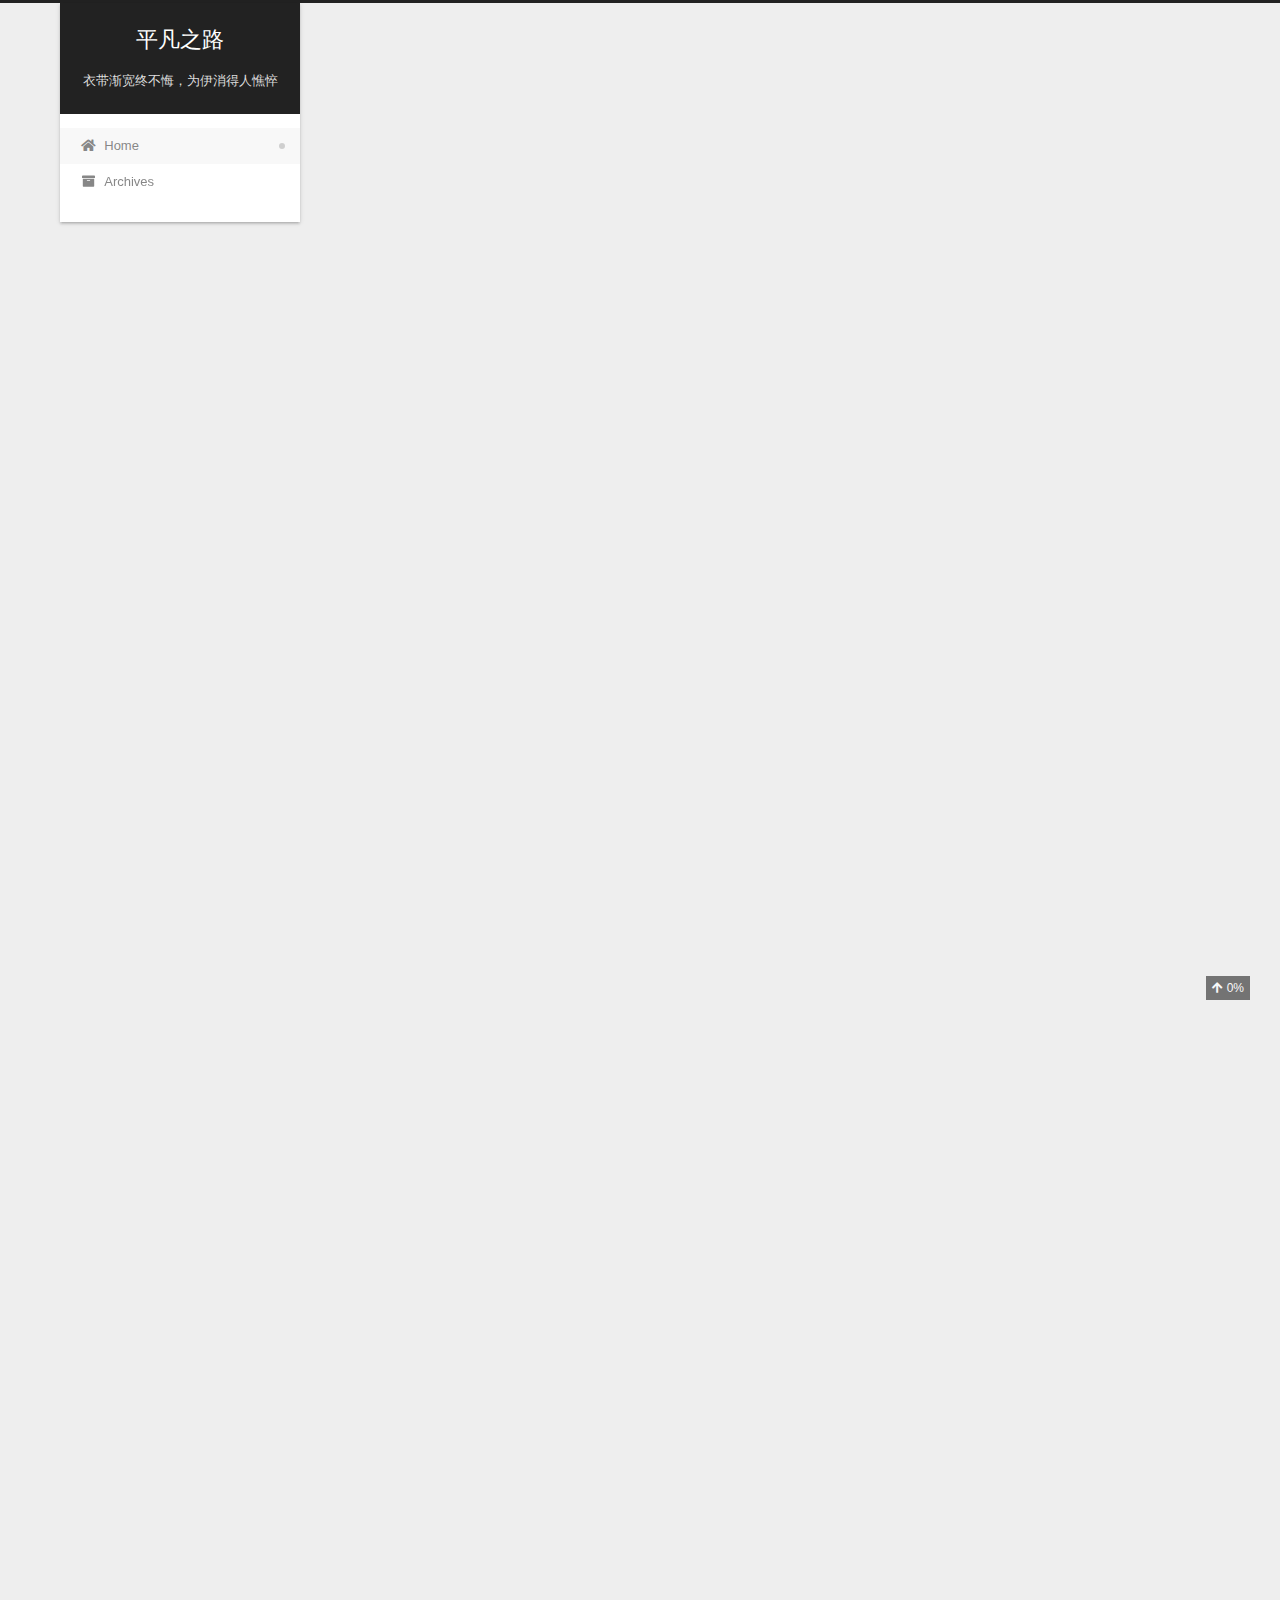
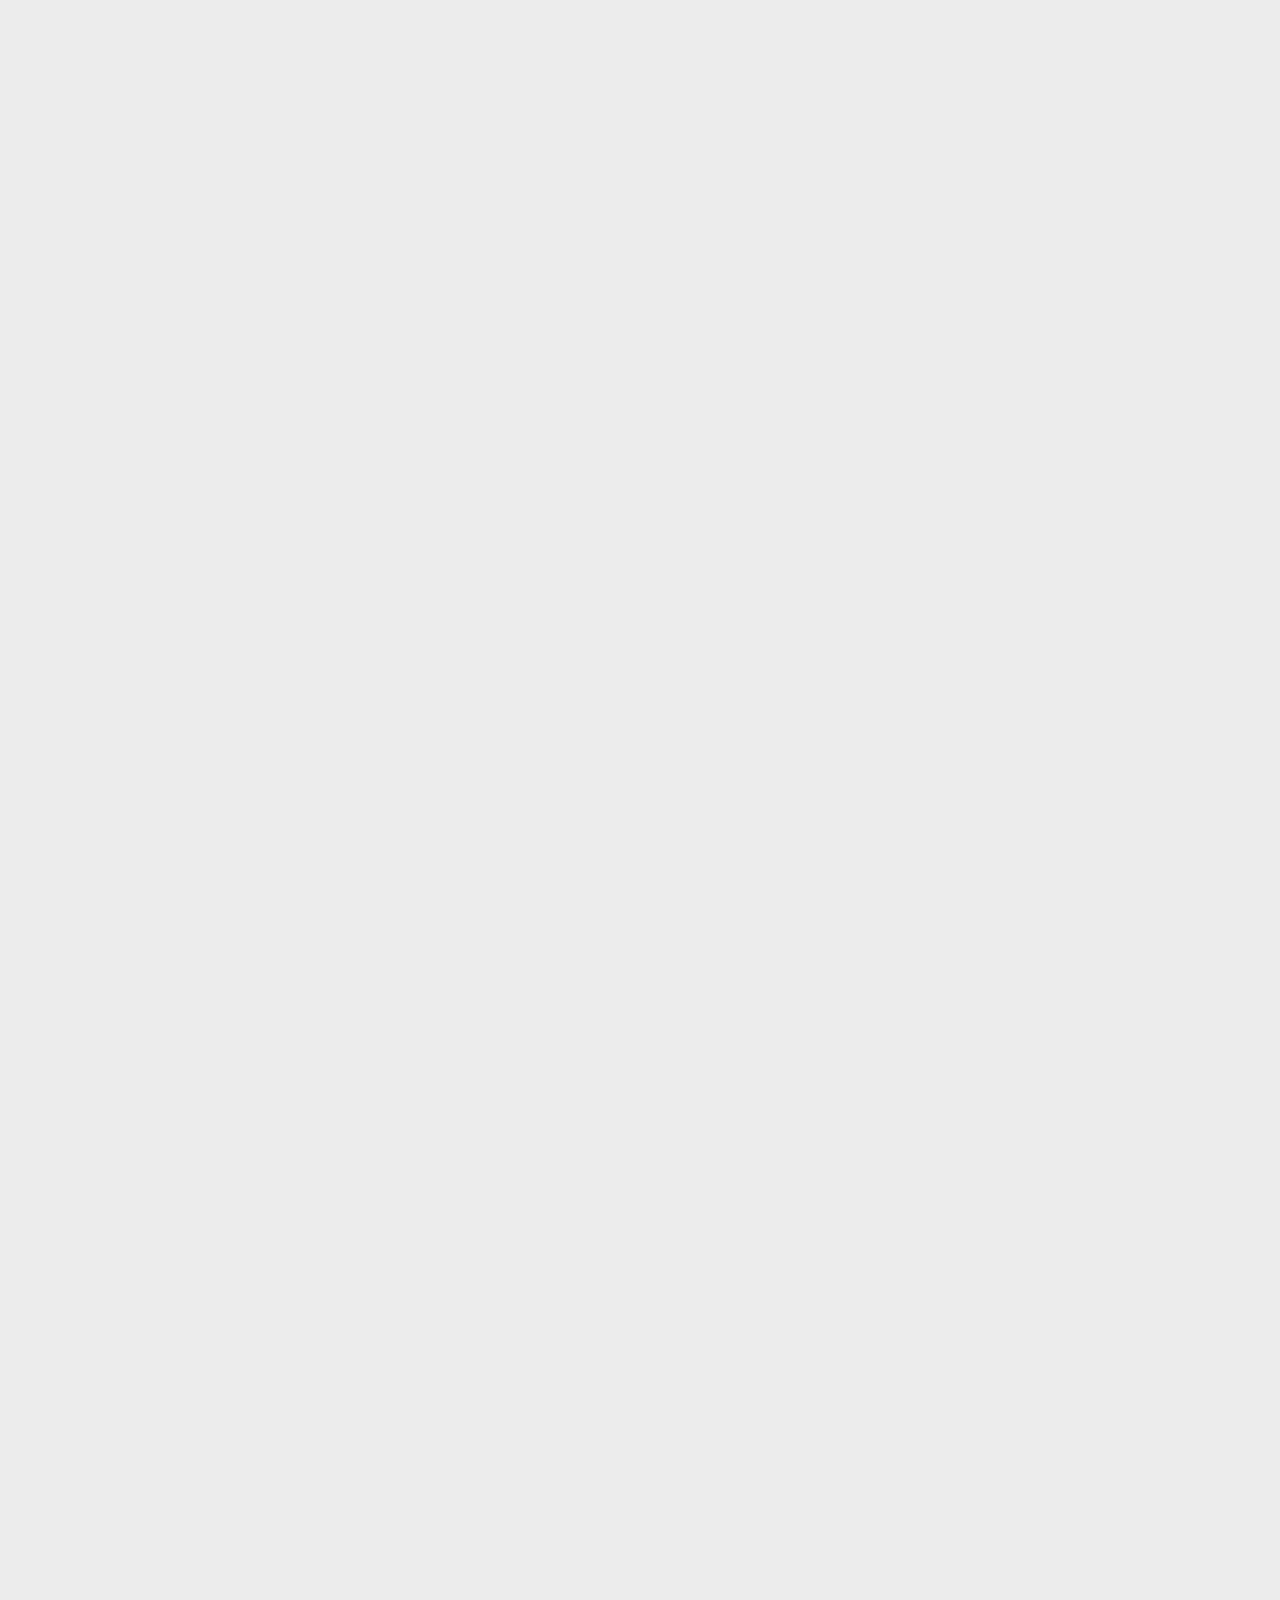
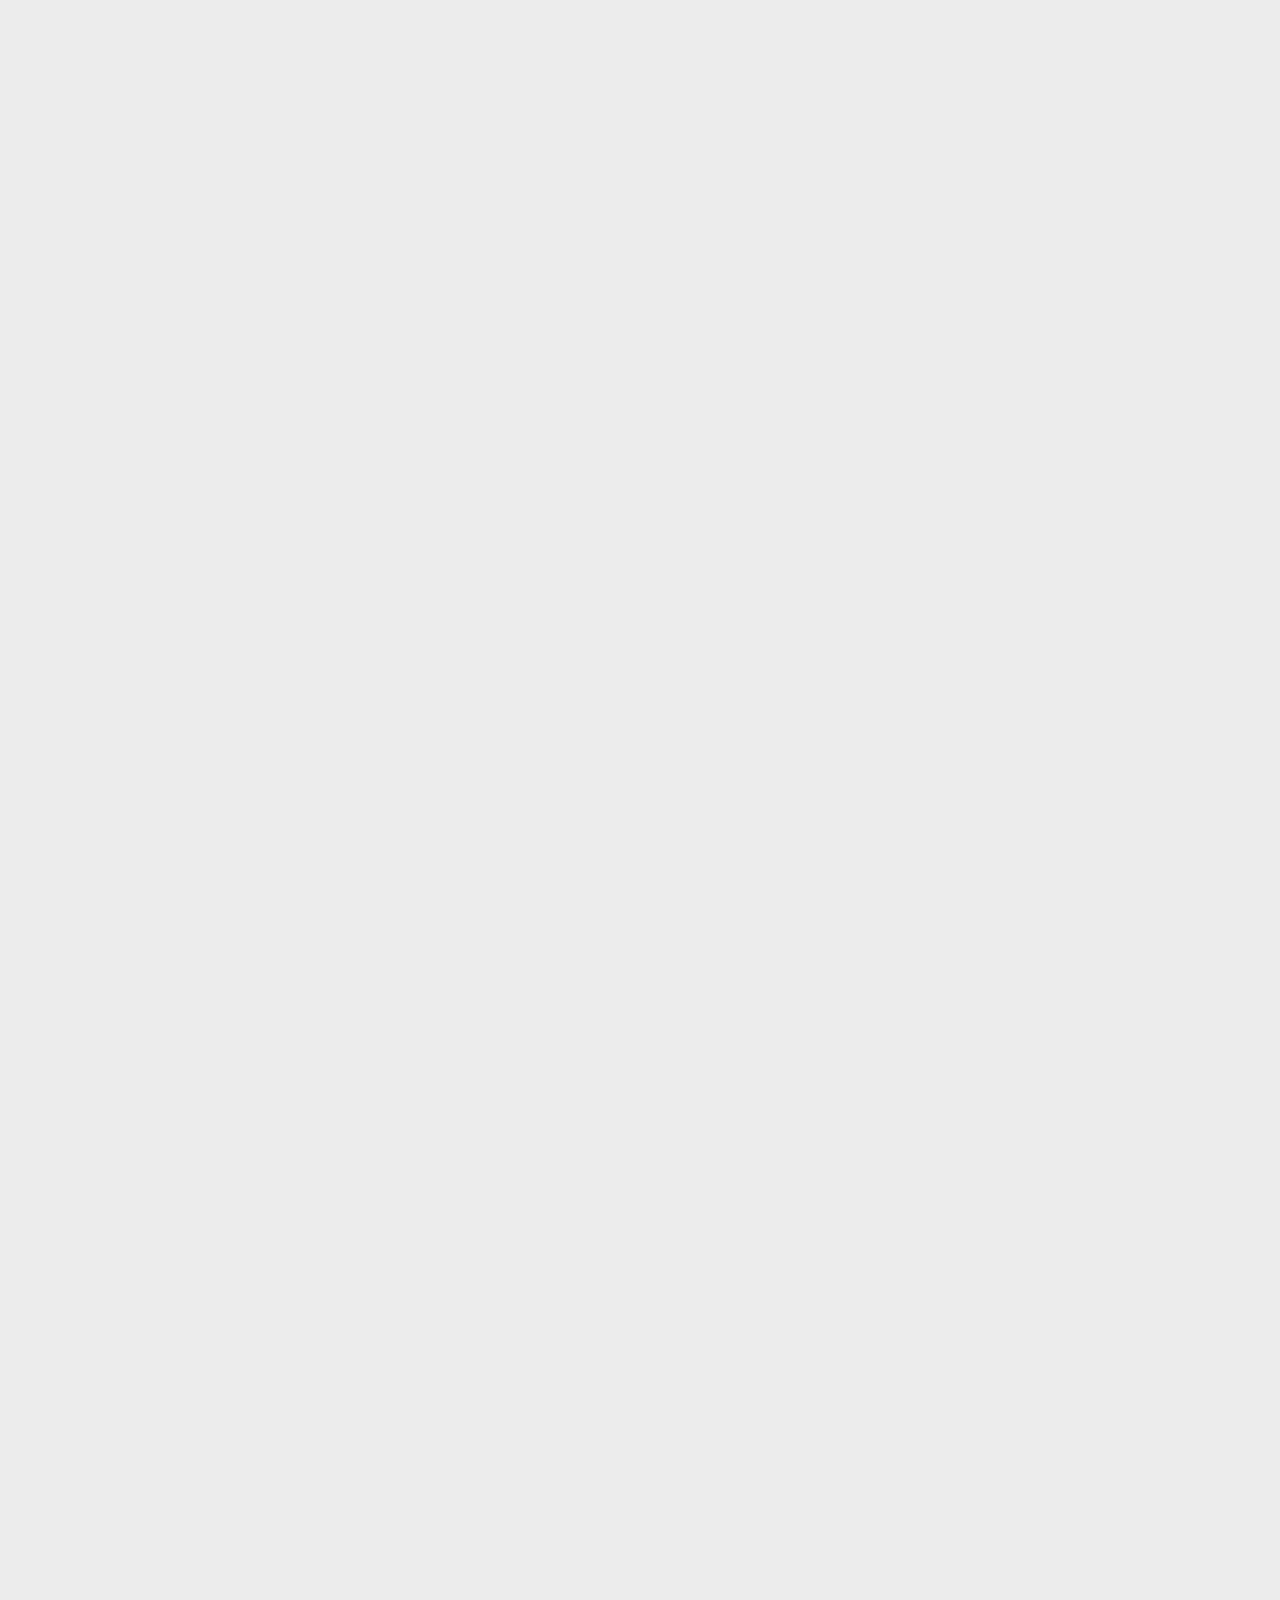
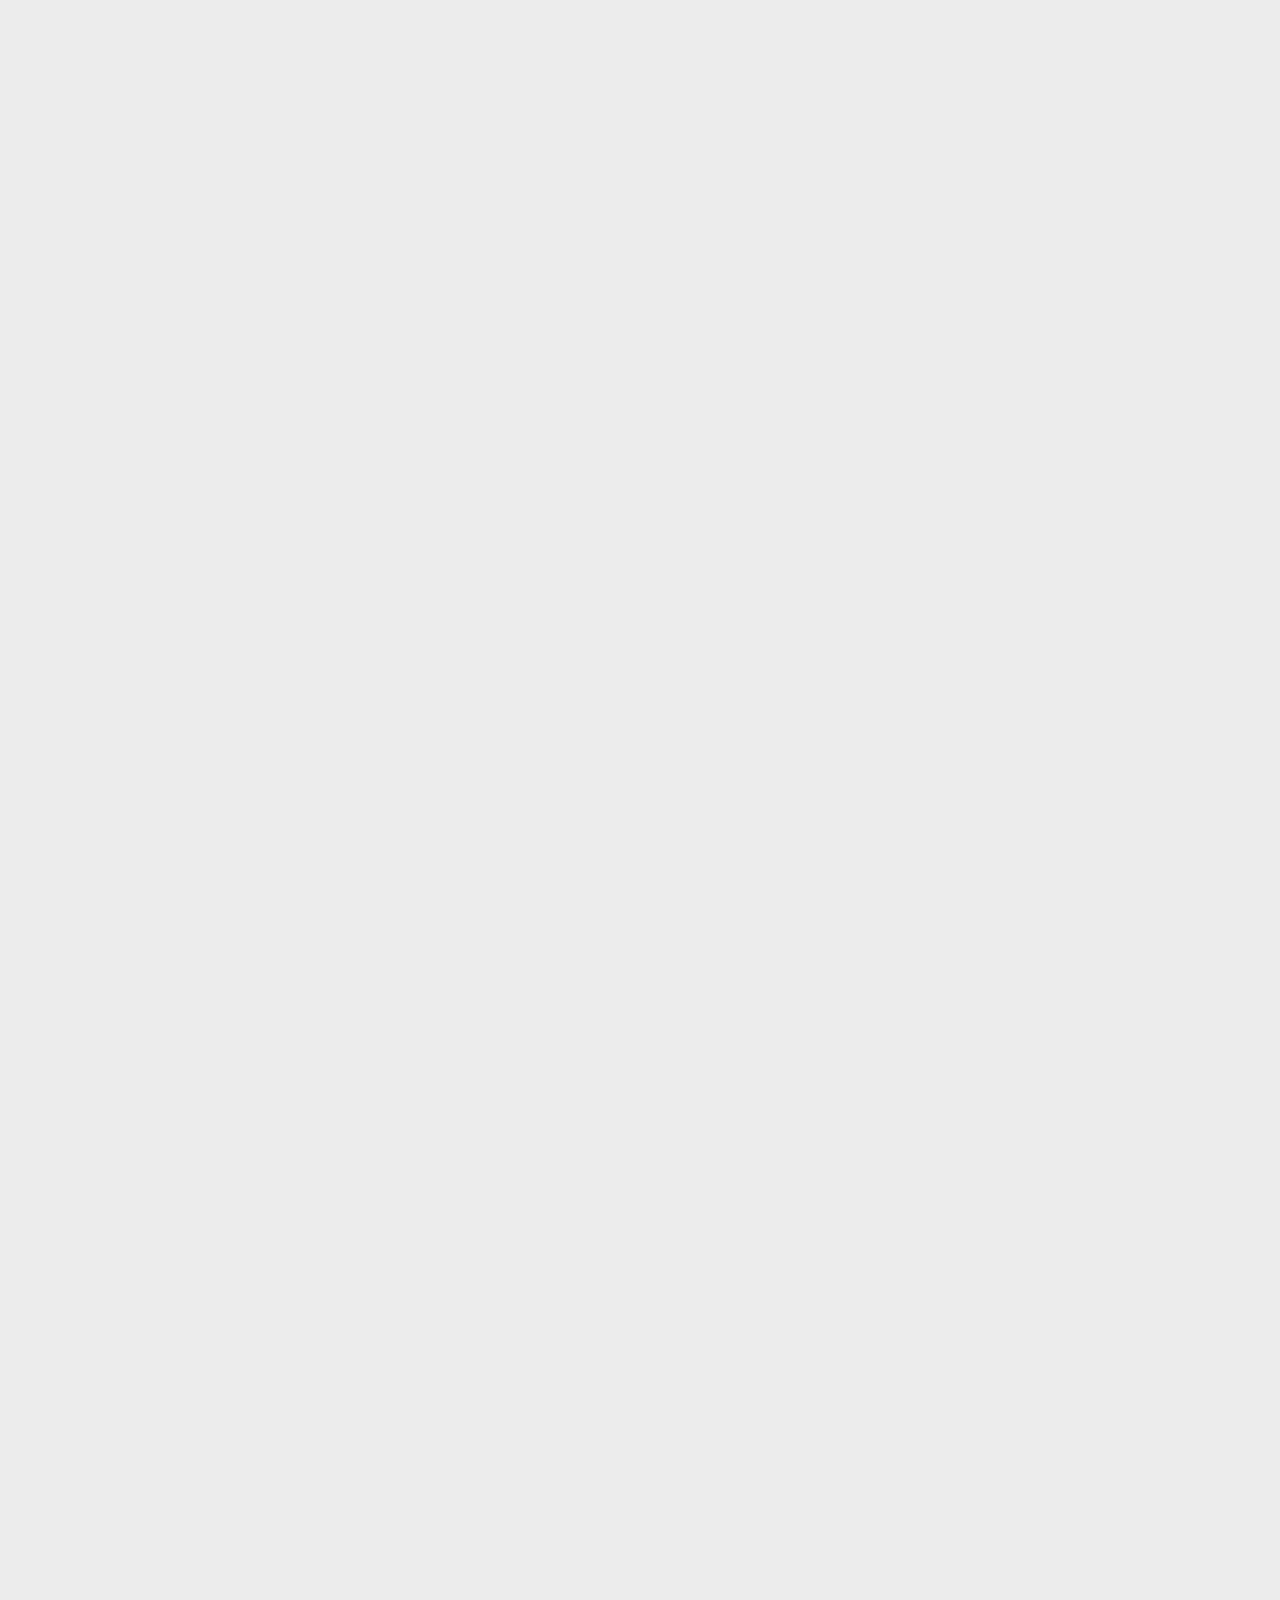
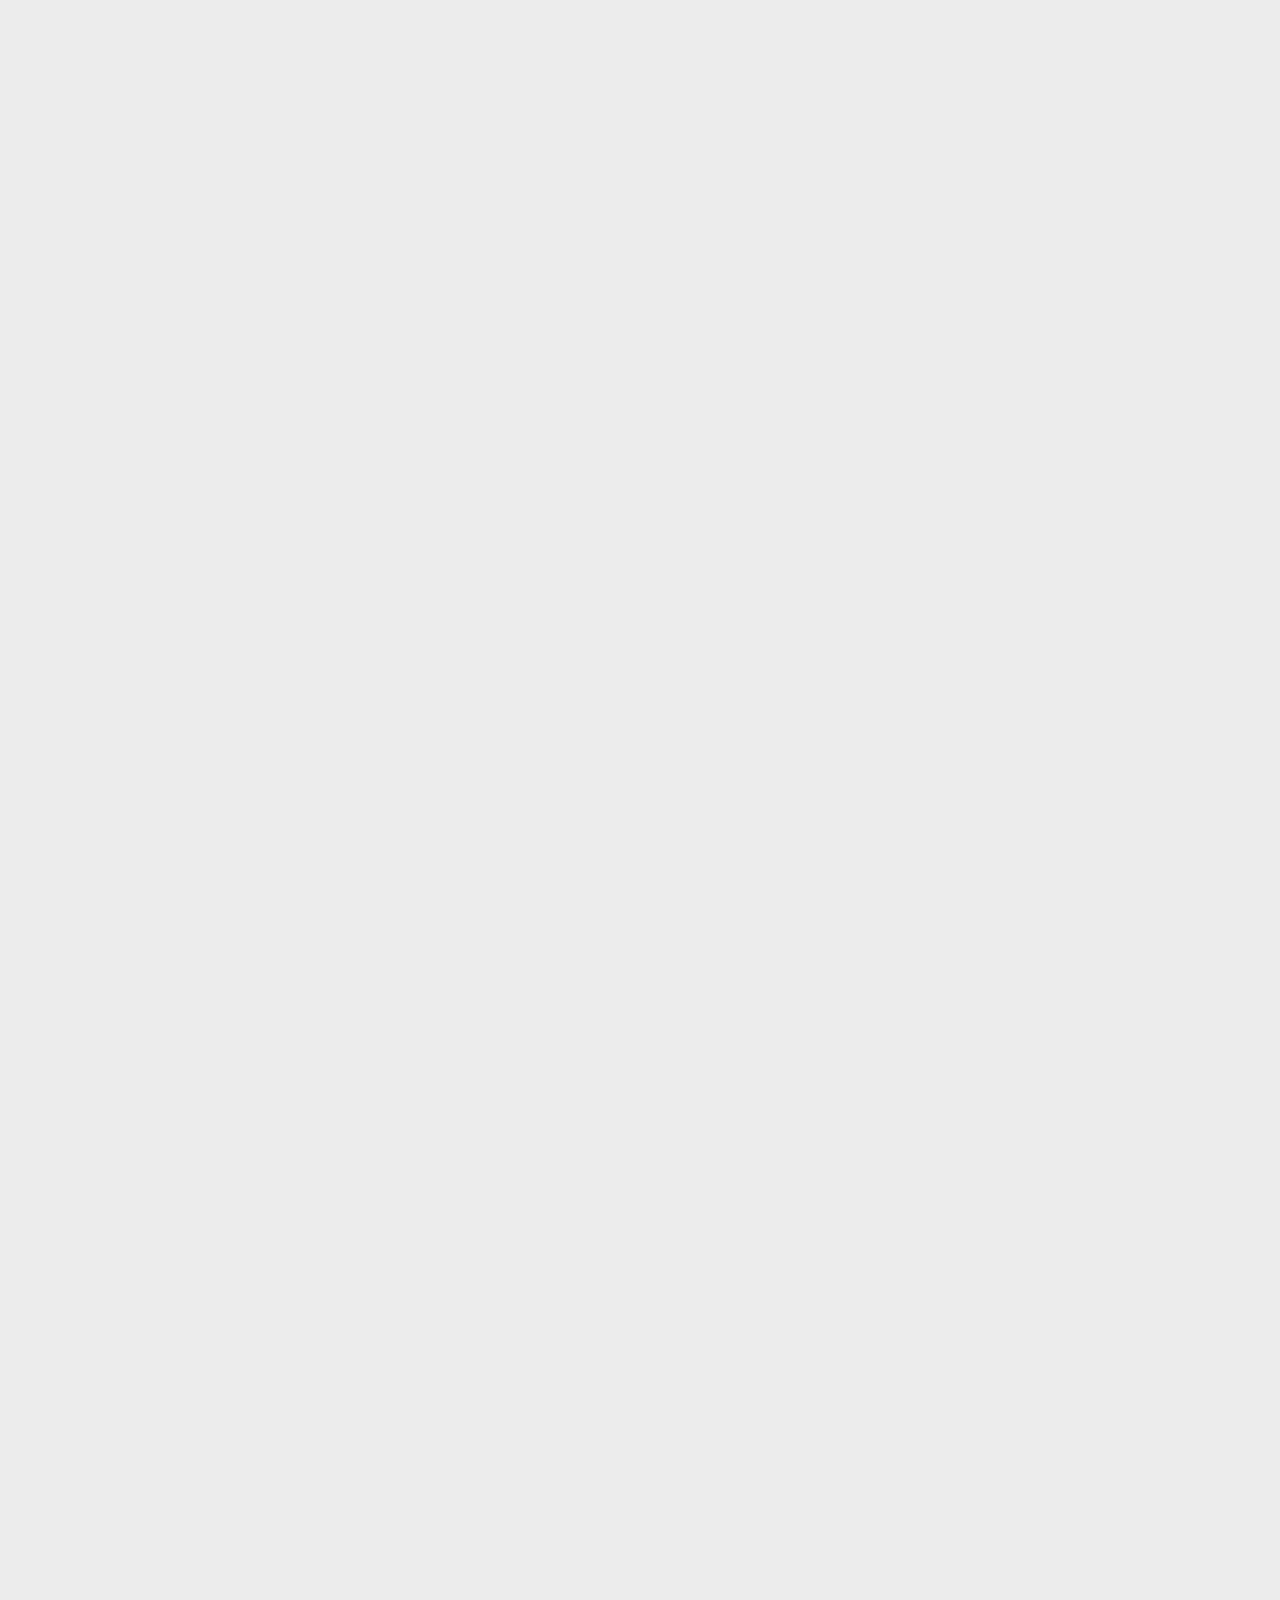
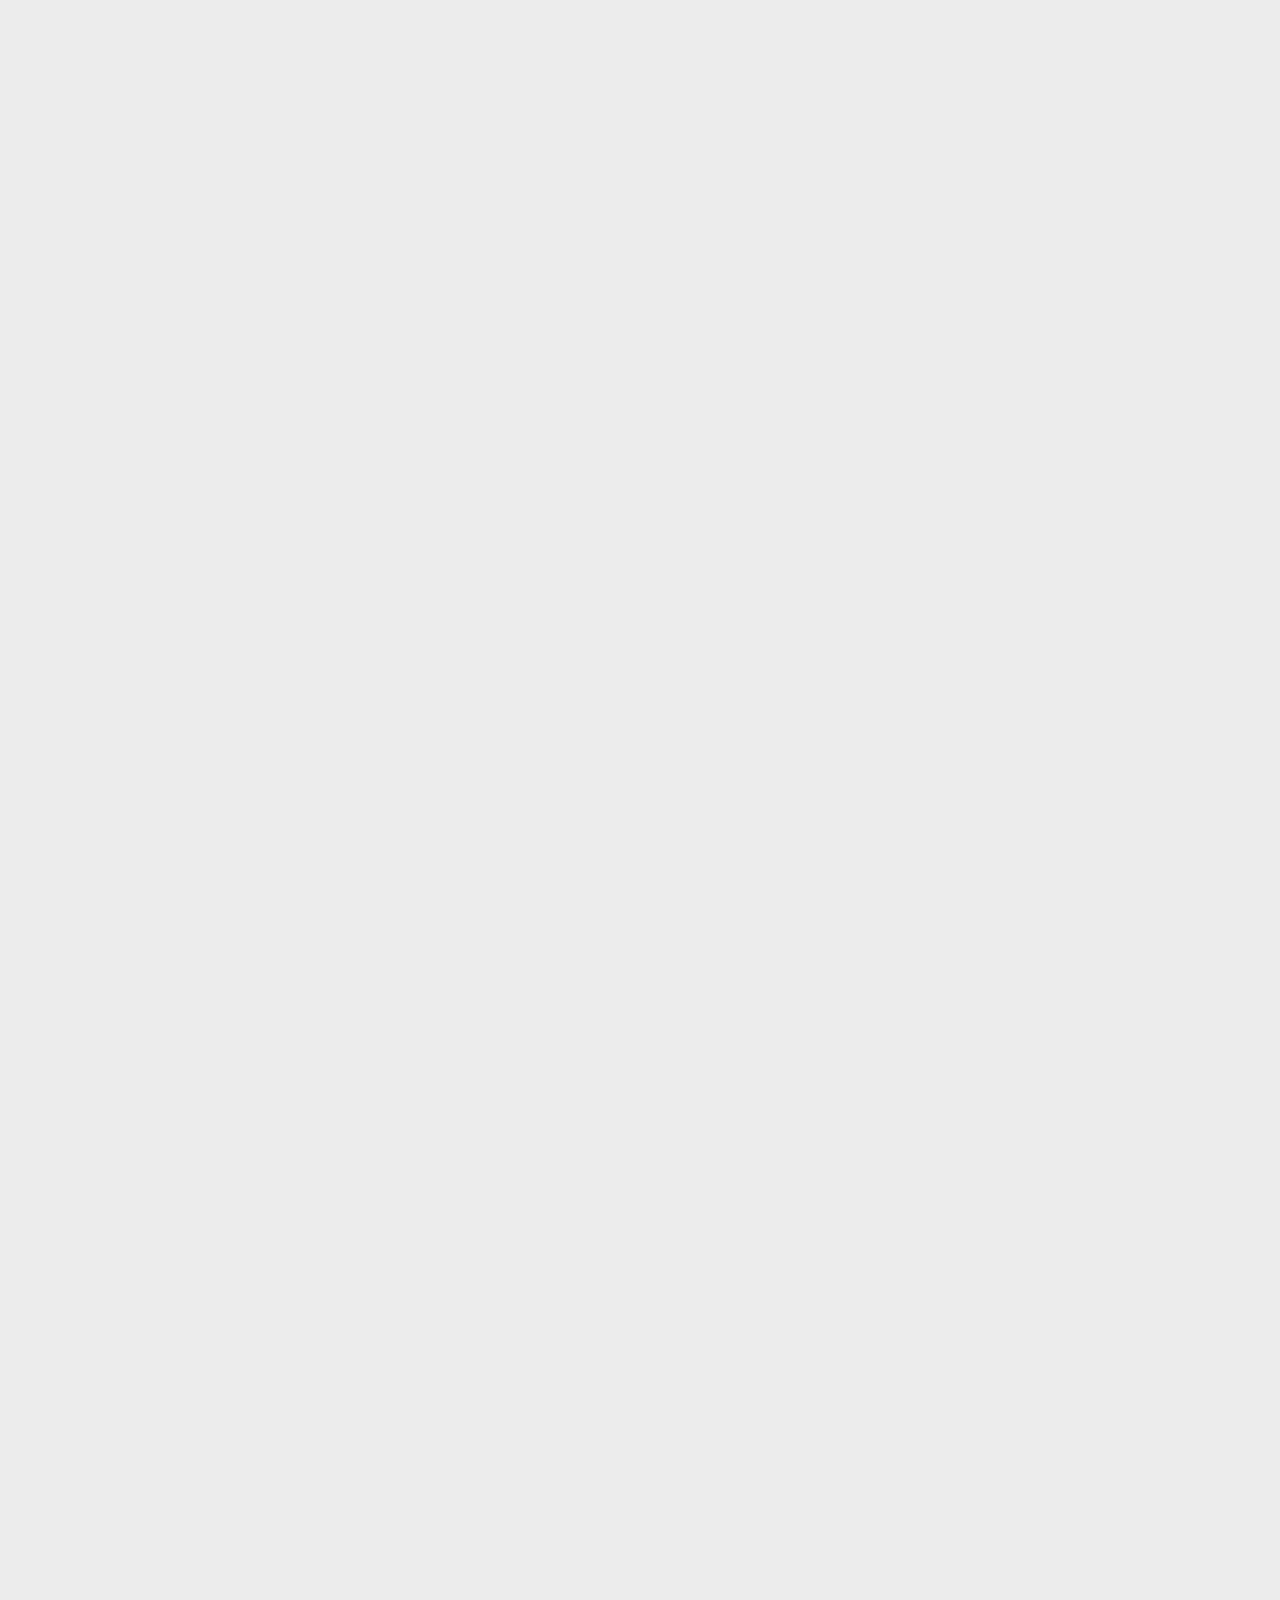
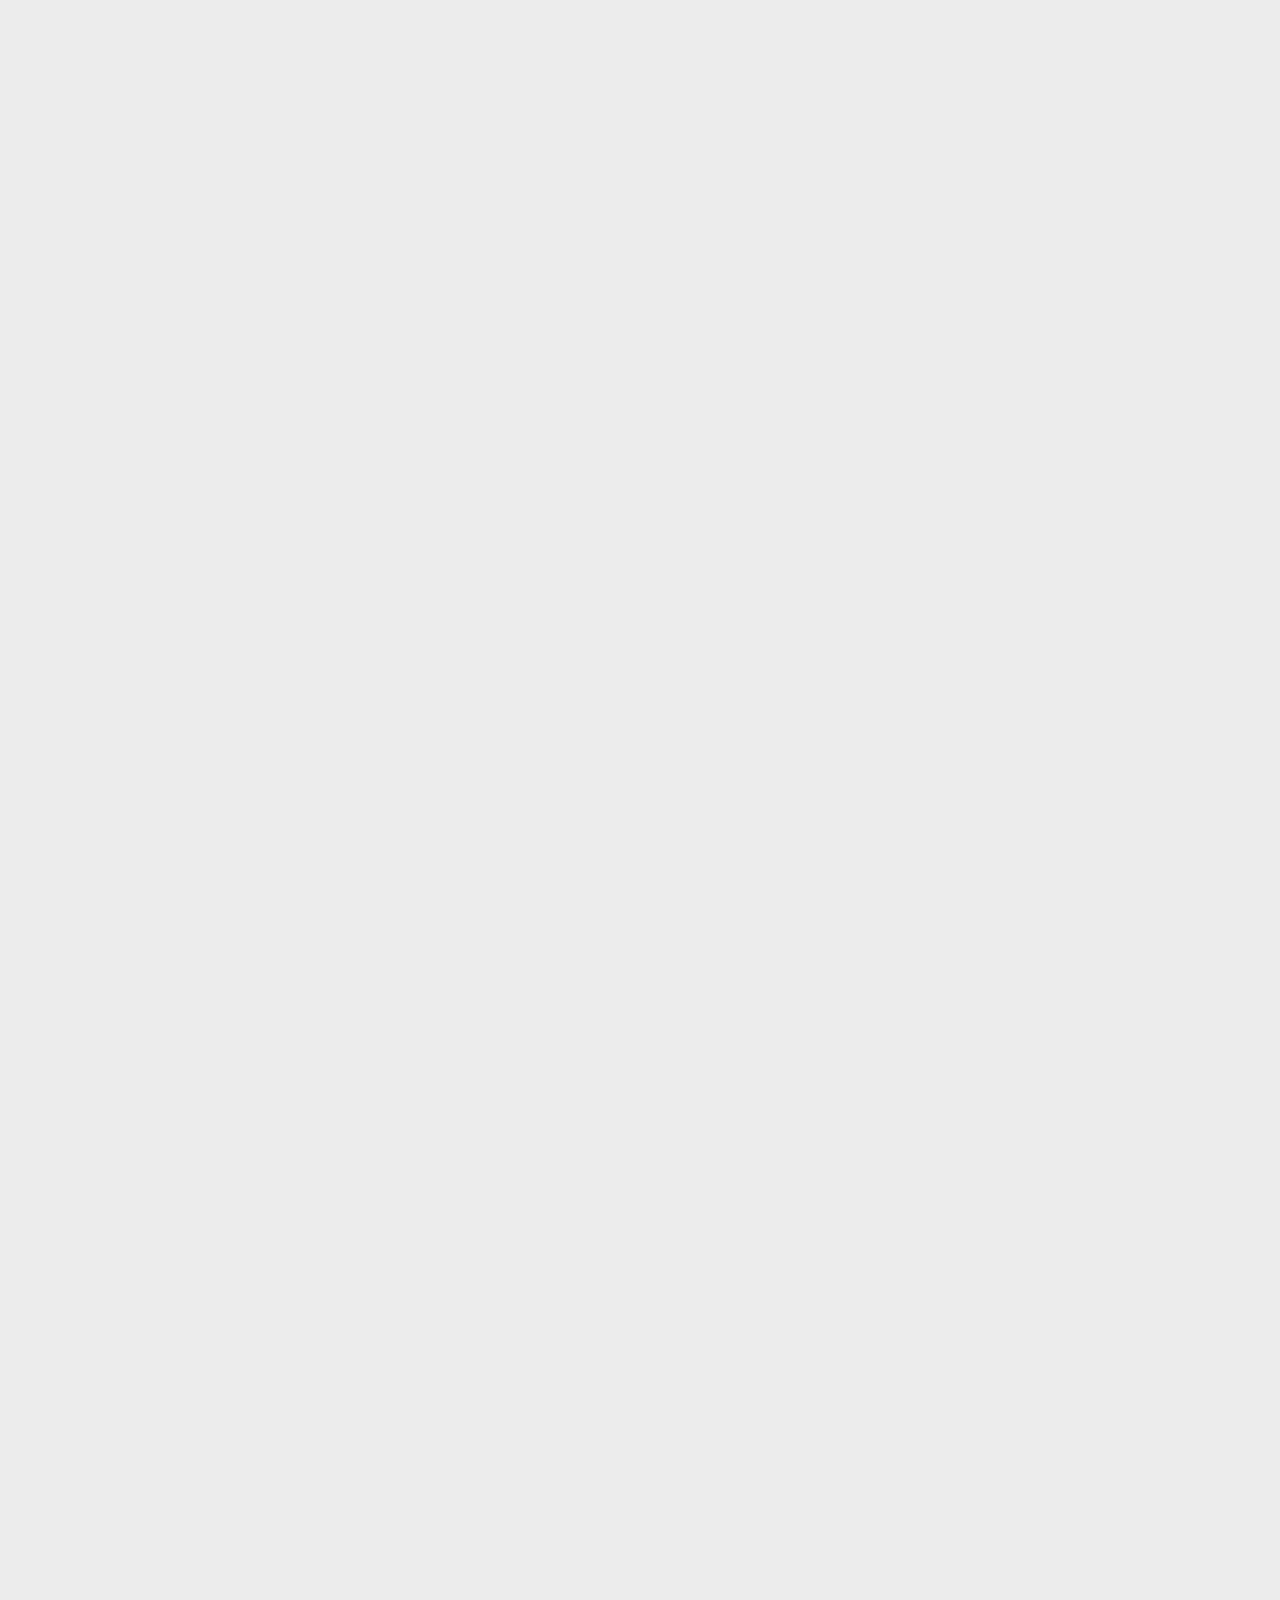
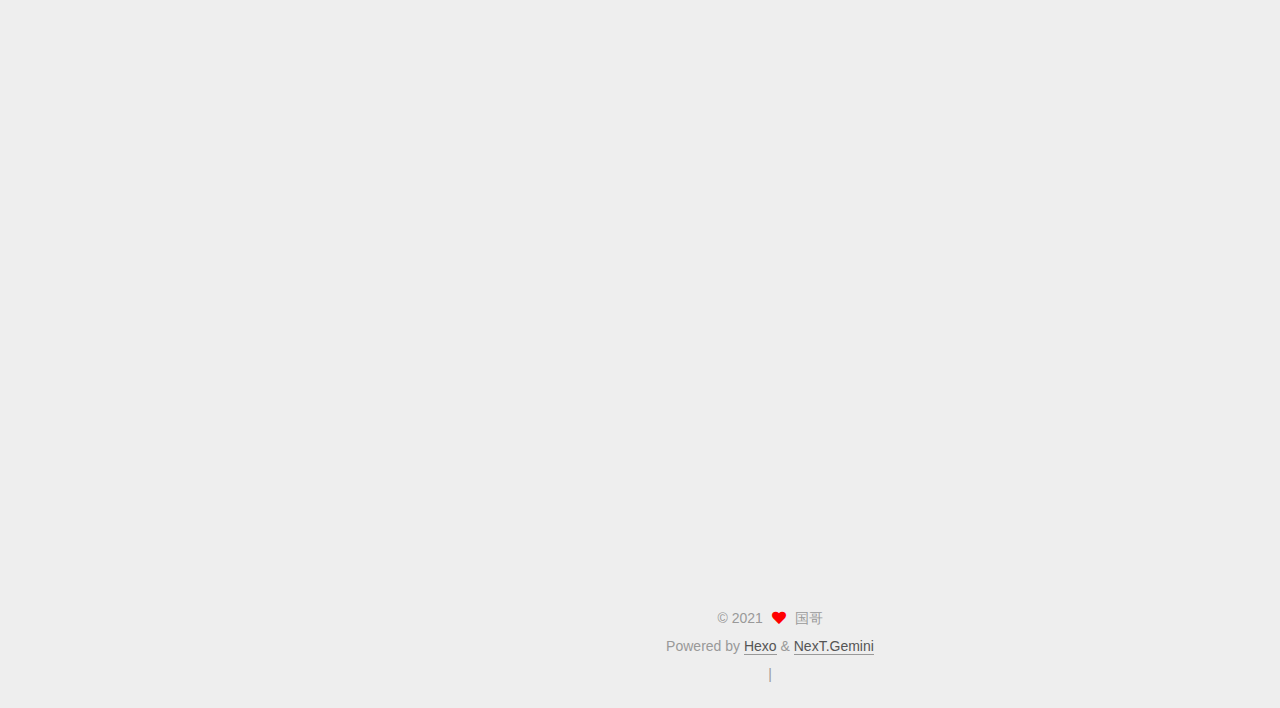
==== commit 436453a3: "Site updated: 2021-08-31 22:43:27" ====
--- a/index.html
+++ b/index.html
@@ -171,10 +171,16 @@
                 <i class="far fa-calendar"></i>
               </span>
               <span class="post-meta-item-text">Posted on</span>
-              
-
-              <time title="Created: 2021-08-14 00:00:00 / Modified: 17:06:15" itemprop="dateCreated datePublished" datetime="2021-08-14T00:00:00+08:00">2021-08-14</time>
+
+              <time title="Created: 2021-08-14 00:00:00" itemprop="dateCreated datePublished" datetime="2021-08-14T00:00:00+08:00">2021-08-14</time>
             </span>
+              <span class="post-meta-item">
+                <span class="post-meta-item-icon">
+                  <i class="far fa-calendar-check"></i>
+                </span>
+                <span class="post-meta-item-text">Edited on</span>
+                <time title="Modified: 2021-08-31 22:33:51" itemprop="dateModified" datetime="2021-08-31T22:33:51+08:00">2021-08-31</time>
+              </span>
 
           
 
@@ -187,24 +193,19 @@
     <div class="post-body" itemprop="articleBody">
 
       
-          <h4 id="jsonArray-to-bean"><a href="#jsonArray-to-bean" class="headerlink" title="jsonArray to bean"></a>jsonArray to bean</h4><ul>
-<li>json序列化参考<a target="_blank" rel="noopener" href="https://flutterchina.club/json/?ivk_sa=1024320u">官方文档</a></li>
-</ul>
-<p>这里要讲的是jsonArray如何转Bean</p>
+          <h4 id="1-JsonArray-to-Bean"><a href="#1-JsonArray-to-Bean" class="headerlink" title="1. JsonArray to Bean"></a>1. JsonArray to Bean</h4><ul>
+<li>Json序列化参考<a target="_blank" rel="noopener" href="https://flutterchina.club/json/?ivk_sa=1024320u">官方文档</a></li>
+</ul>
+<p>这里要讲的是JsonArray如何转Bean</p>
 <figure class="highlight java"><table><tr><td class="gutter"><pre><span class="line">1</span><br><span class="line">2</span><br><span class="line">3</span><br><span class="line">4</span><br><span class="line">5</span><br><span class="line">6</span><br><span class="line">7</span><br></pre></td><td class="code"><pre><span class="line"></span><br><span class="line"><span class="comment">// response是dio返回的原始数据，data是接口返回的jsonArray, Entity是我们自定义的数据bean, 这里返回的list就是list&lt;Entity&gt;</span></span><br><span class="line">  list = (response.data[<span class="string">&#x27;data&#x27;</span>] as List)</span><br><span class="line">                  .map((json) =&gt; Entity.fromJson(json))</span><br><span class="line">                  .toList();</span><br><span class="line"></span><br><span class="line"></span><br></pre></td></tr></table></figure>
-
-
-<h4 id="maven管理flutter-aar"><a href="#maven管理flutter-aar" class="headerlink" title="maven管理flutter aar"></a>maven管理flutter aar</h4><p>相必大部分朋友都是以引用flutter aar的方式引入到项目中，那么就引发一个必须要解决的问题，就是打包好的aar，如何自动上传到我们自己的maven仓库。以下教你三招轻松搞定：</p>
-<ol>
-<li>配置好maven环境，然后拷贝一个mvn的settings.xml到你的项目中(文件路径在/apache-maven-3.8.1/conf/settings.xml),修改文件名为mvn-settings.xml.</li>
-<li>修改mvn-settings.xml文件中的<server></li>
-</ol>
-<figure class="highlight java"><table><tr><td class="gutter"><pre><span class="line">1</span><br><span class="line">2</span><br><span class="line">3</span><br><span class="line">4</span><br><span class="line">5</span><br><span class="line">6</span><br><span class="line">7</span><br></pre></td><td class="code"><pre><span class="line"><span class="comment">// username, password改为自己maven仓库登陆的用户和密码，server-id对应的是mvn命令传的DrepositoryId字段，如果不对应一致会报错：509</span></span><br><span class="line">&lt;server&gt;</span><br><span class="line">    &lt;id&gt;server-id&lt;/id&gt;</span><br><span class="line">    &lt;username&gt;username&lt;/username&gt;</span><br><span class="line">    &lt;password&gt;password&lt;/password&gt;</span><br><span class="line">  &lt;/server&gt;</span><br><span class="line"></span><br></pre></td></tr></table></figure>
-
-<ol start="3">
-<li>创建upload.sh脚本, 然后执行sh upload.sh脚本即可。</li>
-</ol>
-<figure class="highlight java"><table><tr><td class="gutter"><pre><span class="line">1</span><br><span class="line">2</span><br><span class="line">3</span><br><span class="line">4</span><br><span class="line">5</span><br><span class="line">6</span><br><span class="line">7</span><br><span class="line">8</span><br><span class="line">9</span><br><span class="line">10</span><br><span class="line">11</span><br><span class="line">12</span><br><span class="line">13</span><br><span class="line">14</span><br><span class="line">15</span><br><span class="line">16</span><br><span class="line">17</span><br><span class="line">18</span><br><span class="line">19</span><br><span class="line">20</span><br><span class="line">21</span><br><span class="line">22</span><br><span class="line">23</span><br><span class="line">24</span><br><span class="line">25</span><br><span class="line">26</span><br><span class="line">27</span><br><span class="line">28</span><br><span class="line">29</span><br><span class="line">30</span><br><span class="line">31</span><br><span class="line">32</span><br><span class="line">33</span><br><span class="line">34</span><br><span class="line">35</span><br><span class="line">36</span><br><span class="line">37</span><br><span class="line">38</span><br><span class="line">39</span><br><span class="line">40</span><br><span class="line">41</span><br><span class="line">42</span><br><span class="line">43</span><br><span class="line">44</span><br><span class="line">45</span><br><span class="line">46</span><br><span class="line">47</span><br><span class="line">48</span><br><span class="line">49</span><br><span class="line">50</span><br><span class="line">51</span><br><span class="line">52</span><br><span class="line">53</span><br><span class="line">54</span><br><span class="line">55</span><br><span class="line">56</span><br><span class="line">57</span><br><span class="line">58</span><br><span class="line">59</span><br><span class="line">60</span><br><span class="line">61</span><br><span class="line">62</span><br><span class="line">63</span><br><span class="line">64</span><br><span class="line">65</span><br><span class="line">66</span><br><span class="line">67</span><br><span class="line">68</span><br><span class="line">69</span><br><span class="line">70</span><br><span class="line">71</span><br><span class="line">72</span><br><span class="line">73</span><br><span class="line">74</span><br><span class="line">75</span><br></pre></td><td class="code"><pre><span class="line"></span><br><span class="line">#!/bin/bash</span><br><span class="line"></span><br><span class="line">flutter clean</span><br><span class="line"># 修改version版本号</span><br><span class="line">flutter build aar --build-number <span class="number">1.0</span><span class="number">.3</span></span><br><span class="line"></span><br><span class="line"># 定义用于aar、pom文件目录存放的数组</span><br><span class="line">aars=()</span><br><span class="line">poms=()</span><br><span class="line"># 指定打包后本地仓库的目录，由于这里将此脚本放在flutter <span class="keyword">module</span>根目录，因此直接配置了flutter <span class="keyword">module</span>根目录下相对目录</span><br><span class="line">targetPath=<span class="string">&quot;build/host/outputs/repo&quot;</span></span><br><span class="line"></span><br><span class="line"># 定义遍历找到所有pom文件和aar文件的函数</span><br><span class="line"># 参数$<span class="number">1</span>：当前查找的目录名</span><br><span class="line"><span class="function">function <span class="title">findAarPom</span><span class="params">()</span></span>&#123;</span><br><span class="line">	echo <span class="string">&quot;查找此目录是否有aar及pom：$1&quot;</span></span><br><span class="line">	targetDir=`ls $<span class="number">1</span>`</span><br><span class="line">	<span class="keyword">for</span> fileName in $targetDir</span><br><span class="line">	<span class="keyword">do</span></span><br><span class="line">		<span class="keyword">if</span> [[ -d  $<span class="number">1</span><span class="string">&quot;/&quot;</span>$fileName ]]; then</span><br><span class="line">			# 还是目录，则递归找下一级</span><br><span class="line">			findAarPom $<span class="number">1</span><span class="string">&quot;/&quot;</span>$fileName</span><br><span class="line">		<span class="keyword">else</span></span><br><span class="line">		  # 如果是文件，判断后缀，如果符合期望，则将文件路径拼接好放于对应数组最后一位</span><br><span class="line">			<span class="keyword">if</span> [[ $&#123;fileName:<span class="number">0</span>-<span class="number">4</span>&#125; == <span class="string">&#x27;.aar&#x27;</span> ]]; then</span><br><span class="line">				aars[$&#123;#aars[@]&#125;]=$<span class="number">1</span><span class="string">&quot;/&quot;</span>$fileName</span><br><span class="line">			elif [[ $&#123;fileName:<span class="number">0</span>-<span class="number">4</span>&#125; == <span class="string">&#x27;.pom&#x27;</span> ]]; then</span><br><span class="line">				poms[$&#123;#poms[@]&#125;]=$<span class="number">1</span><span class="string">&quot;/&quot;</span>$fileName</span><br><span class="line">			fi</span><br><span class="line">		fi</span><br><span class="line">	done</span><br><span class="line">&#125;</span><br><span class="line"></span><br><span class="line">findAarPom $targetPath</span><br><span class="line">echo <span class="string">&quot;============&quot;</span></span><br><span class="line">echo <span class="string">&quot;aar有：《共$&#123;#aars[@]&#125;个》&quot;</span></span><br><span class="line">echo <span class="string">&quot;$&#123;aars[@]&#125;&quot;</span></span><br><span class="line">echo <span class="string">&quot;pom有：《共$&#123;#poms[@]&#125;个》&quot;</span></span><br><span class="line">echo <span class="string">&quot;$&#123;poms[@]&#125;&quot;</span></span><br><span class="line">echo <span class="string">&quot;============&quot;</span></span><br><span class="line"></span><br><span class="line"># 一个aar文件必然对应会有一个pom文件，如果数量不对，一定是打包出错</span><br><span class="line"><span class="keyword">if</span> [[ $&#123;#aars[@]&#125; -ne $&#123;#poms[@]&#125; ]]; then</span><br><span class="line">	echo <span class="string">&quot;-- !!! pom文件与aar不对称，请检查aar打包配置，上传任务 退出 !!! --&quot;</span></span><br><span class="line">    exit <span class="number">1</span></span><br><span class="line">fi</span><br><span class="line"><span class="keyword">if</span> [[ $&#123;#aars[@]&#125; == <span class="number">0</span> ]]; then</span><br><span class="line">	echo <span class="string">&quot;-- !!! 未找到aar文件，请检查aar打包配置，上传任务 退出 !!! --&quot;</span></span><br><span class="line">    exit <span class="number">1</span></span><br><span class="line">fi</span><br><span class="line"></span><br><span class="line"># 定义将目标pom及aar上传到maven指定仓库的函数</span><br><span class="line"># 参数$<span class="number">1</span>：为pom文件</span><br><span class="line"># 参数$<span class="number">2</span>：为aar文件</span><br><span class="line"><span class="function">function <span class="title">upload</span><span class="params">()</span></span>&#123;</span><br><span class="line">	echo <span class="string">&quot;开始上传：&quot;</span></span><br><span class="line">	echo $<span class="number">1</span></span><br><span class="line">	echo $<span class="number">2</span></span><br><span class="line">	# mvn上传命令，指定settings.xml， -s=<span class="string">&quot;mvn-settings.xml&quot;</span></span><br><span class="line">	mvn deploy:deploy-file \</span><br><span class="line">	-DpomFile=<span class="string">&quot;$1&quot;</span> \</span><br><span class="line">	-DgeneratePom=<span class="keyword">false</span> \</span><br><span class="line">	-Dfile=<span class="string">&quot;$2&quot;</span> \</span><br><span class="line">	-Durl=<span class="string">&quot;maven远程仓库地址&quot;</span> \</span><br><span class="line">	-DrepositoryId=<span class="string">&quot;flutter&quot;</span> \</span><br><span class="line">	-s=<span class="string">&quot;mvn-settings.xml&quot;</span></span><br><span class="line">&#125;</span><br><span class="line"></span><br><span class="line"># 循环上传</span><br><span class="line"><span class="keyword">for</span> (( i=<span class="number">0</span>;i&lt;$&#123;#aars[@]&#125;;i++ )); <span class="keyword">do</span></span><br><span class="line">    echo <span class="string">&quot;正在处理第$[$i+1]个，共$&#123;#aars[@]&#125;个&quot;</span></span><br><span class="line">    upload <span class="string">&quot;$&#123;poms[$i]&#125;&quot;</span> <span class="string">&quot;$&#123;aars[$i]&#125;&quot;</span></span><br><span class="line">done</span><br><span class="line"></span><br></pre></td></tr></table></figure>
+          <!--noindex-->
+            <div class="post-button">
+              <a class="btn" href="/2021/08/14/flutter%E5%BC%80%E5%8F%91%E4%B8%AD%E4%B8%80%E4%BA%9B%E5%B0%8F%E5%AE%9E%E7%94%A8%E6%8A%80%E8%83%BD/#more" rel="contents">
+                Read more &raquo;
+              </a>
+            </div>
+          <!--/noindex-->
+        
       
     </div>
 
@@ -246,10 +247,16 @@
                 <i class="far fa-calendar"></i>
               </span>
               <span class="post-meta-item-text">Posted on</span>
-              
-
-              <time title="Created: 2021-08-14 00:00:00 / Modified: 17:05:14" itemprop="dateCreated datePublished" datetime="2021-08-14T00:00:00+08:00">2021-08-14</time>
+
+              <time title="Created: 2021-08-14 00:00:00" itemprop="dateCreated datePublished" datetime="2021-08-14T00:00:00+08:00">2021-08-14</time>
             </span>
+              <span class="post-meta-item">
+                <span class="post-meta-item-icon">
+                  <i class="far fa-calendar-check"></i>
+                </span>
+                <span class="post-meta-item-text">Edited on</span>
+                <time title="Modified: 2021-08-31 22:34:40" itemprop="dateModified" datetime="2021-08-31T22:34:40+08:00">2021-08-31</time>
+              </span>
 
           
 
@@ -285,107 +292,14 @@
 
 <h3 id="知识图谱"><a href="#知识图谱" class="headerlink" title="知识图谱"></a>知识图谱</h3><p><img src="./../image/flutter%E5%AF%B9%E6%AF%94%E5%AD%A6%E4%B9%A0.png"></p>
 <h3 id="基础"><a href="#基础" class="headerlink" title="基础"></a>基础</h3><p>基础知识的重要性就不必多说，如何快速的掌握基本的知识点，快速的能投入到工作上，就像要做到吃最少的经济，打出最多的伤害占比，你就是MVP。所以我们利用已有的知识，去对比学习flutter，就像打英雄联盟的上手王者一样，快的简直就是个老司机。废话不多说，show me the code.</p>
-<h3 id="UI"><a href="#UI" class="headerlink" title="UI"></a>UI</h3><p>对于android开发者而言，从入门java开始，就一直说万事万物皆对象。而在flutter世界中，可以说万事万物皆Widget。而View相当于是Widget，以前的xml布局也完全是有Widget来实现的。</p>
-<figure class="highlight java"><table><tr><td class="gutter"><pre><span class="line">1</span><br><span class="line">2</span><br><span class="line">3</span><br><span class="line">4</span><br><span class="line">5</span><br><span class="line">6</span><br><span class="line">7</span><br><span class="line">8</span><br><span class="line">9</span><br><span class="line">10</span><br><span class="line">11</span><br><span class="line">12</span><br><span class="line">13</span><br><span class="line">14</span><br><span class="line">15</span><br></pre></td><td class="code"><pre><span class="line"></span><br><span class="line"><span class="class"><span class="keyword">class</span> <span class="title">MyApp</span> <span class="keyword">extends</span> <span class="title">StatelessWidget</span> </span>&#123;</span><br><span class="line">  <span class="comment">// This widget is the root of your application.</span></span><br><span class="line">  <span class="meta">@override</span></span><br><span class="line">  <span class="function">Widget <span class="title">build</span><span class="params">(BuildContext context)</span> </span>&#123;</span><br><span class="line">    <span class="keyword">return</span> MaterialApp(</span><br><span class="line">      title: <span class="string">&#x27;Flutter Demo&#x27;</span>,</span><br><span class="line">      theme: ThemeData(</span><br><span class="line">        primarySwatch: Colors.blue,</span><br><span class="line">      ),</span><br><span class="line">      home: MyHomePage(title: <span class="string">&#x27;Flutter Demo Home Page&#x27;</span>),</span><br><span class="line">    );</span><br><span class="line">  &#125;</span><br><span class="line">&#125;</span><br><span class="line"></span><br></pre></td></tr></table></figure>
-
-<p>在Flutter中Widget是不可变的，不会直接更新，而必须使用Widget的状态。StatelessWidget是一个没有状态的Widget，如果需要修改状态，则必须使用StatefulWidget。如果我们拿着设计稿，首先会想到的是什么？怎么布局。对的，真正的高手可以做到手上无图，心中有图。最简单最直接的布局方式就是线性布局和帧布局了。线性布局在flutter看来就是row和column，帧布局则定义为Stack。</p>
-<figure class="highlight java"><table><tr><td class="gutter"><pre><span class="line">1</span><br><span class="line">2</span><br><span class="line">3</span><br><span class="line">4</span><br><span class="line">5</span><br><span class="line">6</span><br><span class="line">7</span><br><span class="line">8</span><br><span class="line">9</span><br><span class="line">10</span><br><span class="line">11</span><br><span class="line">12</span><br><span class="line">13</span><br><span class="line">14</span><br><span class="line">15</span><br><span class="line">16</span><br><span class="line">17</span><br><span class="line">18</span><br><span class="line">19</span><br><span class="line">20</span><br><span class="line">21</span><br></pre></td><td class="code"><pre><span class="line"></span><br><span class="line"><span class="comment">//  相当于linearLayout horizontal</span></span><br><span class="line"><span class="class"><span class="keyword">class</span> <span class="title">RowDemo</span> <span class="keyword">extends</span> <span class="title">StatelessWidget</span> </span>&#123;</span><br><span class="line">  <span class="meta">@override</span></span><br><span class="line">  <span class="function">Widget <span class="title">build</span><span class="params">(BuildContext context)</span> </span>&#123;</span><br><span class="line">    <span class="keyword">return</span> <span class="keyword">new</span> Scaffold(</span><br><span class="line">      appBar: <span class="keyword">new</span> AppBar(</span><br><span class="line">        title: <span class="keyword">new</span> Text(<span class="string">&quot;标题&quot;</span>),</span><br><span class="line">      ),</span><br><span class="line">      body: <span class="keyword">new</span> Center(</span><br><span class="line">        child: Row(</span><br><span class="line">          children: &lt;Widget&gt;[</span><br><span class="line">            TextA(), </span><br><span class="line">            TextB(), </span><br><span class="line">            TextC()],</span><br><span class="line">        ),</span><br><span class="line">      ),</span><br><span class="line">    );</span><br><span class="line">  &#125;</span><br><span class="line">&#125;</span><br><span class="line"></span><br></pre></td></tr></table></figure>
-
-<p>帧布局</p>
-<figure class="highlight java"><table><tr><td class="gutter"><pre><span class="line">1</span><br><span class="line">2</span><br><span class="line">3</span><br><span class="line">4</span><br><span class="line">5</span><br><span class="line">6</span><br><span class="line">7</span><br><span class="line">8</span><br><span class="line">9</span><br><span class="line">10</span><br><span class="line">11</span><br><span class="line">12</span><br><span class="line">13</span><br><span class="line">14</span><br><span class="line">15</span><br><span class="line">16</span><br><span class="line">17</span><br><span class="line">18</span><br><span class="line">19</span><br><span class="line">20</span><br><span class="line">21</span><br><span class="line">22</span><br><span class="line">23</span><br><span class="line">24</span><br><span class="line">25</span><br><span class="line">26</span><br><span class="line">27</span><br><span class="line">28</span><br><span class="line">29</span><br><span class="line">30</span><br></pre></td><td class="code"><pre><span class="line"></span><br><span class="line"><span class="class"><span class="keyword">class</span> <span class="title">StackDemo</span> <span class="keyword">extends</span> <span class="title">StatelessWidget</span> </span>&#123;</span><br><span class="line">  <span class="meta">@override</span></span><br><span class="line">  <span class="function">Widget <span class="title">build</span><span class="params">(BuildContext context)</span> </span>&#123;</span><br><span class="line">    <span class="keyword">return</span> <span class="keyword">new</span> Scaffold(</span><br><span class="line">      appBar: <span class="keyword">new</span> AppBar(</span><br><span class="line">        title: <span class="keyword">new</span> Text(<span class="string">&quot;标题&quot;</span>),</span><br><span class="line">      ),</span><br><span class="line">      body: Stack(</span><br><span class="line">        children: [</span><br><span class="line">          <span class="keyword">new</span> Container(</span><br><span class="line">            width: <span class="number">100</span>,</span><br><span class="line">            height: <span class="number">100</span>,</span><br><span class="line">            color: Colors.red,</span><br><span class="line">            child: Text(<span class="string">&quot;背景a&quot;</span>),</span><br><span class="line">          ),</span><br><span class="line">          <span class="keyword">new</span> Container(</span><br><span class="line">            margin: EdgeInsets.all(<span class="number">25.0</span>),</span><br><span class="line">            width: <span class="number">50</span>,</span><br><span class="line">            height: <span class="number">50</span>,</span><br><span class="line">            color: Colors.yellow,</span><br><span class="line">            child: Text(<span class="string">&quot;背景b&quot;</span>),</span><br><span class="line">            alignment: Alignment.center,</span><br><span class="line">          )</span><br><span class="line">        ],</span><br><span class="line">      ),</span><br><span class="line">    );</span><br><span class="line">  &#125;</span><br><span class="line">&#125;</span><br><span class="line"></span><br></pre></td></tr></table></figure>
-
-<p>最简单的两种布局掌握了之后，便可以开始布局，需要使用什么组件，就查什么组件怎么用，可以在<a target="_blank" rel="noopener" href="https://flutterchina.club/widgets/">Widget目录</a>下查找。但是遇到一些需要自定义的view，又该怎么办呢？在flutter中是通过CustomPaint和CustomPainter两个类来处理，CustomPaint定义的是一块画布，在上面作画，CustomPainter就相当于定义一个画家。</p>
-<figure class="highlight java"><table><tr><td class="gutter"><pre><span class="line">1</span><br><span class="line">2</span><br><span class="line">3</span><br><span class="line">4</span><br><span class="line">5</span><br><span class="line">6</span><br><span class="line">7</span><br><span class="line">8</span><br><span class="line">9</span><br><span class="line">10</span><br><span class="line">11</span><br><span class="line">12</span><br><span class="line">13</span><br><span class="line">14</span><br><span class="line">15</span><br><span class="line">16</span><br><span class="line">17</span><br><span class="line">18</span><br><span class="line">19</span><br><span class="line">20</span><br><span class="line">21</span><br><span class="line">22</span><br><span class="line">23</span><br><span class="line">24</span><br><span class="line">25</span><br><span class="line">26</span><br></pre></td><td class="code"><pre><span class="line"></span><br><span class="line"><span class="class"><span class="keyword">class</span> <span class="title">DemoApp</span> <span class="keyword">extends</span> <span class="title">StatelessWidget</span> </span>&#123;</span><br><span class="line">  <span class="function">Widget <span class="title">build</span><span class="params">(BuildContext context)</span> </span>=&gt; <span class="keyword">new</span> Scaffold(</span><br><span class="line">      appBar: AppBar(</span><br><span class="line">        title: Text(<span class="string">&quot;自定义view&quot;</span>),</span><br><span class="line">      ),</span><br><span class="line">      body: CustomPaint(</span><br><span class="line">        painter: Sky(), <span class="comment">// 画家对着画布作画</span></span><br><span class="line">      ));</span><br><span class="line">&#125;</span><br><span class="line"></span><br><span class="line"><span class="class"><span class="keyword">class</span> <span class="title">Sky</span> <span class="keyword">extends</span> <span class="title">CustomPainter</span> </span>&#123;</span><br><span class="line">  <span class="meta">@override</span></span><br><span class="line">  <span class="function"><span class="keyword">void</span> <span class="title">paint</span><span class="params">(Canvas canvas, Size size)</span> </span>&#123;</span><br><span class="line">    <span class="keyword">final</span> Rect rect = Rect.fromLTRB(<span class="number">100.0</span>, <span class="number">100.0</span>, <span class="number">200.0</span>, <span class="number">200.0</span>);</span><br><span class="line">    <span class="keyword">final</span> Paint paint = Paint();</span><br><span class="line">    paint.color = Colors.red;</span><br><span class="line">    canvas.drawRect(rect, paint);</span><br><span class="line">  &#125;</span><br><span class="line"></span><br><span class="line">  <span class="meta">@override</span></span><br><span class="line">  <span class="function">bool <span class="title">shouldRepaint</span><span class="params">(covariant CustomPainter oldDelegate)</span> </span>&#123;</span><br><span class="line">    <span class="keyword">return</span> <span class="keyword">false</span>;</span><br><span class="line">  &#125;</span><br><span class="line">&#125;</span><br><span class="line"></span><br></pre></td></tr></table></figure>
-
-<p>如今的app各种炫技的动画各显神通，一个app甚至是一个重要的页面，没有点动画交互，老板那都不好意思说这是自家的app(这段纯属开个玩笑，哈哈哈哈)。但是我们知道android的tween动画有淡入淡出，旋转，缩放，位移，flutter中又是如何实现的呢?</p>
-<figure class="highlight java"><table><tr><td class="gutter"><pre><span class="line">1</span><br><span class="line">2</span><br><span class="line">3</span><br><span class="line">4</span><br><span class="line">5</span><br><span class="line">6</span><br><span class="line">7</span><br><span class="line">8</span><br><span class="line">9</span><br><span class="line">10</span><br><span class="line">11</span><br><span class="line">12</span><br><span class="line">13</span><br><span class="line">14</span><br><span class="line">15</span><br><span class="line">16</span><br><span class="line">17</span><br><span class="line">18</span><br><span class="line">19</span><br><span class="line">20</span><br><span class="line">21</span><br><span class="line">22</span><br><span class="line">23</span><br><span class="line">24</span><br><span class="line">25</span><br><span class="line">26</span><br><span class="line">27</span><br><span class="line">28</span><br><span class="line">29</span><br><span class="line">30</span><br><span class="line">31</span><br><span class="line">32</span><br><span class="line">33</span><br><span class="line">34</span><br><span class="line">35</span><br><span class="line">36</span><br><span class="line">37</span><br><span class="line">38</span><br><span class="line">39</span><br><span class="line">40</span><br><span class="line">41</span><br><span class="line">42</span><br><span class="line">43</span><br><span class="line">44</span><br><span class="line">45</span><br><span class="line">46</span><br><span class="line">47</span><br><span class="line">48</span><br><span class="line">49</span><br><span class="line">50</span><br><span class="line">51</span><br><span class="line">52</span><br><span class="line">53</span><br><span class="line">54</span><br><span class="line">55</span><br><span class="line">56</span><br><span class="line">57</span><br><span class="line">58</span><br><span class="line">59</span><br><span class="line">60</span><br><span class="line">61</span><br><span class="line">62</span><br><span class="line">63</span><br><span class="line">64</span><br><span class="line">65</span><br><span class="line">66</span><br><span class="line">67</span><br><span class="line">68</span><br><span class="line">69</span><br><span class="line">70</span><br><span class="line">71</span><br><span class="line">72</span><br><span class="line">73</span><br><span class="line">74</span><br><span class="line">75</span><br><span class="line">76</span><br><span class="line">77</span><br><span class="line">78</span><br><span class="line">79</span><br><span class="line">80</span><br><span class="line">81</span><br><span class="line">82</span><br><span class="line">83</span><br><span class="line">84</span><br><span class="line">85</span><br><span class="line">86</span><br><span class="line">87</span><br><span class="line">88</span><br><span class="line">89</span><br><span class="line">90</span><br><span class="line">91</span><br><span class="line">92</span><br><span class="line">93</span><br><span class="line">94</span><br><span class="line">95</span><br><span class="line">96</span><br><span class="line">97</span><br><span class="line">98</span><br><span class="line">99</span><br><span class="line">100</span><br><span class="line">101</span><br><span class="line">102</span><br><span class="line">103</span><br><span class="line">104</span><br><span class="line">105</span><br><span class="line">106</span><br><span class="line">107</span><br><span class="line">108</span><br><span class="line">109</span><br><span class="line">110</span><br><span class="line">111</span><br><span class="line">112</span><br><span class="line">113</span><br><span class="line">114</span><br><span class="line">115</span><br><span class="line">116</span><br><span class="line">117</span><br><span class="line">118</span><br><span class="line">119</span><br><span class="line">120</span><br><span class="line">121</span><br><span class="line">122</span><br><span class="line">123</span><br><span class="line">124</span><br></pre></td><td class="code"><pre><span class="line"></span><br><span class="line"><span class="comment">// 1.淡入淡出</span></span><br><span class="line"><span class="class"><span class="keyword">class</span> <span class="title">_MyFadeTest</span> <span class="keyword">extends</span> <span class="title">State</span>&lt;<span class="title">MyFadeTest</span>&gt;</span></span><br><span class="line"><span class="class">    <span class="title">with</span> <span class="title">SingleTickerProviderStateMixin</span> </span>&#123;</span><br><span class="line">  late <span class="keyword">final</span> AnimationController _controller = AnimationController(</span><br><span class="line">    duration: <span class="function"><span class="keyword">const</span> <span class="title">Duration</span><span class="params">(seconds: <span class="number">2</span>)</span>,</span></span><br><span class="line"><span class="function">    vsync: <span class="keyword">this</span>,</span></span><br><span class="line"><span class="function">  )..<span class="title">repeat</span><span class="params">(reverse: <span class="keyword">true</span>)</span></span>;</span><br><span class="line">  late <span class="keyword">final</span> Animation&lt;<span class="keyword">double</span>&gt; _animation = CurvedAnimation(</span><br><span class="line">    parent: _controller,</span><br><span class="line">    curve: Curves.easeIn,</span><br><span class="line">  );</span><br><span class="line"></span><br><span class="line">  <span class="meta">@override</span></span><br><span class="line">  <span class="function"><span class="keyword">void</span> <span class="title">dispose</span><span class="params">()</span> </span>&#123;</span><br><span class="line">    _controller.dispose();</span><br><span class="line">    <span class="keyword">super</span>.dispose();</span><br><span class="line">  &#125;</span><br><span class="line"></span><br><span class="line">  <span class="meta">@override</span></span><br><span class="line">  <span class="function">Widget <span class="title">build</span><span class="params">(BuildContext context)</span> </span>&#123;</span><br><span class="line">    <span class="keyword">return</span> FadeTransition(</span><br><span class="line">      opacity: _animation,</span><br><span class="line">      child: <span class="function"><span class="keyword">const</span> <span class="title">Padding</span><span class="params">(</span></span></span><br><span class="line"><span class="params"><span class="function">          padding: EdgeInsets.all(<span class="number">8</span>)</span>,</span></span><br><span class="line"><span class="function">          child: <span class="title">FlutterLogo</span><span class="params">(</span></span></span><br><span class="line"><span class="params"><span class="function">            size: <span class="number">150.0</span>,</span></span></span><br><span class="line"><span class="params"><span class="function">          )</span>),</span></span><br><span class="line"><span class="function">    )</span>;</span><br><span class="line">  &#125;</span><br><span class="line">&#125;</span><br><span class="line"></span><br><span class="line"><span class="comment">/// 2.移动</span></span><br><span class="line"><span class="class"><span class="keyword">class</span> <span class="title">_MySlideTransition</span> <span class="keyword">extends</span> <span class="title">State</span>&lt;<span class="title">MyFadeTest</span>&gt;</span></span><br><span class="line"><span class="class">    <span class="title">with</span> <span class="title">SingleTickerProviderStateMixin</span> </span>&#123;</span><br><span class="line">  late <span class="keyword">final</span> AnimationController _controller = AnimationController(</span><br><span class="line">    duration: <span class="function"><span class="keyword">const</span> <span class="title">Duration</span><span class="params">(seconds: <span class="number">2</span>)</span>,</span></span><br><span class="line"><span class="function">    vsync: <span class="keyword">this</span>,</span></span><br><span class="line"><span class="function">  )..<span class="title">repeat</span><span class="params">(reverse: <span class="keyword">true</span>)</span></span>;</span><br><span class="line">  late <span class="keyword">final</span> Animation&lt;Offset&gt; _offsetAnimation = Tween&lt;Offset&gt;(</span><br><span class="line">    begin: Offset.zero,</span><br><span class="line">    end: <span class="function"><span class="keyword">const</span> <span class="title">Offset</span><span class="params">(<span class="number">1.5</span>, <span class="number">0.0</span>)</span>,</span></span><br><span class="line"><span class="function">  ).<span class="title">animate</span><span class="params">(CurvedAnimation(</span></span></span><br><span class="line"><span class="params"><span class="function">    parent: _controller,</span></span></span><br><span class="line"><span class="params"><span class="function">    curve: Curves.elasticIn,</span></span></span><br><span class="line"><span class="params"><span class="function">  )</span>)</span>;</span><br><span class="line"></span><br><span class="line">  <span class="meta">@override</span></span><br><span class="line">  <span class="function"><span class="keyword">void</span> <span class="title">dispose</span><span class="params">()</span> </span>&#123;</span><br><span class="line">    <span class="keyword">super</span>.dispose();</span><br><span class="line">    _controller.dispose();</span><br><span class="line">  &#125;</span><br><span class="line"></span><br><span class="line">  <span class="meta">@override</span></span><br><span class="line">  <span class="function">Widget <span class="title">build</span><span class="params">(BuildContext context)</span> </span>&#123;</span><br><span class="line">    <span class="keyword">return</span> SlideTransition(</span><br><span class="line">      position: _offsetAnimation,</span><br><span class="line">      child: <span class="function"><span class="keyword">const</span> <span class="title">Padding</span><span class="params">(</span></span></span><br><span class="line"><span class="params"><span class="function">        padding: EdgeInsets.all(<span class="number">8.0</span>)</span>,</span></span><br><span class="line"><span class="function">        child: <span class="title">FlutterLogo</span><span class="params">(size: <span class="number">150.0</span>)</span>,</span></span><br><span class="line"><span class="function">      ),</span></span><br><span class="line"><span class="function">    )</span>;</span><br><span class="line">  &#125;</span><br><span class="line">&#125;</span><br><span class="line"></span><br><span class="line"><span class="comment">/// 3.旋转</span></span><br><span class="line"><span class="class"><span class="keyword">class</span> <span class="title">_RotationTransition</span> <span class="keyword">extends</span> <span class="title">State</span>&lt;<span class="title">MyFadeTest</span>&gt;</span></span><br><span class="line"><span class="class">    <span class="title">with</span> <span class="title">SingleTickerProviderStateMixin</span> </span>&#123;</span><br><span class="line">  late <span class="keyword">final</span> AnimationController _controller = AnimationController(</span><br><span class="line">    duration: <span class="function"><span class="keyword">const</span> <span class="title">Duration</span><span class="params">(seconds: <span class="number">2</span>)</span>,</span></span><br><span class="line"><span class="function">    vsync: <span class="keyword">this</span>,</span></span><br><span class="line"><span class="function">  )..<span class="title">repeat</span><span class="params">(reverse: <span class="keyword">true</span>)</span></span>;</span><br><span class="line">  late <span class="keyword">final</span> Animation&lt;<span class="keyword">double</span>&gt; _animation = CurvedAnimation(</span><br><span class="line">    parent: _controller,</span><br><span class="line">    curve: Curves.elasticOut,</span><br><span class="line">  );</span><br><span class="line"></span><br><span class="line">  <span class="meta">@override</span></span><br><span class="line">  <span class="function"><span class="keyword">void</span> <span class="title">dispose</span><span class="params">()</span> </span>&#123;</span><br><span class="line">    _controller.dispose();</span><br><span class="line">    <span class="keyword">super</span>.dispose();</span><br><span class="line">  &#125;</span><br><span class="line"></span><br><span class="line">  <span class="meta">@override</span></span><br><span class="line">  <span class="function">Widget <span class="title">build</span><span class="params">(BuildContext context)</span> </span>&#123;</span><br><span class="line">    <span class="keyword">return</span> RotationTransition(</span><br><span class="line">        turns: _animation,</span><br><span class="line">        child: <span class="function"><span class="keyword">const</span> <span class="title">Padding</span><span class="params">(</span></span></span><br><span class="line"><span class="params"><span class="function">          padding: EdgeInsets.all(<span class="number">8.0</span>)</span>,</span></span><br><span class="line"><span class="function">          child: <span class="title">FlutterLogo</span><span class="params">(size: <span class="number">150.0</span>)</span>,</span></span><br><span class="line"><span class="function">        ))</span>;</span><br><span class="line">  &#125;</span><br><span class="line">&#125;</span><br><span class="line"></span><br><span class="line"><span class="comment">/// 4.缩放</span></span><br><span class="line"><span class="class"><span class="keyword">class</span> <span class="title">_ScaleTransition</span> <span class="keyword">extends</span> <span class="title">State</span>&lt;<span class="title">MyFadeTest</span>&gt;</span></span><br><span class="line"><span class="class">    <span class="title">with</span> <span class="title">SingleTickerProviderStateMixin</span> </span>&#123;</span><br><span class="line">  late <span class="keyword">final</span> AnimationController _controller = AnimationController(</span><br><span class="line">    duration: <span class="function"><span class="keyword">const</span> <span class="title">Duration</span><span class="params">(seconds: <span class="number">2</span>)</span>,</span></span><br><span class="line"><span class="function">    vsync: <span class="keyword">this</span>,</span></span><br><span class="line"><span class="function">  )..<span class="title">repeat</span><span class="params">(reverse: <span class="keyword">true</span>)</span></span>;</span><br><span class="line">  late <span class="keyword">final</span> Animation&lt;<span class="keyword">double</span>&gt; _animation = CurvedAnimation(</span><br><span class="line">    parent: _controller,</span><br><span class="line">    curve: Curves.fastOutSlowIn,</span><br><span class="line">  );</span><br><span class="line"></span><br><span class="line">  <span class="meta">@override</span></span><br><span class="line">  <span class="function"><span class="keyword">void</span> <span class="title">dispose</span><span class="params">()</span> </span>&#123;</span><br><span class="line">    <span class="keyword">super</span>.dispose();</span><br><span class="line">    _controller.dispose();</span><br><span class="line">  &#125;</span><br><span class="line"></span><br><span class="line">  <span class="meta">@override</span></span><br><span class="line">  <span class="function">Widget <span class="title">build</span><span class="params">(BuildContext context)</span> </span>&#123;</span><br><span class="line">    <span class="keyword">return</span> ScaleTransition(</span><br><span class="line">      scale: _animation,</span><br><span class="line">      child: <span class="function"><span class="keyword">const</span> <span class="title">Padding</span><span class="params">(</span></span></span><br><span class="line"><span class="params"><span class="function">        padding: EdgeInsets.all(<span class="number">8.0</span>)</span>,</span></span><br><span class="line"><span class="function">        child: <span class="title">FlutterLogo</span><span class="params">(size: <span class="number">150.0</span>)</span>,</span></span><br><span class="line"><span class="function">      ),</span></span><br><span class="line"><span class="function">    )</span>;</span><br><span class="line">  &#125;</span><br><span class="line">&#125;</span><br><span class="line"></span><br></pre></td></tr></table></figure>
-
-<p>布局的内容就先说到这里，其余的在工作中遇到的时候再查就好了。假设上面的布局已经写好了，那么剩下的就是处理逻辑咯，处理逻辑不能不关注生命周期的问题。我们所知道android的生命周期是从onCreate,onStart,onResume,onPause,onStop,onDestory。那么对应flutter中的生命周期是怎样的呢。</p>
-<figure class="highlight java"><table><tr><td class="gutter"><pre><span class="line">1</span><br><span class="line">2</span><br><span class="line">3</span><br><span class="line">4</span><br><span class="line">5</span><br><span class="line">6</span><br><span class="line">7</span><br><span class="line">8</span><br><span class="line">9</span><br><span class="line">10</span><br><span class="line">11</span><br><span class="line">12</span><br><span class="line">13</span><br><span class="line">14</span><br><span class="line">15</span><br><span class="line">16</span><br><span class="line">17</span><br><span class="line">18</span><br><span class="line">19</span><br><span class="line">20</span><br><span class="line">21</span><br><span class="line">22</span><br><span class="line">23</span><br><span class="line">24</span><br><span class="line">25</span><br><span class="line">26</span><br><span class="line">27</span><br><span class="line">28</span><br><span class="line">29</span><br><span class="line">30</span><br><span class="line">31</span><br><span class="line">32</span><br><span class="line">33</span><br><span class="line">34</span><br><span class="line">35</span><br><span class="line">36</span><br><span class="line">37</span><br><span class="line">38</span><br><span class="line">39</span><br><span class="line">40</span><br><span class="line">41</span><br><span class="line">42</span><br><span class="line">43</span><br><span class="line">44</span><br><span class="line">45</span><br></pre></td><td class="code"><pre><span class="line"></span><br><span class="line"><span class="class"><span class="keyword">class</span> <span class="title">LifeCycleDemo</span> <span class="keyword">extends</span> <span class="title">StatelessWidget</span> </span>&#123;</span><br><span class="line">  <span class="meta">@override</span></span><br><span class="line">  <span class="function">Widget <span class="title">build</span><span class="params">(BuildContext context)</span> </span>&#123;</span><br><span class="line">    <span class="keyword">return</span> Scaffold(</span><br><span class="line">      appBar: AppBar(</span><br><span class="line">        title: Text(<span class="string">&quot;生命周期监听&quot;</span>),</span><br><span class="line">      ),</span><br><span class="line">      body: MyLifecycle(),</span><br><span class="line">    );</span><br><span class="line">  &#125;</span><br><span class="line">&#125;</span><br><span class="line"></span><br><span class="line"><span class="class"><span class="keyword">class</span> <span class="title">MyLifecycle</span> <span class="keyword">extends</span> <span class="title">StatefulWidget</span> </span>&#123;</span><br><span class="line">  <span class="meta">@override</span></span><br><span class="line">  <span class="function">State&lt;StatefulWidget&gt; <span class="title">createState</span><span class="params">()</span> </span>&#123;</span><br><span class="line">    <span class="keyword">return</span> _MyLifecycle();</span><br><span class="line">  &#125;</span><br><span class="line">&#125;</span><br><span class="line"></span><br><span class="line"><span class="class"><span class="keyword">class</span> <span class="title">_MyLifecycle</span> <span class="keyword">extends</span> <span class="title">State</span>&lt;<span class="title">MyLifecycle</span>&gt; <span class="title">with</span> <span class="title">WidgetsBindingObserver</span> </span>&#123;</span><br><span class="line"></span><br><span class="line">  <span class="meta">@override</span></span><br><span class="line">  <span class="function">Widget <span class="title">build</span><span class="params">(BuildContext context)</span> </span>&#123;</span><br><span class="line">    <span class="keyword">return</span> Text(<span class="string">&quot;这是一个textView&quot;</span>, textDirection: TextDirection.ltr);</span><br><span class="line">  &#125;</span><br><span class="line"></span><br><span class="line">  <span class="meta">@override</span></span><br><span class="line">  <span class="function"><span class="keyword">void</span> <span class="title">initState</span><span class="params">()</span> </span>&#123;</span><br><span class="line">    <span class="keyword">super</span>.initState();</span><br><span class="line">    WidgetsBinding.instance?.addObserver(<span class="keyword">this</span>);</span><br><span class="line">  &#125;</span><br><span class="line"></span><br><span class="line">  <span class="meta">@override</span></span><br><span class="line">  <span class="function"><span class="keyword">void</span> <span class="title">dispose</span><span class="params">()</span> </span>&#123;</span><br><span class="line">    WidgetsBinding.instance?.removeObserver(<span class="keyword">this</span>);</span><br><span class="line">    <span class="keyword">super</span>.dispose();</span><br><span class="line">  &#125;</span><br><span class="line"></span><br><span class="line">  <span class="meta">@override</span></span><br><span class="line">  <span class="function"><span class="keyword">void</span> <span class="title">didChangeAppLifecycleState</span><span class="params">(AppLifecycleState state)</span> </span>&#123;</span><br><span class="line">    print(<span class="string">&quot;当前state:$state&quot;</span>);</span><br><span class="line">  &#125;</span><br><span class="line">&#125;</span><br><span class="line"></span><br></pre></td></tr></table></figure>
-
-<p>通过生命周期的打印，得知onResume -&gt; resumed，onPause -&gt; inactive, onStop -&gt; paused, onDestory -&gt; detached。</p>
-<hr>
-<p>http网络请求的操作例子</p>
-<figure class="highlight java"><table><tr><td class="gutter"><pre><span class="line">1</span><br><span class="line">2</span><br><span class="line">3</span><br><span class="line">4</span><br><span class="line">5</span><br><span class="line">6</span><br><span class="line">7</span><br><span class="line">8</span><br><span class="line">9</span><br><span class="line">10</span><br><span class="line">11</span><br><span class="line">12</span><br><span class="line">13</span><br><span class="line">14</span><br><span class="line">15</span><br><span class="line">16</span><br><span class="line">17</span><br><span class="line">18</span><br><span class="line">19</span><br><span class="line">20</span><br><span class="line">21</span><br><span class="line">22</span><br><span class="line">23</span><br><span class="line">24</span><br><span class="line">25</span><br><span class="line">26</span><br><span class="line">27</span><br><span class="line">28</span><br><span class="line">29</span><br><span class="line">30</span><br><span class="line">31</span><br><span class="line">32</span><br><span class="line">33</span><br><span class="line">34</span><br><span class="line">35</span><br><span class="line">36</span><br><span class="line">37</span><br><span class="line">38</span><br><span class="line">39</span><br><span class="line">40</span><br><span class="line">41</span><br><span class="line">42</span><br><span class="line">43</span><br><span class="line">44</span><br><span class="line">45</span><br><span class="line">46</span><br><span class="line">47</span><br><span class="line">48</span><br><span class="line">49</span><br><span class="line">50</span><br><span class="line">51</span><br><span class="line">52</span><br><span class="line">53</span><br><span class="line">54</span><br><span class="line">55</span><br><span class="line">56</span><br><span class="line">57</span><br><span class="line">58</span><br><span class="line">59</span><br><span class="line">60</span><br><span class="line">61</span><br><span class="line">62</span><br><span class="line">63</span><br></pre></td><td class="code"><pre><span class="line"></span><br><span class="line"><span class="class"><span class="keyword">class</span> <span class="title">_SampleAppPageState</span> <span class="keyword">extends</span> <span class="title">State</span>&lt;<span class="title">SampleAppPage</span>&gt; </span>&#123;</span><br><span class="line">  List widgets = [];</span><br><span class="line"></span><br><span class="line">  <span class="meta">@override</span></span><br><span class="line">  <span class="function"><span class="keyword">void</span> <span class="title">initState</span><span class="params">()</span> </span>&#123;</span><br><span class="line">    <span class="keyword">super</span>.initState();</span><br><span class="line"></span><br><span class="line">    loadData();</span><br><span class="line">  &#125;</span><br><span class="line"></span><br><span class="line">  showLoadingDialog() &#123;</span><br><span class="line">    <span class="keyword">if</span> (widgets.length == <span class="number">0</span>) &#123;</span><br><span class="line">      <span class="keyword">return</span> <span class="keyword">true</span>;</span><br><span class="line">    &#125;</span><br><span class="line"></span><br><span class="line">    <span class="keyword">return</span> <span class="keyword">false</span>;</span><br><span class="line">  &#125;</span><br><span class="line"></span><br><span class="line">  getBody() &#123;</span><br><span class="line">    <span class="keyword">if</span> (showLoadingDialog()) &#123;</span><br><span class="line">      <span class="keyword">return</span> getProgressDialog();</span><br><span class="line">    &#125; <span class="keyword">else</span> &#123;</span><br><span class="line">      <span class="keyword">return</span> getListView();</span><br><span class="line">    &#125;</span><br><span class="line">  &#125;</span><br><span class="line"></span><br><span class="line">  getProgressDialog() &#123;</span><br><span class="line">    <span class="comment">// 进度loading dialog</span></span><br><span class="line">    <span class="keyword">return</span> <span class="keyword">new</span> Center(child: <span class="keyword">new</span> CircularProgressIndicator());</span><br><span class="line">  &#125;</span><br><span class="line"></span><br><span class="line">  <span class="meta">@override</span></span><br><span class="line">  <span class="function">Widget <span class="title">build</span><span class="params">(BuildContext context)</span> </span>&#123;</span><br><span class="line">    <span class="keyword">return</span> <span class="keyword">new</span> Scaffold(</span><br><span class="line">        appBar: <span class="keyword">new</span> AppBar(</span><br><span class="line">          title: <span class="keyword">new</span> Text(<span class="string">&quot;Sample App&quot;</span>),</span><br><span class="line">        ),</span><br><span class="line">        body:getBody());</span><br><span class="line">  &#125;</span><br><span class="line"></span><br><span class="line">  <span class="function">ListView <span class="title">getListView</span><span class="params">()</span> </span>=&gt; <span class="keyword">new</span> ListView.builder(</span><br><span class="line">      itemCount: widgets.length,</span><br><span class="line">      itemBuilder: (BuildContext context, <span class="keyword">int</span> position) &#123;</span><br><span class="line">        <span class="keyword">return</span> getRow(position);</span><br><span class="line">      &#125;);</span><br><span class="line"></span><br><span class="line">  <span class="function">Widget <span class="title">getRow</span><span class="params">(<span class="keyword">int</span> i)</span> </span>&#123;</span><br><span class="line">    <span class="keyword">return</span> <span class="keyword">new</span> Padding(</span><br><span class="line">        padding: <span class="keyword">new</span> EdgeInsets.all(<span class="number">10.0</span>),</span><br><span class="line">        child: <span class="keyword">new</span> Text(<span class="string">&quot;Row $&#123;widgets[i][&quot;</span>title<span class="string">&quot;]&#125;&quot;</span>));</span><br><span class="line">  &#125;</span><br><span class="line"></span><br><span class="line">  loadData() async &#123;</span><br><span class="line">    String dataURL = <span class="string">&quot;https://jsonplaceholder.typicode.com/posts&quot;</span>;</span><br><span class="line">    http.Response response = await http.get(Uri.parse(dataURL));</span><br><span class="line">    setState(() &#123;</span><br><span class="line">      widgets = json.decode(response.body);</span><br><span class="line">    &#125;);</span><br><span class="line">  &#125;</span><br><span class="line">&#125;</span><br><span class="line"></span><br><span class="line"></span><br></pre></td></tr></table></figure>
-
-<hr>
-<h3 id="状态框架选型"><a href="#状态框架选型" class="headerlink" title="状态框架选型"></a>状态框架选型</h3><p><img src="./../image/flutter%E7%8A%B6%E6%80%81%E7%AE%A1%E7%90%86%E8%AE%BE%E8%AE%A1.png"></p>
-<blockquote>
-<p>在任何 Flutter 应用中都存在两种概念类型的状态，短时状态经常被用于一个单独 widget 的本地状态，通常使用 State 和 setState() 来实现。其他的是你的应用应用状态，在任何一个 Flutter 应用中这两种状态都有自己的位置。如何划分这两种状态取决于你的偏好以及应用的复杂度。</p>
-</blockquote>
-<h3 id="scope-model"><a href="#scope-model" class="headerlink" title="scope_model"></a>scope_model</h3><ul>
-<li>Scoped Model 主要是通过数据model的概念来实现数据传递，它提供了让子代widget轻松获取父级数据model的功能。实现重要的三个点：</li>
-</ul>
-<ol>
-<li>继承Model</li>
-<li>ScopedModel让所有子代获取到viewModel</li>
-<li>ScopedModelDescendant子代获取viewModel，并创造一个会根据model重建的widget</li>
-</ol>
-<figure class="highlight java"><table><tr><td class="gutter"><pre><span class="line">1</span><br><span class="line">2</span><br><span class="line">3</span><br><span class="line">4</span><br><span class="line">5</span><br><span class="line">6</span><br><span class="line">7</span><br><span class="line">8</span><br><span class="line">9</span><br><span class="line">10</span><br><span class="line">11</span><br><span class="line">12</span><br><span class="line">13</span><br><span class="line">14</span><br><span class="line">15</span><br><span class="line">16</span><br><span class="line">17</span><br><span class="line">18</span><br><span class="line">19</span><br><span class="line">20</span><br><span class="line">21</span><br><span class="line">22</span><br><span class="line">23</span><br><span class="line">24</span><br><span class="line">25</span><br><span class="line">26</span><br><span class="line">27</span><br><span class="line">28</span><br><span class="line">29</span><br><span class="line">30</span><br><span class="line">31</span><br><span class="line">32</span><br><span class="line">33</span><br><span class="line">34</span><br><span class="line">35</span><br><span class="line">36</span><br><span class="line">37</span><br><span class="line">38</span><br><span class="line">39</span><br><span class="line">40</span><br><span class="line">41</span><br><span class="line">42</span><br><span class="line">43</span><br><span class="line">44</span><br><span class="line">45</span><br><span class="line">46</span><br><span class="line">47</span><br><span class="line">48</span><br><span class="line">49</span><br><span class="line">50</span><br><span class="line">51</span><br><span class="line">52</span><br><span class="line">53</span><br><span class="line">54</span><br><span class="line">55</span><br><span class="line">56</span><br><span class="line">57</span><br><span class="line">58</span><br><span class="line">59</span><br><span class="line">60</span><br><span class="line">61</span><br><span class="line">62</span><br><span class="line">63</span><br><span class="line">64</span><br><span class="line">65</span><br><span class="line">66</span><br><span class="line">67</span><br><span class="line">68</span><br><span class="line">69</span><br><span class="line">70</span><br><span class="line">71</span><br><span class="line">72</span><br><span class="line">73</span><br><span class="line">74</span><br><span class="line">75</span><br><span class="line">76</span><br><span class="line">77</span><br></pre></td><td class="code"><pre><span class="line"><span class="comment">// 1. 定义一个model类继承Model</span></span><br><span class="line"><span class="class"><span class="keyword">class</span> <span class="title">CounterModel</span> <span class="keyword">extends</span> <span class="title">Model</span> </span>&#123;</span><br><span class="line">  <span class="keyword">int</span> _counter = <span class="number">0</span>;</span><br><span class="line">  <span class="keyword">int</span> get counter =&gt; _counter;</span><br><span class="line"></span><br><span class="line">  <span class="function"><span class="keyword">void</span> <span class="title">increment</span><span class="params">()</span> </span>&#123;</span><br><span class="line">    <span class="comment">// First, increment the counter</span></span><br><span class="line">    _counter++;</span><br><span class="line"></span><br><span class="line">    <span class="comment">// Then notify all the listeners.</span></span><br><span class="line">    notifyListeners();</span><br><span class="line">  &#125;</span><br><span class="line">&#125;</span><br><span class="line"></span><br><span class="line"><span class="class"><span class="keyword">class</span> <span class="title">MyApp</span> <span class="keyword">extends</span> <span class="title">StatelessWidget</span> </span>&#123;</span><br><span class="line">  <span class="meta">@override</span></span><br><span class="line">  <span class="function">Widget <span class="title">build</span><span class="params">(BuildContext context)</span> </span>&#123;</span><br><span class="line">    <span class="keyword">return</span> MaterialApp(</span><br><span class="line">        title: <span class="string">&#x27;scoped_model状态管理&#x27;</span>,</span><br><span class="line">        theme: ThemeData(</span><br><span class="line">          primarySwatch: Colors.blue,</span><br><span class="line">        ),</span><br><span class="line">        <span class="comment">// 2. 提供给子代获取viewModel</span></span><br><span class="line">        home: ScopedModel&lt;CounterModel&gt;(</span><br><span class="line">          model: CounterModel(),</span><br><span class="line">          child: MyHomePage(title: <span class="string">&#x27;Flutter Demo Home Page&#x27;</span>),</span><br><span class="line">        ));</span><br><span class="line">  &#125;</span><br><span class="line">&#125;</span><br><span class="line"></span><br><span class="line"><span class="class"><span class="keyword">class</span> <span class="title">MyHomePage</span> <span class="keyword">extends</span> <span class="title">StatefulWidget</span> </span>&#123;</span><br><span class="line">  MyHomePage(&#123;Key? key, required <span class="keyword">this</span>.title&#125;) : <span class="keyword">super</span>(key: key);</span><br><span class="line"></span><br><span class="line">  <span class="keyword">final</span> String title;</span><br><span class="line"></span><br><span class="line">  <span class="meta">@override</span></span><br><span class="line">  <span class="function">_MyHomePageState <span class="title">createState</span><span class="params">()</span> </span>=&gt; _MyHomePageState();</span><br><span class="line">&#125;</span><br><span class="line"></span><br><span class="line"><span class="class"><span class="keyword">class</span> <span class="title">_MyHomePageState</span> <span class="keyword">extends</span> <span class="title">State</span>&lt;<span class="title">MyHomePage</span>&gt; </span>&#123;</span><br><span class="line"></span><br><span class="line">  <span class="meta">@override</span></span><br><span class="line">  <span class="function">Widget <span class="title">build</span><span class="params">(BuildContext context)</span> </span>&#123;</span><br><span class="line">    <span class="keyword">return</span> Scaffold(</span><br><span class="line">      appBar: AppBar(</span><br><span class="line">        title: Text(widget.title),</span><br><span class="line">      ),</span><br><span class="line">      body: Center(</span><br><span class="line">        child: Column(</span><br><span class="line">          mainAxisAlignment: MainAxisAlignment.center,</span><br><span class="line">          children: &lt;Widget&gt;[</span><br><span class="line">            Text(</span><br><span class="line">              <span class="string">&#x27;You have pushed the button this many times:&#x27;</span>,</span><br><span class="line">            ),</span><br><span class="line">            <span class="comment">// 3. 不需要创建widget的方式获取model</span></span><br><span class="line">            Text(</span><br><span class="line">              <span class="string">&#x27;$&#123;ScopedModel.of&lt;CounterModel&gt;(context, rebuildOnChange: true).counter&#125;&#x27;</span>,</span><br><span class="line">              style: Theme.of(context).textTheme.headline4,</span><br><span class="line">            ),</span><br><span class="line">          ],</span><br><span class="line">        ),</span><br><span class="line">      ),</span><br><span class="line">       <span class="comment">// 3. 创建持有viewModel的widget</span></span><br><span class="line">      floatingActionButton: ScopedModelDescendant&lt;CounterModel&gt;(</span><br><span class="line">        builder: (context, child, model) &#123;</span><br><span class="line">          <span class="keyword">return</span> FloatingActionButton(</span><br><span class="line">            onPressed: model.increment,</span><br><span class="line">            tooltip: <span class="string">&#x27;Increment&#x27;</span>,</span><br><span class="line">            child: Icon(Icons.add),</span><br><span class="line">          );</span><br><span class="line">        &#125;,</span><br><span class="line">      ), <span class="comment">// This trailing comma makes auto-formatting nicer for build methods.</span></span><br><span class="line">    );</span><br><span class="line">  &#125;</span><br><span class="line">&#125;</span><br><span class="line"></span><br><span class="line"></span><br></pre></td></tr></table></figure>
-
-<h3 id="Flutter-redux"><a href="#Flutter-redux" class="headerlink" title="Flutter_redux"></a>Flutter_redux</h3><p><img src="./../image/flutter_redux.webp"></p>
-<p>redux是来自前端的概念，flutter_redux是单向的数据流，store全局是唯一的，存储管理所有的state，而state的改变来源只有Reducer，在Reducer中改变state，触发Reducer的来源来自Action，通过Action的类型判断是对哪种state的修改，而view通过dispatch(Action)来触发传递，并且view通过监听store的变化来rebuild widget。</p>
-<figure class="highlight java"><table><tr><td class="gutter"><pre><span class="line">1</span><br><span class="line">2</span><br><span class="line">3</span><br><span class="line">4</span><br><span class="line">5</span><br><span class="line">6</span><br><span class="line">7</span><br><span class="line">8</span><br><span class="line">9</span><br><span class="line">10</span><br><span class="line">11</span><br><span class="line">12</span><br><span class="line">13</span><br><span class="line">14</span><br><span class="line">15</span><br><span class="line">16</span><br><span class="line">17</span><br><span class="line">18</span><br><span class="line">19</span><br><span class="line">20</span><br><span class="line">21</span><br><span class="line">22</span><br><span class="line">23</span><br><span class="line">24</span><br><span class="line">25</span><br><span class="line">26</span><br><span class="line">27</span><br><span class="line">28</span><br><span class="line">29</span><br><span class="line">30</span><br><span class="line">31</span><br><span class="line">32</span><br><span class="line">33</span><br><span class="line">34</span><br><span class="line">35</span><br><span class="line">36</span><br><span class="line">37</span><br><span class="line">38</span><br><span class="line">39</span><br><span class="line">40</span><br><span class="line">41</span><br><span class="line">42</span><br><span class="line">43</span><br><span class="line">44</span><br><span class="line">45</span><br><span class="line">46</span><br><span class="line">47</span><br><span class="line">48</span><br><span class="line">49</span><br><span class="line">50</span><br><span class="line">51</span><br><span class="line">52</span><br><span class="line">53</span><br><span class="line">54</span><br><span class="line">55</span><br><span class="line">56</span><br><span class="line">57</span><br><span class="line">58</span><br><span class="line">59</span><br><span class="line">60</span><br><span class="line">61</span><br><span class="line">62</span><br><span class="line">63</span><br><span class="line">64</span><br><span class="line">65</span><br><span class="line">66</span><br><span class="line">67</span><br><span class="line">68</span><br><span class="line">69</span><br><span class="line">70</span><br><span class="line">71</span><br><span class="line">72</span><br><span class="line">73</span><br><span class="line">74</span><br><span class="line">75</span><br><span class="line">76</span><br><span class="line">77</span><br><span class="line">78</span><br><span class="line">79</span><br><span class="line">80</span><br><span class="line">81</span><br><span class="line">82</span><br><span class="line">83</span><br><span class="line">84</span><br><span class="line">85</span><br><span class="line">86</span><br><span class="line">87</span><br><span class="line">88</span><br><span class="line">89</span><br><span class="line">90</span><br><span class="line">91</span><br><span class="line">92</span><br><span class="line">93</span><br><span class="line">94</span><br><span class="line">95</span><br><span class="line">96</span><br><span class="line">97</span><br><span class="line">98</span><br><span class="line">99</span><br><span class="line">100</span><br><span class="line">101</span><br></pre></td><td class="code"><pre><span class="line"></span><br><span class="line"><span class="function"><span class="keyword">void</span> <span class="title">main</span><span class="params">()</span> </span>&#123;</span><br><span class="line">  <span class="comment">// Create your store as a final variable in the main function or inside a</span></span><br><span class="line">  <span class="comment">// State object. This works better with Hot Reload than creating it directly</span></span><br><span class="line">  <span class="comment">// in the `build` function.</span></span><br><span class="line">  <span class="keyword">final</span> store = Store&lt;<span class="keyword">int</span>&gt;(counterReducer, initialState: <span class="number">0</span>);</span><br><span class="line"></span><br><span class="line">  runApp(FlutterReduxApp(</span><br><span class="line">    title: <span class="string">&#x27;Flutter Redux Demo&#x27;</span>,</span><br><span class="line">    store: store,</span><br><span class="line">  ));</span><br><span class="line">&#125;</span><br><span class="line"></span><br><span class="line"><span class="class"><span class="keyword">class</span> <span class="title">FlutterReduxApp</span> <span class="keyword">extends</span> <span class="title">StatelessWidget</span> </span>&#123;</span><br><span class="line">  <span class="keyword">final</span> Store&lt;<span class="keyword">int</span>&gt; store;</span><br><span class="line">  <span class="keyword">final</span> String title;</span><br><span class="line"></span><br><span class="line">  FlutterReduxApp(&#123;</span><br><span class="line">    Key? key,</span><br><span class="line">    required <span class="keyword">this</span>.store,</span><br><span class="line">    required <span class="keyword">this</span>.title,</span><br><span class="line">  &#125;) : <span class="keyword">super</span>(key: key);</span><br><span class="line"></span><br><span class="line">  <span class="meta">@override</span></span><br><span class="line">  <span class="function">Widget <span class="title">build</span><span class="params">(BuildContext context)</span> </span>&#123;</span><br><span class="line">    <span class="comment">// The StoreProvider should wrap your MaterialApp or WidgetsApp. This will</span></span><br><span class="line">    <span class="comment">// ensure all routes have access to the store.</span></span><br><span class="line">    <span class="keyword">return</span> StoreProvider&lt;<span class="keyword">int</span>&gt;(</span><br><span class="line">      <span class="comment">// Pass the store to the StoreProvider. Any ancestor `StoreConnector`</span></span><br><span class="line">      <span class="comment">// Widgets will find and use this value as the `Store`.</span></span><br><span class="line">      store: store,</span><br><span class="line">      child: MaterialApp(</span><br><span class="line">        theme: ThemeData.dark(),</span><br><span class="line">        title: title,</span><br><span class="line">        home: Scaffold(</span><br><span class="line">          appBar: AppBar(</span><br><span class="line">            title: Text(title),</span><br><span class="line">          ),</span><br><span class="line">          body: Center(</span><br><span class="line">            child: Column(</span><br><span class="line">              mainAxisAlignment: MainAxisAlignment.center,</span><br><span class="line">              children: [</span><br><span class="line">                <span class="comment">// Connect the Store to a Text Widget that renders the current</span></span><br><span class="line">                <span class="comment">// count.</span></span><br><span class="line">                <span class="comment">//</span></span><br><span class="line">                <span class="comment">// We&#x27;ll wrap the Text Widget in a `StoreConnector` Widget. The</span></span><br><span class="line">                <span class="comment">// `StoreConnector` will find the `Store` from the nearest</span></span><br><span class="line">                <span class="comment">// `StoreProvider` ancestor, convert it into a String of the</span></span><br><span class="line">                <span class="comment">// latest count, and pass that String  to the `builder` function</span></span><br><span class="line">                <span class="comment">// as the `count`.</span></span><br><span class="line">                <span class="comment">//</span></span><br><span class="line">                <span class="comment">// Every time the button is tapped, an action is dispatched and</span></span><br><span class="line">                <span class="comment">// run through the reducer. After the reducer updates the state,</span></span><br><span class="line">                <span class="comment">// the Widget will be automatically rebuilt with the latest</span></span><br><span class="line">                <span class="comment">// count. No need to manually manage subscriptions or Streams!</span></span><br><span class="line">                StoreBuilder&lt;<span class="keyword">int</span>&gt;(builder: (context, store) &#123;</span><br><span class="line">                    <span class="keyword">return</span> Text(</span><br><span class="line">                      <span class="string">&#x27;The button has been pushed this many times: $&#123;store.state.toString()&#125;&#x27;</span></span><br><span class="line">                    );</span><br><span class="line">                  &#125;,</span><br><span class="line">                )</span><br><span class="line">              ],</span><br><span class="line">            ),</span><br><span class="line">          ),</span><br><span class="line">          <span class="comment">// Connect the Store to a FloatingActionButton. In this case, we&#x27;ll</span></span><br><span class="line">          <span class="comment">// use the Store to build a callback that will dispatch an Increment</span></span><br><span class="line">          <span class="comment">// Action.</span></span><br><span class="line">          <span class="comment">//</span></span><br><span class="line">          <span class="comment">// Then, we&#x27;ll pass this callback to the button&#x27;s `onPressed` handler.</span></span><br><span class="line">          floatingActionButton: StoreConnector&lt;<span class="keyword">int</span>, VoidCallback&gt;(</span><br><span class="line">            converter: (store) &#123;</span><br><span class="line">              <span class="comment">// Return a `VoidCallback`, which is a fancy name for a function</span></span><br><span class="line">              <span class="comment">// with no parameters and no return value.</span></span><br><span class="line">              <span class="comment">// It only dispatches an Increment action.</span></span><br><span class="line">              <span class="keyword">return</span> () =&gt; store.dispatch(Actions.Increment);</span><br><span class="line">            &#125;,</span><br><span class="line">            builder: (context, callback) &#123;</span><br><span class="line">              <span class="keyword">return</span> FloatingActionButton(</span><br><span class="line">                <span class="comment">// Attach the `callback` to the `onPressed` attribute</span></span><br><span class="line">                onPressed: callback,</span><br><span class="line">                tooltip: <span class="string">&#x27;Increment&#x27;</span>,</span><br><span class="line">                child: Icon(Icons.add),</span><br><span class="line">              );</span><br><span class="line">            &#125;,</span><br><span class="line">          ),</span><br><span class="line">        ),</span><br><span class="line">      ),</span><br><span class="line">    );</span><br><span class="line">  &#125;</span><br><span class="line">&#125;</span><br><span class="line"></span><br><span class="line"><span class="class"><span class="keyword">enum</span> <span class="title">Actions</span> </span>&#123; Increment &#125;</span><br><span class="line"></span><br><span class="line"><span class="function"><span class="keyword">int</span> <span class="title">counterReducer</span><span class="params">(<span class="keyword">int</span> state, dynamic action)</span> </span>&#123;</span><br><span class="line">  <span class="keyword">if</span> (action == Actions.Increment) &#123;</span><br><span class="line">    <span class="keyword">return</span> state + <span class="number">1</span>;</span><br><span class="line">  &#125;</span><br><span class="line"></span><br><span class="line">  <span class="keyword">return</span> state;</span><br><span class="line">&#125;</span><br><span class="line"></span><br></pre></td></tr></table></figure>
-
-
-<h3 id="Provider"><a href="#Provider" class="headerlink" title="Provider"></a>Provider</h3><p>provider是flutter官方较为推荐的一种管理状态的方式，因为他也比较简单，而且比较好理解。有点类似于scope_model，但是比scope_model的好处在于，如果是scope_model在获取多个viewModel的时候，会在写法上存在嵌套循环，而provider则提供了一种数组的形式返回viewModel。实现起来同样按照以下三步:</p>
-<ol>
-<li>继承ChangeNotifier </li>
-<li>ChangeNotifierProvider为子代提供viewModel</li>
-<li>Consumer或者Provider.of<T>(this)方式监听状态</li>
-</ol>
-<figure class="highlight java"><table><tr><td class="gutter"><pre><span class="line">1</span><br><span class="line">2</span><br><span class="line">3</span><br><span class="line">4</span><br><span class="line">5</span><br><span class="line">6</span><br><span class="line">7</span><br><span class="line">8</span><br><span class="line">9</span><br><span class="line">10</span><br><span class="line">11</span><br><span class="line">12</span><br><span class="line">13</span><br><span class="line">14</span><br><span class="line">15</span><br><span class="line">16</span><br><span class="line">17</span><br><span class="line">18</span><br><span class="line">19</span><br><span class="line">20</span><br><span class="line">21</span><br><span class="line">22</span><br><span class="line">23</span><br><span class="line">24</span><br><span class="line">25</span><br><span class="line">26</span><br><span class="line">27</span><br><span class="line">28</span><br><span class="line">29</span><br><span class="line">30</span><br><span class="line">31</span><br><span class="line">32</span><br><span class="line">33</span><br><span class="line">34</span><br><span class="line">35</span><br><span class="line">36</span><br><span class="line">37</span><br><span class="line">38</span><br><span class="line">39</span><br><span class="line">40</span><br><span class="line">41</span><br><span class="line">42</span><br><span class="line">43</span><br><span class="line">44</span><br><span class="line">45</span><br><span class="line">46</span><br><span class="line">47</span><br><span class="line">48</span><br><span class="line">49</span><br><span class="line">50</span><br><span class="line">51</span><br><span class="line">52</span><br><span class="line">53</span><br><span class="line">54</span><br><span class="line">55</span><br><span class="line">56</span><br><span class="line">57</span><br><span class="line">58</span><br><span class="line">59</span><br><span class="line">60</span><br><span class="line">61</span><br><span class="line">62</span><br><span class="line">63</span><br><span class="line">64</span><br><span class="line">65</span><br><span class="line">66</span><br><span class="line">67</span><br><span class="line">68</span><br><span class="line">69</span><br><span class="line">70</span><br><span class="line">71</span><br><span class="line">72</span><br><span class="line">73</span><br><span class="line">74</span><br><span class="line">75</span><br><span class="line">76</span><br><span class="line">77</span><br><span class="line">78</span><br><span class="line">79</span><br><span class="line">80</span><br><span class="line">81</span><br><span class="line">82</span><br><span class="line">83</span><br><span class="line">84</span><br><span class="line">85</span><br><span class="line">86</span><br><span class="line">87</span><br><span class="line">88</span><br></pre></td><td class="code"><pre><span class="line"></span><br><span class="line"><span class="class"><span class="keyword">class</span> <span class="title">Counter</span> <span class="keyword">extends</span> <span class="title">ChangeNotifier</span> </span>&#123;</span><br><span class="line">  <span class="keyword">int</span> _count = <span class="number">0</span>;</span><br><span class="line"></span><br><span class="line">  <span class="keyword">int</span> get count =&gt; _count;</span><br><span class="line"></span><br><span class="line">  <span class="function"><span class="keyword">void</span> <span class="title">increment</span><span class="params">()</span> </span>&#123;</span><br><span class="line">    _count++;</span><br><span class="line">    notifyListeners();</span><br><span class="line">  &#125;</span><br><span class="line"></span><br><span class="line">&#125;</span><br><span class="line"></span><br><span class="line"><span class="function"><span class="keyword">void</span> <span class="title">main</span><span class="params">()</span> </span>&#123;</span><br><span class="line">  runApp(</span><br><span class="line">    <span class="comment">/// Providers are above [MyApp] instead of inside it, so that tests</span></span><br><span class="line">    <span class="comment">/// can use [MyApp] while mocking the providers</span></span><br><span class="line">    <span class="comment">/// 如果有多个viewModel需要提供则用MultiProvider</span></span><br><span class="line">    ChangeNotifierProvider(</span><br><span class="line">      create: (_) =&gt; Counter(),</span><br><span class="line">      child: <span class="function"><span class="keyword">const</span> <span class="title">MyApp</span><span class="params">()</span>,</span></span><br><span class="line"><span class="function">    ),</span></span><br><span class="line"><span class="function">  )</span>;</span><br><span class="line">&#125;</span><br><span class="line"></span><br><span class="line"><span class="class"><span class="keyword">class</span> <span class="title">MyApp</span> <span class="keyword">extends</span> <span class="title">StatelessWidget</span> </span>&#123;</span><br><span class="line">  <span class="function"><span class="keyword">const</span> <span class="title">MyApp</span><span class="params">(&#123;Key? key&#125;)</span> : <span class="title">super</span><span class="params">(key: key)</span></span>;</span><br><span class="line"></span><br><span class="line">  <span class="meta">@override</span></span><br><span class="line">  <span class="function">Widget <span class="title">build</span><span class="params">(BuildContext context)</span> </span>&#123;</span><br><span class="line">    <span class="keyword">return</span> <span class="function"><span class="keyword">const</span> <span class="title">MaterialApp</span><span class="params">(</span></span></span><br><span class="line"><span class="params"><span class="function">      home: MyHomePage()</span>,</span></span><br><span class="line"><span class="function">    )</span>;</span><br><span class="line">  &#125;</span><br><span class="line">&#125;</span><br><span class="line"></span><br><span class="line"><span class="class"><span class="keyword">class</span> <span class="title">MyHomePage</span> <span class="keyword">extends</span> <span class="title">StatelessWidget</span> </span>&#123;</span><br><span class="line">  <span class="function"><span class="keyword">const</span> <span class="title">MyHomePage</span><span class="params">(&#123;Key? key&#125;)</span> : <span class="title">super</span><span class="params">(key: key)</span></span>;</span><br><span class="line"></span><br><span class="line">  <span class="meta">@override</span></span><br><span class="line">  <span class="function">Widget <span class="title">build</span><span class="params">(BuildContext context)</span> </span>&#123;</span><br><span class="line">    <span class="keyword">return</span> Scaffold(</span><br><span class="line">      appBar: AppBar(</span><br><span class="line">        title: <span class="function"><span class="keyword">const</span> <span class="title">Text</span><span class="params">(<span class="string">&#x27;provider example&#x27;</span>)</span>,</span></span><br><span class="line"><span class="function">      ),</span></span><br><span class="line"><span class="function">      body: <span class="title">Center</span><span class="params">(</span></span></span><br><span class="line"><span class="params"><span class="function">        child: Column(</span></span></span><br><span class="line"><span class="params"><span class="function">          mainAxisSize: MainAxisSize.min,</span></span></span><br><span class="line"><span class="params"><span class="function">          mainAxisAlignment: MainAxisAlignment.center,</span></span></span><br><span class="line"><span class="params"><span class="function">          children: <span class="keyword">const</span> &lt;Widget&gt;[</span></span></span><br><span class="line"><span class="params"><span class="function">            Text(<span class="string">&#x27;You have pushed the button this many times:&#x27;</span>)</span>,</span></span><br><span class="line"><span class="function"></span></span><br><span class="line"><span class="function">            <span class="comment">/// Extracted as a separate widget for performance optimization.</span></span></span><br><span class="line"><span class="function">            <span class="comment">/// As a separate widget, it will rebuild independently from [MyHomePage].</span></span></span><br><span class="line"><span class="function">            <span class="comment">///</span></span></span><br><span class="line"><span class="function">            <span class="comment">/// This is totally optional (and rarely needed).</span></span></span><br><span class="line"><span class="function">            <span class="comment">/// Similarly, we could also use [Consumer] or [Selector].</span></span></span><br><span class="line"><span class="function">            <span class="title">Count</span><span class="params">()</span>,</span></span><br><span class="line"><span class="function">          ],</span></span><br><span class="line"><span class="function">        ),</span></span><br><span class="line"><span class="function">      ),</span></span><br><span class="line"><span class="function">      floatingActionButton: <span class="title">FloatingActionButton</span><span class="params">(</span></span></span><br><span class="line"><span class="params"><span class="function">        key: <span class="keyword">const</span> Key(<span class="string">&#x27;increment_floatingActionButton&#x27;</span>)</span>,</span></span><br><span class="line"><span class="function"></span></span><br><span class="line"><span class="function">        <span class="comment">/// Calls `context.read` instead of `context.watch` so that it does not rebuild</span></span></span><br><span class="line"><span class="function">        <span class="comment">/// when [Counter] changes.</span></span></span><br><span class="line"><span class="function">        onPressed: <span class="params">()</span> </span>=&gt; context.read&lt;Counter&gt;().increment(),</span><br><span class="line">        tooltip: <span class="string">&#x27;Increment&#x27;</span>,</span><br><span class="line">        child: <span class="function"><span class="keyword">const</span> <span class="title">Icon</span><span class="params">(Icons.add)</span>,</span></span><br><span class="line"><span class="function">      ),</span></span><br><span class="line"><span class="function">    )</span>;</span><br><span class="line">  &#125;</span><br><span class="line">&#125;</span><br><span class="line"></span><br><span class="line"><span class="class"><span class="keyword">class</span> <span class="title">Count</span> <span class="keyword">extends</span> <span class="title">StatelessWidget</span> </span>&#123;</span><br><span class="line">  <span class="function"><span class="keyword">const</span> <span class="title">Count</span><span class="params">(&#123;Key? key&#125;)</span> : <span class="title">super</span><span class="params">(key: key)</span></span>;</span><br><span class="line"></span><br><span class="line">  <span class="meta">@override</span></span><br><span class="line">  <span class="function">Widget <span class="title">build</span><span class="params">(BuildContext context)</span> </span>&#123;</span><br><span class="line">    <span class="keyword">return</span> Text(</span><br><span class="line"></span><br><span class="line">        <span class="comment">/// Calls `context.watch` to make [Count] rebuild when [Counter] changes.</span></span><br><span class="line">        <span class="string">&#x27;$&#123;context.watch&lt;Counter&gt;().count&#125;&#x27;</span>,</span><br><span class="line">        key: <span class="function"><span class="keyword">const</span> <span class="title">Key</span><span class="params">(<span class="string">&#x27;counterState&#x27;</span>)</span>,</span></span><br><span class="line"><span class="function">        style: Theme.<span class="title">of</span><span class="params">(context)</span>.textTheme.headline4)</span>;</span><br><span class="line">  &#125;</span><br><span class="line">&#125;</span><br><span class="line"></span><br></pre></td></tr></table></figure>
-
-
-<hr>
-<h3 id="如何接入到已有的项目中"><a href="#如何接入到已有的项目中" class="headerlink" title="如何接入到已有的项目中"></a><a target="_blank" rel="noopener" href="https://flutter.cn/docs/development/add-to-app">如何接入到已有的项目中</a></h3><p>官方文档android和iOS都说明了两种接入方案，我们为了方便大家编写调试，可以使用第一种，也就是module依赖的方式(iOS则是CocoaPods和Flutter sdk集成)，好处就是每个人都方便于编写和修改flutter工程源码。坏处就是都需要安装flutter sdk。简单的说一下接入步骤：</p>
-<ol>
-<li>flutter sdk 环境</li>
-<li>git clone flutter项目</li>
-<li>android import flutter moudle，自动会帮配置好lib依赖</li>
-<li>iOS 配置Podfile文件</li>
-</ol>
-<figure class="highlight java"><table><tr><td class="gutter"><pre><span class="line">1</span><br><span class="line">2</span><br><span class="line">3</span><br><span class="line">4</span><br><span class="line">5</span><br><span class="line">6</span><br><span class="line">7</span><br><span class="line">8</span><br><span class="line">9</span><br><span class="line">10</span><br></pre></td><td class="code"><pre><span class="line"></span><br><span class="line">target <span class="string">&#x27;HelloWorld&#x27;</span> <span class="keyword">do</span></span><br><span class="line">  </span><br><span class="line">  #flutter_application_path flutter项目clone下来的本地路径</span><br><span class="line">  flutter_application_path = <span class="string">&#x27;flutter项目路径地址&#x27;</span></span><br><span class="line">  load File.join(flutter_application_path, <span class="string">&#x27;.iOS&#x27;</span>, <span class="string">&#x27;Flutter&#x27;</span>, <span class="string">&#x27;podhelper.rb&#x27;</span>)</span><br><span class="line">  install_all_flutter_pods(flutter_application_path)</span><br><span class="line"></span><br><span class="line">end</span><br><span class="line"></span><br></pre></td></tr></table></figure>
-
-
-<h4 id="qxFlutter项目工程介绍"><a href="#qxFlutter项目工程介绍" class="headerlink" title="qxFlutter项目工程介绍"></a>qxFlutter项目工程介绍</h4><p><img src="./../image/%E9%A1%B9%E7%9B%AE%E6%B5%81%E7%A8%8B.png"></p>
-<h4 id="项目架构"><a href="#项目架构" class="headerlink" title="项目架构"></a>项目架构</h4><p>项目框架类似于MVVM架构，主要以provider来管理状态，UI只负责根据状态渲染页面。</p>
-<figure class="highlight java"><table><tr><td class="gutter"><pre><span class="line">1</span><br><span class="line">2</span><br><span class="line">3</span><br><span class="line">4</span><br><span class="line">5</span><br><span class="line">6</span><br><span class="line">7</span><br><span class="line">8</span><br><span class="line">9</span><br><span class="line">10</span><br><span class="line">11</span><br><span class="line">12</span><br><span class="line">13</span><br><span class="line">14</span><br><span class="line">15</span><br><span class="line">16</span><br><span class="line">17</span><br><span class="line">18</span><br><span class="line">19</span><br><span class="line">20</span><br><span class="line">21</span><br><span class="line">22</span><br><span class="line">23</span><br><span class="line">24</span><br><span class="line">25</span><br><span class="line">26</span><br><span class="line">27</span><br><span class="line">28</span><br><span class="line">29</span><br><span class="line">30</span><br><span class="line">31</span><br><span class="line">32</span><br><span class="line">33</span><br><span class="line">34</span><br><span class="line">35</span><br></pre></td><td class="code"><pre><span class="line"></span><br><span class="line">├── constans  <span class="comment">// 常量类</span></span><br><span class="line">│   ├── colors.dart  <span class="comment">// 颜色配置</span></span><br><span class="line">│   └── strings.dart <span class="comment">// 字符串国际化</span></span><br><span class="line">├── container <span class="comment">// 容器</span></span><br><span class="line">│   ├── buried_point <span class="comment">// 埋点模块</span></span><br><span class="line">│   │   └── lesson_learning_point.dart <span class="comment">// 设置页面埋点</span></span><br><span class="line">│   ├── channel <span class="comment">// 与native交互的channel插件</span></span><br><span class="line">│   │   ├── buried_point_channel.dart <span class="comment">// 埋点插件</span></span><br><span class="line">│   │   ├── common_channel.dart <span class="comment">// 通用事件插件</span></span><br><span class="line">│   │   ├── http_channel.dart <span class="comment">// 网络参数插件</span></span><br><span class="line">│   │   └── sharepreference_channel.dart <span class="comment">// 本地存储插件</span></span><br><span class="line">│   ├── config.dart <span class="comment">// 全局配置文件</span></span><br><span class="line">│   ├── model <span class="comment">// 数据model类</span></span><br><span class="line">│   │   ├── read_difficult_entity.dart</span><br><span class="line">│   │   └── sitposture_event.dart</span><br><span class="line">│   ├── provider <span class="comment">// viewModel，数据提供者</span></span><br><span class="line">│   │   └── setting_provider.dart</span><br><span class="line">│   ├</span><br><span class="line">│   ├── screens <span class="comment">// 页面View</span></span><br><span class="line">│   │   └── learning_setting.dart</span><br><span class="line">│   ├── service <span class="comment">// 业务business处理</span></span><br><span class="line">│   │   ├── learning_setting_service.dart</span><br><span class="line">│   │   ├── manager <span class="comment">// 网络模块</span></span><br><span class="line">│   │   │   └── http_manager.dart</span><br><span class="line">│   │   └── qqx_event_bus.dart</span><br><span class="line">│   ├── utils <span class="comment">// 工具类</span></span><br><span class="line">│   │   ├── events</span><br><span class="line">│   │   │   └── load_font_event.dart</span><br><span class="line">│   │   ├── font_loader.dart</span><br><span class="line">│   │   └── log_utils.dart</span><br><span class="line">│   └── widgets <span class="comment">// 下沉可重用widgets</span></span><br><span class="line">│       └── loading_widget.dart</span><br><span class="line">└── main.dart <span class="comment">// 主函数</span></span><br><span class="line"></span><br></pre></td></tr></table></figure>
-
-
-<h4 id="如何开发调试"><a href="#如何开发调试" class="headerlink" title="如何开发调试"></a>如何开发调试</h4><ul>
-<li>调试demo工程的仓库地址:</li>
-</ul>
-<p>运行项目后，如何查看flutter端的日志呢？有三步可达。</p>
-<ol>
-<li>清除应用进程</li>
-<li>点击flutter attach<br><img src="./../image/flutterAttach.png"></li>
-<li>启动app，就可以在debug窗口下看到日志了。<br><img src="./../image/debug.png"></li>
-</ol>
-<h4 id="如何发布打包"><a href="#如何发布打包" class="headerlink" title="如何发布打包"></a>如何发布打包</h4><p>在上线发布的时候，我们都是打包成aar的方式(android)发布到maven仓库，app依赖aar，这种方式能最简便的让我们的app集成flutter模块。所以开发好后，如何上传我们的aar呢？</p>
-<ol>
-<li>环境支持</li>
-</ol>
-<ul>
-<li>在执行shell脚本之前先检测以下环境是否能在命令行下执行</li>
-<li>flutter</li>
-<li>mvn</li>
-</ul>
-<ol start="2">
-<li>修改打包版本</li>
-</ol>
-<ul>
-<li>修改upload.sh文件build发布版本</li>
-</ul>
-<figure class="highlight java"><table><tr><td class="gutter"><pre><span class="line">1</span><br><span class="line">2</span><br><span class="line">3</span><br></pre></td><td class="code"><pre><span class="line"><span class="comment">// 修改version版本号 1.0.1即为版本号</span></span><br><span class="line">flutter build aar --build-number <span class="number">1.0</span><span class="number">.1</span></span><br><span class="line"></span><br></pre></td></tr></table></figure>
-
-<ol start="3">
-<li>执行upload.sh脚本</li>
-</ol>
-<ul>
-<li>sh upload.sh</li>
-</ul>
-
+          <!--noindex-->
+            <div class="post-button">
+              <a class="btn" href="/2021/08/14/flutterDemo/#more" rel="contents">
+                Read more &raquo;
+              </a>
+            </div>
+          <!--/noindex-->
+        
       
     </div>
 
@@ -435,7 +349,7 @@
                   <i class="far fa-calendar-check"></i>
                 </span>
                 <span class="post-meta-item-text">Edited on</span>
-                <time title="Modified: 2021-08-14 10:17:46" itemprop="dateModified" datetime="2021-08-14T10:17:46+08:00">2021-08-14</time>
+                <time title="Modified: 2021-08-31 22:37:47" itemprop="dateModified" datetime="2021-08-31T22:37:47+08:00">2021-08-31</time>
               </span>
 
           
@@ -456,19 +370,15 @@
 </ul>
 <figure class="highlight java"><table><tr><td class="gutter"><pre><span class="line">1</span><br><span class="line">2</span><br><span class="line">3</span><br><span class="line">4</span><br><span class="line">5</span><br><span class="line">6</span><br><span class="line">7</span><br><span class="line">8</span><br><span class="line">9</span><br><span class="line">10</span><br><span class="line">11</span><br><span class="line">12</span><br><span class="line">13</span><br><span class="line">14</span><br></pre></td><td class="code"><pre><span class="line"></span><br><span class="line"><span class="comment">// Instantiate a FlutterEngine.</span></span><br><span class="line">   flutterEngine = <span class="keyword">new</span> FlutterEngine(<span class="keyword">this</span>);</span><br><span class="line"></span><br><span class="line">   <span class="comment">// Start executing Dart code to pre-warm the FlutterEngine.</span></span><br><span class="line">   flutterEngine.getDartExecutor().executeDartEntrypoint(</span><br><span class="line">     DartEntrypoint.createDefault()</span><br><span class="line">   );</span><br><span class="line"></span><br><span class="line">   <span class="comment">// Cache the FlutterEngine to be used by FlutterActivity.</span></span><br><span class="line">   FlutterEngineCache</span><br><span class="line">     .getInstance()</span><br><span class="line">     .put(<span class="string">&quot;my_engine_id&quot;</span>, flutterEngine);</span><br><span class="line"></span><br></pre></td></tr></table></figure>
 
-<h5 id="那么解决方案是什么呢？"><a href="#那么解决方案是什么呢？" class="headerlink" title="那么解决方案是什么呢？"></a>那么解决方案是什么呢？</h5><ol>
-<li>如果使用的是缓存的engine，则在缓存初始化之后直接定义channel发送，而不是通过自定义一个FlutterActivity回调的方式</li>
-<li>不使用缓存的engine，按照官方的例子编写即可</li>
-</ol>
-<h4 id="坑2"><a href="#坑2" class="headerlink" title="坑2"></a>坑2</h4><figure class="highlight java"><table><tr><td class="gutter"><pre><span class="line">1</span><br><span class="line">2</span><br><span class="line">3</span><br><span class="line">4</span><br><span class="line">5</span><br><span class="line">6</span><br><span class="line">7</span><br><span class="line">8</span><br><span class="line">9</span><br><span class="line">10</span><br><span class="line">11</span><br><span class="line">12</span><br><span class="line">13</span><br><span class="line">14</span><br></pre></td><td class="code"><pre><span class="line"></span><br><span class="line"><span class="comment">// Instantiate a FlutterEngine.</span></span><br><span class="line">   flutterEngine = <span class="keyword">new</span> FlutterEngine(<span class="keyword">this</span>);</span><br><span class="line"></span><br><span class="line">   <span class="comment">// Start executing Dart code to pre-warm the FlutterEngine.</span></span><br><span class="line">   flutterEngine.getDartExecutor().executeDartEntrypoint(</span><br><span class="line">     DartEntrypoint.createDefault()</span><br><span class="line">   );</span><br><span class="line"></span><br><span class="line">   <span class="comment">// Cache the FlutterEngine to be used by FlutterActivity.</span></span><br><span class="line">   FlutterEngineCache</span><br><span class="line">     .getInstance()</span><br><span class="line">     .put(<span class="string">&quot;my_engine_id&quot;</span>, flutterEngine);</span><br><span class="line"></span><br></pre></td></tr></table></figure>
-
-<blockquote>
-<p>要预热一个 FlutterEngine，你必须执行一个 Dart 入口。切记当 executeDartEntrypoint() 方法调用时，你的 Dart 入口方法就会开始执行。如果你的 Dart 入口调用了 runApp() 来运行一个 Flutter 应用，那么你的 Flutter 应用会像是运行在一个大小为零的窗口中，直至 FlutterEngine 附属到一个 FlutterActivity，FlutterFragment 或 FlutterView。请确保你的应用在开始预热到你展示 Flutter 内容中间的这段时间里表现正常。</p>
-</blockquote>
-<ul>
-<li>所以可能会遇到一个这样的问题：当你传递cookie到flutter层的时候，发现缓存加载的engine请求网络会早于channel传递的时机，所以导致请求失败，然后由于dart入口已经执行了，所以页面进入的时候，就不会再次请求了。</li>
-</ul>
-
+<h5 id="那么解决方案是什么呢？"><a href="#那么解决方案是什么呢？" class="headerlink" title="那么解决方案是什么呢？"></a>那么解决方案是什么呢？</h5>
+          <!--noindex-->
+            <div class="post-button">
+              <a class="btn" href="/2021/08/05/flutter%E5%8F%8C%E5%B9%B3%E5%8F%B0%E6%8F%92%E4%BB%B6/#more" rel="contents">
+                Read more &raquo;
+              </a>
+            </div>
+          <!--/noindex-->
+        
       
     </div>
 
@@ -518,7 +428,7 @@
                   <i class="far fa-calendar-check"></i>
                 </span>
                 <span class="post-meta-item-text">Edited on</span>
-                <time title="Modified: 2021-08-14 10:27:05" itemprop="dateModified" datetime="2021-08-14T10:27:05+08:00">2021-08-14</time>
+                <time title="Modified: 2021-08-31 22:40:29" itemprop="dateModified" datetime="2021-08-31T22:40:29+08:00">2021-08-31</time>
               </span>
 
           
@@ -539,90 +449,14 @@
 <li>插入</li>
 </ul>
 <figure class="highlight java"><table><tr><td class="gutter"><pre><span class="line">1</span><br><span class="line">2</span><br><span class="line">3</span><br><span class="line">4</span><br><span class="line">5</span><br><span class="line">6</span><br><span class="line">7</span><br><span class="line">8</span><br><span class="line">9</span><br><span class="line">10</span><br><span class="line">11</span><br><span class="line">12</span><br><span class="line">13</span><br><span class="line">14</span><br><span class="line">15</span><br><span class="line">16</span><br><span class="line">17</span><br><span class="line">18</span><br><span class="line">19</span><br><span class="line">20</span><br><span class="line">21</span><br><span class="line">22</span><br><span class="line">23</span><br><span class="line">24</span><br><span class="line">25</span><br><span class="line">26</span><br><span class="line">27</span><br><span class="line">28</span><br><span class="line">29</span><br><span class="line">30</span><br><span class="line">31</span><br><span class="line">32</span><br><span class="line">33</span><br><span class="line">34</span><br><span class="line">35</span><br><span class="line">36</span><br><span class="line">37</span><br><span class="line">38</span><br><span class="line">39</span><br><span class="line">40</span><br><span class="line">41</span><br><span class="line">42</span><br><span class="line">43</span><br><span class="line">44</span><br><span class="line">45</span><br><span class="line">46</span><br><span class="line">47</span><br><span class="line">48</span><br><span class="line">49</span><br><span class="line">50</span><br><span class="line">51</span><br><span class="line">52</span><br><span class="line">53</span><br><span class="line">54</span><br><span class="line">55</span><br><span class="line">56</span><br><span class="line">57</span><br><span class="line">58</span><br><span class="line">59</span><br><span class="line">60</span><br><span class="line">61</span><br><span class="line">62</span><br><span class="line">63</span><br><span class="line">64</span><br><span class="line">65</span><br><span class="line">66</span><br><span class="line">67</span><br><span class="line">68</span><br><span class="line">69</span><br><span class="line">70</span><br><span class="line">71</span><br><span class="line">72</span><br><span class="line">73</span><br><span class="line">74</span><br><span class="line">75</span><br><span class="line">76</span><br><span class="line">77</span><br><span class="line">78</span><br><span class="line">79</span><br><span class="line">80</span><br><span class="line">81</span><br><span class="line">82</span><br><span class="line">83</span><br><span class="line">84</span><br><span class="line">85</span><br><span class="line">86</span><br><span class="line">87</span><br><span class="line">88</span><br><span class="line">89</span><br></pre></td><td class="code"><pre><span class="line"></span><br><span class="line"><span class="keyword">public</span> <span class="class"><span class="keyword">class</span> <span class="title">BST</span>&lt;<span class="title">Key</span> <span class="keyword">extends</span> <span class="title">Comparable</span>&lt;<span class="title">Key</span>&gt;, <span class="title">Value</span>&gt; </span>&#123;</span><br><span class="line"></span><br><span class="line">    <span class="keyword">private</span> Node root;</span><br><span class="line"></span><br><span class="line">    <span class="keyword">private</span> <span class="class"><span class="keyword">class</span> <span class="title">Node</span> </span>&#123;</span><br><span class="line">        <span class="keyword">private</span> Key key; <span class="comment">//键</span></span><br><span class="line">        <span class="keyword">private</span> Value val;</span><br><span class="line">        <span class="keyword">private</span> Node left, right; <span class="comment">//指向子树的链接</span></span><br><span class="line">        <span class="keyword">private</span> <span class="keyword">int</span> N; <span class="comment">//以该结点为根的子树中的节点总数</span></span><br><span class="line"></span><br><span class="line">        <span class="function"><span class="keyword">public</span> <span class="title">Node</span><span class="params">(Key key, Value val, <span class="keyword">int</span> n)</span> </span>&#123;</span><br><span class="line">            <span class="keyword">this</span>.key = key;</span><br><span class="line">            <span class="keyword">this</span>.val = val;</span><br><span class="line">            N = n;</span><br><span class="line">        &#125;</span><br><span class="line">    &#125;</span><br><span class="line"></span><br><span class="line">    <span class="function"><span class="keyword">public</span> <span class="keyword">int</span> <span class="title">size</span><span class="params">()</span> </span>&#123;</span><br><span class="line">        <span class="keyword">return</span> size(root);</span><br><span class="line">    &#125;</span><br><span class="line"></span><br><span class="line">    <span class="function"><span class="keyword">private</span> <span class="keyword">int</span> <span class="title">size</span><span class="params">(Node x)</span> </span>&#123;</span><br><span class="line">        <span class="keyword">if</span> (x == <span class="keyword">null</span>) &#123;</span><br><span class="line">            <span class="keyword">return</span> <span class="number">0</span>;</span><br><span class="line">        &#125; <span class="keyword">else</span> &#123;</span><br><span class="line">            <span class="keyword">return</span> x.N;</span><br><span class="line">        &#125;</span><br><span class="line">    &#125;</span><br><span class="line"></span><br><span class="line">    <span class="comment">//查找</span></span><br><span class="line">    <span class="function"><span class="keyword">public</span> Value <span class="title">get</span><span class="params">(Key key)</span> </span>&#123;</span><br><span class="line">        <span class="keyword">return</span> get(root, key);</span><br><span class="line">    &#125;</span><br><span class="line"></span><br><span class="line">    <span class="function"><span class="keyword">private</span> Value <span class="title">get</span><span class="params">(Node x, Key key)</span> </span>&#123;</span><br><span class="line">        <span class="keyword">if</span> (x == <span class="keyword">null</span>) <span class="keyword">return</span> <span class="keyword">null</span>;</span><br><span class="line">        <span class="keyword">int</span> cmp = key.compareTo(x.key);</span><br><span class="line">        <span class="keyword">if</span> (cmp &lt; <span class="number">0</span>) <span class="keyword">return</span> get(x.left, key);</span><br><span class="line">        <span class="keyword">else</span> <span class="keyword">if</span> (cmp &gt; <span class="number">0</span>) <span class="keyword">return</span> get(x.right, key);</span><br><span class="line">        <span class="keyword">else</span> <span class="keyword">return</span> x.val;</span><br><span class="line">    &#125;</span><br><span class="line"></span><br><span class="line">    <span class="comment">//插入</span></span><br><span class="line">    <span class="function"><span class="keyword">public</span> <span class="keyword">void</span> <span class="title">put</span><span class="params">(Key key, Value val)</span> </span>&#123;</span><br><span class="line">        root = put(root, key, val);</span><br><span class="line">    &#125;</span><br><span class="line"></span><br><span class="line">    <span class="function"><span class="keyword">private</span> Node <span class="title">put</span><span class="params">(Node x, Key key, Value val)</span> </span>&#123;</span><br><span class="line">        <span class="keyword">if</span> (x == <span class="keyword">null</span>) <span class="keyword">return</span> <span class="keyword">new</span> Node(key, val, <span class="number">1</span>);</span><br><span class="line">        <span class="keyword">int</span> cmp = key.compareTo(x.key);</span><br><span class="line">        <span class="keyword">if</span> (cmp &lt; <span class="number">0</span>) x.left = put(x.left, key, val);</span><br><span class="line">        <span class="keyword">else</span> <span class="keyword">if</span> (cmp &gt; <span class="number">0</span>) x.right = put(x.right, key, val);</span><br><span class="line">        <span class="keyword">else</span> x.val = val;</span><br><span class="line">        x.N = size(x.left) + size(x.right) + <span class="number">1</span>;</span><br><span class="line">        <span class="keyword">return</span> x;</span><br><span class="line">    &#125;</span><br><span class="line"></span><br><span class="line">    <span class="comment">//取最小key</span></span><br><span class="line">    <span class="function"><span class="keyword">public</span> Key <span class="title">min</span><span class="params">()</span> </span>&#123;</span><br><span class="line">        <span class="keyword">return</span> min(root).key;</span><br><span class="line">    &#125;</span><br><span class="line"></span><br><span class="line">    <span class="function"><span class="keyword">private</span> Node <span class="title">min</span><span class="params">(Node x)</span> </span>&#123;</span><br><span class="line">        <span class="keyword">if</span> (x.left == <span class="keyword">null</span>) <span class="keyword">return</span> x;</span><br><span class="line">        <span class="keyword">return</span> min(x.left);</span><br><span class="line">    &#125;</span><br><span class="line"></span><br><span class="line">    <span class="comment">//向下取之整</span></span><br><span class="line">    <span class="function"><span class="keyword">public</span> Key <span class="title">floor</span><span class="params">(Key key)</span> </span>&#123;</span><br><span class="line">        Node x = floor(root, key);</span><br><span class="line">        <span class="keyword">if</span> (x == <span class="keyword">null</span>) <span class="keyword">return</span> <span class="keyword">null</span>;</span><br><span class="line">        <span class="keyword">return</span> x.key;</span><br><span class="line">    &#125;</span><br><span class="line"></span><br><span class="line">    <span class="function"><span class="keyword">private</span> Node <span class="title">floor</span><span class="params">(Node x, Key key)</span> </span>&#123;</span><br><span class="line">        <span class="keyword">if</span> (x == <span class="keyword">null</span>) <span class="keyword">return</span> <span class="keyword">null</span>;</span><br><span class="line">        <span class="keyword">int</span> cmp = key.compareTo(x.key);</span><br><span class="line">        <span class="keyword">if</span> (cmp == <span class="number">0</span>) <span class="keyword">return</span> x;</span><br><span class="line">        <span class="keyword">if</span> (cmp &lt; <span class="number">0</span>) <span class="keyword">return</span> floor(x.left, key);</span><br><span class="line">        Node t = floor(x.right, key);</span><br><span class="line">        <span class="keyword">if</span> (t != <span class="keyword">null</span>) <span class="keyword">return</span> t;</span><br><span class="line">        <span class="keyword">else</span> <span class="keyword">return</span> x;</span><br><span class="line">    &#125;</span><br><span class="line"></span><br><span class="line">    <span class="comment">//max()</span></span><br><span class="line">    <span class="comment">//ceiling()</span></span><br><span class="line">&#125;</span><br><span class="line"></span><br></pre></td></tr></table></figure>
-
-<ul>
-<li>二分查找法</li>
-<li>性能分析</li>
-</ul>
-<h4 id="平衡查找树"><a href="#平衡查找树" class="headerlink" title="平衡查找树"></a>平衡查找树</h4><h5 id="2-3树"><a href="#2-3树" class="headerlink" title="2-3树"></a>2-3树</h5><p>定义：一颗2-3树或为空树，或为以下结点组成：</p>
-<ul>
-<li>2-结点：含有一个键(及值)和两条链接，左链接指向的2-3树中的键都小于该结点，右链接指向的2-3树中的键都大于该结点。</li>
-<li>3-结点：含有两个键(及值)和三条链接，左链接指向的2-3树中的键都小于该结点，中链接指向的2-3树中的键都位于该结点的两个键之间，右链接指向的2-3树中的键都大于该结点。<br>一颗完美平衡的2-3查找树中的所有空链接到根结点的距离都是相同的。</li>
-</ul>
-<h5 id="查找"><a href="#查找" class="headerlink" title="查找"></a>查找</h5><p>要判断一个键是否在树中，我们先将它和根结点中的键比较。如果它和其中的任何一个相等，查找命中。否则我们就根据比较的结果找到指向相应区间的链接，并在其指向的子树中递归地继续查找。如果这是个空链接，查找未命中。</p>
-<h5 id="插入"><a href="#插入" class="headerlink" title="插入"></a>插入</h5><ul>
-<li>向2-结点插入新键<ul>
-<li>只要把这个2-结点替换为一个3-结点，将要插入的键保存在其中即可</li>
-</ul>
-</li>
-<li>向只有3-结点插入新键<ul>
-<li>创建一个4-结点很方便，因为很容易将它转换为一颗由3个2-结点组成的2-3树</li>
-</ul>
-</li>
-<li>向父节点为2-结点的3-结点插入新键<ul>
-<li>同上，但是不会为中键创建一个新结点，而是将其移动至原来的父结点中</li>
-</ul>
-</li>
-<li>向父节点为3-结点的3-结点插入新键<ul>
-<li>一直向上不断分解临时的4-结点并将中键插入更高的父结点，直至遇到一个2-结点并将它替换为一个不需要继续分解的3-结点，或者是到达3-结点的根</li>
-</ul>
-</li>
-<li>性能：一颗大小为N的2-3树，查找和插入操作访问的结点必然不超过logN个。高度在log3 N 与log2 N之间。</li>
-</ul>
-<hr>
-<h4 id="红黑二叉查找树"><a href="#红黑二叉查找树" class="headerlink" title="红黑二叉查找树"></a>红黑二叉查找树</h4><p>一种等价的定义：</p>
-<ul>
-<li>红链接均为左链接</li>
-<li>没有任何一个结点同时和两条红链接相连</li>
-<li>该树是完美黑色平衡的，即任意空链接到根结点的路径上的黑链接数量相同。</li>
-</ul>
-<p>红链接：将两个2-结点连接起来构成一个3-结点<br>黑链接：2-3树中的普通链接</p>
-<ul>
-<li>示例图</li>
-<li>旋转<ul>
-<li>左旋</li>
-<li>右旋</li>
-</ul>
-</li>
-<li>插入<ul>
-<li>新键最小</li>
-<li>新键最大</li>
-<li>新键介于中间</li>
-</ul>
-</li>
-<li>变色</li>
-</ul>
-<figure class="highlight java"><table><tr><td class="gutter"><pre><span class="line">1</span><br><span class="line">2</span><br><span class="line">3</span><br><span class="line">4</span><br><span class="line">5</span><br><span class="line">6</span><br><span class="line">7</span><br><span class="line">8</span><br><span class="line">9</span><br><span class="line">10</span><br><span class="line">11</span><br><span class="line">12</span><br><span class="line">13</span><br><span class="line">14</span><br><span class="line">15</span><br><span class="line">16</span><br><span class="line">17</span><br><span class="line">18</span><br><span class="line">19</span><br><span class="line">20</span><br><span class="line">21</span><br><span class="line">22</span><br><span class="line">23</span><br><span class="line">24</span><br><span class="line">25</span><br><span class="line">26</span><br><span class="line">27</span><br><span class="line">28</span><br><span class="line">29</span><br><span class="line">30</span><br><span class="line">31</span><br><span class="line">32</span><br><span class="line">33</span><br><span class="line">34</span><br><span class="line">35</span><br><span class="line">36</span><br><span class="line">37</span><br><span class="line">38</span><br><span class="line">39</span><br><span class="line">40</span><br><span class="line">41</span><br><span class="line">42</span><br><span class="line">43</span><br><span class="line">44</span><br><span class="line">45</span><br><span class="line">46</span><br><span class="line">47</span><br><span class="line">48</span><br><span class="line">49</span><br><span class="line">50</span><br><span class="line">51</span><br><span class="line">52</span><br><span class="line">53</span><br><span class="line">54</span><br><span class="line">55</span><br><span class="line">56</span><br><span class="line">57</span><br><span class="line">58</span><br><span class="line">59</span><br><span class="line">60</span><br><span class="line">61</span><br><span class="line">62</span><br><span class="line">63</span><br><span class="line">64</span><br><span class="line">65</span><br><span class="line">66</span><br><span class="line">67</span><br><span class="line">68</span><br><span class="line">69</span><br><span class="line">70</span><br><span class="line">71</span><br><span class="line">72</span><br><span class="line">73</span><br><span class="line">74</span><br><span class="line">75</span><br><span class="line">76</span><br><span class="line">77</span><br><span class="line">78</span><br><span class="line">79</span><br><span class="line">80</span><br><span class="line">81</span><br><span class="line">82</span><br><span class="line">83</span><br><span class="line">84</span><br><span class="line">85</span><br><span class="line">86</span><br><span class="line">87</span><br><span class="line">88</span><br><span class="line">89</span><br><span class="line">90</span><br><span class="line">91</span><br><span class="line">92</span><br><span class="line">93</span><br><span class="line">94</span><br><span class="line">95</span><br></pre></td><td class="code"><pre><span class="line"></span><br><span class="line"><span class="keyword">package</span> redblack;</span><br><span class="line"></span><br><span class="line"><span class="keyword">public</span> <span class="class"><span class="keyword">class</span> <span class="title">RedBlackBST</span>&lt;<span class="title">Key</span> <span class="keyword">extends</span> <span class="title">Comparable</span>&lt;<span class="title">Key</span>&gt;, <span class="title">Value</span>&gt; </span>&#123;</span><br><span class="line"></span><br><span class="line">    <span class="keyword">private</span> <span class="keyword">static</span> <span class="keyword">final</span> <span class="keyword">boolean</span> RED = <span class="keyword">true</span>;</span><br><span class="line">    <span class="keyword">private</span> <span class="keyword">static</span> <span class="keyword">final</span> <span class="keyword">boolean</span> BLACK = <span class="keyword">false</span>;</span><br><span class="line"></span><br><span class="line">    <span class="keyword">private</span> Node root;</span><br><span class="line"></span><br><span class="line">    <span class="function"><span class="keyword">public</span> <span class="keyword">void</span> <span class="title">put</span><span class="params">(Key key, Value val)</span> </span>&#123;</span><br><span class="line">        root = put(root, key, val);</span><br><span class="line">        root.color = BLACK;</span><br><span class="line">    &#125;</span><br><span class="line"></span><br><span class="line">    <span class="function"><span class="keyword">private</span> Node <span class="title">put</span><span class="params">(Node h, Key key, Value val)</span> </span>&#123;</span><br><span class="line">        <span class="keyword">if</span> (h == <span class="keyword">null</span>) &#123;</span><br><span class="line">            <span class="keyword">return</span> <span class="keyword">new</span> Node(key, val, <span class="number">1</span>, RED);</span><br><span class="line">        &#125;</span><br><span class="line"></span><br><span class="line">        <span class="keyword">int</span> cmp = key.compareTo(h.key);</span><br><span class="line">        <span class="keyword">if</span> (cmp &lt; <span class="number">0</span>) h.left = put(h.left, key, val);</span><br><span class="line">        <span class="keyword">else</span> <span class="keyword">if</span> (cmp &gt; <span class="number">0</span>) h.right = put(h.right, key, val);</span><br><span class="line">        <span class="keyword">else</span> h.val = val;</span><br><span class="line"></span><br><span class="line">        <span class="keyword">if</span> (isRed(h.right) &amp;&amp; !isRed(h.left)) h = rotateLeft(h);</span><br><span class="line">        <span class="keyword">if</span> (isRed(h.left) &amp;&amp; isRed(h.left.left)) h = rotateRight(h);</span><br><span class="line">        <span class="keyword">if</span> (isRed(h.left) &amp;&amp; isRed(h.right)) flipColors(h);</span><br><span class="line">        h.N = size(h.left) + size(h.right) + <span class="number">1</span>;</span><br><span class="line">        <span class="keyword">return</span> h;</span><br><span class="line">    &#125;</span><br><span class="line"></span><br><span class="line">    <span class="function"><span class="keyword">private</span> <span class="keyword">void</span> <span class="title">flipColors</span><span class="params">(Node h)</span> </span>&#123;</span><br><span class="line">        h.color = RED;</span><br><span class="line">        h.left.color = BLACK;</span><br><span class="line">        h.right.color = BLACK;</span><br><span class="line">    &#125;</span><br><span class="line"></span><br><span class="line">    <span class="function"><span class="keyword">private</span> Node <span class="title">rotateRight</span><span class="params">(Node h)</span> </span>&#123;</span><br><span class="line">        Node x = h.left;</span><br><span class="line">        h.left = x.right;</span><br><span class="line">        x.right = h;</span><br><span class="line">        x.color = h.color;</span><br><span class="line">        h.color = RED;</span><br><span class="line">        x.N = h.N;</span><br><span class="line">        h.N = size(h.left) + size(h.right) + <span class="number">1</span>;</span><br><span class="line">        <span class="keyword">return</span> x;</span><br><span class="line">    &#125;</span><br><span class="line"></span><br><span class="line">    <span class="function"><span class="keyword">private</span> Node <span class="title">rotateLeft</span><span class="params">(Node h)</span> </span>&#123;</span><br><span class="line">        Node x = h.right;</span><br><span class="line">        h.right = x.left;</span><br><span class="line">        x.left = h;</span><br><span class="line">        x.color = h.color;</span><br><span class="line">        h.color = RED;</span><br><span class="line">        x.N = h.N;</span><br><span class="line">        h.N = size(h.left) + size(h.right) + <span class="number">1</span>;</span><br><span class="line">        <span class="keyword">return</span> x;</span><br><span class="line">    &#125;</span><br><span class="line"></span><br><span class="line">    <span class="function"><span class="keyword">private</span> <span class="keyword">boolean</span> <span class="title">isRed</span><span class="params">(Node x)</span> </span>&#123;</span><br><span class="line">        <span class="keyword">if</span> (x == <span class="keyword">null</span>) <span class="keyword">return</span> <span class="keyword">false</span>;</span><br><span class="line">        <span class="keyword">else</span> <span class="keyword">return</span> x.color == RED;</span><br><span class="line">    &#125;</span><br><span class="line"></span><br><span class="line">    <span class="function"><span class="keyword">public</span> <span class="keyword">int</span> <span class="title">size</span><span class="params">()</span> </span>&#123;</span><br><span class="line">        <span class="keyword">return</span> size(root);</span><br><span class="line">    &#125;</span><br><span class="line"></span><br><span class="line">    <span class="function"><span class="keyword">private</span> <span class="keyword">int</span> <span class="title">size</span><span class="params">(Node x)</span> </span>&#123;</span><br><span class="line">        <span class="keyword">if</span> (x == <span class="keyword">null</span>) &#123;</span><br><span class="line">            <span class="keyword">return</span> <span class="number">0</span>;</span><br><span class="line">        &#125; <span class="keyword">else</span> &#123;</span><br><span class="line">            <span class="keyword">return</span> x.N;</span><br><span class="line">        &#125;</span><br><span class="line">    &#125;</span><br><span class="line"></span><br><span class="line">    <span class="keyword">private</span> <span class="class"><span class="keyword">class</span> <span class="title">Node</span> </span>&#123;</span><br><span class="line"></span><br><span class="line">        <span class="keyword">private</span> Key key;</span><br><span class="line">        <span class="keyword">private</span> Value val;</span><br><span class="line">        <span class="keyword">private</span> Node left, right;</span><br><span class="line">        <span class="keyword">private</span> <span class="keyword">int</span> N;</span><br><span class="line">        <span class="keyword">private</span> <span class="keyword">boolean</span> color;</span><br><span class="line"></span><br><span class="line">        <span class="function"><span class="keyword">public</span> <span class="title">Node</span><span class="params">(Key key, Value val, <span class="keyword">int</span> n, <span class="keyword">boolean</span> color)</span> </span>&#123;</span><br><span class="line">            <span class="keyword">this</span>.key = key;</span><br><span class="line">            <span class="keyword">this</span>.val = val;</span><br><span class="line">            N = n;</span><br><span class="line">            <span class="keyword">this</span>.color = color;</span><br><span class="line">        &#125;</span><br><span class="line"></span><br><span class="line">    &#125;</span><br><span class="line">&#125;</span><br><span class="line"></span><br></pre></td></tr></table></figure>
-
-<p>结论：<br>性能: 一颗大小为N的红黑树，根结点到任意结点的平均路径长度为logN。<br>和典型的二叉查找树相比，构造的长度比它低40%左右。</p>
-<ul>
-<li>顺序查询（无序链表） 最坏情况：查找（N） 插入（N）平均情况:查找(N/2) 插入(N)</li>
-<li>二分查找（有序数组） 最坏情况：查找（logN） 插入（N）平均情况:查找(logN) 插入(N/2)</li>
-<li>二叉树查找（BST） 最坏情况：查找（N） 插入（N）平均情况:查找(1.39logN) 插入(1.39logN)</li>
-<li>2-3树查找（红黑树） 最坏情况：查找（2logN） 插入（2logN）平均情况:查找(1.00logN) 插入(1.00logN)</li>
-</ul>
-<h4 id="约束条件"><a href="#约束条件" class="headerlink" title="约束条件"></a>约束条件</h4><ul>
-<li><p>节点只能是红色或黑色</p>
-</li>
-<li><p>根节点必须是黑色</p>
-</li>
-<li><p>所有NIL 节点都是黑色的</p>
-</li>
-<li><p>一条路径上不能出现相邻的两个红色节点</p>
-</li>
-<li><p>在任何递归子树内，根节点到叶子节点的所有路径上包含相同数目的黑色节点</p>
-</li>
-</ul>
-<p>左旋：<br>左旋的过程是将x的右子树绕x逆时针旋转，使得x的右子树成为x的父亲，同时修改相关节点的引用。旋转之后，二叉查找树的属性仍然满足。</p>
-<ul>
-<li>treeMap 源码实现</li>
-</ul>
-<figure class="highlight java"><table><tr><td class="gutter"><pre><span class="line">1</span><br><span class="line">2</span><br><span class="line">3</span><br><span class="line">4</span><br><span class="line">5</span><br><span class="line">6</span><br><span class="line">7</span><br><span class="line">8</span><br><span class="line">9</span><br><span class="line">10</span><br><span class="line">11</span><br><span class="line">12</span><br><span class="line">13</span><br><span class="line">14</span><br><span class="line">15</span><br><span class="line">16</span><br><span class="line">17</span><br><span class="line">18</span><br><span class="line">19</span><br><span class="line">20</span><br><span class="line">21</span><br><span class="line">22</span><br><span class="line">23</span><br><span class="line">24</span><br></pre></td><td class="code"><pre><span class="line"></span><br><span class="line"><span class="function"><span class="keyword">private</span> <span class="keyword">void</span> <span class="title">rotateLeft</span><span class="params">(TreeMap.Entry&lt;K, V&gt; p)</span> </span>&#123;</span><br><span class="line">       <span class="keyword">if</span> (p != <span class="keyword">null</span>) &#123;</span><br><span class="line">           TreeMap.Entry&lt;K, V&gt; r = p.right;</span><br><span class="line">           p.right = r.left;</span><br><span class="line">           <span class="keyword">if</span> (r.left != <span class="keyword">null</span>) &#123;</span><br><span class="line">               r.left.parent = p;</span><br><span class="line">           &#125;</span><br><span class="line"></span><br><span class="line">           r.parent = p.parent;</span><br><span class="line">           <span class="keyword">if</span> (p.parent == <span class="keyword">null</span>) &#123;</span><br><span class="line">               <span class="keyword">this</span>.root = r;</span><br><span class="line">           &#125; <span class="keyword">else</span> <span class="keyword">if</span> (p.parent.left == p) &#123;</span><br><span class="line">               p.parent.left = r;</span><br><span class="line">           &#125; <span class="keyword">else</span> &#123;</span><br><span class="line">               p.parent.right = r;</span><br><span class="line">           &#125;</span><br><span class="line"></span><br><span class="line">           r.left = p;</span><br><span class="line">           p.parent = r;</span><br><span class="line">       &#125;</span><br><span class="line"></span><br><span class="line">   &#125;</span><br><span class="line"></span><br></pre></td></tr></table></figure>
-
-<p>右旋：<br>右旋的过程是将x的左子树绕x顺时针旋转，使得x的左子树成为x的父亲，同时修改相关节点的引用。旋转之后，二叉查找树的属性仍然满足。</p>
-<figure class="highlight java"><table><tr><td class="gutter"><pre><span class="line">1</span><br><span class="line">2</span><br><span class="line">3</span><br><span class="line">4</span><br><span class="line">5</span><br><span class="line">6</span><br><span class="line">7</span><br><span class="line">8</span><br><span class="line">9</span><br><span class="line">10</span><br><span class="line">11</span><br><span class="line">12</span><br><span class="line">13</span><br><span class="line">14</span><br><span class="line">15</span><br><span class="line">16</span><br><span class="line">17</span><br><span class="line">18</span><br><span class="line">19</span><br><span class="line">20</span><br><span class="line">21</span><br><span class="line">22</span><br><span class="line">23</span><br><span class="line">24</span><br></pre></td><td class="code"><pre><span class="line"></span><br><span class="line"><span class="function"><span class="keyword">private</span> <span class="keyword">void</span> <span class="title">rotateRight</span><span class="params">(TreeMap.Entry&lt;K, V&gt; p)</span> </span>&#123;</span><br><span class="line">       <span class="keyword">if</span> (p != <span class="keyword">null</span>) &#123;</span><br><span class="line">           TreeMap.Entry&lt;K, V&gt; l = p.left;</span><br><span class="line">           p.left = l.right;</span><br><span class="line">           <span class="keyword">if</span> (l.right != <span class="keyword">null</span>) &#123;</span><br><span class="line">               l.right.parent = p;</span><br><span class="line">           &#125;</span><br><span class="line"></span><br><span class="line">           l.parent = p.parent;</span><br><span class="line">           <span class="keyword">if</span> (p.parent == <span class="keyword">null</span>) &#123;</span><br><span class="line">               <span class="keyword">this</span>.root = l;</span><br><span class="line">           &#125; <span class="keyword">else</span> <span class="keyword">if</span> (p.parent.right == p) &#123;</span><br><span class="line">               p.parent.right = l;</span><br><span class="line">           &#125; <span class="keyword">else</span> &#123;</span><br><span class="line">               p.parent.left = l;</span><br><span class="line">           &#125;</span><br><span class="line"></span><br><span class="line">           l.right = p;</span><br><span class="line">           p.parent = l;</span><br><span class="line">       &#125;</span><br><span class="line"></span><br><span class="line">   &#125;</span><br><span class="line"></span><br></pre></td></tr></table></figure>
-
-
+          <!--noindex-->
+            <div class="post-button">
+              <a class="btn" href="/2019/12/20/%E7%BA%A2%E9%BB%91%E6%A0%91/#more" rel="contents">
+                Read more &raquo;
+              </a>
+            </div>
+          <!--/noindex-->
+        
       
     </div>
 
@@ -672,7 +506,7 @@
                   <i class="far fa-calendar-check"></i>
                 </span>
                 <span class="post-meta-item-text">Edited on</span>
-                <time title="Modified: 2021-08-14 10:14:55" itemprop="dateModified" datetime="2021-08-14T10:14:55+08:00">2021-08-14</time>
+                <time title="Modified: 2021-08-31 22:41:42" itemprop="dateModified" datetime="2021-08-31T22:41:42+08:00">2021-08-31</time>
               </span>
 
           
@@ -695,26 +529,14 @@
 <li>把AVPacket数据解码需要用到这个方法avcodec_send_packet</li>
 </ul>
 <figure class="highlight java"><table><tr><td class="gutter"><pre><span class="line">1</span><br><span class="line">2</span><br><span class="line">3</span><br><span class="line">4</span><br><span class="line">5</span><br><span class="line">6</span><br><span class="line">7</span><br><span class="line">8</span><br><span class="line">9</span><br></pre></td><td class="code"><pre><span class="line"></span><br><span class="line"><span class="comment">//avcodec.h</span></span><br><span class="line"><span class="comment">/**</span></span><br><span class="line"><span class="comment"> * Supply raw packet data as input to a decoder.</span></span><br><span class="line"><span class="comment"> * ... </span></span><br><span class="line"><span class="comment"> * /</span></span><br><span class="line"><span class="comment"></span></span><br><span class="line"><span class="comment">int avcodec_send_packet(AVCodecContext *avctx, const AVPacket *avpkt);</span></span><br><span class="line"><span class="comment"></span></span><br></pre></td></tr></table></figure>
-
-<ul>
-<li>从解码器返回输出到数据给到AVFrame结构体队列中,frame_queue.enQueue(frame);</li>
-</ul>
-<figure class="highlight java"><table><tr><td class="gutter"><pre><span class="line">1</span><br><span class="line">2</span><br><span class="line">3</span><br><span class="line">4</span><br><span class="line">5</span><br><span class="line">6</span><br><span class="line">7</span><br><span class="line">8</span><br><span class="line">9</span><br></pre></td><td class="code"><pre><span class="line"></span><br><span class="line"><span class="comment">/**</span></span><br><span class="line"><span class="comment"> * Return decoded output data from a decoder.</span></span><br><span class="line"><span class="comment"> * ...</span></span><br><span class="line"><span class="comment"> * /</span></span><br><span class="line"><span class="comment"> </span></span><br><span class="line"><span class="comment">int avcodec_receive_frame(AVCodecContext *avctx, AVFrame *frame);</span></span><br><span class="line"><span class="comment"></span></span><br><span class="line"><span class="comment"></span></span><br></pre></td></tr></table></figure>
-
-<ul>
-<li>sws_scale方法, 获得切片数据dst[], 和slice宽高</li>
-</ul>
-<figure class="highlight java"><table><tr><td class="gutter"><pre><span class="line">1</span><br><span class="line">2</span><br><span class="line">3</span><br><span class="line">4</span><br><span class="line">5</span><br><span class="line">6</span><br><span class="line">7</span><br><span class="line">8</span><br><span class="line">9</span><br><span class="line">10</span><br><span class="line">11</span><br><span class="line">12</span><br><span class="line">13</span><br></pre></td><td class="code"><pre><span class="line"></span><br><span class="line"><span class="comment">/**</span></span><br><span class="line"><span class="comment"> * Scale the image slice in srcSlice and put the resulting scaled</span></span><br><span class="line"><span class="comment"> * slice in the image in dst. A slice is a sequence of consecutive</span></span><br><span class="line"><span class="comment"> * rows in an image.</span></span><br><span class="line"><span class="comment"> * ...</span></span><br><span class="line"><span class="comment"> */</span></span><br><span class="line"></span><br><span class="line"><span class="function"><span class="keyword">int</span> <span class="title">sws_scale</span><span class="params">(struct SwsContext *c, <span class="keyword">const</span> uint8_t *<span class="keyword">const</span> srcSlice[],</span></span></span><br><span class="line"><span class="params"><span class="function">              <span class="keyword">const</span> <span class="keyword">int</span> srcStride[], <span class="keyword">int</span> srcSliceY, <span class="keyword">int</span> srcSliceH,</span></span></span><br><span class="line"><span class="params"><span class="function">              uint8_t *<span class="keyword">const</span> dst[], <span class="keyword">const</span> <span class="keyword">int</span> dstStride[])</span></span>;</span><br><span class="line"></span><br><span class="line"></span><br></pre></td></tr></table></figure>
-
-<ul>
-<li>av_q2d方法</li>
-</ul>
-<figure class="highlight java"><table><tr><td class="gutter"><pre><span class="line">1</span><br><span class="line">2</span><br><span class="line">3</span><br><span class="line">4</span><br><span class="line">5</span><br><span class="line">6</span><br><span class="line">7</span><br><span class="line">8</span><br><span class="line">9</span><br><span class="line">10</span><br><span class="line">11</span><br></pre></td><td class="code"><pre><span class="line"></span><br><span class="line"><span class="comment">/**</span></span><br><span class="line"><span class="comment"> * Convert an AVRational to a `double`.</span></span><br><span class="line"><span class="comment"> * <span class="doctag">@param</span> a AVRational to convert</span></span><br><span class="line"><span class="comment"> * <span class="doctag">@return</span> `a` in floating-point form</span></span><br><span class="line"><span class="comment"> * <span class="doctag">@see</span> av_d2q()</span></span><br><span class="line"><span class="comment"> */</span></span><br><span class="line"><span class="function"><span class="keyword">static</span> inline <span class="keyword">double</span> <span class="title">av_q2d</span><span class="params">(AVRational a)</span></span>&#123;</span><br><span class="line">    <span class="keyword">return</span> a.num / (<span class="keyword">double</span>) a.den;</span><br><span class="line">&#125;</span><br><span class="line"></span><br></pre></td></tr></table></figure>
-
-<blockquote>
-<p>项目链接地址： <a target="_blank" rel="noopener" href="https://github.com/lgq895767507/QuickPlay">https://github.com/lgq895767507/QuickPlay</a></p>
-</blockquote>
-
+          <!--noindex-->
+            <div class="post-button">
+              <a class="btn" href="/2019/08/27/%E8%A7%A3%E5%8E%8B%E8%A7%86%E9%A2%91%E5%8F%8A%E5%90%8C%E6%AD%A5%E9%9F%B3%E9%A2%91%E6%B5%81%E7%A8%8B%E5%88%86%E6%9E%90/#more" rel="contents">
+                Read more &raquo;
+              </a>
+            </div>
+          <!--/noindex-->
+        
       
     </div>
 
@@ -851,7 +673,7 @@
                   <i class="far fa-calendar-check"></i>
                 </span>
                 <span class="post-meta-item-text">Edited on</span>
-                <time title="Modified: 2021-08-14 10:16:00" itemprop="dateModified" datetime="2021-08-14T10:16:00+08:00">2021-08-14</time>
+                <time title="Modified: 2021-08-31 22:41:59" itemprop="dateModified" datetime="2021-08-31T22:41:59+08:00">2021-08-31</time>
               </span>
 
           
@@ -876,49 +698,14 @@
 <li>排序算法的额外开销和运行时间同等重要。</li>
 </ul>
 <figure class="highlight java"><table><tr><td class="gutter"><pre><span class="line">1</span><br><span class="line">2</span><br><span class="line">3</span><br><span class="line">4</span><br><span class="line">5</span><br><span class="line">6</span><br><span class="line">7</span><br><span class="line">8</span><br><span class="line">9</span><br><span class="line">10</span><br><span class="line">11</span><br></pre></td><td class="code"><pre><span class="line"></span><br><span class="line"><span class="function"><span class="keyword">public</span> <span class="keyword">static</span> <span class="keyword">boolean</span> <span class="title">less</span><span class="params">(Comparable v, Comparable w)</span></span>&#123;</span><br><span class="line">    <span class="keyword">return</span> v.comparableTo(w) &lt; <span class="number">0</span>;</span><br><span class="line">&#125;</span><br><span class="line"></span><br><span class="line"><span class="function"><span class="keyword">public</span> <span class="keyword">static</span> <span class="keyword">void</span> <span class="title">exch</span><span class="params">(Comparable[] a, <span class="keyword">int</span> i, <span class="keyword">int</span> j)</span></span>&#123;</span><br><span class="line">    Comparable t = a[i];</span><br><span class="line">    a[i] = a[j];</span><br><span class="line">    a[j] = t;</span><br><span class="line">&#125;</span><br><span class="line"></span><br></pre></td></tr></table></figure>
-
-<h5 id="选择排序"><a href="#选择排序" class="headerlink" title="选择排序"></a>选择排序</h5><p>原理： 找到数组中最小的那个元素，其次，将它和数组的第一个元素交换位置。再次，在剩下的元素中找到最小的元素，和数组的第二个元素交换位置，直到最后一个元素为止。</p>
-<figure class="highlight java"><table><tr><td class="gutter"><pre><span class="line">1</span><br><span class="line">2</span><br><span class="line">3</span><br><span class="line">4</span><br><span class="line">5</span><br><span class="line">6</span><br><span class="line">7</span><br><span class="line">8</span><br><span class="line">9</span><br><span class="line">10</span><br><span class="line">11</span><br><span class="line">12</span><br><span class="line">13</span><br><span class="line">14</span><br><span class="line">15</span><br><span class="line">16</span><br><span class="line">17</span><br></pre></td><td class="code"><pre><span class="line"></span><br><span class="line"><span class="keyword">public</span> <span class="class"><span class="keyword">class</span> <span class="title">Selection</span></span>&#123;</span><br><span class="line">    <span class="function"><span class="keyword">public</span> <span class="keyword">static</span> <span class="keyword">void</span> <span class="title">sort</span><span class="params">(Comparable[] a)</span></span>&#123;</span><br><span class="line">        <span class="keyword">int</span> N = a.length();</span><br><span class="line">        <span class="keyword">for</span>(<span class="keyword">int</span> i = <span class="number">0</span>; i &lt; N; i ++)&#123;</span><br><span class="line">            <span class="keyword">int</span> min = i; <span class="comment">//最小元素的索引</span></span><br><span class="line">            <span class="keyword">for</span>(<span class="keyword">int</span> j = i+<span class="number">1</span>; j &lt; N; j++)&#123;</span><br><span class="line">                <span class="keyword">if</span>(less(a[j], a[min]))&#123;</span><br><span class="line">                    min = j;</span><br><span class="line">                &#125;</span><br><span class="line">            &#125;</span><br><span class="line"></span><br><span class="line">            exch(a, i, min);</span><br><span class="line">        &#125;</span><br><span class="line">    &#125;</span><br><span class="line">&#125;</span><br><span class="line"></span><br></pre></td></tr></table></figure>
-
-<p>交换总次数：N<br>比较总次数：N^2 / 2<br>因此这个算法效率取决于比较的次数</p>
-<p>运行时间与输入无关。</p>
-<h5 id="插入排序"><a href="#插入排序" class="headerlink" title="插入排序"></a>插入排序</h5><p>为了给插入的元素腾出空间，我们需要将数组的其他元素在插入之前都往右移一位。当索引到达数组的最右端的时候，数组排序就完成了。<br>与选择排序不同的是，插入排序取决于输入元素的初始顺序。</p>
-<figure class="highlight java"><table><tr><td class="gutter"><pre><span class="line">1</span><br><span class="line">2</span><br><span class="line">3</span><br><span class="line">4</span><br><span class="line">5</span><br><span class="line">6</span><br><span class="line">7</span><br><span class="line">8</span><br><span class="line">9</span><br><span class="line">10</span><br><span class="line">11</span><br><span class="line">12</span><br><span class="line">13</span><br><span class="line">14</span><br><span class="line">15</span><br><span class="line">16</span><br></pre></td><td class="code"><pre><span class="line"></span><br><span class="line"><span class="keyword">public</span> <span class="class"><span class="keyword">class</span> <span class="title">Insertion</span></span>&#123;</span><br><span class="line"></span><br><span class="line">    <span class="function"><span class="keyword">public</span> <span class="keyword">static</span> <span class="keyword">void</span> <span class="title">sort</span><span class="params">(Comparable[] a)</span></span>&#123;</span><br><span class="line">        <span class="keyword">int</span> N = a.length;</span><br><span class="line">        <span class="keyword">for</span>(<span class="keyword">int</span> i = <span class="number">1</span>; i &lt; N; i++)&#123;</span><br><span class="line">            <span class="comment">//将a[i]插入到a[i-1], a[i-2],...</span></span><br><span class="line">            <span class="keyword">for</span>(<span class="keyword">int</span> j = i; j &gt; <span class="number">0</span> &amp;&amp; less(a[j], a[j-<span class="number">1</span>]); j--)&#123;</span><br><span class="line">                exch(a, a[j], a[j-<span class="number">1</span>]);</span><br><span class="line">            &#125;</span><br><span class="line"></span><br><span class="line">        &#125;</span><br><span class="line">    &#125;</span><br><span class="line"></span><br><span class="line">&#125;</span><br><span class="line"></span><br></pre></td></tr></table></figure>
-
-<p>交换总次数：最好的情况需要0次交换，最坏的情况需要N^2 / 2次交换<br>比较总次数：最好的情况需要N-1次比较，最坏的情况需要N^2 / 2次比较</p>
-<p>运行时间与输入有关。<br>当对一个很大且已经有序，或者接近有序的数组进行排序会比随机顺序或者逆序数组排序快的多。</p>
-<h5 id="希尔排序"><a href="#希尔排序" class="headerlink" title="希尔排序"></a>希尔排序</h5><p>希尔排序的思想是数组中任意间隔为h的元素都是有序的，这样的数组被称为h有序数组。它是基于插入排序的一种算法。<br>当较大的数替换到后面去，就可以减少比较的次数。</p>
-<figure class="highlight java"><table><tr><td class="gutter"><pre><span class="line">1</span><br><span class="line">2</span><br><span class="line">3</span><br><span class="line">4</span><br><span class="line">5</span><br><span class="line">6</span><br><span class="line">7</span><br><span class="line">8</span><br><span class="line">9</span><br><span class="line">10</span><br><span class="line">11</span><br><span class="line">12</span><br><span class="line">13</span><br><span class="line">14</span><br><span class="line">15</span><br><span class="line">16</span><br><span class="line">17</span><br><span class="line">18</span><br><span class="line">19</span><br><span class="line">20</span><br><span class="line">21</span><br><span class="line">22</span><br><span class="line">23</span><br><span class="line">24</span><br><span class="line">25</span><br><span class="line">26</span><br><span class="line">27</span><br></pre></td><td class="code"><pre><span class="line"></span><br><span class="line"><span class="keyword">public</span> <span class="class"><span class="keyword">class</span> <span class="title">Shell</span></span>&#123;</span><br><span class="line"></span><br><span class="line">    <span class="function"><span class="keyword">public</span> <span class="keyword">static</span> <span class="keyword">void</span> <span class="title">sort</span><span class="params">(Comparable[] a)</span></span>&#123;</span><br><span class="line">        <span class="keyword">int</span> N = a.length;</span><br><span class="line">        <span class="keyword">int</span> h = <span class="number">1</span>;</span><br><span class="line">        <span class="keyword">while</span> (h &lt; N /<span class="number">3</span> ) &#123;</span><br><span class="line">            <span class="comment">//1,4,13,40,121,...</span></span><br><span class="line">            h = h * <span class="number">3</span> + <span class="number">1</span>;</span><br><span class="line">        &#125;</span><br><span class="line">        <span class="keyword">while</span>(h &gt;= <span class="number">1</span>)&#123;</span><br><span class="line"></span><br><span class="line">            <span class="keyword">for</span>(<span class="keyword">int</span> i = h; h &lt; N; i++)&#123;</span><br><span class="line">                <span class="comment">//将a[j] 插入到a[i-h], a[i - 2*h], a[i - 3*h],...</span></span><br><span class="line">                <span class="keyword">for</span>(<span class="keyword">int</span> j = i; j &gt;= h &amp;&amp; less(a[j], a[j-h]); j -= h)&#123;</span><br><span class="line">                    exch(a, j, j-h);</span><br><span class="line">                &#125;</span><br><span class="line"></span><br><span class="line">            &#125;</span><br><span class="line"></span><br><span class="line">            h = h / <span class="number">3</span>;</span><br><span class="line">        &#125;</span><br><span class="line">    &#125;</span><br><span class="line"></span><br><span class="line">&#125;</span><br><span class="line"></span><br><span class="line"></span><br></pre></td></tr></table></figure>
-
-<p>希尔排序不需要额外的空间，而且代码量很小，当没有系统的排序函数可用时，值得优先考虑。</p>
-<h5 id="归并排序"><a href="#归并排序" class="headerlink" title="归并排序"></a>归并排序</h5><p>即两个有序的数组归并成为一个更大的有序数组，这样的递归排序算法成为归并排序。<br>有序容易，难在归并，所以是如何归并的呢？<br>原地归并的抽象方法：</p>
-<figure class="highlight java"><table><tr><td class="gutter"><pre><span class="line">1</span><br><span class="line">2</span><br><span class="line">3</span><br><span class="line">4</span><br><span class="line">5</span><br><span class="line">6</span><br><span class="line">7</span><br><span class="line">8</span><br><span class="line">9</span><br><span class="line">10</span><br><span class="line">11</span><br><span class="line">12</span><br><span class="line">13</span><br><span class="line">14</span><br><span class="line">15</span><br><span class="line">16</span><br><span class="line">17</span><br><span class="line">18</span><br></pre></td><td class="code"><pre><span class="line"></span><br><span class="line"><span class="function"><span class="keyword">public</span> <span class="keyword">static</span> <span class="keyword">void</span> <span class="title">merge</span><span class="params">(Comparable[] a, <span class="keyword">int</span> lo, <span class="keyword">int</span> mid, <span class="keyword">int</span> hi)</span></span>&#123;</span><br><span class="line">    <span class="comment">//将数组[lo..mid]和[mid+1..hi]归并</span></span><br><span class="line">    <span class="keyword">int</span> i = lo, j = mid+<span class="number">1</span>;</span><br><span class="line">    </span><br><span class="line">    <span class="keyword">for</span>(<span class="keyword">int</span> k = lo; k &lt;= hi; k++)&#123;</span><br><span class="line">        aux[k] = a[k]; <span class="comment">//将a[lo..hi]复制到aux[lo..hi]中</span></span><br><span class="line">    &#125;</span><br><span class="line"></span><br><span class="line">    <span class="keyword">for</span>(<span class="keyword">int</span> k = lo; k &lt;= hi; k++)&#123;</span><br><span class="line">        <span class="keyword">if</span>(i &gt; mid) a[k] = aux[j++]; <span class="comment">//左半部分用尽了</span></span><br><span class="line">        <span class="keyword">if</span>(j &gt; hi) a[k] = aux[i++]; <span class="comment">//右半部分用尽</span></span><br><span class="line">        <span class="keyword">if</span>(less(aux[j], aux[i])) a[k] = aux[j++]; <span class="comment">//右半部分小于左半部分，取右半部分</span></span><br><span class="line">        <span class="keyword">else</span> a[k] = aux[i++]; <span class="comment">//取左半部分</span></span><br><span class="line">    &#125;</span><br><span class="line"></span><br><span class="line">&#125;</span><br><span class="line"></span><br></pre></td></tr></table></figure>
-
-<h5 id="自顶向下的归并排序实现"><a href="#自顶向下的归并排序实现" class="headerlink" title="自顶向下的归并排序实现"></a>自顶向下的归并排序实现</h5><p>基于原地归并的抽象实现了另一种递归归并，这也是分治思想的一个典型的例子。</p>
-<figure class="highlight java"><table><tr><td class="gutter"><pre><span class="line">1</span><br><span class="line">2</span><br><span class="line">3</span><br><span class="line">4</span><br><span class="line">5</span><br><span class="line">6</span><br><span class="line">7</span><br><span class="line">8</span><br><span class="line">9</span><br><span class="line">10</span><br><span class="line">11</span><br><span class="line">12</span><br><span class="line">13</span><br><span class="line">14</span><br><span class="line">15</span><br><span class="line">16</span><br><span class="line">17</span><br><span class="line">18</span><br><span class="line">19</span><br><span class="line">20</span><br><span class="line">21</span><br></pre></td><td class="code"><pre><span class="line"></span><br><span class="line"><span class="keyword">public</span> <span class="class"><span class="keyword">class</span> <span class="title">Merge</span></span>&#123;</span><br><span class="line"></span><br><span class="line">    <span class="keyword">public</span> <span class="keyword">static</span> Comparable[] aux;</span><br><span class="line">    <span class="function"><span class="keyword">public</span> <span class="keyword">static</span> <span class="keyword">void</span> <span class="title">sort</span><span class="params">(Comparable[] a)</span></span>&#123;</span><br><span class="line">        aux = <span class="keyword">new</span> Comparable[a.length];</span><br><span class="line">        sort(a, <span class="number">0</span>, a.length-<span class="number">1</span>);</span><br><span class="line">    &#125;</span><br><span class="line"></span><br><span class="line">    <span class="function"><span class="keyword">public</span> <span class="keyword">static</span> <span class="keyword">void</span> <span class="title">sort</span><span class="params">(Comparable[] a, <span class="keyword">int</span> lo, <span class="keyword">int</span> hi)</span></span>&#123;</span><br><span class="line"></span><br><span class="line">        <span class="keyword">if</span>(hi &lt;= lo) <span class="keyword">return</span>; <span class="comment">//结束的标志位</span></span><br><span class="line">        <span class="keyword">int</span> mid = lo + (hi - lo) / <span class="number">2</span>;</span><br><span class="line">        sort(a, lo, mid); <span class="comment">//将左半部分排序</span></span><br><span class="line">        sort(a, mid+<span class="number">1</span>, hi); <span class="comment">//将右半部分排序</span></span><br><span class="line">        merge(a, lo, mid, hi); <span class="comment">//归并</span></span><br><span class="line"></span><br><span class="line">    &#125;</span><br><span class="line"></span><br><span class="line">&#125;</span><br><span class="line"></span><br></pre></td></tr></table></figure>
-
-<p>这是分治思想的典型应用。比如要将a[0..15]排序，先会将其分成a[0..7]和a[8..15]排序,然后调用自己会分成a[0..3]和a[4..7]排序，a[0..3]会分成a[0..1]和a[1..2]排序，所以第一次合并就是a[0]和a[1]，a[2]和a[3]合并，在将a[0..1]和a[2..3]合并,以此类推。</p>
-<p>假设用一颗树来表示，n表示树的层数，k 表示0到k-1层， 因此，第k层有 2^k 个数组，每个数组中有 2^(n-k)个元素，<br>所以每层比较的次数就是 2^k * 2^(n-k) = 2^n，n层的比较次数就是n*2^n = NlgN。</p>
-<blockquote>
-<p>对于长度N的任意数组，自顶向下的归并排序需要1/2NlgN至NlgN次比较</p>
-</blockquote>
-<p>证明: 令C(N)表示长度为N的数组需要比较的次数，我们有C(0)=C(1)=0,对于N&gt;1，我们有以下公式:<br>C(N) = C(N/2) + C(N/2) + N //左半部分比较次数，右半部分比较次数，N表示归并需要比较的次数,最少归并比较的次数为N/2<br>假设N为2的幂，即N=2^n,可以得到<br>C(2^n) = 2C(2^(n-1)) + 2^n， 同时除以 2^n 有，</p>
-<p>C(2^n)/2^n = C(2^(n-1))/2^(n-1) + 1, 将这个公式代入 C(N/2)，有</p>
-<p>C(2^(n-1))/2^(n-1) = C(2^(n-2))/2^(n-2) + 1，所以</p>
-<p>C(2^n)/2^n = C(2^(n-2))/2^(n-2) + 1 + 1，所以重复n-1遍，便有</p>
-<p>C(2^n)/2^n = C(2^0)/2^0) + n, 同时乘以 2^n, 有<br>C(2^n) = n*2^n = NlgN。</p>
-<h5 id="快速排序"><a href="#快速排序" class="headerlink" title="快速排序"></a>快速排序</h5><p>快速排序是一种分治的排序算法。它将一个数组分成两个数组，两部分独立的排序。和归并排序不同的是，<br>归并排序是将整个排序好的小数组归并，而快速排序是当子数组排序好了的时候，整个数组自然就排好序了。</p>
-<figure class="highlight java"><table><tr><td class="gutter"><pre><span class="line">1</span><br><span class="line">2</span><br><span class="line">3</span><br><span class="line">4</span><br><span class="line">5</span><br><span class="line">6</span><br><span class="line">7</span><br><span class="line">8</span><br><span class="line">9</span><br><span class="line">10</span><br><span class="line">11</span><br><span class="line">12</span><br><span class="line">13</span><br><span class="line">14</span><br><span class="line">15</span><br><span class="line">16</span><br><span class="line">17</span><br><span class="line">18</span><br><span class="line">19</span><br><span class="line">20</span><br><span class="line">21</span><br><span class="line">22</span><br><span class="line">23</span><br><span class="line">24</span><br><span class="line">25</span><br><span class="line">26</span><br><span class="line">27</span><br><span class="line">28</span><br><span class="line">29</span><br><span class="line">30</span><br><span class="line">31</span><br></pre></td><td class="code"><pre><span class="line"></span><br><span class="line"><span class="keyword">public</span> <span class="class"><span class="keyword">class</span> <span class="title">Quick</span></span>&#123;</span><br><span class="line"></span><br><span class="line">    <span class="function"><span class="keyword">public</span> <span class="keyword">static</span> <span class="keyword">void</span> <span class="title">sort</span><span class="params">(Comparable[] a)</span></span>&#123;</span><br><span class="line">        StdRandom.shuffle(a); <span class="comment">//打乱输入的顺序</span></span><br><span class="line">        sort(a, <span class="number">0</span>, a.length - <span class="number">1</span>)</span><br><span class="line">    &#125;</span><br><span class="line"></span><br><span class="line">    <span class="function"><span class="keyword">private</span> <span class="keyword">static</span> <span class="keyword">void</span> <span class="title">sort</span><span class="params">(Comparable[] a, <span class="keyword">int</span> lo, <span class="keyword">int</span> hi)</span> </span>&#123;</span><br><span class="line">        <span class="keyword">if</span>(hi &lt;= lo) <span class="keyword">return</span>;</span><br><span class="line">        <span class="keyword">int</span> j = partition(a, lo, hi); <span class="comment">//切分：目的是找到这个j,使得左边的值都比a[j]小，右边的值都比a[j]大</span></span><br><span class="line">        sort(a, lo, j-<span class="number">1</span>); <span class="comment">//再利用分治的思想，不断的调用自己找到最小的比较，就得到一个有序的数组</span></span><br><span class="line">        sort(a, j+<span class="number">1</span>, hi);</span><br><span class="line">    &#125;</span><br><span class="line"></span><br><span class="line">    <span class="function"><span class="keyword">private</span> <span class="keyword">static</span> <span class="keyword">int</span> <span class="title">partition</span><span class="params">(Comparable[] a, <span class="keyword">int</span> lo, <span class="keyword">int</span> hi)</span> </span>&#123;</span><br><span class="line">        <span class="comment">//将数组切分为a[lo..i-1], a[i], a[i+1..hi]</span></span><br><span class="line">        <span class="keyword">int</span> i = lo, j = hi+<span class="number">1</span>;</span><br><span class="line">        Comparable v = a[lo]; <span class="comment">//切分元素</span></span><br><span class="line">        <span class="keyword">while</span>(<span class="keyword">true</span>)&#123;</span><br><span class="line">            <span class="keyword">while</span>(less(a[++i], v)) <span class="keyword">if</span>(i == hi) <span class="keyword">break</span>;</span><br><span class="line">            <span class="keyword">while</span>(less(v, a[--j])) <span class="keyword">if</span>(j == lo) <span class="keyword">break</span>;</span><br><span class="line">            <span class="keyword">if</span>(i &gt;= j) <span class="keyword">break</span>;</span><br><span class="line">            exch(a, i, j);</span><br><span class="line">        &#125;</span><br><span class="line">        exch(a, lo, j); <span class="comment">//将v = a[j] 放入正确的位置,即将a[lo] 与 a[j] 位置互换</span></span><br><span class="line">        <span class="keyword">return</span> j;</span><br><span class="line">    &#125;</span><br><span class="line">&#125;</span><br><span class="line"></span><br><span class="line"></span><br></pre></td></tr></table></figure>
-
-<p>描述下切分的策略：首先选择a[lo]作为切分的第一个元素，从左边i=lo+1开始向右扫描，当找到比a[lo]大的元素则停下来，<br>通过从右边j=hi开始向左扫描，当找到比a[lo]小的元素则停下来，交换这两个元素。当i&gt;=j的时候，这一次扫描就结束了，<br>交换a[lo]和a[j]的元素，就可以得到a[j]左边的元素都比它小，右边的元素都比它大。</p>
-<h5 id="堆排序"><a href="#堆排序" class="headerlink" title="堆排序"></a>堆排序</h5><p>优先队列由一个基于堆的完全二叉树表示，存储于数组pq[1..N]中，pq[0]没有使用。<br>完全二叉树：对于深度为K的，有n个结点的二叉树，当且仅当其每一个结点都与深度为K的满二叉树中编号从1至n的结点一一对应时称之为完全二叉树。所有的叶子结点都在k层或者k-1层。</p>
-<p>当我们要删除N个元素的最大元素(最小元素则相反)或者返回最大元素(最小元素则相反)时，优先队列便非常的有价值。</p>
-<p>基于堆的优先队列算法实现:</p>
-<figure class="highlight java"><table><tr><td class="gutter"><pre><span class="line">1</span><br><span class="line">2</span><br><span class="line">3</span><br><span class="line">4</span><br><span class="line">5</span><br><span class="line">6</span><br><span class="line">7</span><br><span class="line">8</span><br><span class="line">9</span><br><span class="line">10</span><br><span class="line">11</span><br><span class="line">12</span><br><span class="line">13</span><br><span class="line">14</span><br><span class="line">15</span><br><span class="line">16</span><br><span class="line">17</span><br><span class="line">18</span><br><span class="line">19</span><br><span class="line">20</span><br><span class="line">21</span><br><span class="line">22</span><br><span class="line">23</span><br><span class="line">24</span><br><span class="line">25</span><br><span class="line">26</span><br><span class="line">27</span><br><span class="line">28</span><br><span class="line">29</span><br><span class="line">30</span><br><span class="line">31</span><br><span class="line">32</span><br><span class="line">33</span><br><span class="line">34</span><br><span class="line">35</span><br><span class="line">36</span><br><span class="line">37</span><br><span class="line">38</span><br><span class="line">39</span><br><span class="line">40</span><br><span class="line">41</span><br><span class="line">42</span><br><span class="line">43</span><br><span class="line">44</span><br><span class="line">45</span><br><span class="line">46</span><br><span class="line">47</span><br><span class="line">48</span><br><span class="line">49</span><br><span class="line">50</span><br><span class="line">51</span><br><span class="line">52</span><br><span class="line">53</span><br><span class="line">54</span><br><span class="line">55</span><br><span class="line">56</span><br><span class="line">57</span><br><span class="line">58</span><br><span class="line">59</span><br><span class="line">60</span><br><span class="line">61</span><br><span class="line">62</span><br><span class="line">63</span><br></pre></td><td class="code"><pre><span class="line"></span><br><span class="line">puclic <span class="class"><span class="keyword">class</span> <span class="title">MaxPQ</span>&lt;<span class="title">Key</span> <span class="keyword">extends</span> <span class="title">Comparable</span>&lt;<span class="title">Key</span>&gt;&gt;</span>&#123;</span><br><span class="line"></span><br><span class="line">    <span class="keyword">private</span> Key[] pq; </span><br><span class="line">    <span class="keyword">private</span> <span class="keyword">int</span> N = <span class="number">0</span>; <span class="comment">//存储于pq[1..N]中,pq[0]没有使用</span></span><br><span class="line"></span><br><span class="line">    <span class="function"><span class="keyword">public</span> <span class="title">MaxPQ</span><span class="params">(<span class="keyword">int</span> maxN)</span></span>&#123;</span><br><span class="line">        pq = (Key[])<span class="keyword">new</span> Comparable[maxN + <span class="number">1</span>];</span><br><span class="line">    &#125;</span><br><span class="line"></span><br><span class="line">    <span class="function"><span class="keyword">public</span> <span class="keyword">boolean</span> <span class="title">isEmpty</span><span class="params">()</span></span>&#123;</span><br><span class="line">        <span class="keyword">return</span> N == <span class="number">0</span>;</span><br><span class="line">    &#125;</span><br><span class="line"></span><br><span class="line">    <span class="function"><span class="keyword">public</span> <span class="keyword">int</span> <span class="title">size</span><span class="params">()</span></span>&#123;</span><br><span class="line">        <span class="keyword">return</span> N;</span><br><span class="line">    &#125;</span><br><span class="line"></span><br><span class="line">    <span class="function"><span class="keyword">public</span> <span class="keyword">void</span> <span class="title">insert</span><span class="params">(Key v)</span></span>&#123;</span><br><span class="line">        pq[++N] = v;</span><br><span class="line">        swin(N);</span><br><span class="line">    &#125;</span><br><span class="line"></span><br><span class="line">    <span class="function"><span class="keyword">public</span> Key <span class="title">delMax</span><span class="params">()</span></span>&#123;</span><br><span class="line">        Key max = pq[<span class="number">1</span>]; <span class="comment">//从根结点获得最大的元素</span></span><br><span class="line">        exch(<span class="number">1</span>, N-<span class="number">1</span>); <span class="comment">//将其和最后一个结点交换</span></span><br><span class="line">        pq[N+<span class="number">1</span>] = <span class="keyword">null</span>; <span class="comment">//防止对象游离</span></span><br><span class="line">        sink(<span class="number">1</span>); <span class="comment">//恢复堆的有序性</span></span><br><span class="line">        <span class="keyword">return</span> max;</span><br><span class="line">    &#125;</span><br><span class="line"></span><br><span class="line">    <span class="function"><span class="keyword">private</span> <span class="keyword">boolean</span> <span class="title">less</span><span class="params">(<span class="keyword">int</span> i, <span class="keyword">int</span> j)</span></span>&#123;</span><br><span class="line">        <span class="keyword">return</span> pq[i].comparableTo(pq[j]) &lt; <span class="number">0</span>;</span><br><span class="line">    &#125;</span><br><span class="line"></span><br><span class="line">    <span class="function"><span class="keyword">private</span> <span class="keyword">void</span> <span class="title">exch</span><span class="params">(<span class="keyword">int</span> i, <span class="keyword">int</span> j)</span></span>&#123;</span><br><span class="line">        Key t = pq[i];</span><br><span class="line">        pq[i] = pq[j];</span><br><span class="line">        pq[j] = t;</span><br><span class="line">    &#125;</span><br><span class="line"></span><br><span class="line">    <span class="comment">//上浮</span></span><br><span class="line">    <span class="function"><span class="keyword">private</span> <span class="keyword">void</span> <span class="title">swin</span><span class="params">(<span class="keyword">int</span> k)</span></span>&#123;</span><br><span class="line">        <span class="comment">//k/2 是k层的父亲节点</span></span><br><span class="line">        <span class="keyword">while</span>(k &gt; <span class="number">1</span> &amp;&amp; less(k/<span class="number">2</span>, k))&#123; </span><br><span class="line">            exch(k/<span class="number">2</span>, k);</span><br><span class="line">            k = k/<span class="number">2</span>;</span><br><span class="line">        &#125;</span><br><span class="line">    &#125;</span><br><span class="line"></span><br><span class="line">    <span class="comment">//下沉</span></span><br><span class="line">    <span class="function"><span class="keyword">private</span> <span class="keyword">void</span> <span class="title">sink</span><span class="params">(<span class="keyword">int</span> k)</span></span>&#123;</span><br><span class="line">        <span class="keyword">while</span>(<span class="number">2</span>*k &lt;= N)&#123;</span><br><span class="line">            <span class="comment">//k的下一节点则是k*2或k*2+1</span></span><br><span class="line">            <span class="keyword">int</span> j = <span class="number">2</span>*k;</span><br><span class="line">            <span class="keyword">if</span>(j &lt; N &amp;&amp; less(j, j+<span class="number">1</span>)) j++;</span><br><span class="line">            <span class="keyword">if</span>(!less(k, j)) <span class="keyword">break</span>;</span><br><span class="line">            exch(k, j);</span><br><span class="line">            k = j;</span><br><span class="line">        &#125;</span><br><span class="line">    &#125;</span><br><span class="line">&#125;</span><br><span class="line"></span><br></pre></td></tr></table></figure>
-
-<p>堆排序算法实现：</p>
-<p>下沉的操作是找到当前结点的所有子结点中最大的元素，交换到子结点。<br>因此堆排序的原理就是：找到最大元素，下沉，再交换。主要工作是在第二阶段。这里我们将最大元素删除，然后放入堆缩小后数组中空出的位置。这个过程和选择排序有点类似，但是比较的次数要少得多，因为堆提供了一种从未排序部分找到最大元素的有效办法。</p>
-<figure class="highlight java"><table><tr><td class="gutter"><pre><span class="line">1</span><br><span class="line">2</span><br><span class="line">3</span><br><span class="line">4</span><br><span class="line">5</span><br><span class="line">6</span><br><span class="line">7</span><br><span class="line">8</span><br><span class="line">9</span><br><span class="line">10</span><br><span class="line">11</span><br><span class="line">12</span><br></pre></td><td class="code"><pre><span class="line"></span><br><span class="line"><span class="function"><span class="keyword">public</span> <span class="keyword">static</span> <span class="keyword">void</span> <span class="title">sort</span><span class="params">(Comparable[] a)</span></span>&#123;</span><br><span class="line">    <span class="keyword">int</span> N = a.length;</span><br><span class="line">    <span class="keyword">for</span>(<span class="keyword">int</span> k = N / <span class="number">2</span>; k&gt;= <span class="number">1</span>; k--)&#123;</span><br><span class="line">        sink(a, k, N);</span><br><span class="line">        <span class="keyword">while</span>(N &gt; <span class="number">1</span>)&#123;</span><br><span class="line">            exch(a, <span class="number">1</span>, N--);</span><br><span class="line">            sink(a, <span class="number">1</span>, N);</span><br><span class="line">        &#125;</span><br><span class="line">    &#125;</span><br><span class="line">&#125;</span><br><span class="line"></span><br></pre></td></tr></table></figure>
+          <!--noindex-->
+            <div class="post-button">
+              <a class="btn" href="/2019/08/05/%E6%8E%92%E5%BA%8F/#more" rel="contents">
+                Read more &raquo;
+              </a>
+            </div>
+          <!--/noindex-->
+        
       
     </div>
 
@@ -968,7 +755,7 @@
                   <i class="far fa-calendar-check"></i>
                 </span>
                 <span class="post-meta-item-text">Edited on</span>
-                <time title="Modified: 2021-08-14 10:16:31" itemprop="dateModified" datetime="2021-08-14T10:16:31+08:00">2021-08-14</time>
+                <time title="Modified: 2021-08-31 22:42:21" itemprop="dateModified" datetime="2021-08-31T22:42:21+08:00">2021-08-31</time>
               </span>
 
           
@@ -988,55 +775,14 @@
 <li>看代码实现上面案例如下：</li>
 </ul>
 <h4 id="Movie-java（影片实体类）"><a href="#Movie-java（影片实体类）" class="headerlink" title="Movie.java（影片实体类）"></a>Movie.java（影片实体类）</h4><figure class="highlight java"><table><tr><td class="gutter"><pre><span class="line">1</span><br><span class="line">2</span><br><span class="line">3</span><br><span class="line">4</span><br><span class="line">5</span><br><span class="line">6</span><br><span class="line">7</span><br><span class="line">8</span><br><span class="line">9</span><br><span class="line">10</span><br><span class="line">11</span><br><span class="line">12</span><br><span class="line">13</span><br><span class="line">14</span><br><span class="line">15</span><br><span class="line">16</span><br><span class="line">17</span><br><span class="line">18</span><br><span class="line">19</span><br><span class="line">20</span><br><span class="line">21</span><br><span class="line">22</span><br><span class="line">23</span><br><span class="line">24</span><br><span class="line">25</span><br><span class="line">26</span><br><span class="line">27</span><br><span class="line">28</span><br><span class="line">29</span><br><span class="line">30</span><br><span class="line">31</span><br><span class="line">32</span><br><span class="line">33</span><br><span class="line">34</span><br></pre></td><td class="code"><pre><span class="line"></span><br><span class="line"><span class="keyword">public</span> <span class="class"><span class="keyword">class</span> <span class="title">Movie</span> </span>&#123;</span><br><span class="line"></span><br><span class="line">    <span class="keyword">public</span> <span class="keyword">static</span> <span class="keyword">final</span> <span class="keyword">int</span> CHILEDRENS = <span class="number">2</span>;</span><br><span class="line">    <span class="keyword">public</span> <span class="keyword">static</span> <span class="keyword">final</span> <span class="keyword">int</span> REGULAR = <span class="number">0</span>;</span><br><span class="line">    <span class="keyword">public</span> <span class="keyword">static</span> <span class="keyword">final</span> <span class="keyword">int</span> NEW_RELEASE = <span class="number">1</span>;</span><br><span class="line"></span><br><span class="line"></span><br><span class="line">    <span class="function"><span class="keyword">public</span> <span class="title">Movie</span><span class="params">(String title, <span class="keyword">int</span> priceCode)</span> </span>&#123;</span><br><span class="line">        <span class="keyword">this</span>.title = title;</span><br><span class="line">        <span class="keyword">this</span>.priceCode = priceCode;</span><br><span class="line">    &#125;</span><br><span class="line"></span><br><span class="line">    <span class="keyword">private</span> String title;</span><br><span class="line">    <span class="keyword">private</span> <span class="keyword">int</span> priceCode;</span><br><span class="line"></span><br><span class="line">    <span class="function"><span class="keyword">public</span> String <span class="title">getTitle</span><span class="params">()</span> </span>&#123;</span><br><span class="line">        <span class="keyword">return</span> title;</span><br><span class="line">    &#125;</span><br><span class="line"></span><br><span class="line">    <span class="function"><span class="keyword">public</span> <span class="keyword">void</span> <span class="title">setTitle</span><span class="params">(String title)</span> </span>&#123;</span><br><span class="line">        <span class="keyword">this</span>.title = title;</span><br><span class="line">    &#125;</span><br><span class="line"></span><br><span class="line">    <span class="function"><span class="keyword">public</span> <span class="keyword">int</span> <span class="title">getPriceCode</span><span class="params">()</span> </span>&#123;</span><br><span class="line">        <span class="keyword">return</span> priceCode;</span><br><span class="line">    &#125;</span><br><span class="line"></span><br><span class="line">    <span class="function"><span class="keyword">public</span> <span class="keyword">void</span> <span class="title">setPriceCode</span><span class="params">(<span class="keyword">int</span> priceCode)</span> </span>&#123;</span><br><span class="line">        <span class="keyword">this</span>.priceCode = priceCode;</span><br><span class="line">    &#125;</span><br><span class="line">&#125;</span><br><span class="line"></span><br><span class="line"></span><br></pre></td></tr></table></figure>
-
-<h4 id="Rental-java-租赁类"><a href="#Rental-java-租赁类" class="headerlink" title="Rental.java(租赁类)"></a>Rental.java(租赁类)</h4><figure class="highlight java"><table><tr><td class="gutter"><pre><span class="line">1</span><br><span class="line">2</span><br><span class="line">3</span><br><span class="line">4</span><br><span class="line">5</span><br><span class="line">6</span><br><span class="line">7</span><br><span class="line">8</span><br><span class="line">9</span><br><span class="line">10</span><br><span class="line">11</span><br><span class="line">12</span><br><span class="line">13</span><br><span class="line">14</span><br><span class="line">15</span><br><span class="line">16</span><br><span class="line">17</span><br><span class="line">18</span><br><span class="line">19</span><br><span class="line">20</span><br></pre></td><td class="code"><pre><span class="line"></span><br><span class="line"><span class="keyword">public</span> <span class="class"><span class="keyword">class</span> <span class="title">Rental</span> </span>&#123;</span><br><span class="line"></span><br><span class="line">    <span class="keyword">private</span> Movie movie;</span><br><span class="line">    <span class="keyword">private</span> <span class="keyword">int</span> daysRented;</span><br><span class="line"></span><br><span class="line">    <span class="function"><span class="keyword">public</span> <span class="title">Rental</span><span class="params">(Movie movie, <span class="keyword">int</span> daysRented)</span> </span>&#123;</span><br><span class="line">        <span class="keyword">this</span>.movie = movie;</span><br><span class="line">        <span class="keyword">this</span>.daysRented = daysRented;</span><br><span class="line">    &#125;</span><br><span class="line"></span><br><span class="line">    <span class="function"><span class="keyword">public</span> <span class="keyword">int</span> <span class="title">getDaysRented</span><span class="params">()</span> </span>&#123;</span><br><span class="line">        <span class="keyword">return</span> daysRented;</span><br><span class="line">    &#125;</span><br><span class="line"></span><br><span class="line">    <span class="function"><span class="keyword">public</span> Movie <span class="title">getMovie</span><span class="params">()</span> </span>&#123;</span><br><span class="line">        <span class="keyword">return</span> movie;</span><br><span class="line">    &#125;</span><br><span class="line">&#125;</span><br><span class="line"></span><br></pre></td></tr></table></figure>
-
-<h4 id="Customer-java-顾客租赁类"><a href="#Customer-java-顾客租赁类" class="headerlink" title="Customer.java(顾客租赁类)"></a>Customer.java(顾客租赁类)</h4><figure class="highlight java"><table><tr><td class="gutter"><pre><span class="line">1</span><br><span class="line">2</span><br><span class="line">3</span><br><span class="line">4</span><br><span class="line">5</span><br><span class="line">6</span><br><span class="line">7</span><br><span class="line">8</span><br><span class="line">9</span><br><span class="line">10</span><br><span class="line">11</span><br><span class="line">12</span><br><span class="line">13</span><br><span class="line">14</span><br><span class="line">15</span><br><span class="line">16</span><br><span class="line">17</span><br><span class="line">18</span><br><span class="line">19</span><br><span class="line">20</span><br><span class="line">21</span><br><span class="line">22</span><br><span class="line">23</span><br><span class="line">24</span><br><span class="line">25</span><br><span class="line">26</span><br><span class="line">27</span><br><span class="line">28</span><br><span class="line">29</span><br><span class="line">30</span><br><span class="line">31</span><br><span class="line">32</span><br><span class="line">33</span><br><span class="line">34</span><br><span class="line">35</span><br><span class="line">36</span><br><span class="line">37</span><br><span class="line">38</span><br><span class="line">39</span><br><span class="line">40</span><br><span class="line">41</span><br><span class="line">42</span><br><span class="line">43</span><br><span class="line">44</span><br><span class="line">45</span><br><span class="line">46</span><br><span class="line">47</span><br><span class="line">48</span><br><span class="line">49</span><br><span class="line">50</span><br><span class="line">51</span><br><span class="line">52</span><br><span class="line">53</span><br><span class="line">54</span><br><span class="line">55</span><br><span class="line">56</span><br><span class="line">57</span><br><span class="line">58</span><br><span class="line">59</span><br></pre></td><td class="code"><pre><span class="line"><span class="keyword">public</span> <span class="class"><span class="keyword">class</span> <span class="title">Customer</span> </span>&#123;</span><br><span class="line"></span><br><span class="line">    <span class="keyword">private</span> String name;</span><br><span class="line">    <span class="keyword">private</span> Vector rentals = <span class="keyword">new</span> Vector();</span><br><span class="line"></span><br><span class="line">    <span class="function"><span class="keyword">public</span> <span class="keyword">void</span> <span class="title">addRental</span><span class="params">(Rental arg)</span> </span>&#123;</span><br><span class="line">        rentals.addElement(arg);</span><br><span class="line">    &#125;</span><br><span class="line"></span><br><span class="line">    <span class="function"><span class="keyword">public</span> String <span class="title">getName</span><span class="params">()</span> </span>&#123;</span><br><span class="line">        <span class="keyword">return</span> name;</span><br><span class="line">    &#125;</span><br><span class="line"></span><br><span class="line">    <span class="function"><span class="keyword">public</span> String <span class="title">statement</span><span class="params">()</span> </span>&#123;</span><br><span class="line">        <span class="keyword">double</span> totalAmount = <span class="number">0</span>;</span><br><span class="line">        <span class="keyword">int</span> frequentRenterPoints = <span class="number">0</span>;</span><br><span class="line">        Enumeration elements = rentals.elements();</span><br><span class="line">        StringBuilder result = <span class="keyword">new</span> StringBuilder(<span class="string">&quot;Rental Record for &quot;</span> + getName() + <span class="string">&quot;\n&quot;</span>);</span><br><span class="line">        <span class="keyword">while</span> (elements.hasMoreElements()) &#123;</span><br><span class="line">            <span class="keyword">double</span> thisAmount = <span class="number">0</span>;</span><br><span class="line">            Rental each = (Rental) elements.nextElement();</span><br><span class="line"></span><br><span class="line">            <span class="keyword">switch</span> (each.getMovie().getPriceCode()) &#123;</span><br><span class="line">                <span class="keyword">case</span> Movie.REGULAR:</span><br><span class="line">                    thisAmount += <span class="number">2</span>;</span><br><span class="line">                    <span class="keyword">if</span> (each.getDaysRented() &gt; <span class="number">2</span>) &#123;</span><br><span class="line">                        thisAmount += (each.getDaysRented() - <span class="number">2</span>) * <span class="number">1.5</span>;</span><br><span class="line">                    &#125;</span><br><span class="line">                    <span class="keyword">break</span>;</span><br><span class="line">                <span class="keyword">case</span> Movie.NEW_RELEASE:</span><br><span class="line">                    thisAmount += each.getDaysRented() * <span class="number">3</span>;</span><br><span class="line">                    <span class="keyword">break</span>;</span><br><span class="line">                <span class="keyword">case</span> Movie.CHILEDRENS:</span><br><span class="line">                    thisAmount += <span class="number">1.5</span>;</span><br><span class="line">                    <span class="keyword">if</span> (each.getDaysRented() &gt; <span class="number">3</span>) &#123;</span><br><span class="line">                        thisAmount += (each.getDaysRented() - <span class="number">3</span>) * <span class="number">1.5</span>;</span><br><span class="line">                    &#125;</span><br><span class="line">                    <span class="keyword">break</span>;</span><br><span class="line">            &#125;</span><br><span class="line"></span><br><span class="line">            <span class="comment">//add frequent renter points</span></span><br><span class="line">            frequentRenterPoints ++;</span><br><span class="line">            <span class="comment">//add bonus for a two day new release rental</span></span><br><span class="line">            <span class="keyword">if</span> ((each.getMovie().getPriceCode() == Movie.NEW_RELEASE) &amp;&amp; each.getDaysRented() &gt; <span class="number">1</span>)&#123;</span><br><span class="line">                frequentRenterPoints ++;</span><br><span class="line">            &#125;</span><br><span class="line"></span><br><span class="line">            <span class="comment">//show figures for this rental</span></span><br><span class="line">            result.append(<span class="string">&quot;\t&quot;</span>).append(each.getMovie().getTitle()).append(<span class="string">&quot;\t&quot;</span>).append(String.valueOf(thisAmount)).append(<span class="string">&quot;\n&quot;</span>);</span><br><span class="line">            totalAmount += thisAmount;</span><br><span class="line">        &#125;</span><br><span class="line">        <span class="comment">//add footer lines</span></span><br><span class="line">        result.append(<span class="string">&quot;Amount owed is &quot;</span>).append(String.valueOf(totalAmount)).append(<span class="string">&quot;\n&quot;</span>);</span><br><span class="line">        result.append(<span class="string">&quot;You earned &quot;</span>).append(String.valueOf(frequentRenterPoints)).append(<span class="string">&quot; frequent renter points&quot;</span>);</span><br><span class="line">        <span class="keyword">return</span> result.toString();</span><br><span class="line">    &#125;</span><br><span class="line">&#125;</span><br><span class="line"></span><br><span class="line"></span><br></pre></td></tr></table></figure>
-
-<h5 id="以上代码实现完全没有问题，但是能如果遇到以下这两个问题，就会突出臃肿，可扩展性差，难以维护等缺点了。"><a href="#以上代码实现完全没有问题，但是能如果遇到以下这两个问题，就会突出臃肿，可扩展性差，难以维护等缺点了。" class="headerlink" title="以上代码实现完全没有问题，但是能如果遇到以下这两个问题，就会突出臃肿，可扩展性差，难以维护等缺点了。"></a>以上代码实现完全没有问题，但是能如果遇到以下这两个问题，就会突出臃肿，可扩展性差，难以维护等缺点了。</h5><ul>
-<li>如果计费标准变化了？<ul>
-<li>就需要找到每条case中的计费方式，整个switch语句会十分庞大。</li>
-</ul>
-</li>
-<li>如果想输出statement()中某个数据显示到表单或者被其他地方引用？<ul>
-<li>没有任何方法独立提出来，导致重复引用的计算多处出现。</li>
-</ul>
-</li>
-</ul>
-<blockquote>
-<p>如果你发现自己需要为程序添加一个特性，而代码的结构使你无法很方便地达到目的，那就先重构那个程序，使特性的添加比较容易进行，然后再添加特性。</p>
-</blockquote>
-<h4 id="重构（一）"><a href="#重构（一）" class="headerlink" title="重构（一）"></a>重构（一）</h4><h5 id="分解并重组statement"><a href="#分解并重组statement" class="headerlink" title="分解并重组statement()"></a>分解并重组statement()</h5><figure class="highlight java"><table><tr><td class="gutter"><pre><span class="line">1</span><br><span class="line">2</span><br><span class="line">3</span><br><span class="line">4</span><br><span class="line">5</span><br><span class="line">6</span><br><span class="line">7</span><br><span class="line">8</span><br><span class="line">9</span><br><span class="line">10</span><br><span class="line">11</span><br><span class="line">12</span><br><span class="line">13</span><br><span class="line">14</span><br><span class="line">15</span><br><span class="line">16</span><br><span class="line">17</span><br><span class="line">18</span><br><span class="line">19</span><br><span class="line">20</span><br><span class="line">21</span><br><span class="line">22</span><br><span class="line">23</span><br><span class="line">24</span><br><span class="line">25</span><br><span class="line">26</span><br><span class="line">27</span><br><span class="line">28</span><br><span class="line">29</span><br><span class="line">30</span><br><span class="line">31</span><br><span class="line">32</span><br><span class="line">33</span><br><span class="line">34</span><br><span class="line">35</span><br><span class="line">36</span><br><span class="line">37</span><br><span class="line">38</span><br><span class="line">39</span><br><span class="line">40</span><br><span class="line">41</span><br><span class="line">42</span><br><span class="line">43</span><br><span class="line">44</span><br><span class="line">45</span><br><span class="line">46</span><br><span class="line">47</span><br><span class="line">48</span><br><span class="line">49</span><br><span class="line">50</span><br><span class="line">51</span><br><span class="line">52</span><br></pre></td><td class="code"><pre><span class="line"></span><br><span class="line"><span class="function"><span class="keyword">public</span> String <span class="title">statement</span><span class="params">()</span> </span>&#123;</span><br><span class="line">       <span class="keyword">double</span> totalAmount = <span class="number">0</span>;</span><br><span class="line">       <span class="keyword">int</span> frequentRenterPoints = <span class="number">0</span>;</span><br><span class="line">       Enumeration elements = rentals.elements();</span><br><span class="line">       StringBuilder result = <span class="keyword">new</span> StringBuilder(<span class="string">&quot;Rental Record for &quot;</span> + getName() + <span class="string">&quot;\n&quot;</span>);</span><br><span class="line">       <span class="keyword">while</span> (elements.hasMoreElements()) &#123;</span><br><span class="line">           <span class="keyword">double</span> thisAmount = <span class="number">0</span>;</span><br><span class="line">           Rental each = (Rental) elements.nextElement();</span><br><span class="line"></span><br><span class="line">           thisAmount = amountFor(each);</span><br><span class="line"></span><br><span class="line">           <span class="comment">//add frequent renter points</span></span><br><span class="line">           frequentRenterPoints ++;</span><br><span class="line">           <span class="comment">//add bonus for a two day new release rental</span></span><br><span class="line">           <span class="keyword">if</span> ((each.getMovie().getPriceCode() == Movie.NEW_RELEASE) &amp;&amp; each.getDaysRented() &gt; <span class="number">1</span>)&#123;</span><br><span class="line">               frequentRenterPoints ++;</span><br><span class="line">           &#125;</span><br><span class="line"></span><br><span class="line">           <span class="comment">//show figures for this rental</span></span><br><span class="line">           result.append(<span class="string">&quot;\t&quot;</span>).append(each.getMovie().getTitle()).append(<span class="string">&quot;\t&quot;</span>).append(String.valueOf(thisAmount)).append(<span class="string">&quot;\n&quot;</span>);</span><br><span class="line">           totalAmount += thisAmount;</span><br><span class="line">       &#125;</span><br><span class="line">       <span class="comment">//add footer lines</span></span><br><span class="line">       result.append(<span class="string">&quot;Amount owed is &quot;</span>).append(String.valueOf(totalAmount)).append(<span class="string">&quot;\n&quot;</span>);</span><br><span class="line">       result.append(<span class="string">&quot;You earned &quot;</span>).append(String.valueOf(frequentRenterPoints)).append(<span class="string">&quot; frequent renter points&quot;</span>);</span><br><span class="line">       <span class="keyword">return</span> result.toString();</span><br><span class="line">   &#125;</span><br><span class="line"></span><br><span class="line">   <span class="function"><span class="keyword">private</span> <span class="keyword">int</span> <span class="title">amountFor</span><span class="params">(Rental each)</span></span>&#123;</span><br><span class="line">       <span class="keyword">int</span> thisAmount = <span class="number">0</span>;</span><br><span class="line">       <span class="keyword">switch</span> (each.getMovie().getPriceCode()) &#123;</span><br><span class="line">           <span class="keyword">case</span> Movie.REGULAR:</span><br><span class="line">               thisAmount += <span class="number">2</span>;</span><br><span class="line">               <span class="keyword">if</span> (each.getDaysRented() &gt; <span class="number">2</span>) &#123;</span><br><span class="line">                   thisAmount += (each.getDaysRented() - <span class="number">2</span>) * <span class="number">1.5</span>;</span><br><span class="line">               &#125;</span><br><span class="line">               <span class="keyword">break</span>;</span><br><span class="line">           <span class="keyword">case</span> Movie.NEW_RELEASE:</span><br><span class="line">               thisAmount += each.getDaysRented() * <span class="number">3</span>;</span><br><span class="line">               <span class="keyword">break</span>;</span><br><span class="line">           <span class="keyword">case</span> Movie.CHILEDRENS:</span><br><span class="line">               thisAmount += <span class="number">1.5</span>;</span><br><span class="line">               <span class="keyword">if</span> (each.getDaysRented() &gt; <span class="number">3</span>) &#123;</span><br><span class="line">                   thisAmount += (each.getDaysRented() - <span class="number">3</span>) * <span class="number">1.5</span>;</span><br><span class="line">               &#125;</span><br><span class="line">               <span class="keyword">break</span>;</span><br><span class="line">       &#125;</span><br><span class="line">       <span class="keyword">return</span> thisAmount;</span><br><span class="line">   &#125;</span><br><span class="line"></span><br><span class="line"></span><br></pre></td></tr></table></figure>
-
-<p>每次做完一次这样的修改都要编译并测试。这次测试发现错误了吧。故意把返回的double改成了int类型。<br>就是为了告诉我们每次修改都要非常小心，并且编译测试，不但不会浪费时间，反而会节省大量的调试时间。</p>
-<h4 id="重构（二）"><a href="#重构（二）" class="headerlink" title="重构（二）"></a>重构（二）</h4><h5 id="修改函数名称-参数名称"><a href="#修改函数名称-参数名称" class="headerlink" title="修改函数名称/参数名称"></a>修改函数名称/参数名称</h5><figure class="highlight java"><table><tr><td class="gutter"><pre><span class="line">1</span><br><span class="line">2</span><br><span class="line">3</span><br><span class="line">4</span><br><span class="line">5</span><br><span class="line">6</span><br><span class="line">7</span><br><span class="line">8</span><br><span class="line">9</span><br><span class="line">10</span><br><span class="line">11</span><br><span class="line">12</span><br><span class="line">13</span><br><span class="line">14</span><br><span class="line">15</span><br><span class="line">16</span><br><span class="line">17</span><br><span class="line">18</span><br><span class="line">19</span><br><span class="line">20</span><br><span class="line">21</span><br><span class="line">22</span><br><span class="line">23</span><br><span class="line">24</span><br></pre></td><td class="code"><pre><span class="line"></span><br><span class="line"><span class="function"><span class="keyword">private</span> <span class="keyword">double</span> <span class="title">amountFor</span><span class="params">(Rental rental)</span></span>&#123;</span><br><span class="line">       <span class="keyword">double</span> result = <span class="number">0</span>;</span><br><span class="line">       <span class="keyword">switch</span> (rental.getMovie().getPriceCode()) &#123;</span><br><span class="line">           <span class="keyword">case</span> Movie.REGULAR:</span><br><span class="line">               result += <span class="number">2</span>;</span><br><span class="line">               <span class="keyword">if</span> (rental.getDaysRented() &gt; <span class="number">2</span>) &#123;</span><br><span class="line">                   result += (rental.getDaysRented() - <span class="number">2</span>) * <span class="number">1.5</span>;</span><br><span class="line">               &#125;</span><br><span class="line">               <span class="keyword">break</span>;</span><br><span class="line">           <span class="keyword">case</span> Movie.NEW_RELEASE:</span><br><span class="line">               result += rental.getDaysRented() * <span class="number">3</span>;</span><br><span class="line">               <span class="keyword">break</span>;</span><br><span class="line">           <span class="keyword">case</span> Movie.CHILEDRENS:</span><br><span class="line">               result += <span class="number">1.5</span>;</span><br><span class="line">               <span class="keyword">if</span> (rental.getDaysRented() &gt; <span class="number">3</span>) &#123;</span><br><span class="line">                   result += (rental.getDaysRented() - <span class="number">3</span>) * <span class="number">1.5</span>;</span><br><span class="line">               &#125;</span><br><span class="line">               <span class="keyword">break</span>;</span><br><span class="line">       &#125;</span><br><span class="line">       <span class="keyword">return</span> result;</span><br><span class="line">   &#125;</span><br><span class="line"></span><br><span class="line"></span><br></pre></td></tr></table></figure>
-
-<blockquote>
-<p>任何一个傻瓜都可以写出计算机可以理解的代码，唯有写出人类容易理解的代码，才是优秀的程序员。</p>
-</blockquote>
-<h4 id="重构（三）"><a href="#重构（三）" class="headerlink" title="重构（三）"></a>重构（三）</h4><h5 id="搬移函数（移动到它该到的地方去）"><a href="#搬移函数（移动到它该到的地方去）" class="headerlink" title="搬移函数（移动到它该到的地方去）"></a>搬移函数（移动到它该到的地方去）</h5><figure class="highlight java"><table><tr><td class="gutter"><pre><span class="line">1</span><br><span class="line">2</span><br><span class="line">3</span><br><span class="line">4</span><br><span class="line">5</span><br><span class="line">6</span><br><span class="line">7</span><br><span class="line">8</span><br><span class="line">9</span><br><span class="line">10</span><br><span class="line">11</span><br><span class="line">12</span><br><span class="line">13</span><br><span class="line">14</span><br><span class="line">15</span><br><span class="line">16</span><br><span class="line">17</span><br><span class="line">18</span><br><span class="line">19</span><br><span class="line">20</span><br><span class="line">21</span><br><span class="line">22</span><br><span class="line">23</span><br><span class="line">24</span><br><span class="line">25</span><br><span class="line">26</span><br><span class="line">27</span><br><span class="line">28</span><br><span class="line">29</span><br><span class="line">30</span><br><span class="line">31</span><br><span class="line">32</span><br><span class="line">33</span><br><span class="line">34</span><br><span class="line">35</span><br><span class="line">36</span><br><span class="line">37</span><br><span class="line">38</span><br><span class="line">39</span><br><span class="line">40</span><br><span class="line">41</span><br><span class="line">42</span><br><span class="line">43</span><br><span class="line">44</span><br><span class="line">45</span><br><span class="line">46</span><br><span class="line">47</span><br><span class="line">48</span><br></pre></td><td class="code"><pre><span class="line"></span><br><span class="line"><span class="keyword">public</span> <span class="class"><span class="keyword">class</span> <span class="title">Customer</span> </span>&#123;</span><br><span class="line"></span><br><span class="line">    <span class="keyword">private</span> String name;</span><br><span class="line">    <span class="keyword">private</span> Vector rentals = <span class="keyword">new</span> Vector();</span><br><span class="line"></span><br><span class="line">    <span class="function"><span class="keyword">public</span> <span class="keyword">void</span> <span class="title">addRental</span><span class="params">(Rental arg)</span> </span>&#123;</span><br><span class="line">        rentals.addElement(arg);</span><br><span class="line">    &#125;</span><br><span class="line"></span><br><span class="line">    <span class="function"><span class="keyword">public</span> String <span class="title">getName</span><span class="params">()</span> </span>&#123;</span><br><span class="line">        <span class="keyword">return</span> name;</span><br><span class="line">    &#125;</span><br><span class="line"></span><br><span class="line">    <span class="function"><span class="keyword">public</span> String <span class="title">statement</span><span class="params">()</span> </span>&#123;</span><br><span class="line">        <span class="keyword">double</span> totalAmount = <span class="number">0</span>;</span><br><span class="line">        <span class="keyword">int</span> frequentRenterPoints = <span class="number">0</span>;</span><br><span class="line">        Enumeration elements = rentals.elements();</span><br><span class="line">        StringBuilder result = <span class="keyword">new</span> StringBuilder(<span class="string">&quot;Rental Record for &quot;</span> + getName() + <span class="string">&quot;\n&quot;</span>);</span><br><span class="line">        <span class="keyword">while</span> (elements.hasMoreElements()) &#123;</span><br><span class="line">            <span class="keyword">double</span> thisAmount = <span class="number">0</span>;</span><br><span class="line">            Rental each = (Rental) elements.nextElement();</span><br><span class="line"></span><br><span class="line">            thisAmount = amountFor(each);</span><br><span class="line"></span><br><span class="line">            <span class="comment">//add frequent renter points</span></span><br><span class="line">            frequentRenterPoints ++;</span><br><span class="line">            <span class="comment">//add bonus for a two day new release rental</span></span><br><span class="line">            <span class="keyword">if</span> ((each.getMovie().getPriceCode() == Movie.NEW_RELEASE) &amp;&amp; each.getDaysRented() &gt; <span class="number">1</span>)&#123;</span><br><span class="line">                frequentRenterPoints ++;</span><br><span class="line">            &#125;</span><br><span class="line"></span><br><span class="line">            <span class="comment">//show figures for this rental</span></span><br><span class="line">            result.append(<span class="string">&quot;\t&quot;</span>).append(each.getMovie().getTitle()).append(<span class="string">&quot;\t&quot;</span>).append(String.valueOf(thisAmount)).append(<span class="string">&quot;\n&quot;</span>);</span><br><span class="line">            totalAmount += thisAmount;</span><br><span class="line">        &#125;</span><br><span class="line">        <span class="comment">//add footer lines</span></span><br><span class="line">        result.append(<span class="string">&quot;Amount owed is &quot;</span>).append(String.valueOf(totalAmount)).append(<span class="string">&quot;\n&quot;</span>);</span><br><span class="line">        result.append(<span class="string">&quot;You earned &quot;</span>).append(String.valueOf(frequentRenterPoints)).append(<span class="string">&quot; frequent renter points&quot;</span>);</span><br><span class="line">        <span class="keyword">return</span> result.toString();</span><br><span class="line">    &#125;</span><br><span class="line"></span><br><span class="line">    <span class="function"><span class="keyword">private</span> <span class="keyword">double</span> <span class="title">amountFor</span><span class="params">(Rental rental)</span></span>&#123;</span><br><span class="line">       <span class="keyword">return</span> rental.getCharge();</span><br><span class="line">    &#125;</span><br><span class="line">&#125;</span><br><span class="line"></span><br><span class="line"></span><br></pre></td></tr></table></figure>
-
-<h5 id="Rental-java类"><a href="#Rental-java类" class="headerlink" title="Rental.java类"></a>Rental.java类</h5><figure class="highlight java"><table><tr><td class="gutter"><pre><span class="line">1</span><br><span class="line">2</span><br><span class="line">3</span><br><span class="line">4</span><br><span class="line">5</span><br><span class="line">6</span><br><span class="line">7</span><br><span class="line">8</span><br><span class="line">9</span><br><span class="line">10</span><br><span class="line">11</span><br><span class="line">12</span><br><span class="line">13</span><br><span class="line">14</span><br><span class="line">15</span><br><span class="line">16</span><br><span class="line">17</span><br><span class="line">18</span><br><span class="line">19</span><br><span class="line">20</span><br><span class="line">21</span><br><span class="line">22</span><br><span class="line">23</span><br><span class="line">24</span><br><span class="line">25</span><br><span class="line">26</span><br><span class="line">27</span><br><span class="line">28</span><br><span class="line">29</span><br><span class="line">30</span><br><span class="line">31</span><br><span class="line">32</span><br><span class="line">33</span><br><span class="line">34</span><br><span class="line">35</span><br><span class="line">36</span><br><span class="line">37</span><br><span class="line">38</span><br><span class="line">39</span><br><span class="line">40</span><br><span class="line">41</span><br><span class="line">42</span><br><span class="line">43</span><br></pre></td><td class="code"><pre><span class="line"></span><br><span class="line"></span><br><span class="line"><span class="keyword">public</span> <span class="class"><span class="keyword">class</span> <span class="title">Rental</span> </span>&#123;</span><br><span class="line"></span><br><span class="line">    <span class="keyword">private</span> Movie movie;</span><br><span class="line">    <span class="keyword">private</span> <span class="keyword">int</span> daysRented;</span><br><span class="line"></span><br><span class="line">    <span class="function"><span class="keyword">public</span> <span class="title">Rental</span><span class="params">(Movie movie, <span class="keyword">int</span> daysRented)</span> </span>&#123;</span><br><span class="line">        <span class="keyword">this</span>.movie = movie;</span><br><span class="line">        <span class="keyword">this</span>.daysRented = daysRented;</span><br><span class="line">    &#125;</span><br><span class="line"></span><br><span class="line">    <span class="function"><span class="keyword">public</span> <span class="keyword">int</span> <span class="title">getDaysRented</span><span class="params">()</span> </span>&#123;</span><br><span class="line">        <span class="keyword">return</span> daysRented;</span><br><span class="line">    &#125;</span><br><span class="line"></span><br><span class="line">    <span class="function"><span class="keyword">public</span> Movie <span class="title">getMovie</span><span class="params">()</span> </span>&#123;</span><br><span class="line">        <span class="keyword">return</span> movie;</span><br><span class="line">    &#125;</span><br><span class="line"></span><br><span class="line">    <span class="function"><span class="keyword">double</span> <span class="title">getCharge</span><span class="params">()</span></span>&#123;</span><br><span class="line">        <span class="keyword">double</span> result = <span class="number">0</span>;</span><br><span class="line">        <span class="keyword">switch</span> (getMovie().getPriceCode()) &#123;</span><br><span class="line">            <span class="keyword">case</span> Movie.REGULAR:</span><br><span class="line">                result += <span class="number">2</span>;</span><br><span class="line">                <span class="keyword">if</span> (getDaysRented() &gt; <span class="number">2</span>) &#123;</span><br><span class="line">                    result += (getDaysRented() - <span class="number">2</span>) * <span class="number">1.5</span>;</span><br><span class="line">                &#125;</span><br><span class="line">                <span class="keyword">break</span>;</span><br><span class="line">            <span class="keyword">case</span> Movie.NEW_RELEASE:</span><br><span class="line">                result += getDaysRented() * <span class="number">3</span>;</span><br><span class="line">                <span class="keyword">break</span>;</span><br><span class="line">            <span class="keyword">case</span> Movie.CHILEDRENS:</span><br><span class="line">                result += <span class="number">1.5</span>;</span><br><span class="line">                <span class="keyword">if</span> (getDaysRented() &gt; <span class="number">3</span>) &#123;</span><br><span class="line">                    result += (getDaysRented() - <span class="number">3</span>) * <span class="number">1.5</span>;</span><br><span class="line">                &#125;</span><br><span class="line">                <span class="keyword">break</span>;</span><br><span class="line">        &#125;</span><br><span class="line">        <span class="keyword">return</span> result;</span><br><span class="line">    &#125;</span><br><span class="line">&#125;</span><br><span class="line"></span><br></pre></td></tr></table></figure>
-
-<h4 id="重构（四）"><a href="#重构（四）" class="headerlink" title="重构（四）"></a>重构（四）</h4><h5 id="提炼函数-越细小的函数功能越明确-去除临时变量-使结构更清晰"><a href="#提炼函数-越细小的函数功能越明确-去除临时变量-使结构更清晰" class="headerlink" title="提炼函数(越细小的函数功能越明确)/去除临时变量(使结构更清晰)"></a>提炼函数(越细小的函数功能越明确)/去除临时变量(使结构更清晰)</h5><figure class="highlight java"><table><tr><td class="gutter"><pre><span class="line">1</span><br><span class="line">2</span><br><span class="line">3</span><br><span class="line">4</span><br><span class="line">5</span><br><span class="line">6</span><br><span class="line">7</span><br><span class="line">8</span><br><span class="line">9</span><br><span class="line">10</span><br><span class="line">11</span><br><span class="line">12</span><br><span class="line">13</span><br><span class="line">14</span><br><span class="line">15</span><br><span class="line">16</span><br><span class="line">17</span><br><span class="line">18</span><br><span class="line">19</span><br><span class="line">20</span><br><span class="line">21</span><br><span class="line">22</span><br><span class="line">23</span><br><span class="line">24</span><br><span class="line">25</span><br><span class="line">26</span><br><span class="line">27</span><br><span class="line">28</span><br><span class="line">29</span><br><span class="line">30</span><br><span class="line">31</span><br><span class="line">32</span><br><span class="line">33</span><br><span class="line">34</span><br><span class="line">35</span><br><span class="line">36</span><br><span class="line">37</span><br><span class="line">38</span><br></pre></td><td class="code"><pre><span class="line"></span><br><span class="line"><span class="function"><span class="keyword">public</span> String <span class="title">statement</span><span class="params">()</span> </span>&#123;</span><br><span class="line"></span><br><span class="line">       Enumeration elements = rentals.elements();</span><br><span class="line">       StringBuilder result = <span class="keyword">new</span> StringBuilder(<span class="string">&quot;Rental Record for &quot;</span> + getName() + <span class="string">&quot;\n&quot;</span>);</span><br><span class="line">       <span class="keyword">while</span> (elements.hasMoreElements()) &#123;</span><br><span class="line">           Rental each = (Rental) elements.nextElement();</span><br><span class="line"></span><br><span class="line">           <span class="comment">//show figures for this rental</span></span><br><span class="line">           result.append(<span class="string">&quot;\t&quot;</span>).append(each.getMovie().getTitle()).append(<span class="string">&quot;\t&quot;</span>).append(String.valueOf(each.getCharge())).append(<span class="string">&quot;\n&quot;</span>);</span><br><span class="line">       &#125;</span><br><span class="line">       <span class="comment">//add footer lines</span></span><br><span class="line">       result.append(<span class="string">&quot;Amount owed is &quot;</span>).append(String.valueOf(getTotalCharge())).append(<span class="string">&quot;\n&quot;</span>);</span><br><span class="line">       result.append(<span class="string">&quot;You earned &quot;</span>).append(String.valueOf(getTotalFrequentRenterPoints())).append(<span class="string">&quot; frequent renter points&quot;</span>);</span><br><span class="line">       <span class="keyword">return</span> result.toString();</span><br><span class="line">   &#125;</span><br><span class="line"></span><br><span class="line">   <span class="function"><span class="keyword">private</span> <span class="keyword">double</span> <span class="title">getTotalCharge</span><span class="params">()</span></span>&#123;</span><br><span class="line">       <span class="keyword">double</span> result = <span class="number">0</span>;</span><br><span class="line">       Enumeration enumeration = rentals.elements();</span><br><span class="line">       <span class="keyword">while</span> (enumeration.hasMoreElements())&#123;</span><br><span class="line">           Rental each = (Rental) enumeration.nextElement();</span><br><span class="line">           result += each.getCharge();</span><br><span class="line">       &#125;</span><br><span class="line">       <span class="keyword">return</span> result;</span><br><span class="line">   &#125;</span><br><span class="line"></span><br><span class="line">   <span class="function"><span class="keyword">private</span> <span class="keyword">int</span> <span class="title">getTotalFrequentRenterPoints</span><span class="params">()</span></span>&#123;</span><br><span class="line">       <span class="keyword">int</span> result = <span class="number">0</span>;</span><br><span class="line">       Enumeration enumeration = rentals.elements();</span><br><span class="line">       <span class="keyword">while</span> (enumeration.hasMoreElements())&#123;</span><br><span class="line">           Rental each = (Rental) enumeration.nextElement();</span><br><span class="line">           result += each.getFrequentRenterPoints();</span><br><span class="line">       &#125;</span><br><span class="line">       <span class="keyword">return</span> result;</span><br><span class="line">   &#125;</span><br><span class="line"></span><br><span class="line"></span><br></pre></td></tr></table></figure>
-
-<h4 id="Rental-java类-1"><a href="#Rental-java类-1" class="headerlink" title="Rental.java类"></a>Rental.java类</h4><figure class="highlight java"><table><tr><td class="gutter"><pre><span class="line">1</span><br><span class="line">2</span><br><span class="line">3</span><br><span class="line">4</span><br><span class="line">5</span><br><span class="line">6</span><br><span class="line">7</span><br><span class="line">8</span><br><span class="line">9</span><br><span class="line">10</span><br><span class="line">11</span><br><span class="line">12</span><br><span class="line">13</span><br><span class="line">14</span><br><span class="line">15</span><br><span class="line">16</span><br><span class="line">17</span><br><span class="line">18</span><br><span class="line">19</span><br><span class="line">20</span><br><span class="line">21</span><br><span class="line">22</span><br><span class="line">23</span><br><span class="line">24</span><br><span class="line">25</span><br><span class="line">26</span><br><span class="line">27</span><br><span class="line">28</span><br><span class="line">29</span><br><span class="line">30</span><br><span class="line">31</span><br><span class="line">32</span><br><span class="line">33</span><br><span class="line">34</span><br><span class="line">35</span><br><span class="line">36</span><br><span class="line">37</span><br><span class="line">38</span><br><span class="line">39</span><br><span class="line">40</span><br><span class="line">41</span><br><span class="line">42</span><br><span class="line">43</span><br><span class="line">44</span><br><span class="line">45</span><br><span class="line">46</span><br><span class="line">47</span><br><span class="line">48</span><br><span class="line">49</span><br><span class="line">50</span><br><span class="line">51</span><br></pre></td><td class="code"><pre><span class="line"></span><br><span class="line"><span class="keyword">public</span> <span class="class"><span class="keyword">class</span> <span class="title">Rental</span> </span>&#123;</span><br><span class="line"></span><br><span class="line">    <span class="keyword">private</span> Movie movie;</span><br><span class="line">    <span class="keyword">private</span> <span class="keyword">int</span> daysRented;</span><br><span class="line"></span><br><span class="line">    <span class="function"><span class="keyword">public</span> <span class="title">Rental</span><span class="params">(Movie movie, <span class="keyword">int</span> daysRented)</span> </span>&#123;</span><br><span class="line">        <span class="keyword">this</span>.movie = movie;</span><br><span class="line">        <span class="keyword">this</span>.daysRented = daysRented;</span><br><span class="line">    &#125;</span><br><span class="line"></span><br><span class="line">    <span class="function"><span class="keyword">public</span> <span class="keyword">int</span> <span class="title">getDaysRented</span><span class="params">()</span> </span>&#123;</span><br><span class="line">        <span class="keyword">return</span> daysRented;</span><br><span class="line">    &#125;</span><br><span class="line"></span><br><span class="line">    <span class="function"><span class="keyword">public</span> Movie <span class="title">getMovie</span><span class="params">()</span> </span>&#123;</span><br><span class="line">        <span class="keyword">return</span> movie;</span><br><span class="line">    &#125;</span><br><span class="line"></span><br><span class="line">    <span class="function"><span class="keyword">double</span> <span class="title">getCharge</span><span class="params">()</span></span>&#123;</span><br><span class="line">        <span class="keyword">double</span> result = <span class="number">0</span>;</span><br><span class="line">        <span class="keyword">switch</span> (getMovie().getPriceCode()) &#123;</span><br><span class="line">            <span class="keyword">case</span> Movie.REGULAR:</span><br><span class="line">                result += <span class="number">2</span>;</span><br><span class="line">                <span class="keyword">if</span> (getDaysRented() &gt; <span class="number">2</span>) &#123;</span><br><span class="line">                    result += (getDaysRented() - <span class="number">2</span>) * <span class="number">1.5</span>;</span><br><span class="line">                &#125;</span><br><span class="line">                <span class="keyword">break</span>;</span><br><span class="line">            <span class="keyword">case</span> Movie.NEW_RELEASE:</span><br><span class="line">                result += getDaysRented() * <span class="number">3</span>;</span><br><span class="line">                <span class="keyword">break</span>;</span><br><span class="line">            <span class="keyword">case</span> Movie.CHILEDRENS:</span><br><span class="line">                result += <span class="number">1.5</span>;</span><br><span class="line">                <span class="keyword">if</span> (getDaysRented() &gt; <span class="number">3</span>) &#123;</span><br><span class="line">                    result += (getDaysRented() - <span class="number">3</span>) * <span class="number">1.5</span>;</span><br><span class="line">                &#125;</span><br><span class="line">                <span class="keyword">break</span>;</span><br><span class="line">        &#125;</span><br><span class="line">        <span class="keyword">return</span> result;</span><br><span class="line">    &#125;</span><br><span class="line"></span><br><span class="line">    <span class="function"><span class="keyword">int</span> <span class="title">getFrequentRenterPoints</span><span class="params">()</span></span>&#123;</span><br><span class="line">        <span class="keyword">if</span> ((getMovie().getPriceCode() == Movie.NEW_RELEASE) &amp;&amp; getDaysRented() &gt; <span class="number">1</span>)&#123;</span><br><span class="line">            <span class="keyword">return</span> <span class="number">2</span>;</span><br><span class="line">        &#125;<span class="keyword">else</span> &#123;</span><br><span class="line">            <span class="keyword">return</span> <span class="number">1</span>;</span><br><span class="line">        &#125;</span><br><span class="line">    &#125;</span><br><span class="line">&#125;</span><br><span class="line"></span><br><span class="line"></span><br></pre></td></tr></table></figure>
-
-<h4 id="重构（五）"><a href="#重构（五）" class="headerlink" title="重构（五）"></a>重构（五）</h4><h5 id="多态来提炼switch-语句"><a href="#多态来提炼switch-语句" class="headerlink" title="多态来提炼switch()语句"></a>多态来提炼switch()语句</h5><ul>
-<li>这里不直接抽象Movie类，是因为Movie类有自己的属性和生命周期。所以State模式的应用可以很好的解决这个问题。</li>
-</ul>
-<h5 id="Movie-java类"><a href="#Movie-java类" class="headerlink" title="Movie.java类"></a>Movie.java类</h5><figure class="highlight java"><table><tr><td class="gutter"><pre><span class="line">1</span><br><span class="line">2</span><br><span class="line">3</span><br><span class="line">4</span><br><span class="line">5</span><br><span class="line">6</span><br><span class="line">7</span><br><span class="line">8</span><br><span class="line">9</span><br><span class="line">10</span><br><span class="line">11</span><br><span class="line">12</span><br><span class="line">13</span><br><span class="line">14</span><br><span class="line">15</span><br><span class="line">16</span><br><span class="line">17</span><br><span class="line">18</span><br><span class="line">19</span><br><span class="line">20</span><br><span class="line">21</span><br><span class="line">22</span><br><span class="line">23</span><br><span class="line">24</span><br><span class="line">25</span><br><span class="line">26</span><br><span class="line">27</span><br><span class="line">28</span><br><span class="line">29</span><br><span class="line">30</span><br><span class="line">31</span><br><span class="line">32</span><br><span class="line">33</span><br><span class="line">34</span><br><span class="line">35</span><br><span class="line">36</span><br><span class="line">37</span><br><span class="line">38</span><br><span class="line">39</span><br><span class="line">40</span><br><span class="line">41</span><br><span class="line">42</span><br><span class="line">43</span><br><span class="line">44</span><br><span class="line">45</span><br><span class="line">46</span><br><span class="line">47</span><br><span class="line">48</span><br><span class="line">49</span><br><span class="line">50</span><br><span class="line">51</span><br><span class="line">52</span><br><span class="line">53</span><br><span class="line">54</span><br><span class="line">55</span><br><span class="line">56</span><br></pre></td><td class="code"><pre><span class="line"></span><br><span class="line"><span class="keyword">public</span> <span class="class"><span class="keyword">class</span> <span class="title">Movie</span> </span>&#123;</span><br><span class="line"></span><br><span class="line">    <span class="keyword">public</span> <span class="keyword">static</span> <span class="keyword">final</span> <span class="keyword">int</span> CHILEDRENS = <span class="number">2</span>;</span><br><span class="line">    <span class="keyword">public</span> <span class="keyword">static</span> <span class="keyword">final</span> <span class="keyword">int</span> REGULAR = <span class="number">0</span>;</span><br><span class="line">    <span class="keyword">public</span> <span class="keyword">static</span> <span class="keyword">final</span> <span class="keyword">int</span> NEW_RELEASE = <span class="number">1</span>;</span><br><span class="line"></span><br><span class="line">    <span class="function"><span class="keyword">public</span> <span class="title">Movie</span><span class="params">(String title, <span class="keyword">int</span> priceCode)</span> </span>&#123;</span><br><span class="line">        <span class="keyword">this</span>.title = title;</span><br><span class="line">        setPriceCode(priceCode);</span><br><span class="line">    &#125;</span><br><span class="line"></span><br><span class="line">    <span class="function"><span class="keyword">public</span> <span class="keyword">void</span> <span class="title">setPriceCode</span><span class="params">(<span class="keyword">int</span> arg)</span> </span>&#123;</span><br><span class="line">        <span class="keyword">switch</span> (arg) &#123;</span><br><span class="line">            <span class="keyword">case</span> REGULAR:</span><br><span class="line">                price = <span class="keyword">new</span> RegularPrice();</span><br><span class="line">                <span class="keyword">break</span>;</span><br><span class="line">            <span class="keyword">case</span> CHILEDRENS:</span><br><span class="line">                price = <span class="keyword">new</span> ChildrensPrice();</span><br><span class="line">                <span class="keyword">break</span>;</span><br><span class="line">            <span class="keyword">case</span> NEW_RELEASE:</span><br><span class="line">                price = <span class="keyword">new</span> NewReleasePrice();</span><br><span class="line">                <span class="keyword">break</span>;</span><br><span class="line">            <span class="keyword">default</span>:</span><br><span class="line">                <span class="keyword">throw</span> <span class="keyword">new</span> IllegalArgumentException(<span class="string">&quot;incorrect price code&quot;</span>);</span><br><span class="line">        &#125;</span><br><span class="line">    &#125;</span><br><span class="line"></span><br><span class="line">    <span class="keyword">private</span> String title;</span><br><span class="line">    <span class="keyword">private</span> Price price;</span><br><span class="line"></span><br><span class="line">    <span class="function"><span class="keyword">public</span> String <span class="title">getTitle</span><span class="params">()</span> </span>&#123;</span><br><span class="line">        <span class="keyword">return</span> title;</span><br><span class="line">    &#125;</span><br><span class="line"></span><br><span class="line">    <span class="function"><span class="keyword">public</span> <span class="keyword">void</span> <span class="title">setTitle</span><span class="params">(String title)</span> </span>&#123;</span><br><span class="line">        <span class="keyword">this</span>.title = title;</span><br><span class="line">    &#125;</span><br><span class="line"></span><br><span class="line">    <span class="function"><span class="keyword">public</span> Price <span class="title">getPrice</span><span class="params">()</span> </span>&#123;</span><br><span class="line">        <span class="keyword">return</span> price;</span><br><span class="line">    &#125;</span><br><span class="line"></span><br><span class="line">    <span class="function"><span class="keyword">public</span> <span class="keyword">void</span> <span class="title">setPrice</span><span class="params">(Price price)</span> </span>&#123;</span><br><span class="line">        <span class="keyword">this</span>.price = price;</span><br><span class="line">    &#125;</span><br><span class="line"></span><br><span class="line">    <span class="function"><span class="keyword">double</span> <span class="title">getCharge</span><span class="params">(<span class="keyword">int</span> daysRented)</span> </span>&#123;</span><br><span class="line">        <span class="keyword">return</span> price.getCharge(daysRented);</span><br><span class="line">    &#125;</span><br><span class="line"></span><br><span class="line">    <span class="function"><span class="keyword">int</span> <span class="title">getFrequentRenterPoints</span><span class="params">(<span class="keyword">int</span> daysRented)</span> </span>&#123;</span><br><span class="line">        <span class="keyword">return</span> price.getFrequentRenterPoints(daysRented);</span><br><span class="line">    &#125;</span><br><span class="line">&#125;</span><br><span class="line"></span><br></pre></td></tr></table></figure>
-
-<h4 id="Price-java类"><a href="#Price-java类" class="headerlink" title="Price.java类"></a>Price.java类</h4><figure class="highlight java"><table><tr><td class="gutter"><pre><span class="line">1</span><br><span class="line">2</span><br><span class="line">3</span><br><span class="line">4</span><br><span class="line">5</span><br><span class="line">6</span><br><span class="line">7</span><br><span class="line">8</span><br><span class="line">9</span><br><span class="line">10</span><br><span class="line">11</span><br><span class="line">12</span><br><span class="line">13</span><br><span class="line">14</span><br><span class="line">15</span><br><span class="line">16</span><br><span class="line">17</span><br><span class="line">18</span><br><span class="line">19</span><br><span class="line">20</span><br><span class="line">21</span><br><span class="line">22</span><br><span class="line">23</span><br><span class="line">24</span><br><span class="line">25</span><br><span class="line">26</span><br><span class="line">27</span><br><span class="line">28</span><br><span class="line">29</span><br><span class="line">30</span><br><span class="line">31</span><br><span class="line">32</span><br><span class="line">33</span><br><span class="line">34</span><br><span class="line">35</span><br><span class="line">36</span><br><span class="line">37</span><br><span class="line">38</span><br></pre></td><td class="code"><pre><span class="line"></span><br><span class="line"><span class="keyword">abstract</span> <span class="class"><span class="keyword">class</span> <span class="title">Price</span> </span>&#123;</span><br><span class="line"></span><br><span class="line">    <span class="function"><span class="keyword">abstract</span> <span class="keyword">int</span> <span class="title">getPriceCode</span><span class="params">()</span></span>;</span><br><span class="line"></span><br><span class="line">    <span class="function"><span class="keyword">double</span> <span class="title">getCharge</span><span class="params">(<span class="keyword">int</span> daysRented)</span></span>&#123;</span><br><span class="line">        <span class="keyword">double</span> result = <span class="number">0</span>;</span><br><span class="line">        <span class="keyword">switch</span> (getPriceCode()) &#123;</span><br><span class="line">            <span class="keyword">case</span> Movie.REGULAR:</span><br><span class="line">                result += <span class="number">2</span>;</span><br><span class="line">                <span class="keyword">if</span> (daysRented &gt; <span class="number">2</span>) &#123;</span><br><span class="line">                    result += (daysRented - <span class="number">2</span>) * <span class="number">1.5</span>;</span><br><span class="line">                &#125;</span><br><span class="line">                <span class="keyword">break</span>;</span><br><span class="line">            <span class="keyword">case</span> Movie.NEW_RELEASE:</span><br><span class="line">                result += daysRented * <span class="number">3</span>;</span><br><span class="line">                <span class="keyword">break</span>;</span><br><span class="line">            <span class="keyword">case</span> Movie.CHILEDRENS:</span><br><span class="line">                result += <span class="number">1.5</span>;</span><br><span class="line">                <span class="keyword">if</span> (daysRented &gt; <span class="number">3</span>) &#123;</span><br><span class="line">                    result += (daysRented - <span class="number">3</span>) * <span class="number">1.5</span>;</span><br><span class="line">                &#125;</span><br><span class="line">                <span class="keyword">break</span>;</span><br><span class="line">        &#125;</span><br><span class="line">        <span class="keyword">return</span> result;</span><br><span class="line">    &#125;</span><br><span class="line"></span><br><span class="line">    <span class="function"><span class="keyword">int</span> <span class="title">getFrequentRenterPoints</span><span class="params">(<span class="keyword">int</span> daysRented)</span> </span>&#123;</span><br><span class="line">        <span class="keyword">if</span> ((getPriceCode() == Movie.NEW_RELEASE) &amp;&amp; daysRented &gt; <span class="number">1</span>) &#123;</span><br><span class="line">            <span class="keyword">return</span> <span class="number">2</span>;</span><br><span class="line">        &#125; <span class="keyword">else</span> &#123;</span><br><span class="line">            <span class="keyword">return</span> <span class="number">1</span>;</span><br><span class="line">        &#125;</span><br><span class="line">    &#125;</span><br><span class="line">&#125;</span><br><span class="line"></span><br><span class="line"></span><br><span class="line"></span><br></pre></td></tr></table></figure>
-<p>NewReleasePrice.java类</p>
-<figure class="highlight java"><table><tr><td class="gutter"><pre><span class="line">1</span><br><span class="line">2</span><br><span class="line">3</span><br><span class="line">4</span><br><span class="line">5</span><br><span class="line">6</span><br><span class="line">7</span><br><span class="line">8</span><br></pre></td><td class="code"><pre><span class="line"></span><br><span class="line"><span class="keyword">public</span> <span class="class"><span class="keyword">class</span> <span class="title">NewReleasePrice</span> <span class="keyword">extends</span> <span class="title">Price</span> </span>&#123;</span><br><span class="line">    <span class="meta">@Override</span></span><br><span class="line">    <span class="function"><span class="keyword">int</span> <span class="title">getPriceCode</span><span class="params">()</span> </span>&#123;</span><br><span class="line">        <span class="keyword">return</span> Movie.NEW_RELEASE;</span><br><span class="line">    &#125;</span><br><span class="line">&#125;</span><br><span class="line"></span><br></pre></td></tr></table></figure>
-<p>其他两个实现类同NewReleasePrice类，就不列出来了。</p>
-<h4 id="重构（六）"><a href="#重构（六）" class="headerlink" title="重构（六）"></a>重构（六）</h4><h5 id="继承"><a href="#继承" class="headerlink" title="继承"></a>继承</h5><figure class="highlight java"><table><tr><td class="gutter"><pre><span class="line">1</span><br><span class="line">2</span><br><span class="line">3</span><br><span class="line">4</span><br><span class="line">5</span><br><span class="line">6</span><br><span class="line">7</span><br><span class="line">8</span><br><span class="line">9</span><br><span class="line">10</span><br><span class="line">11</span><br><span class="line">12</span><br></pre></td><td class="code"><pre><span class="line"></span><br><span class="line"><span class="keyword">abstract</span> <span class="class"><span class="keyword">class</span> <span class="title">Price</span> </span>&#123;</span><br><span class="line"></span><br><span class="line">    <span class="function"><span class="keyword">abstract</span> <span class="keyword">int</span> <span class="title">getPriceCode</span><span class="params">()</span></span>;</span><br><span class="line"></span><br><span class="line">    <span class="function"><span class="keyword">abstract</span> <span class="keyword">double</span> <span class="title">getCharge</span><span class="params">(<span class="keyword">int</span> daysRented)</span></span>;</span><br><span class="line"></span><br><span class="line">    <span class="function"><span class="keyword">int</span> <span class="title">getFrequentRenterPoints</span><span class="params">(<span class="keyword">int</span> daysRented)</span> </span>&#123;</span><br><span class="line">        <span class="keyword">return</span> <span class="number">1</span>;</span><br><span class="line">    &#125;</span><br><span class="line">&#125;</span><br><span class="line"></span><br></pre></td></tr></table></figure>
-
-<h5 id="NewReleasePrice-java类"><a href="#NewReleasePrice-java类" class="headerlink" title="NewReleasePrice.java类"></a>NewReleasePrice.java类</h5><figure class="highlight java"><table><tr><td class="gutter"><pre><span class="line">1</span><br><span class="line">2</span><br><span class="line">3</span><br><span class="line">4</span><br><span class="line">5</span><br><span class="line">6</span><br><span class="line">7</span><br><span class="line">8</span><br><span class="line">9</span><br><span class="line">10</span><br><span class="line">11</span><br><span class="line">12</span><br><span class="line">13</span><br><span class="line">14</span><br><span class="line">15</span><br><span class="line">16</span><br><span class="line">17</span><br><span class="line">18</span><br></pre></td><td class="code"><pre><span class="line"></span><br><span class="line"><span class="keyword">public</span> <span class="class"><span class="keyword">class</span> <span class="title">NewReleasePrice</span> <span class="keyword">extends</span> <span class="title">Price</span> </span>&#123;</span><br><span class="line">    <span class="meta">@Override</span></span><br><span class="line">    <span class="function"><span class="keyword">int</span> <span class="title">getPriceCode</span><span class="params">()</span> </span>&#123;</span><br><span class="line">        <span class="keyword">return</span> Movie.NEW_RELEASE;</span><br><span class="line">    &#125;</span><br><span class="line"></span><br><span class="line">    <span class="meta">@Override</span></span><br><span class="line">    <span class="function"><span class="keyword">double</span> <span class="title">getCharge</span><span class="params">(<span class="keyword">int</span> daysRented)</span> </span>&#123;</span><br><span class="line">        <span class="keyword">return</span> daysRented * <span class="number">3</span>;</span><br><span class="line">    &#125;</span><br><span class="line"></span><br><span class="line">    <span class="meta">@Override</span></span><br><span class="line">    <span class="function"><span class="keyword">int</span> <span class="title">getFrequentRenterPoints</span><span class="params">(<span class="keyword">int</span> daysRented)</span> </span>&#123;</span><br><span class="line">        <span class="keyword">return</span> (daysRented &gt; <span class="number">1</span>) ? <span class="number">2</span> : <span class="number">1</span>;</span><br><span class="line">    &#125;</span><br><span class="line">&#125;</span><br><span class="line"></span><br></pre></td></tr></table></figure>
-
-<p>前面列出的技术点仅仅只是一个起点，使你登堂入室之前的大门。如果没有这些技术，你根本无法对运行的程序进行任何设计上的改动。有了这些技术，你仍然做不到，但起码可以开始尝试了。</p>
-
+          <!--noindex-->
+            <div class="post-button">
+              <a class="btn" href="/2019/08/05/%E9%87%8D%E6%9E%84%E6%94%B9%E5%96%84%E4%BB%A3%E7%A0%81%E6%97%A2%E6%9C%89%E7%9A%84%E8%AE%BE%E8%AE%A1/#more" rel="contents">
+                Read more &raquo;
+              </a>
+            </div>
+          <!--/noindex-->
+        
       
     </div>
 
--- a/css/main.css
+++ b/css/main.css
@@ -1168,7 +1168,7 @@
 }
 .links-of-author a::before,
 .links-of-author span.exturl::before {
-  background: #ffcfff;
+  background: #11dbff;
   border-radius: 50%;
   content: ' ';
   display: inline-block;
